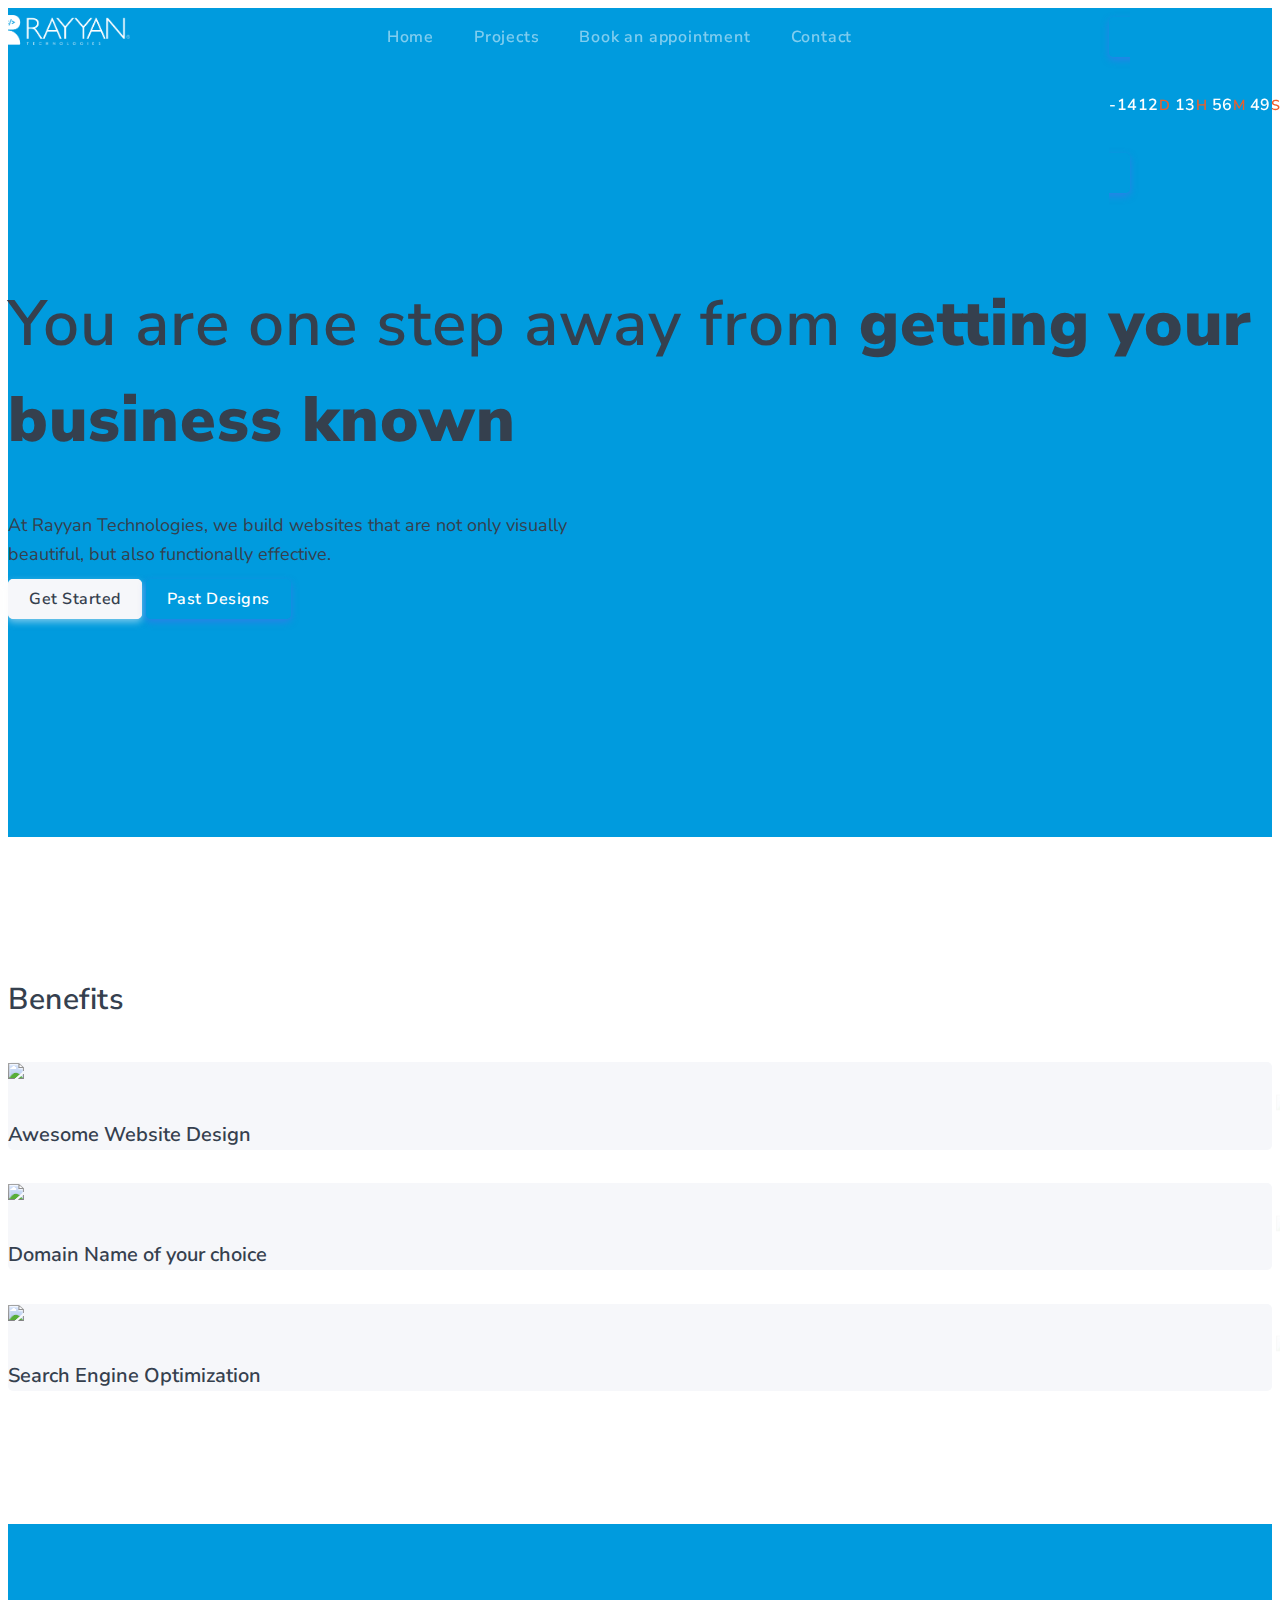
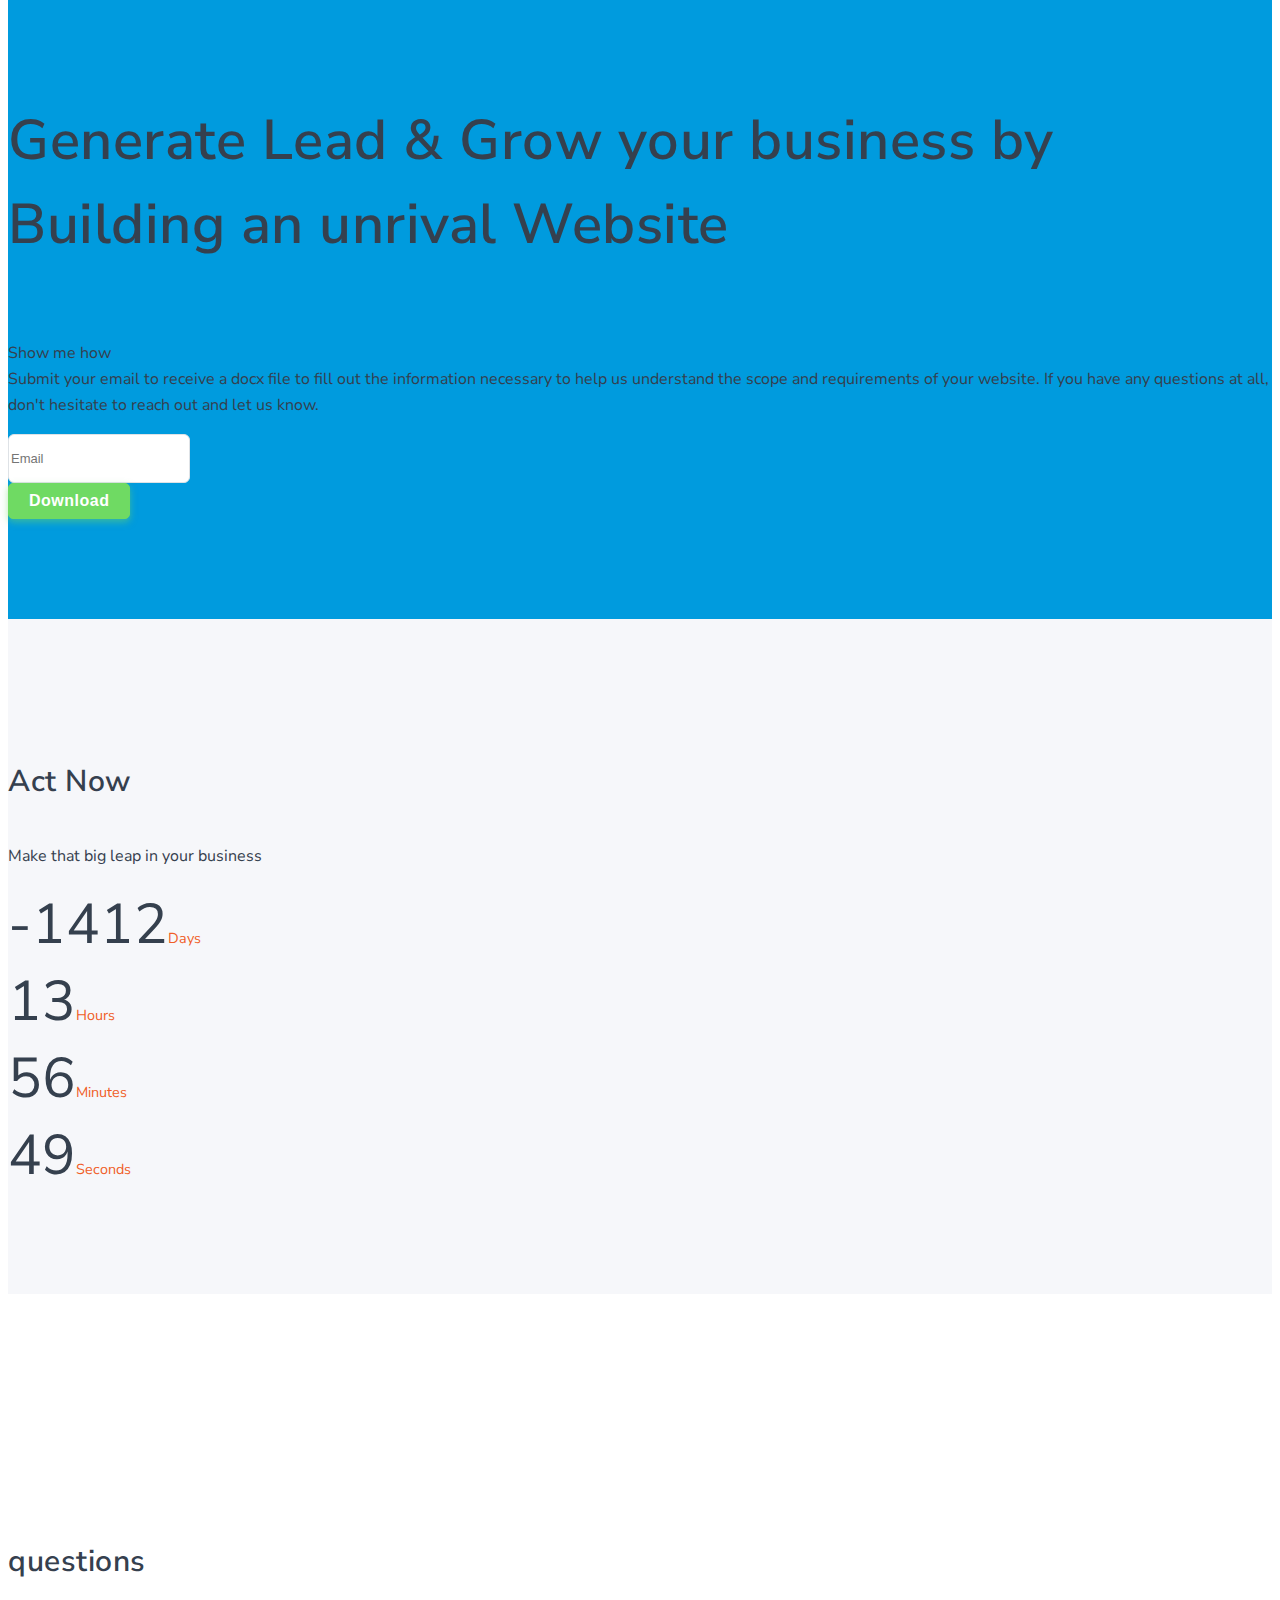
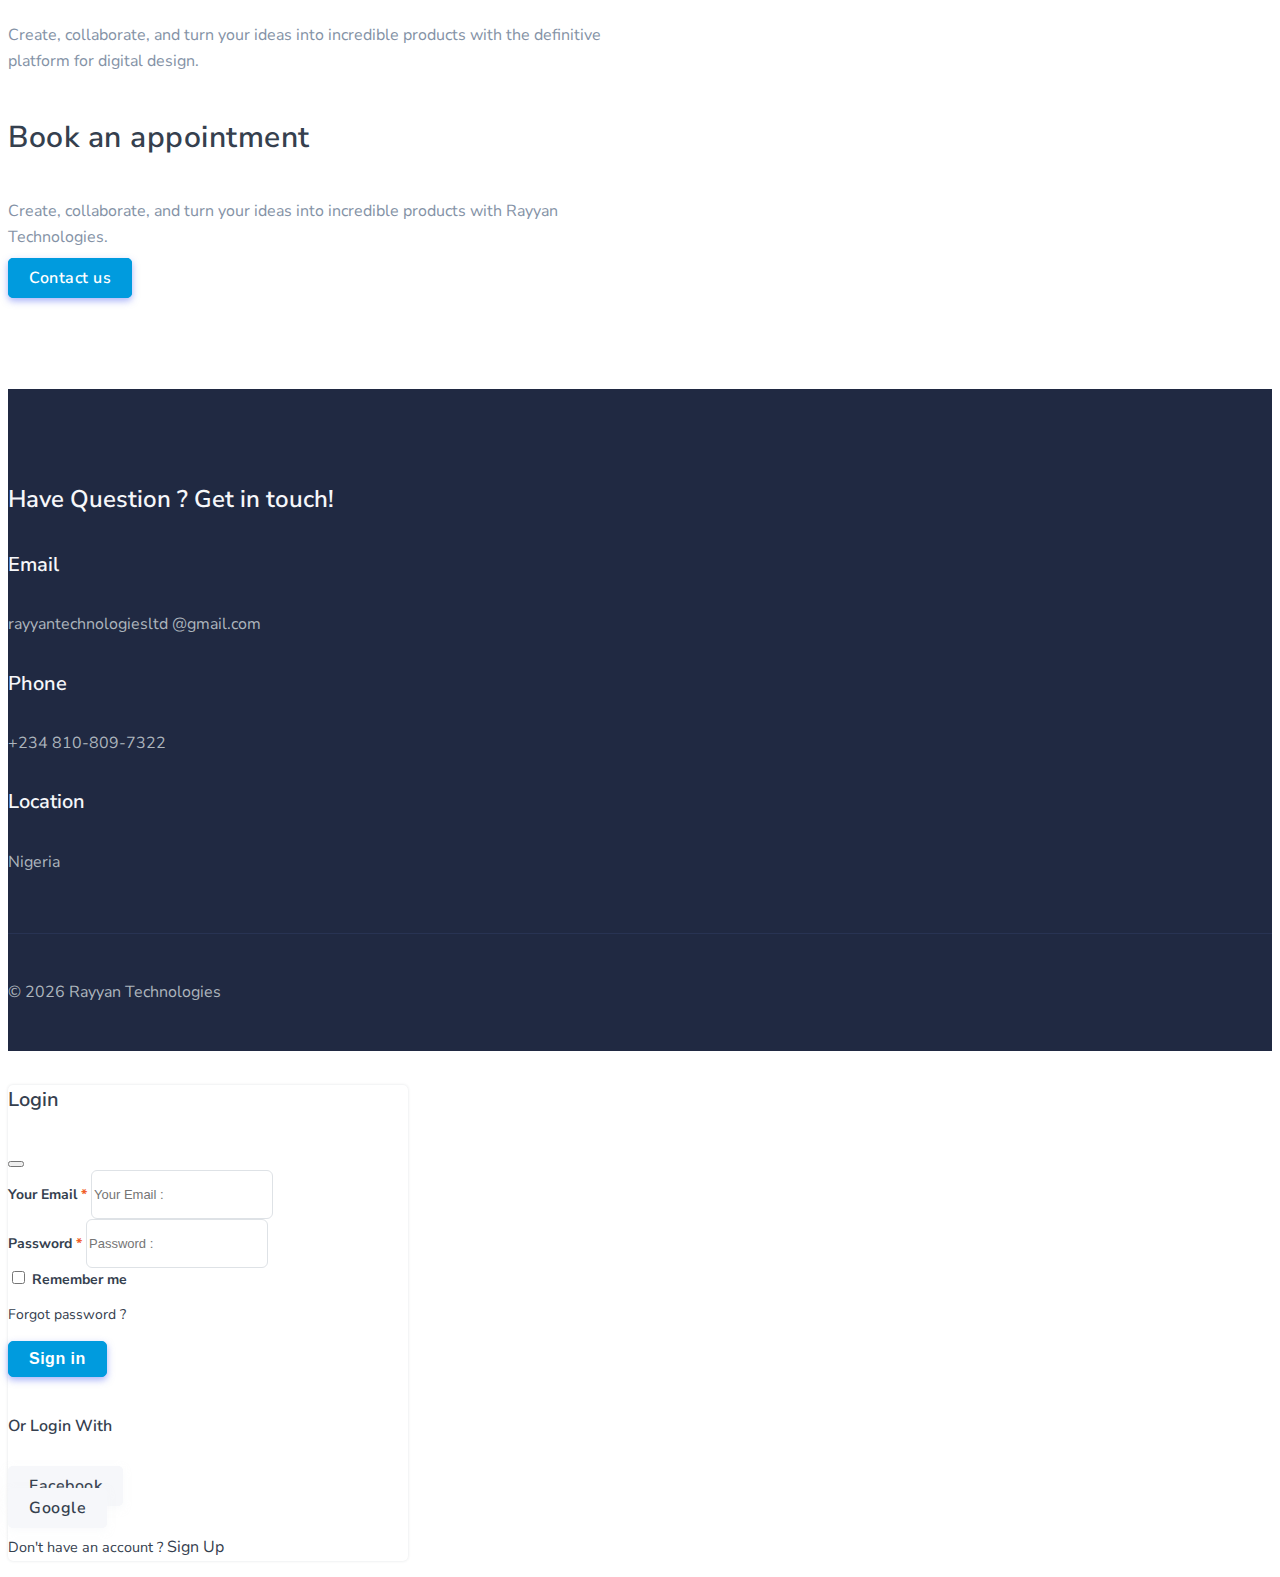
==== promo.html @ e737bf66 "Promo Page Added" ====
<!DOCTYPE html>
<html lang="en">

    <head>
        <meta charset="utf-8" />
        <title>RayyanTech Free Website Offer</title>
        <meta name="viewport" content="width=device-width, initial-scale=1.0">
        <meta name="keywords" content="RayyanTech, Nigeria, Web App, web developer, web deeigner" />
        <meta name="description" content="We are the best and leading web designer & developer in Nigeria, powered by young and innovative mind. Offering cheap and affordable web hosting. " />
        <meta name="author" content="Fawaz Ibraheem" />
        <meta name="version" content="2.1.0" />
        <meta name="google-site-verification" content="6f5_3XpcGPQdqbnhk6dwmLvdy4IeA_ETUzBmMi2vsD0" />
        <!-- favicon -->
        <link rel="shortcut icon" href="images/favicon.ico">
        <!-- Bootstrap -->
        <!-- <link rel="stylesheet" type="text/css" href="assets/css/bootstrap5.min.css"> -->
        <link href="https://cdn.jsdelivr.net/npm/bootstrap@5.0.2/dist/css/bootstrap.min.css" rel="stylesheet" integrity="sha384-EVSTQN3/azprG1Anm3QDgpJLIm9Nao0Yz1ztcQTwFspd3yD65VohhpuuCOmLASjC" crossorigin="anonymous">
        <!-- Css -->
        <link href="assets/css/style.min.css" rel="stylesheet" type="text/css"/>

    </head>

    <body>

        <!-- Navbar STart -->
        <header id="topnav" class="defaultscroll sticky">
            <div class="container">
                <!-- Logo container-->
                <div>
                    <a class="logo" href="index.html">
                        <img src="assets/images/logo-dark.png" class="l-dark" width="130" alt="">
                        <img src="assets/images/logo-light.png" class="l-light" width="130" alt="">
                    </a>
                </div>
                <div class="buy-button">
                    <a href="tel:08108097322" target="_blank" class="btn btn-primary">
                        <div class="countDown">
                            <span class="days"></span><small class="small text-danger">D</small>
                            <span class="hours"></span><small class="small text-danger">H</small>
                            <span class="minutes"></span><small class="small text-danger">M</small>
                            <span class="seconds"></span><small class="small text-danger">S</small>
                        </div>
                    </a>
                    <!-- <a href="tel:08108097322" target="_blank" class="btn btn-primary">Support</a> -->
                </div><!--end login button-->
                <!-- End Logo container-->
                <div class="menu-extras">
                    <div class="menu-item">
                        <!-- Mobile menu toggle-->
                        <a class="navbar-toggle" id="isToggle" onclick="toggleMenu()">
                            <div class="lines">
                                <span></span>
                                <span></span>
                                <span></span>
                            </div>
                        </a>
                        <!-- End mobile menu toggle-->
                    </div>
                </div>

                <div id="navigation">
                    <!-- Navigation Menu-->
                    <ul class="navigation-menu nav-light">
                        <li><a href="index.html" target="_blank" class="sub-menu-item">Home</a></li>
                        <li><a href="index.html#projects" target="_blank" class="sub-menu-item">Projects</a></li>
                        <li><a href="index.html#appointment" target="_blank" class="sub-menu-item">Book an appointment</a></li>
                        <li><a href="index.html#contact" target="_blank" class="sub-menu-item">Contact</a></li>
                    </ul><!--end navigation menu-->
                </div><!--end navigation-->
            </div><!--end container-->
        </header><!--end header-->
        <!-- Navbar End -->

        <!-- Home Start -->
        <section class=" d-table w-100 bg-primary py-3" style="min-height: 40vh;background: url('images/bg/bg2.png') center center;" id="home">
            <div class="gradient-overlay"></div>
            <div class="container">
                <div class="row justify-content-center" style="min-height: 42vh;">
                    <div class="col-lg-12">
                        <div class="title-heading text-center">
                            <!-- <img src="images/designer.svg" class="img-fluid" style="width: 500px;" alt=""> -->
                            <div style="min-height: 25vh;"></div>
                            <h1 class="heading display-3 text-white title-dark mt-5 mb-3">You are one step away from <b>getting your business known</b> </h1>
                            <p class="text-white-50 para-desc mx-auto mb-0">At Rayyan Technologies, we build websites that are not only visually beautiful, but also functionally effective.</p>

                            <div class="mt-4">
                                <a href="#appointment" class="btn btn-light mx-1">Get Started</a>
                                <a href="index.html#projects" class="btn btn-primary mx-1">Past Designs</a>
                            </div>
                            <div style="min-height: 25vh;"></div>

                        </div>
                    </div><!--end col-->
                </div><!--end row-->
            </div><!--end container-->
        </section><!--end section-->
        <!-- Home End -->

        <!-- Services Start -->
        <section class="section py-5" id="services">
            <div class="container ">
                <div class="row justify-content-center align-items-center">
                    <div class="section-title text-center mb-3">
                        <h4 class="title text-dark title-dark mb-3">Benefits</h4>
                    </div>
                    <div class="col-lg-3 col-md-4 col-12">
                        <div class="card services serv-primary rounded p-4 bg-light position-relative overflow-hidden border-0">
                            <span class="h1 icon2 text-primary">
                                <img src="https://icongr.am/material/web.svg?size=50&color=0068BC">
                            </span>
                            <div class="card-body p-0 content">
                                <h5>Awesome Website Design</h5>
                                <!-- <p class="para text-muted mb-0"></p> -->
                            </div>
                            <div class="big-icon icon-right">
                                <img src="https://icongr.am/material/web.svg?size=130&color=009BDE">
                            </div>
                        </div>
                    </div><!--end col-->

                    <div class="col-lg-3 col-md-4 col-12 mt-4 mt-sm-0 pt-2 pt-sm-0">
                        <div class="card services serv-primary rounded p-4 bg-light position-relative overflow-hidden border-0">
                            <span class="h1 icon2 text-primary">
                                 <img src="https://icongr.am/material/domain.svg?size=50&color=0068BC">
                            </span>
                            <div class="card-body p-0 content">
                                <h5>Domain Name of your choice</h5>
                            </div>
                            <div class="big-icon icon-right">
                                <img src="https://icongr.am/material/domain.svg?size=130&color=009BDE">
                            </div>
                        </div>
                    </div><!--end col-->


                    <div class="col-lg-3 col-md-4 col-12 mt-4 mt-lg-0 pt-2 pt-lg-0">
                        <div class="card services serv-primary rounded p-4 bg-light position-relative overflow-hidden border-0">
                            <span class="h1 icon2 text-primary">
                                <img src="https://icongr.am/material/google.svg?size=50&color=0068BC">
                            </span>
                            <div class="card-body p-0 content">
                                <h5>Search Engine Optimization</h5>
                            </div>
                            <div class="big-icon icon-right">
                                <img src="https://icongr.am/material/google.svg?size=130&color=009BDE">
                            </div>
                        </div>
                    </div><!--end col-->
                </div><!--end row-->
            </div><!--end container-->
        </section><!--end section-->
        <!-- Services End -->

        <!-- Search Hosting Start -->
        <section class="section bg-primary py-5" id="domains">
            <div class="container">
                <div class="row justify-content-center">
                    <div class="col-12">
                        <div class="section-title text-center mb-4 pb-1 pb-lg-1">
                            <h4 class="title text-white title-dark mb-1 display-4">Generate Lead & Grow your business by Building an unrival Website</h4>
                            <div class="mt-4">
                                <p class="lead text-white">Show me how <br> Submit your email to receive a docx file to fill out the information necessary to help us understand the scope and requirements of your website. If you have any questions at all, don't hesitate to <a class="text-dark" href="#contact">reach out</a> and let us know.</p>
                                <form action="" class="row"><div class="col-md-8 mt-2"><input type="email" placeholder="Email" class="form-control"></div><div class="col-md-4 mt-2"><button class="btn btn-success mx-1" type="submit">Download</button></div></form>
                                <!-- <a href="#appointment" class="btn btn-light mx-1"></a> -->
                            </div>
                        </div>
                    </div><!--end col-->
                </div><!--end row-->
            </div><!--end container-->
        </section><!--end section-->
        <!-- Search Hosting End -->

          <section class="section bg-light py-5" id="projects">
            <div class="container">
                <div class="section-title text-center mb-4 pb-4 pb-lg-4">
                            <h4 class="title text-dark title-dark ">Act Now</h4>
                            <p class="text-dark-50 para-desc mx-auto mb-0">Make that big leap in your business</p>
                </div>
                <div class="row justify-content-center">
                    <div class=""></div>
                    <div class="col-lg-8 col-md-12 text-center">
                         <div class="cD d-flex justify-content-between align-items-center">
                            <div class="d-flex flex-column">
                                <span class="days display-4"></span><small class="small text-danger">Days</small>
                            </div>
                            <div class="d-flex flex-column">
                                <span class="hours display-4"></span><small class="small text-danger">Hours</small>
                            </div>
                            <div class="d-flex flex-column">
                                <span class="minutes display-4"></span><small class="small text-danger">Minutes</small>
                            </div>
                            <div class="d-flex flex-column">
                                <span class="seconds display-4"></span><small class="small text-danger">Seconds</small>
                            </div>
                        </div>
                    </div><!--end col-->
                </div><!--end row-->
            </div><!--end container-->
        </section><!--end section-->

        <section class="section py-5">
            <div class="container mt-100 mt-60">
                <div class="row align-items-center mb-4 pb-2">
                    <div class="col-md-6">
                        <div class="section-title">
                            <h4 class="title mb-md-0 mb-4"> <br> questions</h4>
                        </div>
                    </div>

                    <div class="col-md-6">
                        <div class="section-title">
                            <p class="text-muted para-desc mb-0">Create, collaborate, and turn your ideas into incredible products with the definitive platform for digital design.</p>
                        </div>
                    </div>
                </div>

                <div class="row mt-5 pt-4 justify-content-center" id="appointment">
                    <div class="col-12 text-center">
                        <div class="section-title">

                            <h4 class="title mb-3">Book an appointment</h4>
                            <p class="text-muted para-desc mx-auto">Create, collaborate, and turn your ideas into incredible products with Rayyan Technologies.</p>
                            <a href="https://wa.me/2348108097322" target="_blank" class="btn btn-primary mt-4"><i class="mdi mdi-phone"></i> Contact us</a>
                        </div>
                    </div><!--end col-->
                </div><!--end row-->
            </div><!--end container-->
        </section><!--end section-->
        <!-- CLient and faq End -->

        <!-- Footer Start -->
        <footer class="footer bg-footer" id="contact">
            <div class="container">
                <div class="row justify-content-center">
                    <div class="col-12">
                        <div class="section-title text-md-center">
                            <h4 class="text-light title-dark mb-0">Have Question ? Get in touch!</h4>
                        </div>
                    </div><!--end col-->
                </div><!--end row-->

                <div class="row mt-3 justify-content-center">
                    <div class="col-md-4 col-6 mt-4 pt-2">
                        <div class="text-md-center">
                            <div class="icon">
                                <i data-feather="mail" class="fea icon-md text-light title-dark"></i>
                            </div>
                            <div class="content mt-2">
                                <h5 class="title text-light title-dark">Email</h5>
                                <a href="mailto:rayyantechnologiesltd@gmail.com" class="text-foot">rayyantechnologiesltd @gmail.com</a>
                            </div>
                        </div>
                    </div><!--end col-->

                    <div class="col-md-4 col-6 mt-4 pt-2">
                        <div class="text-md-center">
                            <div class="icon">
                                <i data-feather="phone" class="fea icon-md text-light title-dark"></i>
                            </div>
                            <div class="content mt-2">
                                <h5 class="title text-light title-dark">Phone</h5>
                                <a href="tel:+2348108097322" class="text-foot">+234 810-809-7322</a>
                            </div>
                        </div>
                    </div><!--end col-->

                    <div class="col-md-4 mt-4 pt-2">
                        <div class="text-md-center">
                            <div class="icon">
                                <i data-feather="map-pin" class="fea icon-md text-light title-dark"></i>
                            </div>
                            <div class="content mt-2">
                                <h5 class="title text-light title-dark">Location</h5>
                                <a href="#" class="text-foot">Nigeria</a>
                            </div>
                        </div>
                    </div><!--end col-->
                </div><!--end row-->
            </div><!--end container-->
        </footer><!--end footer-->
        <footer class="footer footer-line bg-footer">
            <div class="container">
                <div class="row text-center">
                    <div class="col-sm-6 col-md-7">
                        <div class="text-sm-start">
                            <p class="mb-0 text-foot">© <script>document.write(new Date().getFullYear())</script> Rayyan Technologies</p>
                        </div>
                    </div><!--end col-->

                    <div class="col-sm-6 col-md-5 mt-4 mt-sm-0 pt-2 pt-sm-0">
                       <!--  <ul class="list-unstyled terms-service text-sm-end mb-0">
                            <li class="list-inline-item mb-0"><a href="page-privacy.html" class="text-foot me-2">Domains</a></li>
                            <li class="list-inline-item mb-0"><a href="page-terms.html" class="text-foot me-2">Wordpress</a></li>
                            <li class="list-inline-item mb-0"><a href="page-faqs.html" class="text-foot me-2">Business Website</a></li>
                            <li class="list-inline-item mb-0"><a href="contact.html" class="text-foot">Contact</a></li>
                        </ul> -->
                    </div><!--end col-->
                </div><!--end row-->
            </div><!--end container-->
        </footer><!--end footer-->
        <!-- Footer End -->

        <!-- Login Modal Content Start -->
        <div class="modal fade" id="LoginForm" tabindex="-1" role="dialog" aria-labelledby="exampleModalCenterTitle" aria-hidden="true">
            <div class="modal-dialog modal-sm modal-dialog-centered" role="document">
                <div class="modal-content rounded shadow border-0">
                    <div class="modal-header">
                        <h5 class="modal-title" id="exampleModalCenterTitle">Login </h5>
                        <button type="button" class="btn-close" data-bs-dismiss="modal" aria-label="Close"></button>
                    </div>
                    <div class="modal-body">
                        <form class="login-form">
                            <div class="row">
                                <div class="col-12">
                                    <div class="mb-3 position-relative">
                                        <label class="form-label">Your Email <span class="text-danger">*</span></label>
                                        <input type="email" class="form-control" name="email" required="" placeholder="Your Email :">
                                    </div>
                                </div><!--end col-->

                                <div class="col-12">
                                    <div class="mb-3 position-relative">
                                        <label class="form-label">Password <span class="text-danger">*</span></label>
                                        <input type="password" class="form-control" required="" placeholder="Password :">
                                    </div>
                                </div><!--end col-->

                                <div class="col-12">
                                    <div class="d-flex justify-content-between">
                                        <div class="mb-3 d-inline-block">
                                            <div class="form-check">
                                                <input class="form-check-input" type="checkbox" value="" id="flexCheckDefault">
                                                <label class="form-check-label" for="flexCheckDefault">Remember me</label>
                                            </div>
                                        </div>
                                        <p class="forgot-pass mb-0"><a href="page-forgot-password.html" class="text-dark fw-bold">Forgot password ?</a></p>
                                    </div>
                                </div><!--end col-->
                                <div class="col-12 mb-0">
                                    <button class="btn btn-primary w-100">Sign in</button>
                                </div><!--end col-->
                                <div class="col-12 mt-4 text-center">
                                    <h6 class="mb-0">Or Login With</h6>
                                </div>

                                <div class="col-12">
                                    <div class="row">
                                        <div class="col-sm-6 mt-4">
                                            <a href="#" class="btn w-100 btn-light bg-facebook"><i class="mdi mdi-facebook"></i> Facebook</a>
                                        </div>
                                        <div class="col-sm-6 mt-4">
                                            <a href="#" class="btn w-100 btn-light"><i class="mdi mdi-google"></i> Google</a>
                                        </div>
                                    </div>
                                </div>
                                <div class="col-12 text-center">
                                    <p class="mb-0 mt-3"><small class="text-dark me-2">Don't have an account ?</small> <a href="page-signup.html" class="text-dark fw-bold">Sign Up</a></p>
                                </div><!--end col-->
                            </div><!--end row-->
                        </form><!--end form-->
                    </div>
                </div>
            </div>
        </div>
        <!-- Login Modal Content End -->

        <!-- Back to top -->
        <a href="#" class="btn btn-icon btn-soft-primary back-to-top"><i data-feather="arrow-up" class="icons"></i></a>
        <!-- Back to top -->

        <!-- javascript -->
        <script async src="https://unpkg.com/typer-dot-js@0.1.0/typer.js"></script>
        <script src="assets/js/justlazy.js"></script>
        <script src="assets/js/bootstrap.bundle.min.js"></script>
        <!-- Main Js -->
        <script src="assets/js/app.js"></script>
        <script src="assets/js/countdown.js"></script>
        <script type="text/javascript">
            let countDownDate = new Date("Sep 13, 2022 23:59:00");
            initializeClock('countDown', countDownDate);
            initializeClock('cD', countDownDate);
        </script>

    </body>

</html>
---- assets/css/bootstrap5.min.css ----
@charset "UTF-8";/*!
 * Bootstrap v5.1.1 (https://getbootstrap.com/)
 * Copyright 2011-2021 The Bootstrap Authors
 * Copyright 2011-2021 Twitter, Inc.
 * Licensed under MIT (https://github.com/twbs/bootstrap/blob/main/LICENSE)
 */:root{--bs-blue:#0d6efd;--bs-indigo:#6610f2;--bs-purple:#6f42c1;--bs-pink:#d63384;--bs-red:#dc3545;--bs-orange:#fd7e14;--bs-yellow:#ffc107;--bs-green:#198754;--bs-teal:#20c997;--bs-cyan:#0dcaf0;--bs-white:#fff;--bs-gray:#6c757d;--bs-gray-dark:#343a40;--bs-gray-100:#f8f9fa;--bs-gray-200:#e9ecef;--bs-gray-300:#dee2e6;--bs-gray-400:#ced4da;--bs-gray-500:#adb5bd;--bs-gray-600:#6c757d;--bs-gray-700:#495057;--bs-gray-800:#343a40;--bs-gray-900:#212529;--bs-primary:#0d6efd;--bs-secondary:#6c757d;--bs-success:#198754;--bs-info:#0dcaf0;--bs-warning:#ffc107;--bs-danger:#dc3545;--bs-light:#f8f9fa;--bs-dark:#212529;--bs-primary-rgb:13,110,253;--bs-secondary-rgb:108,117,125;--bs-success-rgb:25,135,84;--bs-info-rgb:13,202,240;--bs-warning-rgb:255,193,7;--bs-danger-rgb:220,53,69;--bs-light-rgb:248,249,250;--bs-dark-rgb:33,37,41;--bs-white-rgb:255,255,255;--bs-black-rgb:0,0,0;--bs-body-color-rgb:33,37,41;--bs-body-bg-rgb:255,255,255;--bs-font-sans-serif:system-ui,-apple-system,"Segoe UI",Roboto,"Helvetica Neue",Arial,"Noto Sans","Liberation Sans",sans-serif,"Apple Color Emoji","Segoe UI Emoji","Segoe UI Symbol","Noto Color Emoji";--bs-font-monospace:SFMono-Regular,Menlo,Monaco,Consolas,"Liberation Mono","Courier New",monospace;--bs-gradient:linear-gradient(180deg, rgba(255, 255, 255, 0.15), rgba(255, 255, 255, 0));--bs-body-font-family:var(--bs-font-sans-serif);--bs-body-font-size:1rem;--bs-body-font-weight:400;--bs-body-line-height:1.5;--bs-body-color:#212529;--bs-body-bg:#fff}*,::after,::before{box-sizing:border-box}@media (prefers-reduced-motion:no-preference){:root{scroll-behavior:smooth}}body{margin:0;font-family:var(--bs-body-font-family);font-size:var(--bs-body-font-size);font-weight:var(--bs-body-font-weight);line-height:var(--bs-body-line-height);color:var(--bs-body-color);text-align:var(--bs-body-text-align);background-color:var(--bs-body-bg);-webkit-text-size-adjust:100%;-webkit-tap-highlight-color:transparent}hr{margin:1rem 0;color:inherit;background-color:currentColor;border:0;opacity:.25}hr:not([size]){height:1px}.h1,.h2,.h3,.h4,.h5,.h6,h1,h2,h3,h4,h5,h6{margin-top:0;margin-bottom:.5rem;font-weight:500;line-height:1.2}.h1,h1{font-size:calc(1.375rem + 1.5vw)}@media (min-width:1200px){.h1,h1{font-size:2.5rem}}.h2,h2{font-size:calc(1.325rem + .9vw)}@media (min-width:1200px){.h2,h2{font-size:2rem}}.h3,h3{font-size:calc(1.3rem + .6vw)}@media (min-width:1200px){.h3,h3{font-size:1.75rem}}.h4,h4{font-size:calc(1.275rem + .3vw)}@media (min-width:1200px){.h4,h4{font-size:1.5rem}}.h5,h5{font-size:1.25rem}.h6,h6{font-size:1rem}p{margin-top:0;margin-bottom:1rem}abbr[data-bs-original-title],abbr[title]{-webkit-text-decoration:underline dotted;text-decoration:underline dotted;cursor:help;-webkit-text-decoration-skip-ink:none;text-decoration-skip-ink:none}address{margin-bottom:1rem;font-style:normal;line-height:inherit}ol,ul{padding-left:2rem}dl,ol,ul{margin-top:0;margin-bottom:1rem}ol ol,ol ul,ul ol,ul ul{margin-bottom:0}dt{font-weight:700}dd{margin-bottom:.5rem;margin-left:0}blockquote{margin:0 0 1rem}b,strong{font-weight:bolder}.small,small{font-size:.875em}.mark,mark{padding:.2em;background-color:#fcf8e3}sub,sup{position:relative;font-size:.75em;line-height:0;vertical-align:baseline}sub{bottom:-.25em}sup{top:-.5em}a{color:#0d6efd;text-decoration:underline}a:hover{color:#0a58ca}a:not([href]):not([class]),a:not([href]):not([class]):hover{color:inherit;text-decoration:none}code,kbd,pre,samp{font-family:var(--bs-font-monospace);font-size:1em;direction:ltr;unicode-bidi:bidi-override}pre{display:block;margin-top:0;margin-bottom:1rem;overflow:auto;font-size:.875em}pre code{font-size:inherit;color:inherit;word-break:normal}code{font-size:.875em;color:#d63384;word-wrap:break-word}a>code{color:inherit}kbd{padding:.2rem .4rem;font-size:.875em;color:#fff;background-color:#212529;border-radius:.2rem}kbd kbd{padding:0;font-size:1em;font-weight:700}figure{margin:0 0 1rem}img,svg{vertical-align:middle}table{caption-side:bottom;border-collapse:collapse}caption{padding-top:.5rem;padding-bottom:.5rem;color:#6c757d;text-align:left}th{text-align:inherit;text-align:-webkit-match-parent}tbody,td,tfoot,th,thead,tr{border-color:inherit;border-style:solid;border-width:0}label{display:inline-block}button{border-radius:0}button:focus:not(:focus-visible){outline:0}button,input,optgroup,select,textarea{margin:0;font-family:inherit;font-size:inherit;line-height:inherit}button,select{text-transform:none}[role=button]{cursor:pointer}select{word-wrap:normal}select:disabled{opacity:1}[list]::-webkit-calendar-picker-indicator{display:none}[type=button],[type=reset],[type=submit],button{-webkit-appearance:button}[type=button]:not(:disabled),[type=reset]:not(:disabled),[type=submit]:not(:disabled),button:not(:disabled){cursor:pointer}::-moz-focus-inner{padding:0;border-style:none}textarea{resize:vertical}fieldset{min-width:0;padding:0;margin:0;border:0}legend{float:left;width:100%;padding:0;margin-bottom:.5rem;font-size:calc(1.275rem + .3vw);line-height:inherit}@media (min-width:1200px){legend{font-size:1.5rem}}legend+*{clear:left}::-webkit-datetime-edit-day-field,::-webkit-datetime-edit-fields-wrapper,::-webkit-datetime-edit-hour-field,::-webkit-datetime-edit-minute,::-webkit-datetime-edit-month-field,::-webkit-datetime-edit-text,::-webkit-datetime-edit-year-field{padding:0}::-webkit-inner-spin-button{height:auto}[type=search]{outline-offset:-2px;-webkit-appearance:textfield}::-webkit-search-decoration{-webkit-appearance:none}::-webkit-color-swatch-wrapper{padding:0}::file-selector-button{font:inherit}::-webkit-file-upload-button{font:inherit;-webkit-appearance:button}output{display:inline-block}iframe{border:0}summary{display:list-item;cursor:pointer}progress{vertical-align:baseline}[hidden]{display:none!important}.lead{font-size:1.25rem;font-weight:300}.display-1{font-size:calc(1.625rem + 4.5vw);font-weight:300;line-height:1.2}@media (min-width:1200px){.display-1{font-size:5rem}}.display-2{font-size:calc(1.575rem + 3.9vw);font-weight:300;line-height:1.2}@media (min-width:1200px){.display-2{font-size:4.5rem}}.display-3{font-size:calc(1.525rem + 3.3vw);font-weight:300;line-height:1.2}@media (min-width:1200px){.display-3{font-size:4rem}}.display-4{font-size:calc(1.475rem + 2.7vw);font-weight:300;line-height:1.2}@media (min-width:1200px){.display-4{font-size:3.5rem}}.display-5{font-size:calc(1.425rem + 2.1vw);font-weight:300;line-height:1.2}@media (min-width:1200px){.display-5{font-size:3rem}}.display-6{font-size:calc(1.375rem + 1.5vw);font-weight:300;line-height:1.2}@media (min-width:1200px){.display-6{font-size:2.5rem}}.list-unstyled{padding-left:0;list-style:none}.list-inline{padding-left:0;list-style:none}.list-inline-item{display:inline-block}.list-inline-item:not(:last-child){margin-right:.5rem}.initialism{font-size:.875em;text-transform:uppercase}.blockquote{margin-bottom:1rem;font-size:1.25rem}.blockquote>:last-child{margin-bottom:0}.blockquote-footer{margin-top:-1rem;margin-bottom:1rem;font-size:.875em;color:#6c757d}.blockquote-footer::before{content:"— "}.img-fluid{max-width:100%;height:auto}.img-thumbnail{padding:.25rem;background-color:#fff;border:1px solid #dee2e6;border-radius:.25rem;max-width:100%;height:auto}.figure{display:inline-block}.figure-img{margin-bottom:.5rem;line-height:1}.figure-caption{font-size:.875em;color:#6c757d}.container,.container-fluid,.container-lg,.container-md,.container-sm,.container-xl,.container-xxl{width:100%;padding-right:var(--bs-gutter-x,.75rem);padding-left:var(--bs-gutter-x,.75rem);margin-right:auto;margin-left:auto}@media (min-width:576px){.container,.container-sm{max-width:540px}}@media (min-width:768px){.container,.container-md,.container-sm{max-width:720px}}@media (min-width:992px){.container,.container-lg,.container-md,.container-sm{max-width:960px}}@media (min-width:1200px){.container,.container-lg,.container-md,.container-sm,.container-xl{max-width:1140px}}@media (min-width:1400px){.container,.container-lg,.container-md,.container-sm,.container-xl,.container-xxl{max-width:1320px}}.row{--bs-gutter-x:1.5rem;--bs-gutter-y:0;display:flex;flex-wrap:wrap;margin-top:calc(var(--bs-gutter-y) * -1);margin-right:calc(var(--bs-gutter-x) * -.5);margin-left:calc(var(--bs-gutter-x) * -.5)}.row>*{flex-shrink:0;width:100%;max-width:100%;padding-right:calc(var(--bs-gutter-x) * .5);padding-left:calc(var(--bs-gutter-x) * .5);margin-top:var(--bs-gutter-y)}.col{flex:1 0 0%}.row-cols-auto>*{flex:0 0 auto;width:auto}.row-cols-1>*{flex:0 0 auto;width:100%}.row-cols-2>*{flex:0 0 auto;width:50%}.row-cols-3>*{flex:0 0 auto;width:33.3333333333%}.row-cols-4>*{flex:0 0 auto;width:25%}.row-cols-5>*{flex:0 0 auto;width:20%}.row-cols-6>*{flex:0 0 auto;width:16.6666666667%}.col-auto{flex:0 0 auto;width:auto}.col-1{flex:0 0 auto;width:8.33333333%}.col-2{flex:0 0 auto;width:16.66666667%}.col-3{flex:0 0 auto;width:25%}.col-4{flex:0 0 auto;width:33.33333333%}.col-5{flex:0 0 auto;width:41.66666667%}.col-6{flex:0 0 auto;width:50%}.col-7{flex:0 0 auto;width:58.33333333%}.col-8{flex:0 0 auto;width:66.66666667%}.col-9{flex:0 0 auto;width:75%}.col-10{flex:0 0 auto;width:83.33333333%}.col-11{flex:0 0 auto;width:91.66666667%}.col-12{flex:0 0 auto;width:100%}.offset-1{margin-left:8.33333333%}.offset-2{margin-left:16.66666667%}.offset-3{margin-left:25%}.offset-4{margin-left:33.33333333%}.offset-5{margin-left:41.66666667%}.offset-6{margin-left:50%}.offset-7{margin-left:58.33333333%}.offset-8{margin-left:66.66666667%}.offset-9{margin-left:75%}.offset-10{margin-left:83.33333333%}.offset-11{margin-left:91.66666667%}.g-0,.gx-0{--bs-gutter-x:0}.g-0,.gy-0{--bs-gutter-y:0}.g-1,.gx-1{--bs-gutter-x:0.25rem}.g-1,.gy-1{--bs-gutter-y:0.25rem}.g-2,.gx-2{--bs-gutter-x:0.5rem}.g-2,.gy-2{--bs-gutter-y:0.5rem}.g-3,.gx-3{--bs-gutter-x:1rem}.g-3,.gy-3{--bs-gutter-y:1rem}.g-4,.gx-4{--bs-gutter-x:1.5rem}.g-4,.gy-4{--bs-gutter-y:1.5rem}.g-5,.gx-5{--bs-gutter-x:3rem}.g-5,.gy-5{--bs-gutter-y:3rem}@media (min-width:576px){.col-sm{flex:1 0 0%}.row-cols-sm-auto>*{flex:0 0 auto;width:auto}.row-cols-sm-1>*{flex:0 0 auto;width:100%}.row-cols-sm-2>*{flex:0 0 auto;width:50%}.row-cols-sm-3>*{flex:0 0 auto;width:33.3333333333%}.row-cols-sm-4>*{flex:0 0 auto;width:25%}.row-cols-sm-5>*{flex:0 0 auto;width:20%}.row-cols-sm-6>*{flex:0 0 auto;width:16.6666666667%}.col-sm-auto{flex:0 0 auto;width:auto}.col-sm-1{flex:0 0 auto;width:8.33333333%}.col-sm-2{flex:0 0 auto;width:16.66666667%}.col-sm-3{flex:0 0 auto;width:25%}.col-sm-4{flex:0 0 auto;width:33.33333333%}.col-sm-5{flex:0 0 auto;width:41.66666667%}.col-sm-6{flex:0 0 auto;width:50%}.col-sm-7{flex:0 0 auto;width:58.33333333%}.col-sm-8{flex:0 0 auto;width:66.66666667%}.col-sm-9{flex:0 0 auto;width:75%}.col-sm-10{flex:0 0 auto;width:83.33333333%}.col-sm-11{flex:0 0 auto;width:91.66666667%}.col-sm-12{flex:0 0 auto;width:100%}.offset-sm-0{margin-left:0}.offset-sm-1{margin-left:8.33333333%}.offset-sm-2{margin-left:16.66666667%}.offset-sm-3{margin-left:25%}.offset-sm-4{margin-left:33.33333333%}.offset-sm-5{margin-left:41.66666667%}.offset-sm-6{margin-left:50%}.offset-sm-7{margin-left:58.33333333%}.offset-sm-8{margin-left:66.66666667%}.offset-sm-9{margin-left:75%}.offset-sm-10{margin-left:83.33333333%}.offset-sm-11{margin-left:91.66666667%}.g-sm-0,.gx-sm-0{--bs-gutter-x:0}.g-sm-0,.gy-sm-0{--bs-gutter-y:0}.g-sm-1,.gx-sm-1{--bs-gutter-x:0.25rem}.g-sm-1,.gy-sm-1{--bs-gutter-y:0.25rem}.g-sm-2,.gx-sm-2{--bs-gutter-x:0.5rem}.g-sm-2,.gy-sm-2{--bs-gutter-y:0.5rem}.g-sm-3,.gx-sm-3{--bs-gutter-x:1rem}.g-sm-3,.gy-sm-3{--bs-gutter-y:1rem}.g-sm-4,.gx-sm-4{--bs-gutter-x:1.5rem}.g-sm-4,.gy-sm-4{--bs-gutter-y:1.5rem}.g-sm-5,.gx-sm-5{--bs-gutter-x:3rem}.g-sm-5,.gy-sm-5{--bs-gutter-y:3rem}}@media (min-width:768px){.col-md{flex:1 0 0%}.row-cols-md-auto>*{flex:0 0 auto;width:auto}.row-cols-md-1>*{flex:0 0 auto;width:100%}.row-cols-md-2>*{flex:0 0 auto;width:50%}.row-cols-md-3>*{flex:0 0 auto;width:33.3333333333%}.row-cols-md-4>*{flex:0 0 auto;width:25%}.row-cols-md-5>*{flex:0 0 auto;width:20%}.row-cols-md-6>*{flex:0 0 auto;width:16.6666666667%}.col-md-auto{flex:0 0 auto;width:auto}.col-md-1{flex:0 0 auto;width:8.33333333%}.col-md-2{flex:0 0 auto;width:16.66666667%}.col-md-3{flex:0 0 auto;width:25%}.col-md-4{flex:0 0 auto;width:33.33333333%}.col-md-5{flex:0 0 auto;width:41.66666667%}.col-md-6{flex:0 0 auto;width:50%}.col-md-7{flex:0 0 auto;width:58.33333333%}.col-md-8{flex:0 0 auto;width:66.66666667%}.col-md-9{flex:0 0 auto;width:75%}.col-md-10{flex:0 0 auto;width:83.33333333%}.col-md-11{flex:0 0 auto;width:91.66666667%}.col-md-12{flex:0 0 auto;width:100%}.offset-md-0{margin-left:0}.offset-md-1{margin-left:8.33333333%}.offset-md-2{margin-left:16.66666667%}.offset-md-3{margin-left:25%}.offset-md-4{margin-left:33.33333333%}.offset-md-5{margin-left:41.66666667%}.offset-md-6{margin-left:50%}.offset-md-7{margin-left:58.33333333%}.offset-md-8{margin-left:66.66666667%}.offset-md-9{margin-left:75%}.offset-md-10{margin-left:83.33333333%}.offset-md-11{margin-left:91.66666667%}.g-md-0,.gx-md-0{--bs-gutter-x:0}.g-md-0,.gy-md-0{--bs-gutter-y:0}.g-md-1,.gx-md-1{--bs-gutter-x:0.25rem}.g-md-1,.gy-md-1{--bs-gutter-y:0.25rem}.g-md-2,.gx-md-2{--bs-gutter-x:0.5rem}.g-md-2,.gy-md-2{--bs-gutter-y:0.5rem}.g-md-3,.gx-md-3{--bs-gutter-x:1rem}.g-md-3,.gy-md-3{--bs-gutter-y:1rem}.g-md-4,.gx-md-4{--bs-gutter-x:1.5rem}.g-md-4,.gy-md-4{--bs-gutter-y:1.5rem}.g-md-5,.gx-md-5{--bs-gutter-x:3rem}.g-md-5,.gy-md-5{--bs-gutter-y:3rem}}@media (min-width:992px){.col-lg{flex:1 0 0%}.row-cols-lg-auto>*{flex:0 0 auto;width:auto}.row-cols-lg-1>*{flex:0 0 auto;width:100%}.row-cols-lg-2>*{flex:0 0 auto;width:50%}.row-cols-lg-3>*{flex:0 0 auto;width:33.3333333333%}.row-cols-lg-4>*{flex:0 0 auto;width:25%}.row-cols-lg-5>*{flex:0 0 auto;width:20%}.row-cols-lg-6>*{flex:0 0 auto;width:16.6666666667%}.col-lg-auto{flex:0 0 auto;width:auto}.col-lg-1{flex:0 0 auto;width:8.33333333%}.col-lg-2{flex:0 0 auto;width:16.66666667%}.col-lg-3{flex:0 0 auto;width:25%}.col-lg-4{flex:0 0 auto;width:33.33333333%}.col-lg-5{flex:0 0 auto;width:41.66666667%}.col-lg-6{flex:0 0 auto;width:50%}.col-lg-7{flex:0 0 auto;width:58.33333333%}.col-lg-8{flex:0 0 auto;width:66.66666667%}.col-lg-9{flex:0 0 auto;width:75%}.col-lg-10{flex:0 0 auto;width:83.33333333%}.col-lg-11{flex:0 0 auto;width:91.66666667%}.col-lg-12{flex:0 0 auto;width:100%}.offset-lg-0{margin-left:0}.offset-lg-1{margin-left:8.33333333%}.offset-lg-2{margin-left:16.66666667%}.offset-lg-3{margin-left:25%}.offset-lg-4{margin-left:33.33333333%}.offset-lg-5{margin-left:41.66666667%}.offset-lg-6{margin-left:50%}.offset-lg-7{margin-left:58.33333333%}.offset-lg-8{margin-left:66.66666667%}.offset-lg-9{margin-left:75%}.offset-lg-10{margin-left:83.33333333%}.offset-lg-11{margin-left:91.66666667%}.g-lg-0,.gx-lg-0{--bs-gutter-x:0}.g-lg-0,.gy-lg-0{--bs-gutter-y:0}.g-lg-1,.gx-lg-1{--bs-gutter-x:0.25rem}.g-lg-1,.gy-lg-1{--bs-gutter-y:0.25rem}.g-lg-2,.gx-lg-2{--bs-gutter-x:0.5rem}.g-lg-2,.gy-lg-2{--bs-gutter-y:0.5rem}.g-lg-3,.gx-lg-3{--bs-gutter-x:1rem}.g-lg-3,.gy-lg-3{--bs-gutter-y:1rem}.g-lg-4,.gx-lg-4{--bs-gutter-x:1.5rem}.g-lg-4,.gy-lg-4{--bs-gutter-y:1.5rem}.g-lg-5,.gx-lg-5{--bs-gutter-x:3rem}.g-lg-5,.gy-lg-5{--bs-gutter-y:3rem}}@media (min-width:1200px){.col-xl{flex:1 0 0%}.row-cols-xl-auto>*{flex:0 0 auto;width:auto}.row-cols-xl-1>*{flex:0 0 auto;width:100%}.row-cols-xl-2>*{flex:0 0 auto;width:50%}.row-cols-xl-3>*{flex:0 0 auto;width:33.3333333333%}.row-cols-xl-4>*{flex:0 0 auto;width:25%}.row-cols-xl-5>*{flex:0 0 auto;width:20%}.row-cols-xl-6>*{flex:0 0 auto;width:16.6666666667%}.col-xl-auto{flex:0 0 auto;width:auto}.col-xl-1{flex:0 0 auto;width:8.33333333%}.col-xl-2{flex:0 0 auto;width:16.66666667%}.col-xl-3{flex:0 0 auto;width:25%}.col-xl-4{flex:0 0 auto;width:33.33333333%}.col-xl-5{flex:0 0 auto;width:41.66666667%}.col-xl-6{flex:0 0 auto;width:50%}.col-xl-7{flex:0 0 auto;width:58.33333333%}.col-xl-8{flex:0 0 auto;width:66.66666667%}.col-xl-9{flex:0 0 auto;width:75%}.col-xl-10{flex:0 0 auto;width:83.33333333%}.col-xl-11{flex:0 0 auto;width:91.66666667%}.col-xl-12{flex:0 0 auto;width:100%}.offset-xl-0{margin-left:0}.offset-xl-1{margin-left:8.33333333%}.offset-xl-2{margin-left:16.66666667%}.offset-xl-3{margin-left:25%}.offset-xl-4{margin-left:33.33333333%}.offset-xl-5{margin-left:41.66666667%}.offset-xl-6{margin-left:50%}.offset-xl-7{margin-left:58.33333333%}.offset-xl-8{margin-left:66.66666667%}.offset-xl-9{margin-left:75%}.offset-xl-10{margin-left:83.33333333%}.offset-xl-11{margin-left:91.66666667%}.g-xl-0,.gx-xl-0{--bs-gutter-x:0}.g-xl-0,.gy-xl-0{--bs-gutter-y:0}.g-xl-1,.gx-xl-1{--bs-gutter-x:0.25rem}.g-xl-1,.gy-xl-1{--bs-gutter-y:0.25rem}.g-xl-2,.gx-xl-2{--bs-gutter-x:0.5rem}.g-xl-2,.gy-xl-2{--bs-gutter-y:0.5rem}.g-xl-3,.gx-xl-3{--bs-gutter-x:1rem}.g-xl-3,.gy-xl-3{--bs-gutter-y:1rem}.g-xl-4,.gx-xl-4{--bs-gutter-x:1.5rem}.g-xl-4,.gy-xl-4{--bs-gutter-y:1.5rem}.g-xl-5,.gx-xl-5{--bs-gutter-x:3rem}.g-xl-5,.gy-xl-5{--bs-gutter-y:3rem}}@media (min-width:1400px){.col-xxl{flex:1 0 0%}.row-cols-xxl-auto>*{flex:0 0 auto;width:auto}.row-cols-xxl-1>*{flex:0 0 auto;width:100%}.row-cols-xxl-2>*{flex:0 0 auto;width:50%}.row-cols-xxl-3>*{flex:0 0 auto;width:33.3333333333%}.row-cols-xxl-4>*{flex:0 0 auto;width:25%}.row-cols-xxl-5>*{flex:0 0 auto;width:20%}.row-cols-xxl-6>*{flex:0 0 auto;width:16.6666666667%}.col-xxl-auto{flex:0 0 auto;width:auto}.col-xxl-1{flex:0 0 auto;width:8.33333333%}.col-xxl-2{flex:0 0 auto;width:16.66666667%}.col-xxl-3{flex:0 0 auto;width:25%}.col-xxl-4{flex:0 0 auto;width:33.33333333%}.col-xxl-5{flex:0 0 auto;width:41.66666667%}.col-xxl-6{flex:0 0 auto;width:50%}.col-xxl-7{flex:0 0 auto;width:58.33333333%}.col-xxl-8{flex:0 0 auto;width:66.66666667%}.col-xxl-9{flex:0 0 auto;width:75%}.col-xxl-10{flex:0 0 auto;width:83.33333333%}.col-xxl-11{flex:0 0 auto;width:91.66666667%}.col-xxl-12{flex:0 0 auto;width:100%}.offset-xxl-0{margin-left:0}.offset-xxl-1{margin-left:8.33333333%}.offset-xxl-2{margin-left:16.66666667%}.offset-xxl-3{margin-left:25%}.offset-xxl-4{margin-left:33.33333333%}.offset-xxl-5{margin-left:41.66666667%}.offset-xxl-6{margin-left:50%}.offset-xxl-7{margin-left:58.33333333%}.offset-xxl-8{margin-left:66.66666667%}.offset-xxl-9{margin-left:75%}.offset-xxl-10{margin-left:83.33333333%}.offset-xxl-11{margin-left:91.66666667%}.g-xxl-0,.gx-xxl-0{--bs-gutter-x:0}.g-xxl-0,.gy-xxl-0{--bs-gutter-y:0}.g-xxl-1,.gx-xxl-1{--bs-gutter-x:0.25rem}.g-xxl-1,.gy-xxl-1{--bs-gutter-y:0.25rem}.g-xxl-2,.gx-xxl-2{--bs-gutter-x:0.5rem}.g-xxl-2,.gy-xxl-2{--bs-gutter-y:0.5rem}.g-xxl-3,.gx-xxl-3{--bs-gutter-x:1rem}.g-xxl-3,.gy-xxl-3{--bs-gutter-y:1rem}.g-xxl-4,.gx-xxl-4{--bs-gutter-x:1.5rem}.g-xxl-4,.gy-xxl-4{--bs-gutter-y:1.5rem}.g-xxl-5,.gx-xxl-5{--bs-gutter-x:3rem}.g-xxl-5,.gy-xxl-5{--bs-gutter-y:3rem}}.table{--bs-table-bg:transparent;--bs-table-accent-bg:transparent;--bs-table-striped-color:#212529;--bs-table-striped-bg:rgba(0, 0, 0, 0.05);--bs-table-active-color:#212529;--bs-table-active-bg:rgba(0, 0, 0, 0.1);--bs-table-hover-color:#212529;--bs-table-hover-bg:rgba(0, 0, 0, 0.075);width:100%;margin-bottom:1rem;color:#212529;vertical-align:top;border-color:#dee2e6}.table>:not(caption)>*>*{padding:.5rem .5rem;background-color:var(--bs-table-bg);border-bottom-width:1px;box-shadow:inset 0 0 0 9999px var(--bs-table-accent-bg)}.table>tbody{vertical-align:inherit}.table>thead{vertical-align:bottom}.table>:not(:last-child)>:last-child>*{border-bottom-color:currentColor}.caption-top{caption-side:top}.table-sm>:not(caption)>*>*{padding:.25rem .25rem}.table-bordered>:not(caption)>*{border-width:1px 0}.table-bordered>:not(caption)>*>*{border-width:0 1px}.table-borderless>:not(caption)>*>*{border-bottom-width:0}.table-striped>tbody>tr:nth-of-type(odd){--bs-table-accent-bg:var(--bs-table-striped-bg);color:var(--bs-table-striped-color)}.table-active{--bs-table-accent-bg:var(--bs-table-active-bg);color:var(--bs-table-active-color)}.table-hover>tbody>tr:hover{--bs-table-accent-bg:var(--bs-table-hover-bg);color:var(--bs-table-hover-color)}.table-primary{--bs-table-bg:#cfe2ff;--bs-table-striped-bg:#c5d7f2;--bs-table-striped-color:#000;--bs-table-active-bg:#bacbe6;--bs-table-active-color:#000;--bs-table-hover-bg:#bfd1ec;--bs-table-hover-color:#000;color:#000;border-color:#bacbe6}.table-secondary{--bs-table-bg:#e2e3e5;--bs-table-striped-bg:#d7d8da;--bs-table-striped-color:#000;--bs-table-active-bg:#cbccce;--bs-table-active-color:#000;--bs-table-hover-bg:#d1d2d4;--bs-table-hover-color:#000;color:#000;border-color:#cbccce}.table-success{--bs-table-bg:#d1e7dd;--bs-table-striped-bg:#c7dbd2;--bs-table-striped-color:#000;--bs-table-active-bg:#bcd0c7;--bs-table-active-color:#000;--bs-table-hover-bg:#c1d6cc;--bs-table-hover-color:#000;color:#000;border-color:#bcd0c7}.table-info{--bs-table-bg:#cff4fc;--bs-table-striped-bg:#c5e8ef;--bs-table-striped-color:#000;--bs-table-active-bg:#badce3;--bs-table-active-color:#000;--bs-table-hover-bg:#bfe2e9;--bs-table-hover-color:#000;color:#000;border-color:#badce3}.table-warning{--bs-table-bg:#fff3cd;--bs-table-striped-bg:#f2e7c3;--bs-table-striped-color:#000;--bs-table-active-bg:#e6dbb9;--bs-table-active-color:#000;--bs-table-hover-bg:#ece1be;--bs-table-hover-color:#000;color:#000;border-color:#e6dbb9}.table-danger{--bs-table-bg:#f8d7da;--bs-table-striped-bg:#eccccf;--bs-table-striped-color:#000;--bs-table-active-bg:#dfc2c4;--bs-table-active-color:#000;--bs-table-hover-bg:#e5c7ca;--bs-table-hover-color:#000;color:#000;border-color:#dfc2c4}.table-light{--bs-table-bg:#f8f9fa;--bs-table-striped-bg:#ecedee;--bs-table-striped-color:#000;--bs-table-active-bg:#dfe0e1;--bs-table-active-color:#000;--bs-table-hover-bg:#e5e6e7;--bs-table-hover-color:#000;color:#000;border-color:#dfe0e1}.table-dark{--bs-table-bg:#212529;--bs-table-striped-bg:#2c3034;--bs-table-striped-color:#fff;--bs-table-active-bg:#373b3e;--bs-table-active-color:#fff;--bs-table-hover-bg:#323539;--bs-table-hover-color:#fff;color:#fff;border-color:#373b3e}.table-responsive{overflow-x:auto;-webkit-overflow-scrolling:touch}@media (max-width:575.98px){.table-responsive-sm{overflow-x:auto;-webkit-overflow-scrolling:touch}}@media (max-width:767.98px){.table-responsive-md{overflow-x:auto;-webkit-overflow-scrolling:touch}}@media (max-width:991.98px){.table-responsive-lg{overflow-x:auto;-webkit-overflow-scrolling:touch}}@media (max-width:1199.98px){.table-responsive-xl{overflow-x:auto;-webkit-overflow-scrolling:touch}}@media (max-width:1399.98px){.table-responsive-xxl{overflow-x:auto;-webkit-overflow-scrolling:touch}}.form-label{margin-bottom:.5rem}.col-form-label{padding-top:calc(.375rem + 1px);padding-bottom:calc(.375rem + 1px);margin-bottom:0;font-size:inherit;line-height:1.5}.col-form-label-lg{padding-top:calc(.5rem + 1px);padding-bottom:calc(.5rem + 1px);font-size:1.25rem}.col-form-label-sm{padding-top:calc(.25rem + 1px);padding-bottom:calc(.25rem + 1px);font-size:.875rem}.form-text{margin-top:.25rem;font-size:.875em;color:#6c757d}.form-control{display:block;width:100%;padding:.375rem .75rem;font-size:1rem;font-weight:400;line-height:1.5;color:#212529;background-color:#fff;background-clip:padding-box;border:1px solid #ced4da;-webkit-appearance:none;-moz-appearance:none;appearance:none;border-radius:.25rem;transition:border-color .15s ease-in-out,box-shadow .15s ease-in-out}@media (prefers-reduced-motion:reduce){.form-control{transition:none}}.form-control[type=file]{overflow:hidden}.form-control[type=file]:not(:disabled):not([readonly]){cursor:pointer}.form-control:focus{color:#212529;background-color:#fff;border-color:#86b7fe;outline:0;box-shadow:0 0 0 .25rem rgba(13,110,253,.25)}.form-control::-webkit-date-and-time-value{height:1.5em}.form-control::-moz-placeholder{color:#6c757d;opacity:1}.form-control::placeholder{color:#6c757d;opacity:1}.form-control:disabled,.form-control[readonly]{background-color:#e9ecef;opacity:1}.form-control::file-selector-button{padding:.375rem .75rem;margin:-.375rem -.75rem;-webkit-margin-end:.75rem;margin-inline-end:.75rem;color:#212529;background-color:#e9ecef;pointer-events:none;border-color:inherit;border-style:solid;border-width:0;border-inline-end-width:1px;border-radius:0;transition:color .15s ease-in-out,background-color .15s ease-in-out,border-color .15s ease-in-out,box-shadow .15s ease-in-out}@media (prefers-reduced-motion:reduce){.form-control::file-selector-button{transition:none}}.form-control:hover:not(:disabled):not([readonly])::file-selector-button{background-color:#dde0e3}.form-control::-webkit-file-upload-button{padding:.375rem .75rem;margin:-.375rem -.75rem;-webkit-margin-end:.75rem;margin-inline-end:.75rem;color:#212529;background-color:#e9ecef;pointer-events:none;border-color:inherit;border-style:solid;border-width:0;border-inline-end-width:1px;border-radius:0;-webkit-transition:color .15s ease-in-out,background-color .15s ease-in-out,border-color .15s ease-in-out,box-shadow .15s ease-in-out;transition:color .15s ease-in-out,background-color .15s ease-in-out,border-color .15s ease-in-out,box-shadow .15s ease-in-out}@media (prefers-reduced-motion:reduce){.form-control::-webkit-file-upload-button{-webkit-transition:none;transition:none}}.form-control:hover:not(:disabled):not([readonly])::-webkit-file-upload-button{background-color:#dde0e3}.form-control-plaintext{display:block;width:100%;padding:.375rem 0;margin-bottom:0;line-height:1.5;color:#212529;background-color:transparent;border:solid transparent;border-width:1px 0}.form-control-plaintext.form-control-lg,.form-control-plaintext.form-control-sm{padding-right:0;padding-left:0}.form-control-sm{min-height:calc(1.5em + .5rem + 2px);padding:.25rem .5rem;font-size:.875rem;border-radius:.2rem}.form-control-sm::file-selector-button{padding:.25rem .5rem;margin:-.25rem -.5rem;-webkit-margin-end:.5rem;margin-inline-end:.5rem}.form-control-sm::-webkit-file-upload-button{padding:.25rem .5rem;margin:-.25rem -.5rem;-webkit-margin-end:.5rem;margin-inline-end:.5rem}.form-control-lg{min-height:calc(1.5em + 1rem + 2px);padding:.5rem 1rem;font-size:1.25rem;border-radius:.3rem}.form-control-lg::file-selector-button{padding:.5rem 1rem;margin:-.5rem -1rem;-webkit-margin-end:1rem;margin-inline-end:1rem}.form-control-lg::-webkit-file-upload-button{padding:.5rem 1rem;margin:-.5rem -1rem;-webkit-margin-end:1rem;margin-inline-end:1rem}textarea.form-control{min-height:calc(1.5em + .75rem + 2px)}textarea.form-control-sm{min-height:calc(1.5em + .5rem + 2px)}textarea.form-control-lg{min-height:calc(1.5em + 1rem + 2px)}.form-control-color{width:3rem;height:auto;padding:.375rem}.form-control-color:not(:disabled):not([readonly]){cursor:pointer}.form-control-color::-moz-color-swatch{height:1.5em;border-radius:.25rem}.form-control-color::-webkit-color-swatch{height:1.5em;border-radius:.25rem}.form-select{display:block;width:100%;padding:.375rem 2.25rem .375rem .75rem;-moz-padding-start:calc(0.75rem - 3px);font-size:1rem;font-weight:400;line-height:1.5;color:#212529;background-color:#fff;background-image:url("data:image/svg+xml,%3csvg xmlns='http://www.w3.org/2000/svg' viewBox='0 0 16 16'%3e%3cpath fill='none' stroke='%23343a40' stroke-linecap='round' stroke-linejoin='round' stroke-width='2' d='M2 5l6 6 6-6'/%3e%3c/svg%3e");background-repeat:no-repeat;background-position:right .75rem center;background-size:16px 12px;border:1px solid #ced4da;border-radius:.25rem;transition:border-color .15s ease-in-out,box-shadow .15s ease-in-out;-webkit-appearance:none;-moz-appearance:none;appearance:none}@media (prefers-reduced-motion:reduce){.form-select{transition:none}}.form-select:focus{border-color:#86b7fe;outline:0;box-shadow:0 0 0 .25rem rgba(13,110,253,.25)}.form-select[multiple],.form-select[size]:not([size="1"]){padding-right:.75rem;background-image:none}.form-select:disabled{background-color:#e9ecef}.form-select:-moz-focusring{color:transparent;text-shadow:0 0 0 #212529}.form-select-sm{padding-top:.25rem;padding-bottom:.25rem;padding-left:.5rem;font-size:.875rem}.form-select-lg{padding-top:.5rem;padding-bottom:.5rem;padding-left:1rem;font-size:1.25rem}.form-check{display:block;min-height:1.5rem;padding-left:1.5em;margin-bottom:.125rem}.form-check .form-check-input{float:left;margin-left:-1.5em}.form-check-input{width:1em;height:1em;margin-top:.25em;vertical-align:top;background-color:#fff;background-repeat:no-repeat;background-position:center;background-size:contain;border:1px solid rgba(0,0,0,.25);-webkit-appearance:none;-moz-appearance:none;appearance:none;-webkit-print-color-adjust:exact;color-adjust:exact}.form-check-input[type=checkbox]{border-radius:.25em}.form-check-input[type=radio]{border-radius:50%}.form-check-input:active{filter:brightness(90%)}.form-check-input:focus{border-color:#86b7fe;outline:0;box-shadow:0 0 0 .25rem rgba(13,110,253,.25)}.form-check-input:checked{background-color:#0d6efd;border-color:#0d6efd}.form-check-input:checked[type=checkbox]{background-image:url("data:image/svg+xml,%3csvg xmlns='http://www.w3.org/2000/svg' viewBox='0 0 20 20'%3e%3cpath fill='none' stroke='%23fff' stroke-linecap='round' stroke-linejoin='round' stroke-width='3' d='M6 10l3 3l6-6'/%3e%3c/svg%3e")}.form-check-input:checked[type=radio]{background-image:url("data:image/svg+xml,%3csvg xmlns='http://www.w3.org/2000/svg' viewBox='-4 -4 8 8'%3e%3ccircle r='2' fill='%23fff'/%3e%3c/svg%3e")}.form-check-input[type=checkbox]:indeterminate{background-color:#0d6efd;border-color:#0d6efd;background-image:url("data:image/svg+xml,%3csvg xmlns='http://www.w3.org/2000/svg' viewBox='0 0 20 20'%3e%3cpath fill='none' stroke='%23fff' stroke-linecap='round' stroke-linejoin='round' stroke-width='3' d='M6 10h8'/%3e%3c/svg%3e")}.form-check-input:disabled{pointer-events:none;filter:none;opacity:.5}.form-check-input:disabled~.form-check-label,.form-check-input[disabled]~.form-check-label{opacity:.5}.form-switch{padding-left:2.5em}.form-switch .form-check-input{width:2em;margin-left:-2.5em;background-image:url("data:image/svg+xml,%3csvg xmlns='http://www.w3.org/2000/svg' viewBox='-4 -4 8 8'%3e%3ccircle r='3' fill='rgba%280, 0, 0, 0.25%29'/%3e%3c/svg%3e");background-position:left center;border-radius:2em;transition:background-position .15s ease-in-out}@media (prefers-reduced-motion:reduce){.form-switch .form-check-input{transition:none}}.form-switch .form-check-input:focus{background-image:url("data:image/svg+xml,%3csvg xmlns='http://www.w3.org/2000/svg' viewBox='-4 -4 8 8'%3e%3ccircle r='3' fill='%2386b7fe'/%3e%3c/svg%3e")}.form-switch .form-check-input:checked{background-position:right center;background-image:url("data:image/svg+xml,%3csvg xmlns='http://www.w3.org/2000/svg' viewBox='-4 -4 8 8'%3e%3ccircle r='3' fill='%23fff'/%3e%3c/svg%3e")}.form-check-inline{display:inline-block;margin-right:1rem}.btn-check{position:absolute;clip:rect(0,0,0,0);pointer-events:none}.btn-check:disabled+.btn,.btn-check[disabled]+.btn{pointer-events:none;filter:none;opacity:.65}.form-range{width:100%;height:1.5rem;padding:0;background-color:transparent;-webkit-appearance:none;-moz-appearance:none;appearance:none}.form-range:focus{outline:0}.form-range:focus::-webkit-slider-thumb{box-shadow:0 0 0 1px #fff,0 0 0 .25rem rgba(13,110,253,.25)}.form-range:focus::-moz-range-thumb{box-shadow:0 0 0 1px #fff,0 0 0 .25rem rgba(13,110,253,.25)}.form-range::-moz-focus-outer{border:0}.form-range::-webkit-slider-thumb{width:1rem;height:1rem;margin-top:-.25rem;background-color:#0d6efd;border:0;border-radius:1rem;-webkit-transition:background-color .15s ease-in-out,border-color .15s ease-in-out,box-shadow .15s ease-in-out;transition:background-color .15s ease-in-out,border-color .15s ease-in-out,box-shadow .15s ease-in-out;-webkit-appearance:none;appearance:none}@media (prefers-reduced-motion:reduce){.form-range::-webkit-slider-thumb{-webkit-transition:none;transition:none}}.form-range::-webkit-slider-thumb:active{background-color:#b6d4fe}.form-range::-webkit-slider-runnable-track{width:100%;height:.5rem;color:transparent;cursor:pointer;background-color:#dee2e6;border-color:transparent;border-radius:1rem}.form-range::-moz-range-thumb{width:1rem;height:1rem;background-color:#0d6efd;border:0;border-radius:1rem;-moz-transition:background-color .15s ease-in-out,border-color .15s ease-in-out,box-shadow .15s ease-in-out;transition:background-color .15s ease-in-out,border-color .15s ease-in-out,box-shadow .15s ease-in-out;-moz-appearance:none;appearance:none}@media (prefers-reduced-motion:reduce){.form-range::-moz-range-thumb{-moz-transition:none;transition:none}}.form-range::-moz-range-thumb:active{background-color:#b6d4fe}.form-range::-moz-range-track{width:100%;height:.5rem;color:transparent;cursor:pointer;background-color:#dee2e6;border-color:transparent;border-radius:1rem}.form-range:disabled{pointer-events:none}.form-range:disabled::-webkit-slider-thumb{background-color:#adb5bd}.form-range:disabled::-moz-range-thumb{background-color:#adb5bd}.form-floating{position:relative}.form-floating>.form-control,.form-floating>.form-select{height:calc(3.5rem + 2px);line-height:1.25}.form-floating>label{position:absolute;top:0;left:0;height:100%;padding:1rem .75rem;pointer-events:none;border:1px solid transparent;transform-origin:0 0;transition:opacity .1s ease-in-out,transform .1s ease-in-out}@media (prefers-reduced-motion:reduce){.form-floating>label{transition:none}}.form-floating>.form-control{padding:1rem .75rem}.form-floating>.form-control::-moz-placeholder{color:transparent}.form-floating>.form-control::placeholder{color:transparent}.form-floating>.form-control:not(:-moz-placeholder-shown){padding-top:1.625rem;padding-bottom:.625rem}.form-floating>.form-control:focus,.form-floating>.form-control:not(:placeholder-shown){padding-top:1.625rem;padding-bottom:.625rem}.form-floating>.form-control:-webkit-autofill{padding-top:1.625rem;padding-bottom:.625rem}.form-floating>.form-select{padding-top:1.625rem;padding-bottom:.625rem}.form-floating>.form-control:not(:-moz-placeholder-shown)~label{opacity:.65;transform:scale(.85) translateY(-.5rem) translateX(.15rem)}.form-floating>.form-control:focus~label,.form-floating>.form-control:not(:placeholder-shown)~label,.form-floating>.form-select~label{opacity:.65;transform:scale(.85) translateY(-.5rem) translateX(.15rem)}.form-floating>.form-control:-webkit-autofill~label{opacity:.65;transform:scale(.85) translateY(-.5rem) translateX(.15rem)}.input-group{position:relative;display:flex;flex-wrap:wrap;align-items:stretch;width:100%}.input-group>.form-control,.input-group>.form-select{position:relative;flex:1 1 auto;width:1%;min-width:0}.input-group>.form-control:focus,.input-group>.form-select:focus{z-index:3}.input-group .btn{position:relative;z-index:2}.input-group .btn:focus{z-index:3}.input-group-text{display:flex;align-items:center;padding:.375rem .75rem;font-size:1rem;font-weight:400;line-height:1.5;color:#212529;text-align:center;white-space:nowrap;background-color:#e9ecef;border:1px solid #ced4da;border-radius:.25rem}.input-group-lg>.btn,.input-group-lg>.form-control,.input-group-lg>.form-select,.input-group-lg>.input-group-text{padding:.5rem 1rem;font-size:1.25rem;border-radius:.3rem}.input-group-sm>.btn,.input-group-sm>.form-control,.input-group-sm>.form-select,.input-group-sm>.input-group-text{padding:.25rem .5rem;font-size:.875rem;border-radius:.2rem}.input-group-lg>.form-select,.input-group-sm>.form-select{padding-right:3rem}.input-group:not(.has-validation)>.dropdown-toggle:nth-last-child(n+3),.input-group:not(.has-validation)>:not(:last-child):not(.dropdown-toggle):not(.dropdown-menu){border-top-right-radius:0;border-bottom-right-radius:0}.input-group.has-validation>.dropdown-toggle:nth-last-child(n+4),.input-group.has-validation>:nth-last-child(n+3):not(.dropdown-toggle):not(.dropdown-menu){border-top-right-radius:0;border-bottom-right-radius:0}.input-group>:not(:first-child):not(.dropdown-menu):not(.valid-tooltip):not(.valid-feedback):not(.invalid-tooltip):not(.invalid-feedback){margin-left:-1px;border-top-left-radius:0;border-bottom-left-radius:0}.valid-feedback{display:none;width:100%;margin-top:.25rem;font-size:.875em;color:#198754}.valid-tooltip{position:absolute;top:100%;z-index:5;display:none;max-width:100%;padding:.25rem .5rem;margin-top:.1rem;font-size:.875rem;color:#fff;background-color:rgba(25,135,84,.9);border-radius:.25rem}.is-valid~.valid-feedback,.is-valid~.valid-tooltip,.was-validated :valid~.valid-feedback,.was-validated :valid~.valid-tooltip{display:block}.form-control.is-valid,.was-validated .form-control:valid{border-color:#198754;padding-right:calc(1.5em + .75rem);background-image:url("data:image/svg+xml,%3csvg xmlns='http://www.w3.org/2000/svg' viewBox='0 0 8 8'%3e%3cpath fill='%23198754' d='M2.3 6.73L.6 4.53c-.4-1.04.46-1.4 1.1-.8l1.1 1.4 3.4-3.8c.6-.63 1.6-.27 1.2.7l-4 4.6c-.43.5-.8.4-1.1.1z'/%3e%3c/svg%3e");background-repeat:no-repeat;background-position:right calc(.375em + .1875rem) center;background-size:calc(.75em + .375rem) calc(.75em + .375rem)}.form-control.is-valid:focus,.was-validated .form-control:valid:focus{border-color:#198754;box-shadow:0 0 0 .25rem rgba(25,135,84,.25)}.was-validated textarea.form-control:valid,textarea.form-control.is-valid{padding-right:calc(1.5em + .75rem);background-position:top calc(.375em + .1875rem) right calc(.375em + .1875rem)}.form-select.is-valid,.was-validated .form-select:valid{border-color:#198754}.form-select.is-valid:not([multiple]):not([size]),.form-select.is-valid:not([multiple])[size="1"],.was-validated .form-select:valid:not([multiple]):not([size]),.was-validated .form-select:valid:not([multiple])[size="1"]{padding-right:4.125rem;background-image:url("data:image/svg+xml,%3csvg xmlns='http://www.w3.org/2000/svg' viewBox='0 0 16 16'%3e%3cpath fill='none' stroke='%23343a40' stroke-linecap='round' stroke-linejoin='round' stroke-width='2' d='M2 5l6 6 6-6'/%3e%3c/svg%3e"),url("data:image/svg+xml,%3csvg xmlns='http://www.w3.org/2000/svg' viewBox='0 0 8 8'%3e%3cpath fill='%23198754' d='M2.3 6.73L.6 4.53c-.4-1.04.46-1.4 1.1-.8l1.1 1.4 3.4-3.8c.6-.63 1.6-.27 1.2.7l-4 4.6c-.43.5-.8.4-1.1.1z'/%3e%3c/svg%3e");background-position:right .75rem center,center right 2.25rem;background-size:16px 12px,calc(.75em + .375rem) calc(.75em + .375rem)}.form-select.is-valid:focus,.was-validated .form-select:valid:focus{border-color:#198754;box-shadow:0 0 0 .25rem rgba(25,135,84,.25)}.form-check-input.is-valid,.was-validated .form-check-input:valid{border-color:#198754}.form-check-input.is-valid:checked,.was-validated .form-check-input:valid:checked{background-color:#198754}.form-check-input.is-valid:focus,.was-validated .form-check-input:valid:focus{box-shadow:0 0 0 .25rem rgba(25,135,84,.25)}.form-check-input.is-valid~.form-check-label,.was-validated .form-check-input:valid~.form-check-label{color:#198754}.form-check-inline .form-check-input~.valid-feedback{margin-left:.5em}.input-group .form-control.is-valid,.input-group .form-select.is-valid,.was-validated .input-group .form-control:valid,.was-validated .input-group .form-select:valid{z-index:1}.input-group .form-control.is-valid:focus,.input-group .form-select.is-valid:focus,.was-validated .input-group .form-control:valid:focus,.was-validated .input-group .form-select:valid:focus{z-index:3}.invalid-feedback{display:none;width:100%;margin-top:.25rem;font-size:.875em;color:#dc3545}.invalid-tooltip{position:absolute;top:100%;z-index:5;display:none;max-width:100%;padding:.25rem .5rem;margin-top:.1rem;font-size:.875rem;color:#fff;background-color:rgba(220,53,69,.9);border-radius:.25rem}.is-invalid~.invalid-feedback,.is-invalid~.invalid-tooltip,.was-validated :invalid~.invalid-feedback,.was-validated :invalid~.invalid-tooltip{display:block}.form-control.is-invalid,.was-validated .form-control:invalid{border-color:#dc3545;padding-right:calc(1.5em + .75rem);background-image:url("data:image/svg+xml,%3csvg xmlns='http://www.w3.org/2000/svg' viewBox='0 0 12 12' width='12' height='12' fill='none' stroke='%23dc3545'%3e%3ccircle cx='6' cy='6' r='4.5'/%3e%3cpath stroke-linejoin='round' d='M5.8 3.6h.4L6 6.5z'/%3e%3ccircle cx='6' cy='8.2' r='.6' fill='%23dc3545' stroke='none'/%3e%3c/svg%3e");background-repeat:no-repeat;background-position:right calc(.375em + .1875rem) center;background-size:calc(.75em + .375rem) calc(.75em + .375rem)}.form-control.is-invalid:focus,.was-validated .form-control:invalid:focus{border-color:#dc3545;box-shadow:0 0 0 .25rem rgba(220,53,69,.25)}.was-validated textarea.form-control:invalid,textarea.form-control.is-invalid{padding-right:calc(1.5em + .75rem);background-position:top calc(.375em + .1875rem) right calc(.375em + .1875rem)}.form-select.is-invalid,.was-validated .form-select:invalid{border-color:#dc3545}.form-select.is-invalid:not([multiple]):not([size]),.form-select.is-invalid:not([multiple])[size="1"],.was-validated .form-select:invalid:not([multiple]):not([size]),.was-validated .form-select:invalid:not([multiple])[size="1"]{padding-right:4.125rem;background-image:url("data:image/svg+xml,%3csvg xmlns='http://www.w3.org/2000/svg' viewBox='0 0 16 16'%3e%3cpath fill='none' stroke='%23343a40' stroke-linecap='round' stroke-linejoin='round' stroke-width='2' d='M2 5l6 6 6-6'/%3e%3c/svg%3e"),url("data:image/svg+xml,%3csvg xmlns='http://www.w3.org/2000/svg' viewBox='0 0 12 12' width='12' height='12' fill='none' stroke='%23dc3545'%3e%3ccircle cx='6' cy='6' r='4.5'/%3e%3cpath stroke-linejoin='round' d='M5.8 3.6h.4L6 6.5z'/%3e%3ccircle cx='6' cy='8.2' r='.6' fill='%23dc3545' stroke='none'/%3e%3c/svg%3e");background-position:right .75rem center,center right 2.25rem;background-size:16px 12px,calc(.75em + .375rem) calc(.75em + .375rem)}.form-select.is-invalid:focus,.was-validated .form-select:invalid:focus{border-color:#dc3545;box-shadow:0 0 0 .25rem rgba(220,53,69,.25)}.form-check-input.is-invalid,.was-validated .form-check-input:invalid{border-color:#dc3545}.form-check-input.is-invalid:checked,.was-validated .form-check-input:invalid:checked{background-color:#dc3545}.form-check-input.is-invalid:focus,.was-validated .form-check-input:invalid:focus{box-shadow:0 0 0 .25rem rgba(220,53,69,.25)}.form-check-input.is-invalid~.form-check-label,.was-validated .form-check-input:invalid~.form-check-label{color:#dc3545}.form-check-inline .form-check-input~.invalid-feedback{margin-left:.5em}.input-group .form-control.is-invalid,.input-group .form-select.is-invalid,.was-validated .input-group .form-control:invalid,.was-validated .input-group .form-select:invalid{z-index:2}.input-group .form-control.is-invalid:focus,.input-group .form-select.is-invalid:focus,.was-validated .input-group .form-control:invalid:focus,.was-validated .input-group .form-select:invalid:focus{z-index:3}.btn{display:inline-block;font-weight:400;line-height:1.5;color:#212529;text-align:center;text-decoration:none;vertical-align:middle;cursor:pointer;-webkit-user-select:none;-moz-user-select:none;user-select:none;background-color:transparent;border:1px solid transparent;padding:.375rem .75rem;font-size:1rem;border-radius:.25rem;transition:color .15s ease-in-out,background-color .15s ease-in-out,border-color .15s ease-in-out,box-shadow .15s ease-in-out}@media (prefers-reduced-motion:reduce){.btn{transition:none}}.btn:hover{color:#212529}.btn-check:focus+.btn,.btn:focus{outline:0;box-shadow:0 0 0 .25rem rgba(13,110,253,.25)}.btn.disabled,.btn:disabled,fieldset:disabled .btn{pointer-events:none;opacity:.65}.btn-primary{color:#fff;background-color:#0d6efd;border-color:#0d6efd}.btn-primary:hover{color:#fff;background-color:#0b5ed7;border-color:#0a58ca}.btn-check:focus+.btn-primary,.btn-primary:focus{color:#fff;background-color:#0b5ed7;border-color:#0a58ca;box-shadow:0 0 0 .25rem rgba(49,132,253,.5)}.btn-check:active+.btn-primary,.btn-check:checked+.btn-primary,.btn-primary.active,.btn-primary:active,.show>.btn-primary.dropdown-toggle{color:#fff;background-color:#0a58ca;border-color:#0a53be}.btn-check:active+.btn-primary:focus,.btn-check:checked+.btn-primary:focus,.btn-primary.active:focus,.btn-primary:active:focus,.show>.btn-primary.dropdown-toggle:focus{box-shadow:0 0 0 .25rem rgba(49,132,253,.5)}.btn-primary.disabled,.btn-primary:disabled{color:#fff;background-color:#0d6efd;border-color:#0d6efd}.btn-secondary{color:#fff;background-color:#6c757d;border-color:#6c757d}.btn-secondary:hover{color:#fff;background-color:#5c636a;border-color:#565e64}.btn-check:focus+.btn-secondary,.btn-secondary:focus{color:#fff;background-color:#5c636a;border-color:#565e64;box-shadow:0 0 0 .25rem rgba(130,138,145,.5)}.btn-check:active+.btn-secondary,.btn-check:checked+.btn-secondary,.btn-secondary.active,.btn-secondary:active,.show>.btn-secondary.dropdown-toggle{color:#fff;background-color:#565e64;border-color:#51585e}.btn-check:active+.btn-secondary:focus,.btn-check:checked+.btn-secondary:focus,.btn-secondary.active:focus,.btn-secondary:active:focus,.show>.btn-secondary.dropdown-toggle:focus{box-shadow:0 0 0 .25rem rgba(130,138,145,.5)}.btn-secondary.disabled,.btn-secondary:disabled{color:#fff;background-color:#6c757d;border-color:#6c757d}.btn-success{color:#fff;background-color:#198754;border-color:#198754}.btn-success:hover{color:#fff;background-color:#157347;border-color:#146c43}.btn-check:focus+.btn-success,.btn-success:focus{color:#fff;background-color:#157347;border-color:#146c43;box-shadow:0 0 0 .25rem rgba(60,153,110,.5)}.btn-check:active+.btn-success,.btn-check:checked+.btn-success,.btn-success.active,.btn-success:active,.show>.btn-success.dropdown-toggle{color:#fff;background-color:#146c43;border-color:#13653f}.btn-check:active+.btn-success:focus,.btn-check:checked+.btn-success:focus,.btn-success.active:focus,.btn-success:active:focus,.show>.btn-success.dropdown-toggle:focus{box-shadow:0 0 0 .25rem rgba(60,153,110,.5)}.btn-success.disabled,.btn-success:disabled{color:#fff;background-color:#198754;border-color:#198754}.btn-info{color:#000;background-color:#0dcaf0;border-color:#0dcaf0}.btn-info:hover{color:#000;background-color:#31d2f2;border-color:#25cff2}.btn-check:focus+.btn-info,.btn-info:focus{color:#000;background-color:#31d2f2;border-color:#25cff2;box-shadow:0 0 0 .25rem rgba(11,172,204,.5)}.btn-check:active+.btn-info,.btn-check:checked+.btn-info,.btn-info.active,.btn-info:active,.show>.btn-info.dropdown-toggle{color:#000;background-color:#3dd5f3;border-color:#25cff2}.btn-check:active+.btn-info:focus,.btn-check:checked+.btn-info:focus,.btn-info.active:focus,.btn-info:active:focus,.show>.btn-info.dropdown-toggle:focus{box-shadow:0 0 0 .25rem rgba(11,172,204,.5)}.btn-info.disabled,.btn-info:disabled{color:#000;background-color:#0dcaf0;border-color:#0dcaf0}.btn-warning{color:#000;background-color:#ffc107;border-color:#ffc107}.btn-warning:hover{color:#000;background-color:#ffca2c;border-color:#ffc720}.btn-check:focus+.btn-warning,.btn-warning:focus{color:#000;background-color:#ffca2c;border-color:#ffc720;box-shadow:0 0 0 .25rem rgba(217,164,6,.5)}.btn-check:active+.btn-warning,.btn-check:checked+.btn-warning,.btn-warning.active,.btn-warning:active,.show>.btn-warning.dropdown-toggle{color:#000;background-color:#ffcd39;border-color:#ffc720}.btn-check:active+.btn-warning:focus,.btn-check:checked+.btn-warning:focus,.btn-warning.active:focus,.btn-warning:active:focus,.show>.btn-warning.dropdown-toggle:focus{box-shadow:0 0 0 .25rem rgba(217,164,6,.5)}.btn-warning.disabled,.btn-warning:disabled{color:#000;background-color:#ffc107;border-color:#ffc107}.btn-danger{color:#fff;background-color:#dc3545;border-color:#dc3545}.btn-danger:hover{color:#fff;background-color:#bb2d3b;border-color:#b02a37}.btn-check:focus+.btn-danger,.btn-danger:focus{color:#fff;background-color:#bb2d3b;border-color:#b02a37;box-shadow:0 0 0 .25rem rgba(225,83,97,.5)}.btn-check:active+.btn-danger,.btn-check:checked+.btn-danger,.btn-danger.active,.btn-danger:active,.show>.btn-danger.dropdown-toggle{color:#fff;background-color:#b02a37;border-color:#a52834}.btn-check:active+.btn-danger:focus,.btn-check:checked+.btn-danger:focus,.btn-danger.active:focus,.btn-danger:active:focus,.show>.btn-danger.dropdown-toggle:focus{box-shadow:0 0 0 .25rem rgba(225,83,97,.5)}.btn-danger.disabled,.btn-danger:disabled{color:#fff;background-color:#dc3545;border-color:#dc3545}.btn-light{color:#000;background-color:#f8f9fa;border-color:#f8f9fa}.btn-light:hover{color:#000;background-color:#f9fafb;border-color:#f9fafb}.btn-check:focus+.btn-light,.btn-light:focus{color:#000;background-color:#f9fafb;border-color:#f9fafb;box-shadow:0 0 0 .25rem rgba(211,212,213,.5)}.btn-check:active+.btn-light,.btn-check:checked+.btn-light,.btn-light.active,.btn-light:active,.show>.btn-light.dropdown-toggle{color:#000;background-color:#f9fafb;border-color:#f9fafb}.btn-check:active+.btn-light:focus,.btn-check:checked+.btn-light:focus,.btn-light.active:focus,.btn-light:active:focus,.show>.btn-light.dropdown-toggle:focus{box-shadow:0 0 0 .25rem rgba(211,212,213,.5)}.btn-light.disabled,.btn-light:disabled{color:#000;background-color:#f8f9fa;border-color:#f8f9fa}.btn-dark{color:#fff;background-color:#212529;border-color:#212529}.btn-dark:hover{color:#fff;background-color:#1c1f23;border-color:#1a1e21}.btn-check:focus+.btn-dark,.btn-dark:focus{color:#fff;background-color:#1c1f23;border-color:#1a1e21;box-shadow:0 0 0 .25rem rgba(66,70,73,.5)}.btn-check:active+.btn-dark,.btn-check:checked+.btn-dark,.btn-dark.active,.btn-dark:active,.show>.btn-dark.dropdown-toggle{color:#fff;background-color:#1a1e21;border-color:#191c1f}.btn-check:active+.btn-dark:focus,.btn-check:checked+.btn-dark:focus,.btn-dark.active:focus,.btn-dark:active:focus,.show>.btn-dark.dropdown-toggle:focus{box-shadow:0 0 0 .25rem rgba(66,70,73,.5)}.btn-dark.disabled,.btn-dark:disabled{color:#fff;background-color:#212529;border-color:#212529}.btn-outline-primary{color:#0d6efd;border-color:#0d6efd}.btn-outline-primary:hover{color:#fff;background-color:#0d6efd;border-color:#0d6efd}.btn-check:focus+.btn-outline-primary,.btn-outline-primary:focus{box-shadow:0 0 0 .25rem rgba(13,110,253,.5)}.btn-check:active+.btn-outline-primary,.btn-check:checked+.btn-outline-primary,.btn-outline-primary.active,.btn-outline-primary.dropdown-toggle.show,.btn-outline-primary:active{color:#fff;background-color:#0d6efd;border-color:#0d6efd}.btn-check:active+.btn-outline-primary:focus,.btn-check:checked+.btn-outline-primary:focus,.btn-outline-primary.active:focus,.btn-outline-primary.dropdown-toggle.show:focus,.btn-outline-primary:active:focus{box-shadow:0 0 0 .25rem rgba(13,110,253,.5)}.btn-outline-primary.disabled,.btn-outline-primary:disabled{color:#0d6efd;background-color:transparent}.btn-outline-secondary{color:#6c757d;border-color:#6c757d}.btn-outline-secondary:hover{color:#fff;background-color:#6c757d;border-color:#6c757d}.btn-check:focus+.btn-outline-secondary,.btn-outline-secondary:focus{box-shadow:0 0 0 .25rem rgba(108,117,125,.5)}.btn-check:active+.btn-outline-secondary,.btn-check:checked+.btn-outline-secondary,.btn-outline-secondary.active,.btn-outline-secondary.dropdown-toggle.show,.btn-outline-secondary:active{color:#fff;background-color:#6c757d;border-color:#6c757d}.btn-check:active+.btn-outline-secondary:focus,.btn-check:checked+.btn-outline-secondary:focus,.btn-outline-secondary.active:focus,.btn-outline-secondary.dropdown-toggle.show:focus,.btn-outline-secondary:active:focus{box-shadow:0 0 0 .25rem rgba(108,117,125,.5)}.btn-outline-secondary.disabled,.btn-outline-secondary:disabled{color:#6c757d;background-color:transparent}.btn-outline-success{color:#198754;border-color:#198754}.btn-outline-success:hover{color:#fff;background-color:#198754;border-color:#198754}.btn-check:focus+.btn-outline-success,.btn-outline-success:focus{box-shadow:0 0 0 .25rem rgba(25,135,84,.5)}.btn-check:active+.btn-outline-success,.btn-check:checked+.btn-outline-success,.btn-outline-success.active,.btn-outline-success.dropdown-toggle.show,.btn-outline-success:active{color:#fff;background-color:#198754;border-color:#198754}.btn-check:active+.btn-outline-success:focus,.btn-check:checked+.btn-outline-success:focus,.btn-outline-success.active:focus,.btn-outline-success.dropdown-toggle.show:focus,.btn-outline-success:active:focus{box-shadow:0 0 0 .25rem rgba(25,135,84,.5)}.btn-outline-success.disabled,.btn-outline-success:disabled{color:#198754;background-color:transparent}.btn-outline-info{color:#0dcaf0;border-color:#0dcaf0}.btn-outline-info:hover{color:#000;background-color:#0dcaf0;border-color:#0dcaf0}.btn-check:focus+.btn-outline-info,.btn-outline-info:focus{box-shadow:0 0 0 .25rem rgba(13,202,240,.5)}.btn-check:active+.btn-outline-info,.btn-check:checked+.btn-outline-info,.btn-outline-info.active,.btn-outline-info.dropdown-toggle.show,.btn-outline-info:active{color:#000;background-color:#0dcaf0;border-color:#0dcaf0}.btn-check:active+.btn-outline-info:focus,.btn-check:checked+.btn-outline-info:focus,.btn-outline-info.active:focus,.btn-outline-info.dropdown-toggle.show:focus,.btn-outline-info:active:focus{box-shadow:0 0 0 .25rem rgba(13,202,240,.5)}.btn-outline-info.disabled,.btn-outline-info:disabled{color:#0dcaf0;background-color:transparent}.btn-outline-warning{color:#ffc107;border-color:#ffc107}.btn-outline-warning:hover{color:#000;background-color:#ffc107;border-color:#ffc107}.btn-check:focus+.btn-outline-warning,.btn-outline-warning:focus{box-shadow:0 0 0 .25rem rgba(255,193,7,.5)}.btn-check:active+.btn-outline-warning,.btn-check:checked+.btn-outline-warning,.btn-outline-warning.active,.btn-outline-warning.dropdown-toggle.show,.btn-outline-warning:active{color:#000;background-color:#ffc107;border-color:#ffc107}.btn-check:active+.btn-outline-warning:focus,.btn-check:checked+.btn-outline-warning:focus,.btn-outline-warning.active:focus,.btn-outline-warning.dropdown-toggle.show:focus,.btn-outline-warning:active:focus{box-shadow:0 0 0 .25rem rgba(255,193,7,.5)}.btn-outline-warning.disabled,.btn-outline-warning:disabled{color:#ffc107;background-color:transparent}.btn-outline-danger{color:#dc3545;border-color:#dc3545}.btn-outline-danger:hover{color:#fff;background-color:#dc3545;border-color:#dc3545}.btn-check:focus+.btn-outline-danger,.btn-outline-danger:focus{box-shadow:0 0 0 .25rem rgba(220,53,69,.5)}.btn-check:active+.btn-outline-danger,.btn-check:checked+.btn-outline-danger,.btn-outline-danger.active,.btn-outline-danger.dropdown-toggle.show,.btn-outline-danger:active{color:#fff;background-color:#dc3545;border-color:#dc3545}.btn-check:active+.btn-outline-danger:focus,.btn-check:checked+.btn-outline-danger:focus,.btn-outline-danger.active:focus,.btn-outline-danger.dropdown-toggle.show:focus,.btn-outline-danger:active:focus{box-shadow:0 0 0 .25rem rgba(220,53,69,.5)}.btn-outline-danger.disabled,.btn-outline-danger:disabled{color:#dc3545;background-color:transparent}.btn-outline-light{color:#f8f9fa;border-color:#f8f9fa}.btn-outline-light:hover{color:#000;background-color:#f8f9fa;border-color:#f8f9fa}.btn-check:focus+.btn-outline-light,.btn-outline-light:focus{box-shadow:0 0 0 .25rem rgba(248,249,250,.5)}.btn-check:active+.btn-outline-light,.btn-check:checked+.btn-outline-light,.btn-outline-light.active,.btn-outline-light.dropdown-toggle.show,.btn-outline-light:active{color:#000;background-color:#f8f9fa;border-color:#f8f9fa}.btn-check:active+.btn-outline-light:focus,.btn-check:checked+.btn-outline-light:focus,.btn-outline-light.active:focus,.btn-outline-light.dropdown-toggle.show:focus,.btn-outline-light:active:focus{box-shadow:0 0 0 .25rem rgba(248,249,250,.5)}.btn-outline-light.disabled,.btn-outline-light:disabled{color:#f8f9fa;background-color:transparent}.btn-outline-dark{color:#212529;border-color:#212529}.btn-outline-dark:hover{color:#fff;background-color:#212529;border-color:#212529}.btn-check:focus+.btn-outline-dark,.btn-outline-dark:focus{box-shadow:0 0 0 .25rem rgba(33,37,41,.5)}.btn-check:active+.btn-outline-dark,.btn-check:checked+.btn-outline-dark,.btn-outline-dark.active,.btn-outline-dark.dropdown-toggle.show,.btn-outline-dark:active{color:#fff;background-color:#212529;border-color:#212529}.btn-check:active+.btn-outline-dark:focus,.btn-check:checked+.btn-outline-dark:focus,.btn-outline-dark.active:focus,.btn-outline-dark.dropdown-toggle.show:focus,.btn-outline-dark:active:focus{box-shadow:0 0 0 .25rem rgba(33,37,41,.5)}.btn-outline-dark.disabled,.btn-outline-dark:disabled{color:#212529;background-color:transparent}.btn-link{font-weight:400;color:#0d6efd;text-decoration:underline}.btn-link:hover{color:#0a58ca}.btn-link.disabled,.btn-link:disabled{color:#6c757d}.btn-group-lg>.btn,.btn-lg{padding:.5rem 1rem;font-size:1.25rem;border-radius:.3rem}.btn-group-sm>.btn,.btn-sm{padding:.25rem .5rem;font-size:.875rem;border-radius:.2rem}.fade{transition:opacity .15s linear}@media (prefers-reduced-motion:reduce){.fade{transition:none}}.fade:not(.show){opacity:0}.collapse:not(.show){display:none}.collapsing{height:0;overflow:hidden;transition:height .35s ease}@media (prefers-reduced-motion:reduce){.collapsing{transition:none}}.collapsing.collapse-horizontal{width:0;height:auto;transition:width .35s ease}@media (prefers-reduced-motion:reduce){.collapsing.collapse-horizontal{transition:none}}.dropdown,.dropend,.dropstart,.dropup{position:relative}.dropdown-toggle{white-space:nowrap}.dropdown-toggle::after{display:inline-block;margin-left:.255em;vertical-align:.255em;content:"";border-top:.3em solid;border-right:.3em solid transparent;border-bottom:0;border-left:.3em solid transparent}.dropdown-toggle:empty::after{margin-left:0}.dropdown-menu{position:absolute;z-index:1000;display:none;min-width:10rem;padding:.5rem 0;margin:0;font-size:1rem;color:#212529;text-align:left;list-style:none;background-color:#fff;background-clip:padding-box;border:1px solid rgba(0,0,0,.15);border-radius:.25rem}.dropdown-menu[data-bs-popper]{top:100%;left:0;margin-top:.125rem}.dropdown-menu-start{--bs-position:start}.dropdown-menu-start[data-bs-popper]{right:auto;left:0}.dropdown-menu-end{--bs-position:end}.dropdown-menu-end[data-bs-popper]{right:0;left:auto}@media (min-width:576px){.dropdown-menu-sm-start{--bs-position:start}.dropdown-menu-sm-start[data-bs-popper]{right:auto;left:0}.dropdown-menu-sm-end{--bs-position:end}.dropdown-menu-sm-end[data-bs-popper]{right:0;left:auto}}@media (min-width:768px){.dropdown-menu-md-start{--bs-position:start}.dropdown-menu-md-start[data-bs-popper]{right:auto;left:0}.dropdown-menu-md-end{--bs-position:end}.dropdown-menu-md-end[data-bs-popper]{right:0;left:auto}}@media (min-width:992px){.dropdown-menu-lg-start{--bs-position:start}.dropdown-menu-lg-start[data-bs-popper]{right:auto;left:0}.dropdown-menu-lg-end{--bs-position:end}.dropdown-menu-lg-end[data-bs-popper]{right:0;left:auto}}@media (min-width:1200px){.dropdown-menu-xl-start{--bs-position:start}.dropdown-menu-xl-start[data-bs-popper]{right:auto;left:0}.dropdown-menu-xl-end{--bs-position:end}.dropdown-menu-xl-end[data-bs-popper]{right:0;left:auto}}@media (min-width:1400px){.dropdown-menu-xxl-start{--bs-position:start}.dropdown-menu-xxl-start[data-bs-popper]{right:auto;left:0}.dropdown-menu-xxl-end{--bs-position:end}.dropdown-menu-xxl-end[data-bs-popper]{right:0;left:auto}}.dropup .dropdown-menu[data-bs-popper]{top:auto;bottom:100%;margin-top:0;margin-bottom:.125rem}.dropup .dropdown-toggle::after{display:inline-block;margin-left:.255em;vertical-align:.255em;content:"";border-top:0;border-right:.3em solid transparent;border-bottom:.3em solid;border-left:.3em solid transparent}.dropup .dropdown-toggle:empty::after{margin-left:0}.dropend .dropdown-menu[data-bs-popper]{top:0;right:auto;left:100%;margin-top:0;margin-left:.125rem}.dropend .dropdown-toggle::after{display:inline-block;margin-left:.255em;vertical-align:.255em;content:"";border-top:.3em solid transparent;border-right:0;border-bottom:.3em solid transparent;border-left:.3em solid}.dropend .dropdown-toggle:empty::after{margin-left:0}.dropend .dropdown-toggle::after{vertical-align:0}.dropstart .dropdown-menu[data-bs-popper]{top:0;right:100%;left:auto;margin-top:0;margin-right:.125rem}.dropstart .dropdown-toggle::after{display:inline-block;margin-left:.255em;vertical-align:.255em;content:""}.dropstart .dropdown-toggle::after{display:none}.dropstart .dropdown-toggle::before{display:inline-block;margin-right:.255em;vertical-align:.255em;content:"";border-top:.3em solid transparent;border-right:.3em solid;border-bottom:.3em solid transparent}.dropstart .dropdown-toggle:empty::after{margin-left:0}.dropstart .dropdown-toggle::before{vertical-align:0}.dropdown-divider{height:0;margin:.5rem 0;overflow:hidden;border-top:1px solid rgba(0,0,0,.15)}.dropdown-item{display:block;width:100%;padding:.25rem 1rem;clear:both;font-weight:400;color:#212529;text-align:inherit;text-decoration:none;white-space:nowrap;background-color:transparent;border:0}.dropdown-item:focus,.dropdown-item:hover{color:#1e2125;background-color:#e9ecef}.dropdown-item.active,.dropdown-item:active{color:#fff;text-decoration:none;background-color:#0d6efd}.dropdown-item.disabled,.dropdown-item:disabled{color:#adb5bd;pointer-events:none;background-color:transparent}.dropdown-menu.show{display:block}.dropdown-header{display:block;padding:.5rem 1rem;margin-bottom:0;font-size:.875rem;color:#6c757d;white-space:nowrap}.dropdown-item-text{display:block;padding:.25rem 1rem;color:#212529}.dropdown-menu-dark{color:#dee2e6;background-color:#343a40;border-color:rgba(0,0,0,.15)}.dropdown-menu-dark .dropdown-item{color:#dee2e6}.dropdown-menu-dark .dropdown-item:focus,.dropdown-menu-dark .dropdown-item:hover{color:#fff;background-color:rgba(255,255,255,.15)}.dropdown-menu-dark .dropdown-item.active,.dropdown-menu-dark .dropdown-item:active{color:#fff;background-color:#0d6efd}.dropdown-menu-dark .dropdown-item.disabled,.dropdown-menu-dark .dropdown-item:disabled{color:#adb5bd}.dropdown-menu-dark .dropdown-divider{border-color:rgba(0,0,0,.15)}.dropdown-menu-dark .dropdown-item-text{color:#dee2e6}.dropdown-menu-dark .dropdown-header{color:#adb5bd}.btn-group,.btn-group-vertical{position:relative;display:inline-flex;vertical-align:middle}.btn-group-vertical>.btn,.btn-group>.btn{position:relative;flex:1 1 auto}.btn-group-vertical>.btn-check:checked+.btn,.btn-group-vertical>.btn-check:focus+.btn,.btn-group-vertical>.btn.active,.btn-group-vertical>.btn:active,.btn-group-vertical>.btn:focus,.btn-group-vertical>.btn:hover,.btn-group>.btn-check:checked+.btn,.btn-group>.btn-check:focus+.btn,.btn-group>.btn.active,.btn-group>.btn:active,.btn-group>.btn:focus,.btn-group>.btn:hover{z-index:1}.btn-toolbar{display:flex;flex-wrap:wrap;justify-content:flex-start}.btn-toolbar .input-group{width:auto}.btn-group>.btn-group:not(:first-child),.btn-group>.btn:not(:first-child){margin-left:-1px}.btn-group>.btn-group:not(:last-child)>.btn,.btn-group>.btn:not(:last-child):not(.dropdown-toggle){border-top-right-radius:0;border-bottom-right-radius:0}.btn-group>.btn-group:not(:first-child)>.btn,.btn-group>.btn:nth-child(n+3),.btn-group>:not(.btn-check)+.btn{border-top-left-radius:0;border-bottom-left-radius:0}.dropdown-toggle-split{padding-right:.5625rem;padding-left:.5625rem}.dropdown-toggle-split::after,.dropend .dropdown-toggle-split::after,.dropup .dropdown-toggle-split::after{margin-left:0}.dropstart .dropdown-toggle-split::before{margin-right:0}.btn-group-sm>.btn+.dropdown-toggle-split,.btn-sm+.dropdown-toggle-split{padding-right:.375rem;padding-left:.375rem}.btn-group-lg>.btn+.dropdown-toggle-split,.btn-lg+.dropdown-toggle-split{padding-right:.75rem;padding-left:.75rem}.btn-group-vertical{flex-direction:column;align-items:flex-start;justify-content:center}.btn-group-vertical>.btn,.btn-group-vertical>.btn-group{width:100%}.btn-group-vertical>.btn-group:not(:first-child),.btn-group-vertical>.btn:not(:first-child){margin-top:-1px}.btn-group-vertical>.btn-group:not(:last-child)>.btn,.btn-group-vertical>.btn:not(:last-child):not(.dropdown-toggle){border-bottom-right-radius:0;border-bottom-left-radius:0}.btn-group-vertical>.btn-group:not(:first-child)>.btn,.btn-group-vertical>.btn~.btn{border-top-left-radius:0;border-top-right-radius:0}.nav{display:flex;flex-wrap:wrap;padding-left:0;margin-bottom:0;list-style:none}.nav-link{display:block;padding:.5rem 1rem;color:#0d6efd;text-decoration:none;transition:color .15s ease-in-out,background-color .15s ease-in-out,border-color .15s ease-in-out}@media (prefers-reduced-motion:reduce){.nav-link{transition:none}}.nav-link:focus,.nav-link:hover{color:#0a58ca}.nav-link.disabled{color:#6c757d;pointer-events:none;cursor:default}.nav-tabs{border-bottom:1px solid #dee2e6}.nav-tabs .nav-link{margin-bottom:-1px;background:0 0;border:1px solid transparent;border-top-left-radius:.25rem;border-top-right-radius:.25rem}.nav-tabs .nav-link:focus,.nav-tabs .nav-link:hover{border-color:#e9ecef #e9ecef #dee2e6;isolation:isolate}.nav-tabs .nav-link.disabled{color:#6c757d;background-color:transparent;border-color:transparent}.nav-tabs .nav-item.show .nav-link,.nav-tabs .nav-link.active{color:#495057;background-color:#fff;border-color:#dee2e6 #dee2e6 #fff}.nav-tabs .dropdown-menu{margin-top:-1px;border-top-left-radius:0;border-top-right-radius:0}.nav-pills .nav-link{background:0 0;border:0;border-radius:.25rem}.nav-pills .nav-link.active,.nav-pills .show>.nav-link{color:#fff;background-color:#0d6efd}.nav-fill .nav-item,.nav-fill>.nav-link{flex:1 1 auto;text-align:center}.nav-justified .nav-item,.nav-justified>.nav-link{flex-basis:0;flex-grow:1;text-align:center}.nav-fill .nav-item .nav-link,.nav-justified .nav-item .nav-link{width:100%}.tab-content>.tab-pane{display:none}.tab-content>.active{display:block}.navbar{position:relative;display:flex;flex-wrap:wrap;align-items:center;justify-content:space-between;padding-top:.5rem;padding-bottom:.5rem}.navbar>.container,.navbar>.container-fluid,.navbar>.container-lg,.navbar>.container-md,.navbar>.container-sm,.navbar>.container-xl,.navbar>.container-xxl{display:flex;flex-wrap:inherit;align-items:center;justify-content:space-between}.navbar-brand{padding-top:.3125rem;padding-bottom:.3125rem;margin-right:1rem;font-size:1.25rem;text-decoration:none;white-space:nowrap}.navbar-nav{display:flex;flex-direction:column;padding-left:0;margin-bottom:0;list-style:none}.navbar-nav .nav-link{padding-right:0;padding-left:0}.navbar-nav .dropdown-menu{position:static}.navbar-text{padding-top:.5rem;padding-bottom:.5rem}.navbar-collapse{flex-basis:100%;flex-grow:1;align-items:center}.navbar-toggler{padding:.25rem .75rem;font-size:1.25rem;line-height:1;background-color:transparent;border:1px solid transparent;border-radius:.25rem;transition:box-shadow .15s ease-in-out}@media (prefers-reduced-motion:reduce){.navbar-toggler{transition:none}}.navbar-toggler:hover{text-decoration:none}.navbar-toggler:focus{text-decoration:none;outline:0;box-shadow:0 0 0 .25rem}.navbar-toggler-icon{display:inline-block;width:1.5em;height:1.5em;vertical-align:middle;background-repeat:no-repeat;background-position:center;background-size:100%}.navbar-nav-scroll{max-height:var(--bs-scroll-height,75vh);overflow-y:auto}@media (min-width:576px){.navbar-expand-sm{flex-wrap:nowrap;justify-content:flex-start}.navbar-expand-sm .navbar-nav{flex-direction:row}.navbar-expand-sm .navbar-nav .dropdown-menu{position:absolute}.navbar-expand-sm .navbar-nav .nav-link{padding-right:.5rem;padding-left:.5rem}.navbar-expand-sm .navbar-nav-scroll{overflow:visible}.navbar-expand-sm .navbar-collapse{display:flex!important;flex-basis:auto}.navbar-expand-sm .navbar-toggler{display:none}.navbar-expand-sm .offcanvas-header{display:none}.navbar-expand-sm .offcanvas{position:inherit;bottom:0;z-index:1000;flex-grow:1;visibility:visible!important;background-color:transparent;border-right:0;border-left:0;transition:none;transform:none}.navbar-expand-sm .offcanvas-bottom,.navbar-expand-sm .offcanvas-top{height:auto;border-top:0;border-bottom:0}.navbar-expand-sm .offcanvas-body{display:flex;flex-grow:0;padding:0;overflow-y:visible}}@media (min-width:768px){.navbar-expand-md{flex-wrap:nowrap;justify-content:flex-start}.navbar-expand-md .navbar-nav{flex-direction:row}.navbar-expand-md .navbar-nav .dropdown-menu{position:absolute}.navbar-expand-md .navbar-nav .nav-link{padding-right:.5rem;padding-left:.5rem}.navbar-expand-md .navbar-nav-scroll{overflow:visible}.navbar-expand-md .navbar-collapse{display:flex!important;flex-basis:auto}.navbar-expand-md .navbar-toggler{display:none}.navbar-expand-md .offcanvas-header{display:none}.navbar-expand-md .offcanvas{position:inherit;bottom:0;z-index:1000;flex-grow:1;visibility:visible!important;background-color:transparent;border-right:0;border-left:0;transition:none;transform:none}.navbar-expand-md .offcanvas-bottom,.navbar-expand-md .offcanvas-top{height:auto;border-top:0;border-bottom:0}.navbar-expand-md .offcanvas-body{display:flex;flex-grow:0;padding:0;overflow-y:visible}}@media (min-width:992px){.navbar-expand-lg{flex-wrap:nowrap;justify-content:flex-start}.navbar-expand-lg .navbar-nav{flex-direction:row}.navbar-expand-lg .navbar-nav .dropdown-menu{position:absolute}.navbar-expand-lg .navbar-nav .nav-link{padding-right:.5rem;padding-left:.5rem}.navbar-expand-lg .navbar-nav-scroll{overflow:visible}.navbar-expand-lg .navbar-collapse{display:flex!important;flex-basis:auto}.navbar-expand-lg .navbar-toggler{display:none}.navbar-expand-lg .offcanvas-header{display:none}.navbar-expand-lg .offcanvas{position:inherit;bottom:0;z-index:1000;flex-grow:1;visibility:visible!important;background-color:transparent;border-right:0;border-left:0;transition:none;transform:none}.navbar-expand-lg .offcanvas-bottom,.navbar-expand-lg .offcanvas-top{height:auto;border-top:0;border-bottom:0}.navbar-expand-lg .offcanvas-body{display:flex;flex-grow:0;padding:0;overflow-y:visible}}@media (min-width:1200px){.navbar-expand-xl{flex-wrap:nowrap;justify-content:flex-start}.navbar-expand-xl .navbar-nav{flex-direction:row}.navbar-expand-xl .navbar-nav .dropdown-menu{position:absolute}.navbar-expand-xl .navbar-nav .nav-link{padding-right:.5rem;padding-left:.5rem}.navbar-expand-xl .navbar-nav-scroll{overflow:visible}.navbar-expand-xl .navbar-collapse{display:flex!important;flex-basis:auto}.navbar-expand-xl .navbar-toggler{display:none}.navbar-expand-xl .offcanvas-header{display:none}.navbar-expand-xl .offcanvas{position:inherit;bottom:0;z-index:1000;flex-grow:1;visibility:visible!important;background-color:transparent;border-right:0;border-left:0;transition:none;transform:none}.navbar-expand-xl .offcanvas-bottom,.navbar-expand-xl .offcanvas-top{height:auto;border-top:0;border-bottom:0}.navbar-expand-xl .offcanvas-body{display:flex;flex-grow:0;padding:0;overflow-y:visible}}@media (min-width:1400px){.navbar-expand-xxl{flex-wrap:nowrap;justify-content:flex-start}.navbar-expand-xxl .navbar-nav{flex-direction:row}.navbar-expand-xxl .navbar-nav .dropdown-menu{position:absolute}.navbar-expand-xxl .navbar-nav .nav-link{padding-right:.5rem;padding-left:.5rem}.navbar-expand-xxl .navbar-nav-scroll{overflow:visible}.navbar-expand-xxl .navbar-collapse{display:flex!important;flex-basis:auto}.navbar-expand-xxl .navbar-toggler{display:none}.navbar-expand-xxl .offcanvas-header{display:none}.navbar-expand-xxl .offcanvas{position:inherit;bottom:0;z-index:1000;flex-grow:1;visibility:visible!important;background-color:transparent;border-right:0;border-left:0;transition:none;transform:none}.navbar-expand-xxl .offcanvas-bottom,.navbar-expand-xxl .offcanvas-top{height:auto;border-top:0;border-bottom:0}.navbar-expand-xxl .offcanvas-body{display:flex;flex-grow:0;padding:0;overflow-y:visible}}.navbar-expand{flex-wrap:nowrap;justify-content:flex-start}.navbar-expand .navbar-nav{flex-direction:row}.navbar-expand .navbar-nav .dropdown-menu{position:absolute}.navbar-expand .navbar-nav .nav-link{padding-right:.5rem;padding-left:.5rem}.navbar-expand .navbar-nav-scroll{overflow:visible}.navbar-expand .navbar-collapse{display:flex!important;flex-basis:auto}.navbar-expand .navbar-toggler{display:none}.navbar-expand .offcanvas-header{display:none}.navbar-expand .offcanvas{position:inherit;bottom:0;z-index:1000;flex-grow:1;visibility:visible!important;background-color:transparent;border-right:0;border-left:0;transition:none;transform:none}.navbar-expand .offcanvas-bottom,.navbar-expand .offcanvas-top{height:auto;border-top:0;border-bottom:0}.navbar-expand .offcanvas-body{display:flex;flex-grow:0;padding:0;overflow-y:visible}.navbar-light .navbar-brand{color:rgba(0,0,0,.9)}.navbar-light .navbar-brand:focus,.navbar-light .navbar-brand:hover{color:rgba(0,0,0,.9)}.navbar-light .navbar-nav .nav-link{color:rgba(0,0,0,.55)}.navbar-light .navbar-nav .nav-link:focus,.navbar-light .navbar-nav .nav-link:hover{color:rgba(0,0,0,.7)}.navbar-light .navbar-nav .nav-link.disabled{color:rgba(0,0,0,.3)}.navbar-light .navbar-nav .nav-link.active,.navbar-light .navbar-nav .show>.nav-link{color:rgba(0,0,0,.9)}.navbar-light .navbar-toggler{color:rgba(0,0,0,.55);border-color:rgba(0,0,0,.1)}.navbar-light .navbar-toggler-icon{background-image:url("data:image/svg+xml,%3csvg xmlns='http://www.w3.org/2000/svg' viewBox='0 0 30 30'%3e%3cpath stroke='rgba%280, 0, 0, 0.55%29' stroke-linecap='round' stroke-miterlimit='10' stroke-width='2' d='M4 7h22M4 15h22M4 23h22'/%3e%3c/svg%3e")}.navbar-light .navbar-text{color:rgba(0,0,0,.55)}.navbar-light .navbar-text a,.navbar-light .navbar-text a:focus,.navbar-light .navbar-text a:hover{color:rgba(0,0,0,.9)}.navbar-dark .navbar-brand{color:#fff}.navbar-dark .navbar-brand:focus,.navbar-dark .navbar-brand:hover{color:#fff}.navbar-dark .navbar-nav .nav-link{color:rgba(255,255,255,.55)}.navbar-dark .navbar-nav .nav-link:focus,.navbar-dark .navbar-nav .nav-link:hover{color:rgba(255,255,255,.75)}.navbar-dark .navbar-nav .nav-link.disabled{color:rgba(255,255,255,.25)}.navbar-dark .navbar-nav .nav-link.active,.navbar-dark .navbar-nav .show>.nav-link{color:#fff}.navbar-dark .navbar-toggler{color:rgba(255,255,255,.55);border-color:rgba(255,255,255,.1)}.navbar-dark .navbar-toggler-icon{background-image:url("data:image/svg+xml,%3csvg xmlns='http://www.w3.org/2000/svg' viewBox='0 0 30 30'%3e%3cpath stroke='rgba%28255, 255, 255, 0.55%29' stroke-linecap='round' stroke-miterlimit='10' stroke-width='2' d='M4 7h22M4 15h22M4 23h22'/%3e%3c/svg%3e")}.navbar-dark .navbar-text{color:rgba(255,255,255,.55)}.navbar-dark .navbar-text a,.navbar-dark .navbar-text a:focus,.navbar-dark .navbar-text a:hover{color:#fff}.card{position:relative;display:flex;flex-direction:column;min-width:0;word-wrap:break-word;background-color:#fff;background-clip:border-box;border:1px solid rgba(0,0,0,.125);border-radius:.25rem}.card>hr{margin-right:0;margin-left:0}.card>.list-group{border-top:inherit;border-bottom:inherit}.card>.list-group:first-child{border-top-width:0;border-top-left-radius:calc(.25rem - 1px);border-top-right-radius:calc(.25rem - 1px)}.card>.list-group:last-child{border-bottom-width:0;border-bottom-right-radius:calc(.25rem - 1px);border-bottom-left-radius:calc(.25rem - 1px)}.card>.card-header+.list-group,.card>.list-group+.card-footer{border-top:0}.card-body{flex:1 1 auto;padding:1rem 1rem}.card-title{margin-bottom:.5rem}.card-subtitle{margin-top:-.25rem;margin-bottom:0}.card-text:last-child{margin-bottom:0}.card-link+.card-link{margin-left:1rem}.card-header{padding:.5rem 1rem;margin-bottom:0;background-color:rgba(0,0,0,.03);border-bottom:1px solid rgba(0,0,0,.125)}.card-header:first-child{border-radius:calc(.25rem - 1px) calc(.25rem - 1px) 0 0}.card-footer{padding:.5rem 1rem;background-color:rgba(0,0,0,.03);border-top:1px solid rgba(0,0,0,.125)}.card-footer:last-child{border-radius:0 0 calc(.25rem - 1px) calc(.25rem - 1px)}.card-header-tabs{margin-right:-.5rem;margin-bottom:-.5rem;margin-left:-.5rem;border-bottom:0}.card-header-pills{margin-right:-.5rem;margin-left:-.5rem}.card-img-overlay{position:absolute;top:0;right:0;bottom:0;left:0;padding:1rem;border-radius:calc(.25rem - 1px)}.card-img,.card-img-bottom,.card-img-top{width:100%}.card-img,.card-img-top{border-top-left-radius:calc(.25rem - 1px);border-top-right-radius:calc(.25rem - 1px)}.card-img,.card-img-bottom{border-bottom-right-radius:calc(.25rem - 1px);border-bottom-left-radius:calc(.25rem - 1px)}.card-group>.card{margin-bottom:.75rem}@media (min-width:576px){.card-group{display:flex;flex-flow:row wrap}.card-group>.card{flex:1 0 0%;margin-bottom:0}.card-group>.card+.card{margin-left:0;border-left:0}.card-group>.card:not(:last-child){border-top-right-radius:0;border-bottom-right-radius:0}.card-group>.card:not(:last-child) .card-header,.card-group>.card:not(:last-child) .card-img-top{border-top-right-radius:0}.card-group>.card:not(:last-child) .card-footer,.card-group>.card:not(:last-child) .card-img-bottom{border-bottom-right-radius:0}.card-group>.card:not(:first-child){border-top-left-radius:0;border-bottom-left-radius:0}.card-group>.card:not(:first-child) .card-header,.card-group>.card:not(:first-child) .card-img-top{border-top-left-radius:0}.card-group>.card:not(:first-child) .card-footer,.card-group>.card:not(:first-child) .card-img-bottom{border-bottom-left-radius:0}}.accordion-button{position:relative;display:flex;align-items:center;width:100%;padding:1rem 1.25rem;font-size:1rem;color:#212529;text-align:left;background-color:#fff;border:0;border-radius:0;overflow-anchor:none;transition:color .15s ease-in-out,background-color .15s ease-in-out,border-color .15s ease-in-out,box-shadow .15s ease-in-out,border-radius .15s ease}@media (prefers-reduced-motion:reduce){.accordion-button{transition:none}}.accordion-button:not(.collapsed){color:#0c63e4;background-color:#e7f1ff;box-shadow:inset 0 -1px 0 rgba(0,0,0,.125)}.accordion-button:not(.collapsed)::after{background-image:url("data:image/svg+xml,%3csvg xmlns='http://www.w3.org/2000/svg' viewBox='0 0 16 16' fill='%230c63e4'%3e%3cpath fill-rule='evenodd' d='M1.646 4.646a.5.5 0 0 1 .708 0L8 10.293l5.646-5.647a.5.5 0 0 1 .708.708l-6 6a.5.5 0 0 1-.708 0l-6-6a.5.5 0 0 1 0-.708z'/%3e%3c/svg%3e");transform:rotate(-180deg)}.accordion-button::after{flex-shrink:0;width:1.25rem;height:1.25rem;margin-left:auto;content:"";background-image:url("data:image/svg+xml,%3csvg xmlns='http://www.w3.org/2000/svg' viewBox='0 0 16 16' fill='%23212529'%3e%3cpath fill-rule='evenodd' d='M1.646 4.646a.5.5 0 0 1 .708 0L8 10.293l5.646-5.647a.5.5 0 0 1 .708.708l-6 6a.5.5 0 0 1-.708 0l-6-6a.5.5 0 0 1 0-.708z'/%3e%3c/svg%3e");background-repeat:no-repeat;background-size:1.25rem;transition:transform .2s ease-in-out}@media (prefers-reduced-motion:reduce){.accordion-button::after{transition:none}}.accordion-button:hover{z-index:2}.accordion-button:focus{z-index:3;border-color:#86b7fe;outline:0;box-shadow:0 0 0 .25rem rgba(13,110,253,.25)}.accordion-header{margin-bottom:0}.accordion-item{background-color:#fff;border:1px solid rgba(0,0,0,.125)}.accordion-item:first-of-type{border-top-left-radius:.25rem;border-top-right-radius:.25rem}.accordion-item:first-of-type .accordion-button{border-top-left-radius:calc(.25rem - 1px);border-top-right-radius:calc(.25rem - 1px)}.accordion-item:not(:first-of-type){border-top:0}.accordion-item:last-of-type{border-bottom-right-radius:.25rem;border-bottom-left-radius:.25rem}.accordion-item:last-of-type .accordion-button.collapsed{border-bottom-right-radius:calc(.25rem - 1px);border-bottom-left-radius:calc(.25rem - 1px)}.accordion-item:last-of-type .accordion-collapse{border-bottom-right-radius:.25rem;border-bottom-left-radius:.25rem}.accordion-body{padding:1rem 1.25rem}.accordion-flush .accordion-collapse{border-width:0}.accordion-flush .accordion-item{border-right:0;border-left:0;border-radius:0}.accordion-flush .accordion-item:first-child{border-top:0}.accordion-flush .accordion-item:last-child{border-bottom:0}.accordion-flush .accordion-item .accordion-button{border-radius:0}.breadcrumb{display:flex;flex-wrap:wrap;padding:0 0;margin-bottom:1rem;list-style:none}.breadcrumb-item+.breadcrumb-item{padding-left:.5rem}.breadcrumb-item+.breadcrumb-item::before{float:left;padding-right:.5rem;color:#6c757d;content:var(--bs-breadcrumb-divider, "/")}.breadcrumb-item.active{color:#6c757d}.pagination{display:flex;padding-left:0;list-style:none}.page-link{position:relative;display:block;color:#0d6efd;text-decoration:none;background-color:#fff;border:1px solid #dee2e6;transition:color .15s ease-in-out,background-color .15s ease-in-out,border-color .15s ease-in-out,box-shadow .15s ease-in-out}@media (prefers-reduced-motion:reduce){.page-link{transition:none}}.page-link:hover{z-index:2;color:#0a58ca;background-color:#e9ecef;border-color:#dee2e6}.page-link:focus{z-index:3;color:#0a58ca;background-color:#e9ecef;outline:0;box-shadow:0 0 0 .25rem rgba(13,110,253,.25)}.page-item:not(:first-child) .page-link{margin-left:-1px}.page-item.active .page-link{z-index:3;color:#fff;background-color:#0d6efd;border-color:#0d6efd}.page-item.disabled .page-link{color:#6c757d;pointer-events:none;background-color:#fff;border-color:#dee2e6}.page-link{padding:.375rem .75rem}.page-item:first-child .page-link{border-top-left-radius:.25rem;border-bottom-left-radius:.25rem}.page-item:last-child .page-link{border-top-right-radius:.25rem;border-bottom-right-radius:.25rem}.pagination-lg .page-link{padding:.75rem 1.5rem;font-size:1.25rem}.pagination-lg .page-item:first-child .page-link{border-top-left-radius:.3rem;border-bottom-left-radius:.3rem}.pagination-lg .page-item:last-child .page-link{border-top-right-radius:.3rem;border-bottom-right-radius:.3rem}.pagination-sm .page-link{padding:.25rem .5rem;font-size:.875rem}.pagination-sm .page-item:first-child .page-link{border-top-left-radius:.2rem;border-bottom-left-radius:.2rem}.pagination-sm .page-item:last-child .page-link{border-top-right-radius:.2rem;border-bottom-right-radius:.2rem}.badge{display:inline-block;padding:.35em .65em;font-size:.75em;font-weight:700;line-height:1;color:#fff;text-align:center;white-space:nowrap;vertical-align:baseline;border-radius:.25rem}.badge:empty{display:none}.btn .badge{position:relative;top:-1px}.alert{position:relative;padding:1rem 1rem;margin-bottom:1rem;border:1px solid transparent;border-radius:.25rem}.alert-heading{color:inherit}.alert-link{font-weight:700}.alert-dismissible{padding-right:3rem}.alert-dismissible .btn-close{position:absolute;top:0;right:0;z-index:2;padding:1.25rem 1rem}.alert-primary{color:#084298;background-color:#cfe2ff;border-color:#b6d4fe}.alert-primary .alert-link{color:#06357a}.alert-secondary{color:#41464b;background-color:#e2e3e5;border-color:#d3d6d8}.alert-secondary .alert-link{color:#34383c}.alert-success{color:#0f5132;background-color:#d1e7dd;border-color:#badbcc}.alert-success .alert-link{color:#0c4128}.alert-info{color:#055160;background-color:#cff4fc;border-color:#b6effb}.alert-info .alert-link{color:#04414d}.alert-warning{color:#664d03;background-color:#fff3cd;border-color:#ffecb5}.alert-warning .alert-link{color:#523e02}.alert-danger{color:#842029;background-color:#f8d7da;border-color:#f5c2c7}.alert-danger .alert-link{color:#6a1a21}.alert-light{color:#636464;background-color:#fefefe;border-color:#fdfdfe}.alert-light .alert-link{color:#4f5050}.alert-dark{color:#141619;background-color:#d3d3d4;border-color:#bcbebf}.alert-dark .alert-link{color:#101214}@-webkit-keyframes progress-bar-stripes{0%{background-position-x:1rem}}@keyframes progress-bar-stripes{0%{background-position-x:1rem}}.progress{display:flex;height:1rem;overflow:hidden;font-size:.75rem;background-color:#e9ecef;border-radius:.25rem}.progress-bar{display:flex;flex-direction:column;justify-content:center;overflow:hidden;color:#fff;text-align:center;white-space:nowrap;background-color:#0d6efd;transition:width .6s ease}@media (prefers-reduced-motion:reduce){.progress-bar{transition:none}}.progress-bar-striped{background-image:linear-gradient(45deg,rgba(255,255,255,.15) 25%,transparent 25%,transparent 50%,rgba(255,255,255,.15) 50%,rgba(255,255,255,.15) 75%,transparent 75%,transparent);background-size:1rem 1rem}.progress-bar-animated{-webkit-animation:1s linear infinite progress-bar-stripes;animation:1s linear infinite progress-bar-stripes}@media (prefers-reduced-motion:reduce){.progress-bar-animated{-webkit-animation:none;animation:none}}.list-group{display:flex;flex-direction:column;padding-left:0;margin-bottom:0;border-radius:.25rem}.list-group-numbered{list-style-type:none;counter-reset:section}.list-group-numbered>li::before{content:counters(section, ".") ". ";counter-increment:section}.list-group-item-action{width:100%;color:#495057;text-align:inherit}.list-group-item-action:focus,.list-group-item-action:hover{z-index:1;color:#495057;text-decoration:none;background-color:#f8f9fa}.list-group-item-action:active{color:#212529;background-color:#e9ecef}.list-group-item{position:relative;display:block;padding:.5rem 1rem;color:#212529;text-decoration:none;background-color:#fff;border:1px solid rgba(0,0,0,.125)}.list-group-item:first-child{border-top-left-radius:inherit;border-top-right-radius:inherit}.list-group-item:last-child{border-bottom-right-radius:inherit;border-bottom-left-radius:inherit}.list-group-item.disabled,.list-group-item:disabled{color:#6c757d;pointer-events:none;background-color:#fff}.list-group-item.active{z-index:2;color:#fff;background-color:#0d6efd;border-color:#0d6efd}.list-group-item+.list-group-item{border-top-width:0}.list-group-item+.list-group-item.active{margin-top:-1px;border-top-width:1px}.list-group-horizontal{flex-direction:row}.list-group-horizontal>.list-group-item:first-child{border-bottom-left-radius:.25rem;border-top-right-radius:0}.list-group-horizontal>.list-group-item:last-child{border-top-right-radius:.25rem;border-bottom-left-radius:0}.list-group-horizontal>.list-group-item.active{margin-top:0}.list-group-horizontal>.list-group-item+.list-group-item{border-top-width:1px;border-left-width:0}.list-group-horizontal>.list-group-item+.list-group-item.active{margin-left:-1px;border-left-width:1px}@media (min-width:576px){.list-group-horizontal-sm{flex-direction:row}.list-group-horizontal-sm>.list-group-item:first-child{border-bottom-left-radius:.25rem;border-top-right-radius:0}.list-group-horizontal-sm>.list-group-item:last-child{border-top-right-radius:.25rem;border-bottom-left-radius:0}.list-group-horizontal-sm>.list-group-item.active{margin-top:0}.list-group-horizontal-sm>.list-group-item+.list-group-item{border-top-width:1px;border-left-width:0}.list-group-horizontal-sm>.list-group-item+.list-group-item.active{margin-left:-1px;border-left-width:1px}}@media (min-width:768px){.list-group-horizontal-md{flex-direction:row}.list-group-horizontal-md>.list-group-item:first-child{border-bottom-left-radius:.25rem;border-top-right-radius:0}.list-group-horizontal-md>.list-group-item:last-child{border-top-right-radius:.25rem;border-bottom-left-radius:0}.list-group-horizontal-md>.list-group-item.active{margin-top:0}.list-group-horizontal-md>.list-group-item+.list-group-item{border-top-width:1px;border-left-width:0}.list-group-horizontal-md>.list-group-item+.list-group-item.active{margin-left:-1px;border-left-width:1px}}@media (min-width:992px){.list-group-horizontal-lg{flex-direction:row}.list-group-horizontal-lg>.list-group-item:first-child{border-bottom-left-radius:.25rem;border-top-right-radius:0}.list-group-horizontal-lg>.list-group-item:last-child{border-top-right-radius:.25rem;border-bottom-left-radius:0}.list-group-horizontal-lg>.list-group-item.active{margin-top:0}.list-group-horizontal-lg>.list-group-item+.list-group-item{border-top-width:1px;border-left-width:0}.list-group-horizontal-lg>.list-group-item+.list-group-item.active{margin-left:-1px;border-left-width:1px}}@media (min-width:1200px){.list-group-horizontal-xl{flex-direction:row}.list-group-horizontal-xl>.list-group-item:first-child{border-bottom-left-radius:.25rem;border-top-right-radius:0}.list-group-horizontal-xl>.list-group-item:last-child{border-top-right-radius:.25rem;border-bottom-left-radius:0}.list-group-horizontal-xl>.list-group-item.active{margin-top:0}.list-group-horizontal-xl>.list-group-item+.list-group-item{border-top-width:1px;border-left-width:0}.list-group-horizontal-xl>.list-group-item+.list-group-item.active{margin-left:-1px;border-left-width:1px}}@media (min-width:1400px){.list-group-horizontal-xxl{flex-direction:row}.list-group-horizontal-xxl>.list-group-item:first-child{border-bottom-left-radius:.25rem;border-top-right-radius:0}.list-group-horizontal-xxl>.list-group-item:last-child{border-top-right-radius:.25rem;border-bottom-left-radius:0}.list-group-horizontal-xxl>.list-group-item.active{margin-top:0}.list-group-horizontal-xxl>.list-group-item+.list-group-item{border-top-width:1px;border-left-width:0}.list-group-horizontal-xxl>.list-group-item+.list-group-item.active{margin-left:-1px;border-left-width:1px}}.list-group-flush{border-radius:0}.list-group-flush>.list-group-item{border-width:0 0 1px}.list-group-flush>.list-group-item:last-child{border-bottom-width:0}.list-group-item-primary{color:#084298;background-color:#cfe2ff}.list-group-item-primary.list-group-item-action:focus,.list-group-item-primary.list-group-item-action:hover{color:#084298;background-color:#bacbe6}.list-group-item-primary.list-group-item-action.active{color:#fff;background-color:#084298;border-color:#084298}.list-group-item-secondary{color:#41464b;background-color:#e2e3e5}.list-group-item-secondary.list-group-item-action:focus,.list-group-item-secondary.list-group-item-action:hover{color:#41464b;background-color:#cbccce}.list-group-item-secondary.list-group-item-action.active{color:#fff;background-color:#41464b;border-color:#41464b}.list-group-item-success{color:#0f5132;background-color:#d1e7dd}.list-group-item-success.list-group-item-action:focus,.list-group-item-success.list-group-item-action:hover{color:#0f5132;background-color:#bcd0c7}.list-group-item-success.list-group-item-action.active{color:#fff;background-color:#0f5132;border-color:#0f5132}.list-group-item-info{color:#055160;background-color:#cff4fc}.list-group-item-info.list-group-item-action:focus,.list-group-item-info.list-group-item-action:hover{color:#055160;background-color:#badce3}.list-group-item-info.list-group-item-action.active{color:#fff;background-color:#055160;border-color:#055160}.list-group-item-warning{color:#664d03;background-color:#fff3cd}.list-group-item-warning.list-group-item-action:focus,.list-group-item-warning.list-group-item-action:hover{color:#664d03;background-color:#e6dbb9}.list-group-item-warning.list-group-item-action.active{color:#fff;background-color:#664d03;border-color:#664d03}.list-group-item-danger{color:#842029;background-color:#f8d7da}.list-group-item-danger.list-group-item-action:focus,.list-group-item-danger.list-group-item-action:hover{color:#842029;background-color:#dfc2c4}.list-group-item-danger.list-group-item-action.active{color:#fff;background-color:#842029;border-color:#842029}.list-group-item-light{color:#636464;background-color:#fefefe}.list-group-item-light.list-group-item-action:focus,.list-group-item-light.list-group-item-action:hover{color:#636464;background-color:#e5e5e5}.list-group-item-light.list-group-item-action.active{color:#fff;background-color:#636464;border-color:#636464}.list-group-item-dark{color:#141619;background-color:#d3d3d4}.list-group-item-dark.list-group-item-action:focus,.list-group-item-dark.list-group-item-action:hover{color:#141619;background-color:#bebebf}.list-group-item-dark.list-group-item-action.active{color:#fff;background-color:#141619;border-color:#141619}.btn-close{box-sizing:content-box;width:1em;height:1em;padding:.25em .25em;color:#000;background:transparent url("data:image/svg+xml,%3csvg xmlns='http://www.w3.org/2000/svg' viewBox='0 0 16 16' fill='%23000'%3e%3cpath d='M.293.293a1 1 0 011.414 0L8 6.586 14.293.293a1 1 0 111.414 1.414L9.414 8l6.293 6.293a1 1 0 01-1.414 1.414L8 9.414l-6.293 6.293a1 1 0 01-1.414-1.414L6.586 8 .293 1.707a1 1 0 010-1.414z'/%3e%3c/svg%3e") center/1em auto no-repeat;border:0;border-radius:.25rem;opacity:.5}.btn-close:hover{color:#000;text-decoration:none;opacity:.75}.btn-close:focus{outline:0;box-shadow:0 0 0 .25rem rgba(13,110,253,.25);opacity:1}.btn-close.disabled,.btn-close:disabled{pointer-events:none;-webkit-user-select:none;-moz-user-select:none;user-select:none;opacity:.25}.btn-close-white{filter:invert(1) grayscale(100%) brightness(200%)}.toast{width:350px;max-width:100%;font-size:.875rem;pointer-events:auto;background-color:rgba(255,255,255,.85);background-clip:padding-box;border:1px solid rgba(0,0,0,.1);box-shadow:0 .5rem 1rem rgba(0,0,0,.15);border-radius:.25rem}.toast.showing{opacity:0}.toast:not(.show){display:none}.toast-container{width:-webkit-max-content;width:-moz-max-content;width:max-content;max-width:100%;pointer-events:none}.toast-container>:not(:last-child){margin-bottom:.75rem}.toast-header{display:flex;align-items:center;padding:.5rem .75rem;color:#6c757d;background-color:rgba(255,255,255,.85);background-clip:padding-box;border-bottom:1px solid rgba(0,0,0,.05);border-top-left-radius:calc(.25rem - 1px);border-top-right-radius:calc(.25rem - 1px)}.toast-header .btn-close{margin-right:-.375rem;margin-left:.75rem}.toast-body{padding:.75rem;word-wrap:break-word}.modal{position:fixed;top:0;left:0;z-index:1055;display:none;width:100%;height:100%;overflow-x:hidden;overflow-y:auto;outline:0}.modal-dialog{position:relative;width:auto;margin:.5rem;pointer-events:none}.modal.fade .modal-dialog{transition:transform .3s ease-out;transform:translate(0,-50px)}@media (prefers-reduced-motion:reduce){.modal.fade .modal-dialog{transition:none}}.modal.show .modal-dialog{transform:none}.modal.modal-static .modal-dialog{transform:scale(1.02)}.modal-dialog-scrollable{height:calc(100% - 1rem)}.modal-dialog-scrollable .modal-content{max-height:100%;overflow:hidden}.modal-dialog-scrollable .modal-body{overflow-y:auto}.modal-dialog-centered{display:flex;align-items:center;min-height:calc(100% - 1rem)}.modal-content{position:relative;display:flex;flex-direction:column;width:100%;pointer-events:auto;background-color:#fff;background-clip:padding-box;border:1px solid rgba(0,0,0,.2);border-radius:.3rem;outline:0}.modal-backdrop{position:fixed;top:0;left:0;z-index:1050;width:100vw;height:100vh;background-color:#000}.modal-backdrop.fade{opacity:0}.modal-backdrop.show{opacity:.5}.modal-header{display:flex;flex-shrink:0;align-items:center;justify-content:space-between;padding:1rem 1rem;border-bottom:1px solid #dee2e6;border-top-left-radius:calc(.3rem - 1px);border-top-right-radius:calc(.3rem - 1px)}.modal-header .btn-close{padding:.5rem .5rem;margin:-.5rem -.5rem -.5rem auto}.modal-title{margin-bottom:0;line-height:1.5}.modal-body{position:relative;flex:1 1 auto;padding:1rem}.modal-footer{display:flex;flex-wrap:wrap;flex-shrink:0;align-items:center;justify-content:flex-end;padding:.75rem;border-top:1px solid #dee2e6;border-bottom-right-radius:calc(.3rem - 1px);border-bottom-left-radius:calc(.3rem - 1px)}.modal-footer>*{margin:.25rem}@media (min-width:576px){.modal-dialog{max-width:500px;margin:1.75rem auto}.modal-dialog-scrollable{height:calc(100% - 3.5rem)}.modal-dialog-centered{min-height:calc(100% - 3.5rem)}.modal-sm{max-width:300px}}@media (min-width:992px){.modal-lg,.modal-xl{max-width:800px}}@media (min-width:1200px){.modal-xl{max-width:1140px}}.modal-fullscreen{width:100vw;max-width:none;height:100%;margin:0}.modal-fullscreen .modal-content{height:100%;border:0;border-radius:0}.modal-fullscreen .modal-header{border-radius:0}.modal-fullscreen .modal-body{overflow-y:auto}.modal-fullscreen .modal-footer{border-radius:0}@media (max-width:575.98px){.modal-fullscreen-sm-down{width:100vw;max-width:none;height:100%;margin:0}.modal-fullscreen-sm-down .modal-content{height:100%;border:0;border-radius:0}.modal-fullscreen-sm-down .modal-header{border-radius:0}.modal-fullscreen-sm-down .modal-body{overflow-y:auto}.modal-fullscreen-sm-down .modal-footer{border-radius:0}}@media (max-width:767.98px){.modal-fullscreen-md-down{width:100vw;max-width:none;height:100%;margin:0}.modal-fullscreen-md-down .modal-content{height:100%;border:0;border-radius:0}.modal-fullscreen-md-down .modal-header{border-radius:0}.modal-fullscreen-md-down .modal-body{overflow-y:auto}.modal-fullscreen-md-down .modal-footer{border-radius:0}}@media (max-width:991.98px){.modal-fullscreen-lg-down{width:100vw;max-width:none;height:100%;margin:0}.modal-fullscreen-lg-down .modal-content{height:100%;border:0;border-radius:0}.modal-fullscreen-lg-down .modal-header{border-radius:0}.modal-fullscreen-lg-down .modal-body{overflow-y:auto}.modal-fullscreen-lg-down .modal-footer{border-radius:0}}@media (max-width:1199.98px){.modal-fullscreen-xl-down{width:100vw;max-width:none;height:100%;margin:0}.modal-fullscreen-xl-down .modal-content{height:100%;border:0;border-radius:0}.modal-fullscreen-xl-down .modal-header{border-radius:0}.modal-fullscreen-xl-down .modal-body{overflow-y:auto}.modal-fullscreen-xl-down .modal-footer{border-radius:0}}@media (max-width:1399.98px){.modal-fullscreen-xxl-down{width:100vw;max-width:none;height:100%;margin:0}.modal-fullscreen-xxl-down .modal-content{height:100%;border:0;border-radius:0}.modal-fullscreen-xxl-down .modal-header{border-radius:0}.modal-fullscreen-xxl-down .modal-body{overflow-y:auto}.modal-fullscreen-xxl-down .modal-footer{border-radius:0}}.tooltip{position:absolute;z-index:1080;display:block;margin:0;font-family:var(--bs-font-sans-serif);font-style:normal;font-weight:400;line-height:1.5;text-align:left;text-align:start;text-decoration:none;text-shadow:none;text-transform:none;letter-spacing:normal;word-break:normal;word-spacing:normal;white-space:normal;line-break:auto;font-size:.875rem;word-wrap:break-word;opacity:0}.tooltip.show{opacity:.9}.tooltip .tooltip-arrow{position:absolute;display:block;width:.8rem;height:.4rem}.tooltip .tooltip-arrow::before{position:absolute;content:"";border-color:transparent;border-style:solid}.bs-tooltip-auto[data-popper-placement^=top],.bs-tooltip-top{padding:.4rem 0}.bs-tooltip-auto[data-popper-placement^=top] .tooltip-arrow,.bs-tooltip-top .tooltip-arrow{bottom:0}.bs-tooltip-auto[data-popper-placement^=top] .tooltip-arrow::before,.bs-tooltip-top .tooltip-arrow::before{top:-1px;border-width:.4rem .4rem 0;border-top-color:#000}.bs-tooltip-auto[data-popper-placement^=right],.bs-tooltip-end{padding:0 .4rem}.bs-tooltip-auto[data-popper-placement^=right] .tooltip-arrow,.bs-tooltip-end .tooltip-arrow{left:0;width:.4rem;height:.8rem}.bs-tooltip-auto[data-popper-placement^=right] .tooltip-arrow::before,.bs-tooltip-end .tooltip-arrow::before{right:-1px;border-width:.4rem .4rem .4rem 0;border-right-color:#000}.bs-tooltip-auto[data-popper-placement^=bottom],.bs-tooltip-bottom{padding:.4rem 0}.bs-tooltip-auto[data-popper-placement^=bottom] .tooltip-arrow,.bs-tooltip-bottom .tooltip-arrow{top:0}.bs-tooltip-auto[data-popper-placement^=bottom] .tooltip-arrow::before,.bs-tooltip-bottom .tooltip-arrow::before{bottom:-1px;border-width:0 .4rem .4rem;border-bottom-color:#000}.bs-tooltip-auto[data-popper-placement^=left],.bs-tooltip-start{padding:0 .4rem}.bs-tooltip-auto[data-popper-placement^=left] .tooltip-arrow,.bs-tooltip-start .tooltip-arrow{right:0;width:.4rem;height:.8rem}.bs-tooltip-auto[data-popper-placement^=left] .tooltip-arrow::before,.bs-tooltip-start .tooltip-arrow::before{left:-1px;border-width:.4rem 0 .4rem .4rem;border-left-color:#000}.tooltip-inner{max-width:200px;padding:.25rem .5rem;color:#fff;text-align:center;background-color:#000;border-radius:.25rem}.popover{position:absolute;top:0;left:0;z-index:1070;display:block;max-width:276px;font-family:var(--bs-font-sans-serif);font-style:normal;font-weight:400;line-height:1.5;text-align:left;text-align:start;text-decoration:none;text-shadow:none;text-transform:none;letter-spacing:normal;word-break:normal;word-spacing:normal;white-space:normal;line-break:auto;font-size:.875rem;word-wrap:break-word;background-color:#fff;background-clip:padding-box;border:1px solid rgba(0,0,0,.2);border-radius:.3rem}.popover .popover-arrow{position:absolute;display:block;width:1rem;height:.5rem}.popover .popover-arrow::after,.popover .popover-arrow::before{position:absolute;display:block;content:"";border-color:transparent;border-style:solid}.bs-popover-auto[data-popper-placement^=top]>.popover-arrow,.bs-popover-top>.popover-arrow{bottom:calc(-.5rem - 1px)}.bs-popover-auto[data-popper-placement^=top]>.popover-arrow::before,.bs-popover-top>.popover-arrow::before{bottom:0;border-width:.5rem .5rem 0;border-top-color:rgba(0,0,0,.25)}.bs-popover-auto[data-popper-placement^=top]>.popover-arrow::after,.bs-popover-top>.popover-arrow::after{bottom:1px;border-width:.5rem .5rem 0;border-top-color:#fff}.bs-popover-auto[data-popper-placement^=right]>.popover-arrow,.bs-popover-end>.popover-arrow{left:calc(-.5rem - 1px);width:.5rem;height:1rem}.bs-popover-auto[data-popper-placement^=right]>.popover-arrow::before,.bs-popover-end>.popover-arrow::before{left:0;border-width:.5rem .5rem .5rem 0;border-right-color:rgba(0,0,0,.25)}.bs-popover-auto[data-popper-placement^=right]>.popover-arrow::after,.bs-popover-end>.popover-arrow::after{left:1px;border-width:.5rem .5rem .5rem 0;border-right-color:#fff}.bs-popover-auto[data-popper-placement^=bottom]>.popover-arrow,.bs-popover-bottom>.popover-arrow{top:calc(-.5rem - 1px)}.bs-popover-auto[data-popper-placement^=bottom]>.popover-arrow::before,.bs-popover-bottom>.popover-arrow::before{top:0;border-width:0 .5rem .5rem .5rem;border-bottom-color:rgba(0,0,0,.25)}.bs-popover-auto[data-popper-placement^=bottom]>.popover-arrow::after,.bs-popover-bottom>.popover-arrow::after{top:1px;border-width:0 .5rem .5rem .5rem;border-bottom-color:#fff}.bs-popover-auto[data-popper-placement^=bottom] .popover-header::before,.bs-popover-bottom .popover-header::before{position:absolute;top:0;left:50%;display:block;width:1rem;margin-left:-.5rem;content:"";border-bottom:1px solid #f0f0f0}.bs-popover-auto[data-popper-placement^=left]>.popover-arrow,.bs-popover-start>.popover-arrow{right:calc(-.5rem - 1px);width:.5rem;height:1rem}.bs-popover-auto[data-popper-placement^=left]>.popover-arrow::before,.bs-popover-start>.popover-arrow::before{right:0;border-width:.5rem 0 .5rem .5rem;border-left-color:rgba(0,0,0,.25)}.bs-popover-auto[data-popper-placement^=left]>.popover-arrow::after,.bs-popover-start>.popover-arrow::after{right:1px;border-width:.5rem 0 .5rem .5rem;border-left-color:#fff}.popover-header{padding:.5rem 1rem;margin-bottom:0;font-size:1rem;background-color:#f0f0f0;border-bottom:1px solid rgba(0,0,0,.2);border-top-left-radius:calc(.3rem - 1px);border-top-right-radius:calc(.3rem - 1px)}.popover-header:empty{display:none}.popover-body{padding:1rem 1rem;color:#212529}.carousel{position:relative}.carousel.pointer-event{touch-action:pan-y}.carousel-inner{position:relative;width:100%;overflow:hidden}.carousel-inner::after{display:block;clear:both;content:""}.carousel-item{position:relative;display:none;float:left;width:100%;margin-right:-100%;-webkit-backface-visibility:hidden;backface-visibility:hidden;transition:transform .6s ease-in-out}@media (prefers-reduced-motion:reduce){.carousel-item{transition:none}}.carousel-item-next,.carousel-item-prev,.carousel-item.active{display:block}.active.carousel-item-end,.carousel-item-next:not(.carousel-item-start){transform:translateX(100%)}.active.carousel-item-start,.carousel-item-prev:not(.carousel-item-end){transform:translateX(-100%)}.carousel-fade .carousel-item{opacity:0;transition-property:opacity;transform:none}.carousel-fade .carousel-item-next.carousel-item-start,.carousel-fade .carousel-item-prev.carousel-item-end,.carousel-fade .carousel-item.active{z-index:1;opacity:1}.carousel-fade .active.carousel-item-end,.carousel-fade .active.carousel-item-start{z-index:0;opacity:0;transition:opacity 0s .6s}@media (prefers-reduced-motion:reduce){.carousel-fade .active.carousel-item-end,.carousel-fade .active.carousel-item-start{transition:none}}.carousel-control-next,.carousel-control-prev{position:absolute;top:0;bottom:0;z-index:1;display:flex;align-items:center;justify-content:center;width:15%;padding:0;color:#fff;text-align:center;background:0 0;border:0;opacity:.5;transition:opacity .15s ease}@media (prefers-reduced-motion:reduce){.carousel-control-next,.carousel-control-prev{transition:none}}.carousel-control-next:focus,.carousel-control-next:hover,.carousel-control-prev:focus,.carousel-control-prev:hover{color:#fff;text-decoration:none;outline:0;opacity:.9}.carousel-control-prev{left:0}.carousel-control-next{right:0}.carousel-control-next-icon,.carousel-control-prev-icon{display:inline-block;width:2rem;height:2rem;background-repeat:no-repeat;background-position:50%;background-size:100% 100%}.carousel-control-prev-icon{background-image:url("data:image/svg+xml,%3csvg xmlns='http://www.w3.org/2000/svg' viewBox='0 0 16 16' fill='%23fff'%3e%3cpath d='M11.354 1.646a.5.5 0 0 1 0 .708L5.707 8l5.647 5.646a.5.5 0 0 1-.708.708l-6-6a.5.5 0 0 1 0-.708l6-6a.5.5 0 0 1 .708 0z'/%3e%3c/svg%3e")}.carousel-control-next-icon{background-image:url("data:image/svg+xml,%3csvg xmlns='http://www.w3.org/2000/svg' viewBox='0 0 16 16' fill='%23fff'%3e%3cpath d='M4.646 1.646a.5.5 0 0 1 .708 0l6 6a.5.5 0 0 1 0 .708l-6 6a.5.5 0 0 1-.708-.708L10.293 8 4.646 2.354a.5.5 0 0 1 0-.708z'/%3e%3c/svg%3e")}.carousel-indicators{position:absolute;right:0;bottom:0;left:0;z-index:2;display:flex;justify-content:center;padding:0;margin-right:15%;margin-bottom:1rem;margin-left:15%;list-style:none}.carousel-indicators [data-bs-target]{box-sizing:content-box;flex:0 1 auto;width:30px;height:3px;padding:0;margin-right:3px;margin-left:3px;text-indent:-999px;cursor:pointer;background-color:#fff;background-clip:padding-box;border:0;border-top:10px solid transparent;border-bottom:10px solid transparent;opacity:.5;transition:opacity .6s ease}@media (prefers-reduced-motion:reduce){.carousel-indicators [data-bs-target]{transition:none}}.carousel-indicators .active{opacity:1}.carousel-caption{position:absolute;right:15%;bottom:1.25rem;left:15%;padding-top:1.25rem;padding-bottom:1.25rem;color:#fff;text-align:center}.carousel-dark .carousel-control-next-icon,.carousel-dark .carousel-control-prev-icon{filter:invert(1) grayscale(100)}.carousel-dark .carousel-indicators [data-bs-target]{background-color:#000}.carousel-dark .carousel-caption{color:#000}@-webkit-keyframes spinner-border{to{transform:rotate(360deg)}}@keyframes spinner-border{to{transform:rotate(360deg)}}.spinner-border{display:inline-block;width:2rem;height:2rem;vertical-align:-.125em;border:.25em solid currentColor;border-right-color:transparent;border-radius:50%;-webkit-animation:.75s linear infinite spinner-border;animation:.75s linear infinite spinner-border}.spinner-border-sm{width:1rem;height:1rem;border-width:.2em}@-webkit-keyframes spinner-grow{0%{transform:scale(0)}50%{opacity:1;transform:none}}@keyframes spinner-grow{0%{transform:scale(0)}50%{opacity:1;transform:none}}.spinner-grow{display:inline-block;width:2rem;height:2rem;vertical-align:-.125em;background-color:currentColor;border-radius:50%;opacity:0;-webkit-animation:.75s linear infinite spinner-grow;animation:.75s linear infinite spinner-grow}.spinner-grow-sm{width:1rem;height:1rem}@media (prefers-reduced-motion:reduce){.spinner-border,.spinner-grow{-webkit-animation-duration:1.5s;animation-duration:1.5s}}.offcanvas{position:fixed;bottom:0;z-index:1045;display:flex;flex-direction:column;max-width:100%;visibility:hidden;background-color:#fff;background-clip:padding-box;outline:0;transition:transform .3s ease-in-out}@media (prefers-reduced-motion:reduce){.offcanvas{transition:none}}.offcanvas-backdrop{position:fixed;top:0;left:0;z-index:1040;width:100vw;height:100vh;background-color:#000}.offcanvas-backdrop.fade{opacity:0}.offcanvas-backdrop.show{opacity:.5}.offcanvas-header{display:flex;align-items:center;justify-content:space-between;padding:1rem 1rem}.offcanvas-header .btn-close{padding:.5rem .5rem;margin-top:-.5rem;margin-right:-.5rem;margin-bottom:-.5rem}.offcanvas-title{margin-bottom:0;line-height:1.5}.offcanvas-body{flex-grow:1;padding:1rem 1rem;overflow-y:auto}.offcanvas-start{top:0;left:0;width:400px;border-right:1px solid rgba(0,0,0,.2);transform:translateX(-100%)}.offcanvas-end{top:0;right:0;width:400px;border-left:1px solid rgba(0,0,0,.2);transform:translateX(100%)}.offcanvas-top{top:0;right:0;left:0;height:30vh;max-height:100%;border-bottom:1px solid rgba(0,0,0,.2);transform:translateY(-100%)}.offcanvas-bottom{right:0;left:0;height:30vh;max-height:100%;border-top:1px solid rgba(0,0,0,.2);transform:translateY(100%)}.offcanvas.show{transform:none}.placeholder{display:inline-block;min-height:1em;vertical-align:middle;cursor:wait;background-color:currentColor;opacity:.5}.placeholder.btn::before{display:inline-block;content:""}.placeholder-xs{min-height:.6em}.placeholder-sm{min-height:.8em}.placeholder-lg{min-height:1.2em}.placeholder-glow .placeholder{-webkit-animation:placeholder-glow 2s ease-in-out infinite;animation:placeholder-glow 2s ease-in-out infinite}@-webkit-keyframes placeholder-glow{50%{opacity:.2}}@keyframes placeholder-glow{50%{opacity:.2}}.placeholder-wave{-webkit-mask-image:linear-gradient(130deg,#000 55%,rgba(0,0,0,0.8) 75%,#000 95%);mask-image:linear-gradient(130deg,#000 55%,rgba(0,0,0,0.8) 75%,#000 95%);-webkit-mask-size:200% 100%;mask-size:200% 100%;-webkit-animation:placeholder-wave 2s linear infinite;animation:placeholder-wave 2s linear infinite}@-webkit-keyframes placeholder-wave{100%{-webkit-mask-position:-200% 0%;mask-position:-200% 0%}}@keyframes placeholder-wave{100%{-webkit-mask-position:-200% 0%;mask-position:-200% 0%}}.clearfix::after{display:block;clear:both;content:""}.link-primary{color:#0d6efd}.link-primary:focus,.link-primary:hover{color:#0a58ca}.link-secondary{color:#6c757d}.link-secondary:focus,.link-secondary:hover{color:#565e64}.link-success{color:#198754}.link-success:focus,.link-success:hover{color:#146c43}.link-info{color:#0dcaf0}.link-info:focus,.link-info:hover{color:#3dd5f3}.link-warning{color:#ffc107}.link-warning:focus,.link-warning:hover{color:#ffcd39}.link-danger{color:#dc3545}.link-danger:focus,.link-danger:hover{color:#b02a37}.link-light{color:#f8f9fa}.link-light:focus,.link-light:hover{color:#f9fafb}.link-dark{color:#212529}.link-dark:focus,.link-dark:hover{color:#1a1e21}.ratio{position:relative;width:100%}.ratio::before{display:block;padding-top:var(--bs-aspect-ratio);content:""}.ratio>*{position:absolute;top:0;left:0;width:100%;height:100%}.ratio-1x1{--bs-aspect-ratio:100%}.ratio-4x3{--bs-aspect-ratio:calc(3 / 4 * 100%)}.ratio-16x9{--bs-aspect-ratio:calc(9 / 16 * 100%)}.ratio-21x9{--bs-aspect-ratio:calc(9 / 21 * 100%)}.fixed-top{position:fixed;top:0;right:0;left:0;z-index:1030}.fixed-bottom{position:fixed;right:0;bottom:0;left:0;z-index:1030}.sticky-top{position:-webkit-sticky;position:sticky;top:0;z-index:1020}@media (min-width:576px){.sticky-sm-top{position:-webkit-sticky;position:sticky;top:0;z-index:1020}}@media (min-width:768px){.sticky-md-top{position:-webkit-sticky;position:sticky;top:0;z-index:1020}}@media (min-width:992px){.sticky-lg-top{position:-webkit-sticky;position:sticky;top:0;z-index:1020}}@media (min-width:1200px){.sticky-xl-top{position:-webkit-sticky;position:sticky;top:0;z-index:1020}}@media (min-width:1400px){.sticky-xxl-top{position:-webkit-sticky;position:sticky;top:0;z-index:1020}}.hstack{display:flex;flex-direction:row;align-items:center;align-self:stretch}.vstack{display:flex;flex:1 1 auto;flex-direction:column;align-self:stretch}.visually-hidden,.visually-hidden-focusable:not(:focus):not(:focus-within){position:absolute!important;width:1px!important;height:1px!important;padding:0!important;margin:-1px!important;overflow:hidden!important;clip:rect(0,0,0,0)!important;white-space:nowrap!important;border:0!important}.stretched-link::after{position:absolute;top:0;right:0;bottom:0;left:0;z-index:1;content:""}.text-truncate{overflow:hidden;text-overflow:ellipsis;white-space:nowrap}.vr{display:inline-block;align-self:stretch;width:1px;min-height:1em;background-color:currentColor;opacity:.25}.align-baseline{vertical-align:baseline!important}.align-top{vertical-align:top!important}.align-middle{vertical-align:middle!important}.align-bottom{vertical-align:bottom!important}.align-text-bottom{vertical-align:text-bottom!important}.align-text-top{vertical-align:text-top!important}.float-start{float:left!important}.float-end{float:right!important}.float-none{float:none!important}.opacity-0{opacity:0!important}.opacity-25{opacity:.25!important}.opacity-50{opacity:.5!important}.opacity-75{opacity:.75!important}.opacity-100{opacity:1!important}.overflow-auto{overflow:auto!important}.overflow-hidden{overflow:hidden!important}.overflow-visible{overflow:visible!important}.overflow-scroll{overflow:scroll!important}.d-inline{display:inline!important}.d-inline-block{display:inline-block!important}.d-block{display:block!important}.d-grid{display:grid!important}.d-table{display:table!important}.d-table-row{display:table-row!important}.d-table-cell{display:table-cell!important}.d-flex{display:flex!important}.d-inline-flex{display:inline-flex!important}.d-none{display:none!important}.shadow{box-shadow:0 .5rem 1rem rgba(0,0,0,.15)!important}.shadow-sm{box-shadow:0 .125rem .25rem rgba(0,0,0,.075)!important}.shadow-lg{box-shadow:0 1rem 3rem rgba(0,0,0,.175)!important}.shadow-none{box-shadow:none!important}.position-static{position:static!important}.position-relative{position:relative!important}.position-absolute{position:absolute!important}.position-fixed{position:fixed!important}.position-sticky{position:-webkit-sticky!important;position:sticky!important}.top-0{top:0!important}.top-50{top:50%!important}.top-100{top:100%!important}.bottom-0{bottom:0!important}.bottom-50{bottom:50%!important}.bottom-100{bottom:100%!important}.start-0{left:0!important}.start-50{left:50%!important}.start-100{left:100%!important}.end-0{right:0!important}.end-50{right:50%!important}.end-100{right:100%!important}.translate-middle{transform:translate(-50%,-50%)!important}.translate-middle-x{transform:translateX(-50%)!important}.translate-middle-y{transform:translateY(-50%)!important}.border{border:1px solid #dee2e6!important}.border-0{border:0!important}.border-top{border-top:1px solid #dee2e6!important}.border-top-0{border-top:0!important}.border-end{border-right:1px solid #dee2e6!important}.border-end-0{border-right:0!important}.border-bottom{border-bottom:1px solid #dee2e6!important}.border-bottom-0{border-bottom:0!important}.border-start{border-left:1px solid #dee2e6!important}.border-start-0{border-left:0!important}.border-primary{border-color:#0d6efd!important}.border-secondary{border-color:#6c757d!important}.border-success{border-color:#198754!important}.border-info{border-color:#0dcaf0!important}.border-warning{border-color:#ffc107!important}.border-danger{border-color:#dc3545!important}.border-light{border-color:#f8f9fa!important}.border-dark{border-color:#212529!important}.border-white{border-color:#fff!important}.border-1{border-width:1px!important}.border-2{border-width:2px!important}.border-3{border-width:3px!important}.border-4{border-width:4px!important}.border-5{border-width:5px!important}.w-25{width:25%!important}.w-50{width:50%!important}.w-75{width:75%!important}.w-100{width:100%!important}.w-auto{width:auto!important}.mw-100{max-width:100%!important}.vw-100{width:100vw!important}.min-vw-100{min-width:100vw!important}.h-25{height:25%!important}.h-50{height:50%!important}.h-75{height:75%!important}.h-100{height:100%!important}.h-auto{height:auto!important}.mh-100{max-height:100%!important}.vh-100{height:100vh!important}.min-vh-100{min-height:100vh!important}.flex-fill{flex:1 1 auto!important}.flex-row{flex-direction:row!important}.flex-column{flex-direction:column!important}.flex-row-reverse{flex-direction:row-reverse!important}.flex-column-reverse{flex-direction:column-reverse!important}.flex-grow-0{flex-grow:0!important}.flex-grow-1{flex-grow:1!important}.flex-shrink-0{flex-shrink:0!important}.flex-shrink-1{flex-shrink:1!important}.flex-wrap{flex-wrap:wrap!important}.flex-nowrap{flex-wrap:nowrap!important}.flex-wrap-reverse{flex-wrap:wrap-reverse!important}.gap-0{gap:0!important}.gap-1{gap:.25rem!important}.gap-2{gap:.5rem!important}.gap-3{gap:1rem!important}.gap-4{gap:1.5rem!important}.gap-5{gap:3rem!important}.justify-content-start{justify-content:flex-start!important}.justify-content-end{justify-content:flex-end!important}.justify-content-center{justify-content:center!important}.justify-content-between{justify-content:space-between!important}.justify-content-around{justify-content:space-around!important}.justify-content-evenly{justify-content:space-evenly!important}.align-items-start{align-items:flex-start!important}.align-items-end{align-items:flex-end!important}.align-items-center{align-items:center!important}.align-items-baseline{align-items:baseline!important}.align-items-stretch{align-items:stretch!important}.align-content-start{align-content:flex-start!important}.align-content-end{align-content:flex-end!important}.align-content-center{align-content:center!important}.align-content-between{align-content:space-between!important}.align-content-around{align-content:space-around!important}.align-content-stretch{align-content:stretch!important}.align-self-auto{align-self:auto!important}.align-self-start{align-self:flex-start!important}.align-self-end{align-self:flex-end!important}.align-self-center{align-self:center!important}.align-self-baseline{align-self:baseline!important}.align-self-stretch{align-self:stretch!important}.order-first{order:-1!important}.order-0{order:0!important}.order-1{order:1!important}.order-2{order:2!important}.order-3{order:3!important}.order-4{order:4!important}.order-5{order:5!important}.order-last{order:6!important}.m-0{margin:0!important}.m-1{margin:.25rem!important}.m-2{margin:.5rem!important}.m-3{margin:1rem!important}.m-4{margin:1.5rem!important}.m-5{margin:3rem!important}.m-auto{margin:auto!important}.mx-0{margin-right:0!important;margin-left:0!important}.mx-1{margin-right:.25rem!important;margin-left:.25rem!important}.mx-2{margin-right:.5rem!important;margin-left:.5rem!important}.mx-3{margin-right:1rem!important;margin-left:1rem!important}.mx-4{margin-right:1.5rem!important;margin-left:1.5rem!important}.mx-5{margin-right:3rem!important;margin-left:3rem!important}.mx-auto{margin-right:auto!important;margin-left:auto!important}.my-0{margin-top:0!important;margin-bottom:0!important}.my-1{margin-top:.25rem!important;margin-bottom:.25rem!important}.my-2{margin-top:.5rem!important;margin-bottom:.5rem!important}.my-3{margin-top:1rem!important;margin-bottom:1rem!important}.my-4{margin-top:1.5rem!important;margin-bottom:1.5rem!important}.my-5{margin-top:3rem!important;margin-bottom:3rem!important}.my-auto{margin-top:auto!important;margin-bottom:auto!important}.mt-0{margin-top:0!important}.mt-1{margin-top:.25rem!important}.mt-2{margin-top:.5rem!important}.mt-3{margin-top:1rem!important}.mt-4{margin-top:1.5rem!important}.mt-5{margin-top:3rem!important}.mt-auto{margin-top:auto!important}.me-0{margin-right:0!important}.me-1{margin-right:.25rem!important}.me-2{margin-right:.5rem!important}.me-3{margin-right:1rem!important}.me-4{margin-right:1.5rem!important}.me-5{margin-right:3rem!important}.me-auto{margin-right:auto!important}.mb-0{margin-bottom:0!important}.mb-1{margin-bottom:.25rem!important}.mb-2{margin-bottom:.5rem!important}.mb-3{margin-bottom:1rem!important}.mb-4{margin-bottom:1.5rem!important}.mb-5{margin-bottom:3rem!important}.mb-auto{margin-bottom:auto!important}.ms-0{margin-left:0!important}.ms-1{margin-left:.25rem!important}.ms-2{margin-left:.5rem!important}.ms-3{margin-left:1rem!important}.ms-4{margin-left:1.5rem!important}.ms-5{margin-left:3rem!important}.ms-auto{margin-left:auto!important}.p-0{padding:0!important}.p-1{padding:.25rem!important}.p-2{padding:.5rem!important}.p-3{padding:1rem!important}.p-4{padding:1.5rem!important}.p-5{padding:3rem!important}.px-0{padding-right:0!important;padding-left:0!important}.px-1{padding-right:.25rem!important;padding-left:.25rem!important}.px-2{padding-right:.5rem!important;padding-left:.5rem!important}.px-3{padding-right:1rem!important;padding-left:1rem!important}.px-4{padding-right:1.5rem!important;padding-left:1.5rem!important}.px-5{padding-right:3rem!important;padding-left:3rem!important}.py-0{padding-top:0!important;padding-bottom:0!important}.py-1{padding-top:.25rem!important;padding-bottom:.25rem!important}.py-2{padding-top:.5rem!important;padding-bottom:.5rem!important}.py-3{padding-top:1rem!important;padding-bottom:1rem!important}.py-4{padding-top:1.5rem!important;padding-bottom:1.5rem!important}.py-5{padding-top:3rem!important;padding-bottom:3rem!important}.pt-0{padding-top:0!important}.pt-1{padding-top:.25rem!important}.pt-2{padding-top:.5rem!important}.pt-3{padding-top:1rem!important}.pt-4{padding-top:1.5rem!important}.pt-5{padding-top:3rem!important}.pe-0{padding-right:0!important}.pe-1{padding-right:.25rem!important}.pe-2{padding-right:.5rem!important}.pe-3{padding-right:1rem!important}.pe-4{padding-right:1.5rem!important}.pe-5{padding-right:3rem!important}.pb-0{padding-bottom:0!important}.pb-1{padding-bottom:.25rem!important}.pb-2{padding-bottom:.5rem!important}.pb-3{padding-bottom:1rem!important}.pb-4{padding-bottom:1.5rem!important}.pb-5{padding-bottom:3rem!important}.ps-0{padding-left:0!important}.ps-1{padding-left:.25rem!important}.ps-2{padding-left:.5rem!important}.ps-3{padding-left:1rem!important}.ps-4{padding-left:1.5rem!important}.ps-5{padding-left:3rem!important}.font-monospace{font-family:var(--bs-font-monospace)!important}.fs-1{font-size:calc(1.375rem + 1.5vw)!important}.fs-2{font-size:calc(1.325rem + .9vw)!important}.fs-3{font-size:calc(1.3rem + .6vw)!important}.fs-4{font-size:calc(1.275rem + .3vw)!important}.fs-5{font-size:1.25rem!important}.fs-6{font-size:1rem!important}.fst-italic{font-style:italic!important}.fst-normal{font-style:normal!important}.fw-light{font-weight:300!important}.fw-lighter{font-weight:lighter!important}.fw-normal{font-weight:400!important}.fw-bold{font-weight:700!important}.fw-bolder{font-weight:bolder!important}.lh-1{line-height:1!important}.lh-sm{line-height:1.25!important}.lh-base{line-height:1.5!important}.lh-lg{line-height:2!important}.text-start{text-align:left!important}.text-end{text-align:right!important}.text-center{text-align:center!important}.text-decoration-none{text-decoration:none!important}.text-decoration-underline{text-decoration:underline!important}.text-decoration-line-through{text-decoration:line-through!important}.text-lowercase{text-transform:lowercase!important}.text-uppercase{text-transform:uppercase!important}.text-capitalize{text-transform:capitalize!important}.text-wrap{white-space:normal!important}.text-nowrap{white-space:nowrap!important}.text-break{word-wrap:break-word!important;word-break:break-word!important}.text-primary{--bs-text-opacity:1;color:rgba(var(--bs-primary-rgb),var(--bs-text-opacity))!important}.text-secondary{--bs-text-opacity:1;color:rgba(var(--bs-secondary-rgb),var(--bs-text-opacity))!important}.text-success{--bs-text-opacity:1;color:rgba(var(--bs-success-rgb),var(--bs-text-opacity))!important}.text-info{--bs-text-opacity:1;color:rgba(var(--bs-info-rgb),var(--bs-text-opacity))!important}.text-warning{--bs-text-opacity:1;color:rgba(var(--bs-warning-rgb),var(--bs-text-opacity))!important}.text-danger{--bs-text-opacity:1;color:rgba(var(--bs-danger-rgb),var(--bs-text-opacity))!important}.text-light{--bs-text-opacity:1;color:rgba(var(--bs-light-rgb),var(--bs-text-opacity))!important}.text-dark{--bs-text-opacity:1;color:rgba(var(--bs-dark-rgb),var(--bs-text-opacity))!important}.text-black{--bs-text-opacity:1;color:rgba(var(--bs-black-rgb),var(--bs-text-opacity))!important}.text-white{--bs-text-opacity:1;color:rgba(var(--bs-white-rgb),var(--bs-text-opacity))!important}.text-body{--bs-text-opacity:1;color:rgba(var(--bs-body-color-rgb),var(--bs-text-opacity))!important}.text-muted{--bs-text-opacity:1;color:#6c757d!important}.text-black-50{--bs-text-opacity:1;color:rgba(0,0,0,.5)!important}.text-white-50{--bs-text-opacity:1;color:rgba(255,255,255,.5)!important}.text-reset{--bs-text-opacity:1;color:inherit!important}.text-opacity-25{--bs-text-opacity:0.25}.text-opacity-50{--bs-text-opacity:0.5}.text-opacity-75{--bs-text-opacity:0.75}.text-opacity-100{--bs-text-opacity:1}.bg-primary{--bs-bg-opacity:1;background-color:rgba(var(--bs-primary-rgb),var(--bs-bg-opacity))!important}.bg-secondary{--bs-bg-opacity:1;background-color:rgba(var(--bs-secondary-rgb),var(--bs-bg-opacity))!important}.bg-success{--bs-bg-opacity:1;background-color:rgba(var(--bs-success-rgb),var(--bs-bg-opacity))!important}.bg-info{--bs-bg-opacity:1;background-color:rgba(var(--bs-info-rgb),var(--bs-bg-opacity))!important}.bg-warning{--bs-bg-opacity:1;background-color:rgba(var(--bs-warning-rgb),var(--bs-bg-opacity))!important}.bg-danger{--bs-bg-opacity:1;background-color:rgba(var(--bs-danger-rgb),var(--bs-bg-opacity))!important}.bg-light{--bs-bg-opacity:1;background-color:rgba(var(--bs-light-rgb),var(--bs-bg-opacity))!important}.bg-dark{--bs-bg-opacity:1;background-color:rgba(var(--bs-dark-rgb),var(--bs-bg-opacity))!important}.bg-black{--bs-bg-opacity:1;background-color:rgba(var(--bs-black-rgb),var(--bs-bg-opacity))!important}.bg-white{--bs-bg-opacity:1;background-color:rgba(var(--bs-white-rgb),var(--bs-bg-opacity))!important}.bg-body{--bs-bg-opacity:1;background-color:rgba(var(--bs-body-bg-rgb),var(--bs-bg-opacity))!important}.bg-transparent{--bs-bg-opacity:1;background-color:transparent!important}.bg-opacity-10{--bs-bg-opacity:0.1}.bg-opacity-25{--bs-bg-opacity:0.25}.bg-opacity-50{--bs-bg-opacity:0.5}.bg-opacity-75{--bs-bg-opacity:0.75}.bg-opacity-100{--bs-bg-opacity:1}.bg-gradient{background-image:var(--bs-gradient)!important}.user-select-all{-webkit-user-select:all!important;-moz-user-select:all!important;user-select:all!important}.user-select-auto{-webkit-user-select:auto!important;-moz-user-select:auto!important;user-select:auto!important}.user-select-none{-webkit-user-select:none!important;-moz-user-select:none!important;user-select:none!important}.pe-none{pointer-events:none!important}.pe-auto{pointer-events:auto!important}.rounded{border-radius:.25rem!important}.rounded-0{border-radius:0!important}.rounded-1{border-radius:.2rem!important}.rounded-2{border-radius:.25rem!important}.rounded-3{border-radius:.3rem!important}.rounded-circle{border-radius:50%!important}.rounded-pill{border-radius:50rem!important}.rounded-top{border-top-left-radius:.25rem!important;border-top-right-radius:.25rem!important}.rounded-end{border-top-right-radius:.25rem!important;border-bottom-right-radius:.25rem!important}.rounded-bottom{border-bottom-right-radius:.25rem!important;border-bottom-left-radius:.25rem!important}.rounded-start{border-bottom-left-radius:.25rem!important;border-top-left-radius:.25rem!important}.visible{visibility:visible!important}.invisible{visibility:hidden!important}@media (min-width:576px){.float-sm-start{float:left!important}.float-sm-end{float:right!important}.float-sm-none{float:none!important}.d-sm-inline{display:inline!important}.d-sm-inline-block{display:inline-block!important}.d-sm-block{display:block!important}.d-sm-grid{display:grid!important}.d-sm-table{display:table!important}.d-sm-table-row{display:table-row!important}.d-sm-table-cell{display:table-cell!important}.d-sm-flex{display:flex!important}.d-sm-inline-flex{display:inline-flex!important}.d-sm-none{display:none!important}.flex-sm-fill{flex:1 1 auto!important}.flex-sm-row{flex-direction:row!important}.flex-sm-column{flex-direction:column!important}.flex-sm-row-reverse{flex-direction:row-reverse!important}.flex-sm-column-reverse{flex-direction:column-reverse!important}.flex-sm-grow-0{flex-grow:0!important}.flex-sm-grow-1{flex-grow:1!important}.flex-sm-shrink-0{flex-shrink:0!important}.flex-sm-shrink-1{flex-shrink:1!important}.flex-sm-wrap{flex-wrap:wrap!important}.flex-sm-nowrap{flex-wrap:nowrap!important}.flex-sm-wrap-reverse{flex-wrap:wrap-reverse!important}.gap-sm-0{gap:0!important}.gap-sm-1{gap:.25rem!important}.gap-sm-2{gap:.5rem!important}.gap-sm-3{gap:1rem!important}.gap-sm-4{gap:1.5rem!important}.gap-sm-5{gap:3rem!important}.justify-content-sm-start{justify-content:flex-start!important}.justify-content-sm-end{justify-content:flex-end!important}.justify-content-sm-center{justify-content:center!important}.justify-content-sm-between{justify-content:space-between!important}.justify-content-sm-around{justify-content:space-around!important}.justify-content-sm-evenly{justify-content:space-evenly!important}.align-items-sm-start{align-items:flex-start!important}.align-items-sm-end{align-items:flex-end!important}.align-items-sm-center{align-items:center!important}.align-items-sm-baseline{align-items:baseline!important}.align-items-sm-stretch{align-items:stretch!important}.align-content-sm-start{align-content:flex-start!important}.align-content-sm-end{align-content:flex-end!important}.align-content-sm-center{align-content:center!important}.align-content-sm-between{align-content:space-between!important}.align-content-sm-around{align-content:space-around!important}.align-content-sm-stretch{align-content:stretch!important}.align-self-sm-auto{align-self:auto!important}.align-self-sm-start{align-self:flex-start!important}.align-self-sm-end{align-self:flex-end!important}.align-self-sm-center{align-self:center!important}.align-self-sm-baseline{align-self:baseline!important}.align-self-sm-stretch{align-self:stretch!important}.order-sm-first{order:-1!important}.order-sm-0{order:0!important}.order-sm-1{order:1!important}.order-sm-2{order:2!important}.order-sm-3{order:3!important}.order-sm-4{order:4!important}.order-sm-5{order:5!important}.order-sm-last{order:6!important}.m-sm-0{margin:0!important}.m-sm-1{margin:.25rem!important}.m-sm-2{margin:.5rem!important}.m-sm-3{margin:1rem!important}.m-sm-4{margin:1.5rem!important}.m-sm-5{margin:3rem!important}.m-sm-auto{margin:auto!important}.mx-sm-0{margin-right:0!important;margin-left:0!important}.mx-sm-1{margin-right:.25rem!important;margin-left:.25rem!important}.mx-sm-2{margin-right:.5rem!important;margin-left:.5rem!important}.mx-sm-3{margin-right:1rem!important;margin-left:1rem!important}.mx-sm-4{margin-right:1.5rem!important;margin-left:1.5rem!important}.mx-sm-5{margin-right:3rem!important;margin-left:3rem!important}.mx-sm-auto{margin-right:auto!important;margin-left:auto!important}.my-sm-0{margin-top:0!important;margin-bottom:0!important}.my-sm-1{margin-top:.25rem!important;margin-bottom:.25rem!important}.my-sm-2{margin-top:.5rem!important;margin-bottom:.5rem!important}.my-sm-3{margin-top:1rem!important;margin-bottom:1rem!important}.my-sm-4{margin-top:1.5rem!important;margin-bottom:1.5rem!important}.my-sm-5{margin-top:3rem!important;margin-bottom:3rem!important}.my-sm-auto{margin-top:auto!important;margin-bottom:auto!important}.mt-sm-0{margin-top:0!important}.mt-sm-1{margin-top:.25rem!important}.mt-sm-2{margin-top:.5rem!important}.mt-sm-3{margin-top:1rem!important}.mt-sm-4{margin-top:1.5rem!important}.mt-sm-5{margin-top:3rem!important}.mt-sm-auto{margin-top:auto!important}.me-sm-0{margin-right:0!important}.me-sm-1{margin-right:.25rem!important}.me-sm-2{margin-right:.5rem!important}.me-sm-3{margin-right:1rem!important}.me-sm-4{margin-right:1.5rem!important}.me-sm-5{margin-right:3rem!important}.me-sm-auto{margin-right:auto!important}.mb-sm-0{margin-bottom:0!important}.mb-sm-1{margin-bottom:.25rem!important}.mb-sm-2{margin-bottom:.5rem!important}.mb-sm-3{margin-bottom:1rem!important}.mb-sm-4{margin-bottom:1.5rem!important}.mb-sm-5{margin-bottom:3rem!important}.mb-sm-auto{margin-bottom:auto!important}.ms-sm-0{margin-left:0!important}.ms-sm-1{margin-left:.25rem!important}.ms-sm-2{margin-left:.5rem!important}.ms-sm-3{margin-left:1rem!important}.ms-sm-4{margin-left:1.5rem!important}.ms-sm-5{margin-left:3rem!important}.ms-sm-auto{margin-left:auto!important}.p-sm-0{padding:0!important}.p-sm-1{padding:.25rem!important}.p-sm-2{padding:.5rem!important}.p-sm-3{padding:1rem!important}.p-sm-4{padding:1.5rem!important}.p-sm-5{padding:3rem!important}.px-sm-0{padding-right:0!important;padding-left:0!important}.px-sm-1{padding-right:.25rem!important;padding-left:.25rem!important}.px-sm-2{padding-right:.5rem!important;padding-left:.5rem!important}.px-sm-3{padding-right:1rem!important;padding-left:1rem!important}.px-sm-4{padding-right:1.5rem!important;padding-left:1.5rem!important}.px-sm-5{padding-right:3rem!important;padding-left:3rem!important}.py-sm-0{padding-top:0!important;padding-bottom:0!important}.py-sm-1{padding-top:.25rem!important;padding-bottom:.25rem!important}.py-sm-2{padding-top:.5rem!important;padding-bottom:.5rem!important}.py-sm-3{padding-top:1rem!important;padding-bottom:1rem!important}.py-sm-4{padding-top:1.5rem!important;padding-bottom:1.5rem!important}.py-sm-5{padding-top:3rem!important;padding-bottom:3rem!important}.pt-sm-0{padding-top:0!important}.pt-sm-1{padding-top:.25rem!important}.pt-sm-2{padding-top:.5rem!important}.pt-sm-3{padding-top:1rem!important}.pt-sm-4{padding-top:1.5rem!important}.pt-sm-5{padding-top:3rem!important}.pe-sm-0{padding-right:0!important}.pe-sm-1{padding-right:.25rem!important}.pe-sm-2{padding-right:.5rem!important}.pe-sm-3{padding-right:1rem!important}.pe-sm-4{padding-right:1.5rem!important}.pe-sm-5{padding-right:3rem!important}.pb-sm-0{padding-bottom:0!important}.pb-sm-1{padding-bottom:.25rem!important}.pb-sm-2{padding-bottom:.5rem!important}.pb-sm-3{padding-bottom:1rem!important}.pb-sm-4{padding-bottom:1.5rem!important}.pb-sm-5{padding-bottom:3rem!important}.ps-sm-0{padding-left:0!important}.ps-sm-1{padding-left:.25rem!important}.ps-sm-2{padding-left:.5rem!important}.ps-sm-3{padding-left:1rem!important}.ps-sm-4{padding-left:1.5rem!important}.ps-sm-5{padding-left:3rem!important}.text-sm-start{text-align:left!important}.text-sm-end{text-align:right!important}.text-sm-center{text-align:center!important}}@media (min-width:768px){.float-md-start{float:left!important}.float-md-end{float:right!important}.float-md-none{float:none!important}.d-md-inline{display:inline!important}.d-md-inline-block{display:inline-block!important}.d-md-block{display:block!important}.d-md-grid{display:grid!important}.d-md-table{display:table!important}.d-md-table-row{display:table-row!important}.d-md-table-cell{display:table-cell!important}.d-md-flex{display:flex!important}.d-md-inline-flex{display:inline-flex!important}.d-md-none{display:none!important}.flex-md-fill{flex:1 1 auto!important}.flex-md-row{flex-direction:row!important}.flex-md-column{flex-direction:column!important}.flex-md-row-reverse{flex-direction:row-reverse!important}.flex-md-column-reverse{flex-direction:column-reverse!important}.flex-md-grow-0{flex-grow:0!important}.flex-md-grow-1{flex-grow:1!important}.flex-md-shrink-0{flex-shrink:0!important}.flex-md-shrink-1{flex-shrink:1!important}.flex-md-wrap{flex-wrap:wrap!important}.flex-md-nowrap{flex-wrap:nowrap!important}.flex-md-wrap-reverse{flex-wrap:wrap-reverse!important}.gap-md-0{gap:0!important}.gap-md-1{gap:.25rem!important}.gap-md-2{gap:.5rem!important}.gap-md-3{gap:1rem!important}.gap-md-4{gap:1.5rem!important}.gap-md-5{gap:3rem!important}.justify-content-md-start{justify-content:flex-start!important}.justify-content-md-end{justify-content:flex-end!important}.justify-content-md-center{justify-content:center!important}.justify-content-md-between{justify-content:space-between!important}.justify-content-md-around{justify-content:space-around!important}.justify-content-md-evenly{justify-content:space-evenly!important}.align-items-md-start{align-items:flex-start!important}.align-items-md-end{align-items:flex-end!important}.align-items-md-center{align-items:center!important}.align-items-md-baseline{align-items:baseline!important}.align-items-md-stretch{align-items:stretch!important}.align-content-md-start{align-content:flex-start!important}.align-content-md-end{align-content:flex-end!important}.align-content-md-center{align-content:center!important}.align-content-md-between{align-content:space-between!important}.align-content-md-around{align-content:space-around!important}.align-content-md-stretch{align-content:stretch!important}.align-self-md-auto{align-self:auto!important}.align-self-md-start{align-self:flex-start!important}.align-self-md-end{align-self:flex-end!important}.align-self-md-center{align-self:center!important}.align-self-md-baseline{align-self:baseline!important}.align-self-md-stretch{align-self:stretch!important}.order-md-first{order:-1!important}.order-md-0{order:0!important}.order-md-1{order:1!important}.order-md-2{order:2!important}.order-md-3{order:3!important}.order-md-4{order:4!important}.order-md-5{order:5!important}.order-md-last{order:6!important}.m-md-0{margin:0!important}.m-md-1{margin:.25rem!important}.m-md-2{margin:.5rem!important}.m-md-3{margin:1rem!important}.m-md-4{margin:1.5rem!important}.m-md-5{margin:3rem!important}.m-md-auto{margin:auto!important}.mx-md-0{margin-right:0!important;margin-left:0!important}.mx-md-1{margin-right:.25rem!important;margin-left:.25rem!important}.mx-md-2{margin-right:.5rem!important;margin-left:.5rem!important}.mx-md-3{margin-right:1rem!important;margin-left:1rem!important}.mx-md-4{margin-right:1.5rem!important;margin-left:1.5rem!important}.mx-md-5{margin-right:3rem!important;margin-left:3rem!important}.mx-md-auto{margin-right:auto!important;margin-left:auto!important}.my-md-0{margin-top:0!important;margin-bottom:0!important}.my-md-1{margin-top:.25rem!important;margin-bottom:.25rem!important}.my-md-2{margin-top:.5rem!important;margin-bottom:.5rem!important}.my-md-3{margin-top:1rem!important;margin-bottom:1rem!important}.my-md-4{margin-top:1.5rem!important;margin-bottom:1.5rem!important}.my-md-5{margin-top:3rem!important;margin-bottom:3rem!important}.my-md-auto{margin-top:auto!important;margin-bottom:auto!important}.mt-md-0{margin-top:0!important}.mt-md-1{margin-top:.25rem!important}.mt-md-2{margin-top:.5rem!important}.mt-md-3{margin-top:1rem!important}.mt-md-4{margin-top:1.5rem!important}.mt-md-5{margin-top:3rem!important}.mt-md-auto{margin-top:auto!important}.me-md-0{margin-right:0!important}.me-md-1{margin-right:.25rem!important}.me-md-2{margin-right:.5rem!important}.me-md-3{margin-right:1rem!important}.me-md-4{margin-right:1.5rem!important}.me-md-5{margin-right:3rem!important}.me-md-auto{margin-right:auto!important}.mb-md-0{margin-bottom:0!important}.mb-md-1{margin-bottom:.25rem!important}.mb-md-2{margin-bottom:.5rem!important}.mb-md-3{margin-bottom:1rem!important}.mb-md-4{margin-bottom:1.5rem!important}.mb-md-5{margin-bottom:3rem!important}.mb-md-auto{margin-bottom:auto!important}.ms-md-0{margin-left:0!important}.ms-md-1{margin-left:.25rem!important}.ms-md-2{margin-left:.5rem!important}.ms-md-3{margin-left:1rem!important}.ms-md-4{margin-left:1.5rem!important}.ms-md-5{margin-left:3rem!important}.ms-md-auto{margin-left:auto!important}.p-md-0{padding:0!important}.p-md-1{padding:.25rem!important}.p-md-2{padding:.5rem!important}.p-md-3{padding:1rem!important}.p-md-4{padding:1.5rem!important}.p-md-5{padding:3rem!important}.px-md-0{padding-right:0!important;padding-left:0!important}.px-md-1{padding-right:.25rem!important;padding-left:.25rem!important}.px-md-2{padding-right:.5rem!important;padding-left:.5rem!important}.px-md-3{padding-right:1rem!important;padding-left:1rem!important}.px-md-4{padding-right:1.5rem!important;padding-left:1.5rem!important}.px-md-5{padding-right:3rem!important;padding-left:3rem!important}.py-md-0{padding-top:0!important;padding-bottom:0!important}.py-md-1{padding-top:.25rem!important;padding-bottom:.25rem!important}.py-md-2{padding-top:.5rem!important;padding-bottom:.5rem!important}.py-md-3{padding-top:1rem!important;padding-bottom:1rem!important}.py-md-4{padding-top:1.5rem!important;padding-bottom:1.5rem!important}.py-md-5{padding-top:3rem!important;padding-bottom:3rem!important}.pt-md-0{padding-top:0!important}.pt-md-1{padding-top:.25rem!important}.pt-md-2{padding-top:.5rem!important}.pt-md-3{padding-top:1rem!important}.pt-md-4{padding-top:1.5rem!important}.pt-md-5{padding-top:3rem!important}.pe-md-0{padding-right:0!important}.pe-md-1{padding-right:.25rem!important}.pe-md-2{padding-right:.5rem!important}.pe-md-3{padding-right:1rem!important}.pe-md-4{padding-right:1.5rem!important}.pe-md-5{padding-right:3rem!important}.pb-md-0{padding-bottom:0!important}.pb-md-1{padding-bottom:.25rem!important}.pb-md-2{padding-bottom:.5rem!important}.pb-md-3{padding-bottom:1rem!important}.pb-md-4{padding-bottom:1.5rem!important}.pb-md-5{padding-bottom:3rem!important}.ps-md-0{padding-left:0!important}.ps-md-1{padding-left:.25rem!important}.ps-md-2{padding-left:.5rem!important}.ps-md-3{padding-left:1rem!important}.ps-md-4{padding-left:1.5rem!important}.ps-md-5{padding-left:3rem!important}.text-md-start{text-align:left!important}.text-md-end{text-align:right!important}.text-md-center{text-align:center!important}}@media (min-width:992px){.float-lg-start{float:left!important}.float-lg-end{float:right!important}.float-lg-none{float:none!important}.d-lg-inline{display:inline!important}.d-lg-inline-block{display:inline-block!important}.d-lg-block{display:block!important}.d-lg-grid{display:grid!important}.d-lg-table{display:table!important}.d-lg-table-row{display:table-row!important}.d-lg-table-cell{display:table-cell!important}.d-lg-flex{display:flex!important}.d-lg-inline-flex{display:inline-flex!important}.d-lg-none{display:none!important}.flex-lg-fill{flex:1 1 auto!important}.flex-lg-row{flex-direction:row!important}.flex-lg-column{flex-direction:column!important}.flex-lg-row-reverse{flex-direction:row-reverse!important}.flex-lg-column-reverse{flex-direction:column-reverse!important}.flex-lg-grow-0{flex-grow:0!important}.flex-lg-grow-1{flex-grow:1!important}.flex-lg-shrink-0{flex-shrink:0!important}.flex-lg-shrink-1{flex-shrink:1!important}.flex-lg-wrap{flex-wrap:wrap!important}.flex-lg-nowrap{flex-wrap:nowrap!important}.flex-lg-wrap-reverse{flex-wrap:wrap-reverse!important}.gap-lg-0{gap:0!important}.gap-lg-1{gap:.25rem!important}.gap-lg-2{gap:.5rem!important}.gap-lg-3{gap:1rem!important}.gap-lg-4{gap:1.5rem!important}.gap-lg-5{gap:3rem!important}.justify-content-lg-start{justify-content:flex-start!important}.justify-content-lg-end{justify-content:flex-end!important}.justify-content-lg-center{justify-content:center!important}.justify-content-lg-between{justify-content:space-between!important}.justify-content-lg-around{justify-content:space-around!important}.justify-content-lg-evenly{justify-content:space-evenly!important}.align-items-lg-start{align-items:flex-start!important}.align-items-lg-end{align-items:flex-end!important}.align-items-lg-center{align-items:center!important}.align-items-lg-baseline{align-items:baseline!important}.align-items-lg-stretch{align-items:stretch!important}.align-content-lg-start{align-content:flex-start!important}.align-content-lg-end{align-content:flex-end!important}.align-content-lg-center{align-content:center!important}.align-content-lg-between{align-content:space-between!important}.align-content-lg-around{align-content:space-around!important}.align-content-lg-stretch{align-content:stretch!important}.align-self-lg-auto{align-self:auto!important}.align-self-lg-start{align-self:flex-start!important}.align-self-lg-end{align-self:flex-end!important}.align-self-lg-center{align-self:center!important}.align-self-lg-baseline{align-self:baseline!important}.align-self-lg-stretch{align-self:stretch!important}.order-lg-first{order:-1!important}.order-lg-0{order:0!important}.order-lg-1{order:1!important}.order-lg-2{order:2!important}.order-lg-3{order:3!important}.order-lg-4{order:4!important}.order-lg-5{order:5!important}.order-lg-last{order:6!important}.m-lg-0{margin:0!important}.m-lg-1{margin:.25rem!important}.m-lg-2{margin:.5rem!important}.m-lg-3{margin:1rem!important}.m-lg-4{margin:1.5rem!important}.m-lg-5{margin:3rem!important}.m-lg-auto{margin:auto!important}.mx-lg-0{margin-right:0!important;margin-left:0!important}.mx-lg-1{margin-right:.25rem!important;margin-left:.25rem!important}.mx-lg-2{margin-right:.5rem!important;margin-left:.5rem!important}.mx-lg-3{margin-right:1rem!important;margin-left:1rem!important}.mx-lg-4{margin-right:1.5rem!important;margin-left:1.5rem!important}.mx-lg-5{margin-right:3rem!important;margin-left:3rem!important}.mx-lg-auto{margin-right:auto!important;margin-left:auto!important}.my-lg-0{margin-top:0!important;margin-bottom:0!important}.my-lg-1{margin-top:.25rem!important;margin-bottom:.25rem!important}.my-lg-2{margin-top:.5rem!important;margin-bottom:.5rem!important}.my-lg-3{margin-top:1rem!important;margin-bottom:1rem!important}.my-lg-4{margin-top:1.5rem!important;margin-bottom:1.5rem!important}.my-lg-5{margin-top:3rem!important;margin-bottom:3rem!important}.my-lg-auto{margin-top:auto!important;margin-bottom:auto!important}.mt-lg-0{margin-top:0!important}.mt-lg-1{margin-top:.25rem!important}.mt-lg-2{margin-top:.5rem!important}.mt-lg-3{margin-top:1rem!important}.mt-lg-4{margin-top:1.5rem!important}.mt-lg-5{margin-top:3rem!important}.mt-lg-auto{margin-top:auto!important}.me-lg-0{margin-right:0!important}.me-lg-1{margin-right:.25rem!important}.me-lg-2{margin-right:.5rem!important}.me-lg-3{margin-right:1rem!important}.me-lg-4{margin-right:1.5rem!important}.me-lg-5{margin-right:3rem!important}.me-lg-auto{margin-right:auto!important}.mb-lg-0{margin-bottom:0!important}.mb-lg-1{margin-bottom:.25rem!important}.mb-lg-2{margin-bottom:.5rem!important}.mb-lg-3{margin-bottom:1rem!important}.mb-lg-4{margin-bottom:1.5rem!important}.mb-lg-5{margin-bottom:3rem!important}.mb-lg-auto{margin-bottom:auto!important}.ms-lg-0{margin-left:0!important}.ms-lg-1{margin-left:.25rem!important}.ms-lg-2{margin-left:.5rem!important}.ms-lg-3{margin-left:1rem!important}.ms-lg-4{margin-left:1.5rem!important}.ms-lg-5{margin-left:3rem!important}.ms-lg-auto{margin-left:auto!important}.p-lg-0{padding:0!important}.p-lg-1{padding:.25rem!important}.p-lg-2{padding:.5rem!important}.p-lg-3{padding:1rem!important}.p-lg-4{padding:1.5rem!important}.p-lg-5{padding:3rem!important}.px-lg-0{padding-right:0!important;padding-left:0!important}.px-lg-1{padding-right:.25rem!important;padding-left:.25rem!important}.px-lg-2{padding-right:.5rem!important;padding-left:.5rem!important}.px-lg-3{padding-right:1rem!important;padding-left:1rem!important}.px-lg-4{padding-right:1.5rem!important;padding-left:1.5rem!important}.px-lg-5{padding-right:3rem!important;padding-left:3rem!important}.py-lg-0{padding-top:0!important;padding-bottom:0!important}.py-lg-1{padding-top:.25rem!important;padding-bottom:.25rem!important}.py-lg-2{padding-top:.5rem!important;padding-bottom:.5rem!important}.py-lg-3{padding-top:1rem!important;padding-bottom:1rem!important}.py-lg-4{padding-top:1.5rem!important;padding-bottom:1.5rem!important}.py-lg-5{padding-top:3rem!important;padding-bottom:3rem!important}.pt-lg-0{padding-top:0!important}.pt-lg-1{padding-top:.25rem!important}.pt-lg-2{padding-top:.5rem!important}.pt-lg-3{padding-top:1rem!important}.pt-lg-4{padding-top:1.5rem!important}.pt-lg-5{padding-top:3rem!important}.pe-lg-0{padding-right:0!important}.pe-lg-1{padding-right:.25rem!important}.pe-lg-2{padding-right:.5rem!important}.pe-lg-3{padding-right:1rem!important}.pe-lg-4{padding-right:1.5rem!important}.pe-lg-5{padding-right:3rem!important}.pb-lg-0{padding-bottom:0!important}.pb-lg-1{padding-bottom:.25rem!important}.pb-lg-2{padding-bottom:.5rem!important}.pb-lg-3{padding-bottom:1rem!important}.pb-lg-4{padding-bottom:1.5rem!important}.pb-lg-5{padding-bottom:3rem!important}.ps-lg-0{padding-left:0!important}.ps-lg-1{padding-left:.25rem!important}.ps-lg-2{padding-left:.5rem!important}.ps-lg-3{padding-left:1rem!important}.ps-lg-4{padding-left:1.5rem!important}.ps-lg-5{padding-left:3rem!important}.text-lg-start{text-align:left!important}.text-lg-end{text-align:right!important}.text-lg-center{text-align:center!important}}@media (min-width:1200px){.float-xl-start{float:left!important}.float-xl-end{float:right!important}.float-xl-none{float:none!important}.d-xl-inline{display:inline!important}.d-xl-inline-block{display:inline-block!important}.d-xl-block{display:block!important}.d-xl-grid{display:grid!important}.d-xl-table{display:table!important}.d-xl-table-row{display:table-row!important}.d-xl-table-cell{display:table-cell!important}.d-xl-flex{display:flex!important}.d-xl-inline-flex{display:inline-flex!important}.d-xl-none{display:none!important}.flex-xl-fill{flex:1 1 auto!important}.flex-xl-row{flex-direction:row!important}.flex-xl-column{flex-direction:column!important}.flex-xl-row-reverse{flex-direction:row-reverse!important}.flex-xl-column-reverse{flex-direction:column-reverse!important}.flex-xl-grow-0{flex-grow:0!important}.flex-xl-grow-1{flex-grow:1!important}.flex-xl-shrink-0{flex-shrink:0!important}.flex-xl-shrink-1{flex-shrink:1!important}.flex-xl-wrap{flex-wrap:wrap!important}.flex-xl-nowrap{flex-wrap:nowrap!important}.flex-xl-wrap-reverse{flex-wrap:wrap-reverse!important}.gap-xl-0{gap:0!important}.gap-xl-1{gap:.25rem!important}.gap-xl-2{gap:.5rem!important}.gap-xl-3{gap:1rem!important}.gap-xl-4{gap:1.5rem!important}.gap-xl-5{gap:3rem!important}.justify-content-xl-start{justify-content:flex-start!important}.justify-content-xl-end{justify-content:flex-end!important}.justify-content-xl-center{justify-content:center!important}.justify-content-xl-between{justify-content:space-between!important}.justify-content-xl-around{justify-content:space-around!important}.justify-content-xl-evenly{justify-content:space-evenly!important}.align-items-xl-start{align-items:flex-start!important}.align-items-xl-end{align-items:flex-end!important}.align-items-xl-center{align-items:center!important}.align-items-xl-baseline{align-items:baseline!important}.align-items-xl-stretch{align-items:stretch!important}.align-content-xl-start{align-content:flex-start!important}.align-content-xl-end{align-content:flex-end!important}.align-content-xl-center{align-content:center!important}.align-content-xl-between{align-content:space-between!important}.align-content-xl-around{align-content:space-around!important}.align-content-xl-stretch{align-content:stretch!important}.align-self-xl-auto{align-self:auto!important}.align-self-xl-start{align-self:flex-start!important}.align-self-xl-end{align-self:flex-end!important}.align-self-xl-center{align-self:center!important}.align-self-xl-baseline{align-self:baseline!important}.align-self-xl-stretch{align-self:stretch!important}.order-xl-first{order:-1!important}.order-xl-0{order:0!important}.order-xl-1{order:1!important}.order-xl-2{order:2!important}.order-xl-3{order:3!important}.order-xl-4{order:4!important}.order-xl-5{order:5!important}.order-xl-last{order:6!important}.m-xl-0{margin:0!important}.m-xl-1{margin:.25rem!important}.m-xl-2{margin:.5rem!important}.m-xl-3{margin:1rem!important}.m-xl-4{margin:1.5rem!important}.m-xl-5{margin:3rem!important}.m-xl-auto{margin:auto!important}.mx-xl-0{margin-right:0!important;margin-left:0!important}.mx-xl-1{margin-right:.25rem!important;margin-left:.25rem!important}.mx-xl-2{margin-right:.5rem!important;margin-left:.5rem!important}.mx-xl-3{margin-right:1rem!important;margin-left:1rem!important}.mx-xl-4{margin-right:1.5rem!important;margin-left:1.5rem!important}.mx-xl-5{margin-right:3rem!important;margin-left:3rem!important}.mx-xl-auto{margin-right:auto!important;margin-left:auto!important}.my-xl-0{margin-top:0!important;margin-bottom:0!important}.my-xl-1{margin-top:.25rem!important;margin-bottom:.25rem!important}.my-xl-2{margin-top:.5rem!important;margin-bottom:.5rem!important}.my-xl-3{margin-top:1rem!important;margin-bottom:1rem!important}.my-xl-4{margin-top:1.5rem!important;margin-bottom:1.5rem!important}.my-xl-5{margin-top:3rem!important;margin-bottom:3rem!important}.my-xl-auto{margin-top:auto!important;margin-bottom:auto!important}.mt-xl-0{margin-top:0!important}.mt-xl-1{margin-top:.25rem!important}.mt-xl-2{margin-top:.5rem!important}.mt-xl-3{margin-top:1rem!important}.mt-xl-4{margin-top:1.5rem!important}.mt-xl-5{margin-top:3rem!important}.mt-xl-auto{margin-top:auto!important}.me-xl-0{margin-right:0!important}.me-xl-1{margin-right:.25rem!important}.me-xl-2{margin-right:.5rem!important}.me-xl-3{margin-right:1rem!important}.me-xl-4{margin-right:1.5rem!important}.me-xl-5{margin-right:3rem!important}.me-xl-auto{margin-right:auto!important}.mb-xl-0{margin-bottom:0!important}.mb-xl-1{margin-bottom:.25rem!important}.mb-xl-2{margin-bottom:.5rem!important}.mb-xl-3{margin-bottom:1rem!important}.mb-xl-4{margin-bottom:1.5rem!important}.mb-xl-5{margin-bottom:3rem!important}.mb-xl-auto{margin-bottom:auto!important}.ms-xl-0{margin-left:0!important}.ms-xl-1{margin-left:.25rem!important}.ms-xl-2{margin-left:.5rem!important}.ms-xl-3{margin-left:1rem!important}.ms-xl-4{margin-left:1.5rem!important}.ms-xl-5{margin-left:3rem!important}.ms-xl-auto{margin-left:auto!important}.p-xl-0{padding:0!important}.p-xl-1{padding:.25rem!important}.p-xl-2{padding:.5rem!important}.p-xl-3{padding:1rem!important}.p-xl-4{padding:1.5rem!important}.p-xl-5{padding:3rem!important}.px-xl-0{padding-right:0!important;padding-left:0!important}.px-xl-1{padding-right:.25rem!important;padding-left:.25rem!important}.px-xl-2{padding-right:.5rem!important;padding-left:.5rem!important}.px-xl-3{padding-right:1rem!important;padding-left:1rem!important}.px-xl-4{padding-right:1.5rem!important;padding-left:1.5rem!important}.px-xl-5{padding-right:3rem!important;padding-left:3rem!important}.py-xl-0{padding-top:0!important;padding-bottom:0!important}.py-xl-1{padding-top:.25rem!important;padding-bottom:.25rem!important}.py-xl-2{padding-top:.5rem!important;padding-bottom:.5rem!important}.py-xl-3{padding-top:1rem!important;padding-bottom:1rem!important}.py-xl-4{padding-top:1.5rem!important;padding-bottom:1.5rem!important}.py-xl-5{padding-top:3rem!important;padding-bottom:3rem!important}.pt-xl-0{padding-top:0!important}.pt-xl-1{padding-top:.25rem!important}.pt-xl-2{padding-top:.5rem!important}.pt-xl-3{padding-top:1rem!important}.pt-xl-4{padding-top:1.5rem!important}.pt-xl-5{padding-top:3rem!important}.pe-xl-0{padding-right:0!important}.pe-xl-1{padding-right:.25rem!important}.pe-xl-2{padding-right:.5rem!important}.pe-xl-3{padding-right:1rem!important}.pe-xl-4{padding-right:1.5rem!important}.pe-xl-5{padding-right:3rem!important}.pb-xl-0{padding-bottom:0!important}.pb-xl-1{padding-bottom:.25rem!important}.pb-xl-2{padding-bottom:.5rem!important}.pb-xl-3{padding-bottom:1rem!important}.pb-xl-4{padding-bottom:1.5rem!important}.pb-xl-5{padding-bottom:3rem!important}.ps-xl-0{padding-left:0!important}.ps-xl-1{padding-left:.25rem!important}.ps-xl-2{padding-left:.5rem!important}.ps-xl-3{padding-left:1rem!important}.ps-xl-4{padding-left:1.5rem!important}.ps-xl-5{padding-left:3rem!important}.text-xl-start{text-align:left!important}.text-xl-end{text-align:right!important}.text-xl-center{text-align:center!important}}@media (min-width:1400px){.float-xxl-start{float:left!important}.float-xxl-end{float:right!important}.float-xxl-none{float:none!important}.d-xxl-inline{display:inline!important}.d-xxl-inline-block{display:inline-block!important}.d-xxl-block{display:block!important}.d-xxl-grid{display:grid!important}.d-xxl-table{display:table!important}.d-xxl-table-row{display:table-row!important}.d-xxl-table-cell{display:table-cell!important}.d-xxl-flex{display:flex!important}.d-xxl-inline-flex{display:inline-flex!important}.d-xxl-none{display:none!important}.flex-xxl-fill{flex:1 1 auto!important}.flex-xxl-row{flex-direction:row!important}.flex-xxl-column{flex-direction:column!important}.flex-xxl-row-reverse{flex-direction:row-reverse!important}.flex-xxl-column-reverse{flex-direction:column-reverse!important}.flex-xxl-grow-0{flex-grow:0!important}.flex-xxl-grow-1{flex-grow:1!important}.flex-xxl-shrink-0{flex-shrink:0!important}.flex-xxl-shrink-1{flex-shrink:1!important}.flex-xxl-wrap{flex-wrap:wrap!important}.flex-xxl-nowrap{flex-wrap:nowrap!important}.flex-xxl-wrap-reverse{flex-wrap:wrap-reverse!important}.gap-xxl-0{gap:0!important}.gap-xxl-1{gap:.25rem!important}.gap-xxl-2{gap:.5rem!important}.gap-xxl-3{gap:1rem!important}.gap-xxl-4{gap:1.5rem!important}.gap-xxl-5{gap:3rem!important}.justify-content-xxl-start{justify-content:flex-start!important}.justify-content-xxl-end{justify-content:flex-end!important}.justify-content-xxl-center{justify-content:center!important}.justify-content-xxl-between{justify-content:space-between!important}.justify-content-xxl-around{justify-content:space-around!important}.justify-content-xxl-evenly{justify-content:space-evenly!important}.align-items-xxl-start{align-items:flex-start!important}.align-items-xxl-end{align-items:flex-end!important}.align-items-xxl-center{align-items:center!important}.align-items-xxl-baseline{align-items:baseline!important}.align-items-xxl-stretch{align-items:stretch!important}.align-content-xxl-start{align-content:flex-start!important}.align-content-xxl-end{align-content:flex-end!important}.align-content-xxl-center{align-content:center!important}.align-content-xxl-between{align-content:space-between!important}.align-content-xxl-around{align-content:space-around!important}.align-content-xxl-stretch{align-content:stretch!important}.align-self-xxl-auto{align-self:auto!important}.align-self-xxl-start{align-self:flex-start!important}.align-self-xxl-end{align-self:flex-end!important}.align-self-xxl-center{align-self:center!important}.align-self-xxl-baseline{align-self:baseline!important}.align-self-xxl-stretch{align-self:stretch!important}.order-xxl-first{order:-1!important}.order-xxl-0{order:0!important}.order-xxl-1{order:1!important}.order-xxl-2{order:2!important}.order-xxl-3{order:3!important}.order-xxl-4{order:4!important}.order-xxl-5{order:5!important}.order-xxl-last{order:6!important}.m-xxl-0{margin:0!important}.m-xxl-1{margin:.25rem!important}.m-xxl-2{margin:.5rem!important}.m-xxl-3{margin:1rem!important}.m-xxl-4{margin:1.5rem!important}.m-xxl-5{margin:3rem!important}.m-xxl-auto{margin:auto!important}.mx-xxl-0{margin-right:0!important;margin-left:0!important}.mx-xxl-1{margin-right:.25rem!important;margin-left:.25rem!important}.mx-xxl-2{margin-right:.5rem!important;margin-left:.5rem!important}.mx-xxl-3{margin-right:1rem!important;margin-left:1rem!important}.mx-xxl-4{margin-right:1.5rem!important;margin-left:1.5rem!important}.mx-xxl-5{margin-right:3rem!important;margin-left:3rem!important}.mx-xxl-auto{margin-right:auto!important;margin-left:auto!important}.my-xxl-0{margin-top:0!important;margin-bottom:0!important}.my-xxl-1{margin-top:.25rem!important;margin-bottom:.25rem!important}.my-xxl-2{margin-top:.5rem!important;margin-bottom:.5rem!important}.my-xxl-3{margin-top:1rem!important;margin-bottom:1rem!important}.my-xxl-4{margin-top:1.5rem!important;margin-bottom:1.5rem!important}.my-xxl-5{margin-top:3rem!important;margin-bottom:3rem!important}.my-xxl-auto{margin-top:auto!important;margin-bottom:auto!important}.mt-xxl-0{margin-top:0!important}.mt-xxl-1{margin-top:.25rem!important}.mt-xxl-2{margin-top:.5rem!important}.mt-xxl-3{margin-top:1rem!important}.mt-xxl-4{margin-top:1.5rem!important}.mt-xxl-5{margin-top:3rem!important}.mt-xxl-auto{margin-top:auto!important}.me-xxl-0{margin-right:0!important}.me-xxl-1{margin-right:.25rem!important}.me-xxl-2{margin-right:.5rem!important}.me-xxl-3{margin-right:1rem!important}.me-xxl-4{margin-right:1.5rem!important}.me-xxl-5{margin-right:3rem!important}.me-xxl-auto{margin-right:auto!important}.mb-xxl-0{margin-bottom:0!important}.mb-xxl-1{margin-bottom:.25rem!important}.mb-xxl-2{margin-bottom:.5rem!important}.mb-xxl-3{margin-bottom:1rem!important}.mb-xxl-4{margin-bottom:1.5rem!important}.mb-xxl-5{margin-bottom:3rem!important}.mb-xxl-auto{margin-bottom:auto!important}.ms-xxl-0{margin-left:0!important}.ms-xxl-1{margin-left:.25rem!important}.ms-xxl-2{margin-left:.5rem!important}.ms-xxl-3{margin-left:1rem!important}.ms-xxl-4{margin-left:1.5rem!important}.ms-xxl-5{margin-left:3rem!important}.ms-xxl-auto{margin-left:auto!important}.p-xxl-0{padding:0!important}.p-xxl-1{padding:.25rem!important}.p-xxl-2{padding:.5rem!important}.p-xxl-3{padding:1rem!important}.p-xxl-4{padding:1.5rem!important}.p-xxl-5{padding:3rem!important}.px-xxl-0{padding-right:0!important;padding-left:0!important}.px-xxl-1{padding-right:.25rem!important;padding-left:.25rem!important}.px-xxl-2{padding-right:.5rem!important;padding-left:.5rem!important}.px-xxl-3{padding-right:1rem!important;padding-left:1rem!important}.px-xxl-4{padding-right:1.5rem!important;padding-left:1.5rem!important}.px-xxl-5{padding-right:3rem!important;padding-left:3rem!important}.py-xxl-0{padding-top:0!important;padding-bottom:0!important}.py-xxl-1{padding-top:.25rem!important;padding-bottom:.25rem!important}.py-xxl-2{padding-top:.5rem!important;padding-bottom:.5rem!important}.py-xxl-3{padding-top:1rem!important;padding-bottom:1rem!important}.py-xxl-4{padding-top:1.5rem!important;padding-bottom:1.5rem!important}.py-xxl-5{padding-top:3rem!important;padding-bottom:3rem!important}.pt-xxl-0{padding-top:0!important}.pt-xxl-1{padding-top:.25rem!important}.pt-xxl-2{padding-top:.5rem!important}.pt-xxl-3{padding-top:1rem!important}.pt-xxl-4{padding-top:1.5rem!important}.pt-xxl-5{padding-top:3rem!important}.pe-xxl-0{padding-right:0!important}.pe-xxl-1{padding-right:.25rem!important}.pe-xxl-2{padding-right:.5rem!important}.pe-xxl-3{padding-right:1rem!important}.pe-xxl-4{padding-right:1.5rem!important}.pe-xxl-5{padding-right:3rem!important}.pb-xxl-0{padding-bottom:0!important}.pb-xxl-1{padding-bottom:.25rem!important}.pb-xxl-2{padding-bottom:.5rem!important}.pb-xxl-3{padding-bottom:1rem!important}.pb-xxl-4{padding-bottom:1.5rem!important}.pb-xxl-5{padding-bottom:3rem!important}.ps-xxl-0{padding-left:0!important}.ps-xxl-1{padding-left:.25rem!important}.ps-xxl-2{padding-left:.5rem!important}.ps-xxl-3{padding-left:1rem!important}.ps-xxl-4{padding-left:1.5rem!important}.ps-xxl-5{padding-left:3rem!important}.text-xxl-start{text-align:left!important}.text-xxl-end{text-align:right!important}.text-xxl-center{text-align:center!important}}@media (min-width:1200px){.fs-1{font-size:2.5rem!important}.fs-2{font-size:2rem!important}.fs-3{font-size:1.75rem!important}.fs-4{font-size:1.5rem!important}}@media print{.d-print-inline{display:inline!important}.d-print-inline-block{display:inline-block!important}.d-print-block{display:block!important}.d-print-grid{display:grid!important}.d-print-table{display:table!important}.d-print-table-row{display:table-row!important}.d-print-table-cell{display:table-cell!important}.d-print-flex{display:flex!important}.d-print-inline-flex{display:inline-flex!important}.d-print-none{display:none!important}}
/*# sourceMappingURL=bootstrap.min.css.map */
---- assets/css/style.min.css ----
@import url("https://fonts.googleapis.com/css?family=Nunito+Sans:400,600,700&display=swap");body{font-family:"Nunito Sans",sans-serif;overflow-x:hidden !important;font-size:16px;color:#35404e}h1,h2,h3,h4,h5,h6,.h1,.h2,.h3,.h4,.h5,.h6{font-family:"Nunito Sans",sans-serif;line-height:1.5;font-weight:600}::selection{background:#009BDE;color:#fff}a{text-decoration:none !important}p{line-height:1.6}.section{padding:100px 0;position:relative}.section-two{padding:60px 0;position:relative}.bg-overlay{background-color:rgba(53,64,78,0.45);position:absolute;top:0;right:0;left:0;bottom:0;width:100%;height:100%}.gradient-overlay{background:linear-gradient(to right, #b8e2f0, #009BDE);opacity:0.3}.bg-overlay-white{background:rgba(255,255,255,0.85)}.title-heading{line-height:26px}.title-heading .heading{font-size:42px;letter-spacing:1px}.title-heading .para-desc{font-size:18px}.section-title{position:relative}.section-title .title{letter-spacing:0.5px;font-size:30px}.para-desc{max-width:600px}.mt-100{margin-top:100px}.mb-60{margin-bottom:60px}.shape{position:absolute;pointer-events:none;right:0;bottom:-2px;left:0}.shape.integration-hero{clip-path:polygon(75% 75%, 100% 5%, 100% 100%, 0% 100%);height:100vh;background:#fff}@media (max-width: 768px){.shape.integration-hero{height:140px}}@media (max-width: 425px){.shape.integration-hero{height:60px}}.shape>svg{transform:scale(2);width:100%;height:auto;transform-origin:top center}.home-shape-arrow{display:block;position:absolute;width:100%;height:auto;bottom:25px;z-index:1;left:0}.home-shape-arrow i{background:#f6f7fa;height:50px;width:50px;margin:0 auto;line-height:50px;text-align:center;box-shadow:0 0 3px rgba(53,64,78,0.15);border-radius:30px}.home-shape-arrow .arrow-icon{position:absolute;top:60px;left:0;right:0;text-align:center;display:inline-block}@media (min-width: 768px){.margin-top-100{margin-top:100px}.margin-top-100 .heading{font-size:35px}}@media (max-width: 767px){.shape{bottom:-4px}}@media (max-width: 768px){.section{padding:60px 0}.title-heading .heading{font-size:40px !important}.title-heading .para-desc{font-size:18px}.section-title .title{font-size:24px}.mt-60{margin-top:60px}}@media (min-width: 1400px){.container{max-width:1140px !important}}.row>*{position:relative}h1{font-size:42px}h2{font-size:36px}h3{font-size:30px}h4{font-size:24px}h5{font-size:20px}h6{font-size:16px}p{font-size:16px}.display-1{font-size:80px !important}.display-2{font-size:72px !important}.display-3{font-size:64px !important}.display-4{font-size:56px !important}.bg-primary{background-color:#009BDE !important}.text-primary{color:#009BDE !important}a.text-primary:hover,a.text-primary:focus,a.text-primary:active,a.text-primary.active,a.text-primary.focus{color:#243fed !important}.bg-secondary{background-color:#8791a2 !important}.text-secondary{color:#8791a2 !important}a.text-secondary:hover,a.text-secondary:focus,a.text-secondary:active,a.text-secondary.active,a.text-secondary.focus{color:#6b778b !important}.bg-success{background-color:#6fda63 !important}.text-success{color:#6fda63 !important}a.text-success:hover,a.text-success:focus,a.text-success:active,a.text-success.active,a.text-success.focus{color:#49d03a !important}.bg-warning{background-color:#fb4 !important}.text-warning{color:#fb4 !important}a.text-warning:hover,a.text-warning:focus,a.text-warning:active,a.text-warning.active,a.text-warning.focus{color:#ffa811 !important}.bg-info{background-color:#24abc0 !important}.text-info{color:#24abc0 !important}a.text-info:hover,a.text-info:focus,a.text-info:active,a.text-info.active,a.text-info.focus{color:#1c8595 !important}.bg-danger{background-color:#f05d27 !important}.text-danger{color:#f05d27 !important}a.text-danger:hover,a.text-danger:focus,a.text-danger:active,a.text-danger.active,a.text-danger.focus{color:#d5440f !important}.bg-dark{background-color:#35404e !important}.text-dark{color:#35404e !important}a.text-dark:hover,a.text-dark:focus,a.text-dark:active,a.text-dark.active,a.text-dark.focus{color:#202730 !important}.bg-muted{background-color:#8492a6 !important}.text-muted{color:#8492a6 !important}a.text-muted:hover,a.text-muted:focus,a.text-muted:active,a.text-muted.active,a.text-muted.focus{color:#68788f !important}.bg-light{background-color:#f6f7fa !important}.text-light{color:#f6f7fa !important}a.text-light:hover,a.text-light:focus,a.text-light:active,a.text-light.active,a.text-light.focus{color:#d5dae8 !important}.bg-blue{background-color:#39aed6 !important}.text-blue{color:#39aed6 !important}a.text-blue:hover,a.text-blue:focus,a.text-blue:active,a.text-blue.active,a.text-blue.focus{color:#2691b6 !important}.bg-purple{background-color:#711958 !important}.text-purple{color:#711958 !important}a.text-purple:hover,a.text-purple:focus,a.text-purple:active,a.text-purple.active,a.text-purple.focus{color:#471037 !important}.bg-violet{background-color:#9B287B !important}.text-violet{color:#9B287B !important}a.text-violet:hover,a.text-violet:focus,a.text-violet:active,a.text-violet.active,a.text-violet.focus{color:#721e5b !important}.bg-pink{background-color:#fc5185 !important}.text-pink{color:#fc5185 !important}a.text-pink:hover,a.text-pink:focus,a.text-pink:active,a.text-pink.active,a.text-pink.focus{color:#fb1f62 !important}.bg-green{background-color:#90b846 !important}.text-green{color:#90b846 !important}a.text-green:hover,a.text-green:focus,a.text-green:active,a.text-green.active,a.text-green.focus{color:#739338 !important}.bg-footer{background-color:#202942 !important}.text-footer{color:#202942 !important}a.text-footer:hover,a.text-footer:focus,a.text-footer:active,a.text-footer.active,a.text-footer.focus{color:#0f131f !important}.d-flex .flex-1{flex:1}.list-inline-item:not(:last-child){margin-right:0px;margin-bottom:0px}.input-group-append{margin-left:0px}.rounded{border-radius:5px !important}.rounded-top{border-top-left-radius:5px !important;border-top-right-radius:5px !important}.rounded-left{border-top-left-radius:5px !important;border-bottom-left-radius:5px !important}.rounded-bottom{border-bottom-left-radius:5px !important;border-bottom-right-radius:5px !important}.rounded-right{border-top-right-radius:5px !important;border-bottom-right-radius:5px !important}.rounded-pill{border-radius:10px !important}.small,small{font-size:90%}.modal-open{padding-right:0 !important;overflow:visible !important}@media (max-width: 768px){.display-1{font-size:56px !important}.display-2{font-size:50px !important}.display-3{font-size:42px !important}.display-4{font-size:36px !important}}@media (min-width: 576px){.modal-sm{max-width:400px}}.component-wrapper{position:sticky;top:80px}.component-wrapper .title{font-size:24px}.btn-primary{background-color:#009BDE !important;border:1px solid #009BDE !important;color:#fff !important;box-shadow:0 3px 7px rgba(83,104,241,0.5)}.btn-primary:hover,.btn-primary:focus,.btn-primary:active,.btn-primary.active,.btn-primary.focus{background-color:#243fed !important;border-color:#243fed !important;color:#fff !important;transform:translateY(-2px)}.btn-soft-primary{background-color:rgba(83,104,241,0.15) !important;border:1px solid rgba(83,104,241,0.1) !important;color:#009BDE !important;box-shadow:0 3px 7px rgba(83,104,241,0.2)}.btn-soft-primary:hover,.btn-soft-primary:focus,.btn-soft-primary:active,.btn-soft-primary.active,.btn-soft-primary.focus{background-color:#009BDE !important;border-color:#009BDE !important;color:#fff !important;box-shadow:0 3px 7px rgba(83,104,241,0.5);transform:translateY(-2px)}.btn-outline-primary{border:1px solid #009BDE;color:#009BDE;background-color:transparent}.btn-outline-primary:hover,.btn-outline-primary:focus,.btn-outline-primary:active,.btn-outline-primary.active,.btn-outline-primary.focus,.btn-outline-primary:not(:disabled):not(.disabled):active{background-color:#009BDE;border-color:#009BDE;color:#fff;box-shadow:0 3px 7px rgba(83,104,241,0.5);transform:translateY(-2px)}.btn-secondary{background-color:#8791a2 !important;border:1px solid #8791a2 !important;color:#fff !important;box-shadow:0 3px 7px rgba(135,145,162,0.5)}.btn-secondary:hover,.btn-secondary:focus,.btn-secondary:active,.btn-secondary.active,.btn-secondary.focus{background-color:#6b778b !important;border-color:#6b778b !important;color:#fff !important;transform:translateY(-2px)}.btn-soft-secondary{background-color:rgba(135,145,162,0.15) !important;border:1px solid rgba(135,145,162,0.1) !important;color:#8791a2 !important;box-shadow:0 3px 7px rgba(135,145,162,0.2)}.btn-soft-secondary:hover,.btn-soft-secondary:focus,.btn-soft-secondary:active,.btn-soft-secondary.active,.btn-soft-secondary.focus{background-color:#8791a2 !important;border-color:#8791a2 !important;color:#fff !important;box-shadow:0 3px 7px rgba(135,145,162,0.5);transform:translateY(-2px)}.btn-outline-secondary{border:1px solid #8791a2;color:#8791a2;background-color:transparent}.btn-outline-secondary:hover,.btn-outline-secondary:focus,.btn-outline-secondary:active,.btn-outline-secondary.active,.btn-outline-secondary.focus,.btn-outline-secondary:not(:disabled):not(.disabled):active{background-color:#8791a2;border-color:#8791a2;color:#fff;box-shadow:0 3px 7px rgba(135,145,162,0.5);transform:translateY(-2px)}.btn-success{background-color:#6fda63 !important;border:1px solid #6fda63 !important;color:#fff !important;box-shadow:0 3px 7px rgba(111,218,99,0.5)}.btn-success:hover,.btn-success:focus,.btn-success:active,.btn-success.active,.btn-success.focus{background-color:#49d03a !important;border-color:#49d03a !important;color:#fff !important;transform:translateY(-2px)}.btn-soft-success{background-color:rgba(111,218,99,0.15) !important;border:1px solid rgba(111,218,99,0.1) !important;color:#6fda63 !important;box-shadow:0 3px 7px rgba(111,218,99,0.2)}.btn-soft-success:hover,.btn-soft-success:focus,.btn-soft-success:active,.btn-soft-success.active,.btn-soft-success.focus{background-color:#6fda63 !important;border-color:#6fda63 !important;color:#fff !important;box-shadow:0 3px 7px rgba(111,218,99,0.5);transform:translateY(-2px)}.btn-outline-success{border:1px solid #6fda63;color:#6fda63;background-color:transparent}.btn-outline-success:hover,.btn-outline-success:focus,.btn-outline-success:active,.btn-outline-success.active,.btn-outline-success.focus,.btn-outline-success:not(:disabled):not(.disabled):active{background-color:#6fda63;border-color:#6fda63;color:#fff;box-shadow:0 3px 7px rgba(111,218,99,0.5);transform:translateY(-2px)}.btn-warning{background-color:#fb4 !important;border:1px solid #fb4 !important;color:#fff !important;box-shadow:0 3px 7px rgba(255,187,68,0.5)}.btn-warning:hover,.btn-warning:focus,.btn-warning:active,.btn-warning.active,.btn-warning.focus{background-color:#ffa811 !important;border-color:#ffa811 !important;color:#fff !important;transform:translateY(-2px)}.btn-soft-warning{background-color:rgba(255,187,68,0.15) !important;border:1px solid rgba(255,187,68,0.1) !important;color:#fb4 !important;box-shadow:0 3px 7px rgba(255,187,68,0.2)}.btn-soft-warning:hover,.btn-soft-warning:focus,.btn-soft-warning:active,.btn-soft-warning.active,.btn-soft-warning.focus{background-color:#fb4 !important;border-color:#fb4 !important;color:#fff !important;box-shadow:0 3px 7px rgba(255,187,68,0.5);transform:translateY(-2px)}.btn-outline-warning{border:1px solid #fb4;color:#fb4;background-color:transparent}.btn-outline-warning:hover,.btn-outline-warning:focus,.btn-outline-warning:active,.btn-outline-warning.active,.btn-outline-warning.focus,.btn-outline-warning:not(:disabled):not(.disabled):active{background-color:#fb4;border-color:#fb4;color:#fff;box-shadow:0 3px 7px rgba(255,187,68,0.5);transform:translateY(-2px)}.btn-info{background-color:#24abc0 !important;border:1px solid #24abc0 !important;color:#fff !important;box-shadow:0 3px 7px rgba(36,171,192,0.5)}.btn-info:hover,.btn-info:focus,.btn-info:active,.btn-info.active,.btn-info.focus{background-color:#1c8595 !important;border-color:#1c8595 !important;color:#fff !important;transform:translateY(-2px)}.btn-soft-info{background-color:rgba(36,171,192,0.15) !important;border:1px solid rgba(36,171,192,0.1) !important;color:#24abc0 !important;box-shadow:0 3px 7px rgba(36,171,192,0.2)}.btn-soft-info:hover,.btn-soft-info:focus,.btn-soft-info:active,.btn-soft-info.active,.btn-soft-info.focus{background-color:#24abc0 !important;border-color:#24abc0 !important;color:#fff !important;box-shadow:0 3px 7px rgba(36,171,192,0.5);transform:translateY(-2px)}.btn-outline-info{border:1px solid #24abc0;color:#24abc0;background-color:transparent}.btn-outline-info:hover,.btn-outline-info:focus,.btn-outline-info:active,.btn-outline-info.active,.btn-outline-info.focus,.btn-outline-info:not(:disabled):not(.disabled):active{background-color:#24abc0;border-color:#24abc0;color:#fff;box-shadow:0 3px 7px rgba(36,171,192,0.5);transform:translateY(-2px)}.btn-danger{background-color:#f05d27 !important;border:1px solid #f05d27 !important;color:#fff !important;box-shadow:0 3px 7px rgba(240,93,39,0.5)}.btn-danger:hover,.btn-danger:focus,.btn-danger:active,.btn-danger.active,.btn-danger.focus{background-color:#d5440f !important;border-color:#d5440f !important;color:#fff !important;transform:translateY(-2px)}.btn-soft-danger{background-color:rgba(240,93,39,0.15) !important;border:1px solid rgba(240,93,39,0.1) !important;color:#f05d27 !important;box-shadow:0 3px 7px rgba(240,93,39,0.2)}.btn-soft-danger:hover,.btn-soft-danger:focus,.btn-soft-danger:active,.btn-soft-danger.active,.btn-soft-danger.focus{background-color:#f05d27 !important;border-color:#f05d27 !important;color:#fff !important;box-shadow:0 3px 7px rgba(240,93,39,0.5);transform:translateY(-2px)}.btn-outline-danger{border:1px solid #f05d27;color:#f05d27;background-color:transparent}.btn-outline-danger:hover,.btn-outline-danger:focus,.btn-outline-danger:active,.btn-outline-danger.active,.btn-outline-danger.focus,.btn-outline-danger:not(:disabled):not(.disabled):active{background-color:#f05d27;border-color:#f05d27;color:#fff;box-shadow:0 3px 7px rgba(240,93,39,0.5);transform:translateY(-2px)}.btn-dark{background-color:#35404e !important;border:1px solid #35404e !important;color:#fff !important;box-shadow:0 3px 7px rgba(53,64,78,0.5)}.btn-dark:hover,.btn-dark:focus,.btn-dark:active,.btn-dark.active,.btn-dark.focus{background-color:#202730 !important;border-color:#202730 !important;color:#fff !important;transform:translateY(-2px)}.btn-soft-dark{background-color:rgba(53,64,78,0.15) !important;border:1px solid rgba(53,64,78,0.1) !important;color:#35404e !important;box-shadow:0 3px 7px rgba(53,64,78,0.2)}.btn-soft-dark:hover,.btn-soft-dark:focus,.btn-soft-dark:active,.btn-soft-dark.active,.btn-soft-dark.focus{background-color:#35404e !important;border-color:#35404e !important;color:#fff !important;box-shadow:0 3px 7px rgba(53,64,78,0.5);transform:translateY(-2px)}.btn-outline-dark{border:1px solid #35404e;color:#35404e;background-color:transparent}.btn-outline-dark:hover,.btn-outline-dark:focus,.btn-outline-dark:active,.btn-outline-dark.active,.btn-outline-dark.focus,.btn-outline-dark:not(:disabled):not(.disabled):active{background-color:#35404e;border-color:#35404e;color:#fff;box-shadow:0 3px 7px rgba(53,64,78,0.5);transform:translateY(-2px)}.btn-muted{background-color:#8492a6 !important;border:1px solid #8492a6 !important;color:#fff !important;box-shadow:0 3px 7px rgba(132,146,166,0.5)}.btn-muted:hover,.btn-muted:focus,.btn-muted:active,.btn-muted.active,.btn-muted.focus{background-color:#68788f !important;border-color:#68788f !important;color:#fff !important;transform:translateY(-2px)}.btn-soft-muted{background-color:rgba(132,146,166,0.15) !important;border:1px solid rgba(132,146,166,0.1) !important;color:#8492a6 !important;box-shadow:0 3px 7px rgba(132,146,166,0.2)}.btn-soft-muted:hover,.btn-soft-muted:focus,.btn-soft-muted:active,.btn-soft-muted.active,.btn-soft-muted.focus{background-color:#8492a6 !important;border-color:#8492a6 !important;color:#fff !important;box-shadow:0 3px 7px rgba(132,146,166,0.5);transform:translateY(-2px)}.btn-outline-muted{border:1px solid #8492a6;color:#8492a6;background-color:transparent}.btn-outline-muted:hover,.btn-outline-muted:focus,.btn-outline-muted:active,.btn-outline-muted.active,.btn-outline-muted.focus,.btn-outline-muted:not(:disabled):not(.disabled):active{background-color:#8492a6;border-color:#8492a6;color:#fff;box-shadow:0 3px 7px rgba(132,146,166,0.5);transform:translateY(-2px)}.btn-light{background-color:#f6f7fa !important;border:1px solid #f6f7fa !important;color:#fff !important;box-shadow:0 3px 7px rgba(246,247,250,0.5)}.btn-light:hover,.btn-light:focus,.btn-light:active,.btn-light.active,.btn-light.focus{background-color:#d5dae8 !important;border-color:#d5dae8 !important;color:#fff !important;transform:translateY(-2px)}.btn-soft-light{background-color:rgba(246,247,250,0.15) !important;border:1px solid rgba(246,247,250,0.1) !important;color:#f6f7fa !important;box-shadow:0 3px 7px rgba(246,247,250,0.2)}.btn-soft-light:hover,.btn-soft-light:focus,.btn-soft-light:active,.btn-soft-light.active,.btn-soft-light.focus{background-color:#f6f7fa !important;border-color:#f6f7fa !important;color:#fff !important;box-shadow:0 3px 7px rgba(246,247,250,0.5);transform:translateY(-2px)}.btn-outline-light{border:1px solid #f6f7fa;color:#f6f7fa;background-color:transparent}.btn-outline-light:hover,.btn-outline-light:focus,.btn-outline-light:active,.btn-outline-light.active,.btn-outline-light.focus,.btn-outline-light:not(:disabled):not(.disabled):active{background-color:#f6f7fa;border-color:#f6f7fa;color:#fff;box-shadow:0 3px 7px rgba(246,247,250,0.5);transform:translateY(-2px)}.btn-blue{background-color:#39aed6 !important;border:1px solid #39aed6 !important;color:#fff !important;box-shadow:0 3px 7px rgba(57,174,214,0.5)}.btn-blue:hover,.btn-blue:focus,.btn-blue:active,.btn-blue.active,.btn-blue.focus{background-color:#2691b6 !important;border-color:#2691b6 !important;color:#fff !important;transform:translateY(-2px)}.btn-soft-blue{background-color:rgba(57,174,214,0.15) !important;border:1px solid rgba(57,174,214,0.1) !important;color:#39aed6 !important;box-shadow:0 3px 7px rgba(57,174,214,0.2)}.btn-soft-blue:hover,.btn-soft-blue:focus,.btn-soft-blue:active,.btn-soft-blue.active,.btn-soft-blue.focus{background-color:#39aed6 !important;border-color:#39aed6 !important;color:#fff !important;box-shadow:0 3px 7px rgba(57,174,214,0.5);transform:translateY(-2px)}.btn-outline-blue{border:1px solid #39aed6;color:#39aed6;background-color:transparent}.btn-outline-blue:hover,.btn-outline-blue:focus,.btn-outline-blue:active,.btn-outline-blue.active,.btn-outline-blue.focus,.btn-outline-blue:not(:disabled):not(.disabled):active{background-color:#39aed6;border-color:#39aed6;color:#fff;box-shadow:0 3px 7px rgba(57,174,214,0.5);transform:translateY(-2px)}.btn-purple{background-color:#711958 !important;border:1px solid #711958 !important;color:#fff !important;box-shadow:0 3px 7px rgba(113,25,88,0.5)}.btn-purple:hover,.btn-purple:focus,.btn-purple:active,.btn-purple.active,.btn-purple.focus{background-color:#471037 !important;border-color:#471037 !important;color:#fff !important;transform:translateY(-2px)}.btn-soft-purple{background-color:rgba(113,25,88,0.15) !important;border:1px solid rgba(113,25,88,0.1) !important;color:#711958 !important;box-shadow:0 3px 7px rgba(113,25,88,0.2)}.btn-soft-purple:hover,.btn-soft-purple:focus,.btn-soft-purple:active,.btn-soft-purple.active,.btn-soft-purple.focus{background-color:#711958 !important;border-color:#711958 !important;color:#fff !important;box-shadow:0 3px 7px rgba(113,25,88,0.5);transform:translateY(-2px)}.btn-outline-purple{border:1px solid #711958;color:#711958;background-color:transparent}.btn-outline-purple:hover,.btn-outline-purple:focus,.btn-outline-purple:active,.btn-outline-purple.active,.btn-outline-purple.focus,.btn-outline-purple:not(:disabled):not(.disabled):active{background-color:#711958;border-color:#711958;color:#fff;box-shadow:0 3px 7px rgba(113,25,88,0.5);transform:translateY(-2px)}.btn-violet{background-color:#9B287B !important;border:1px solid #9B287B !important;color:#fff !important;box-shadow:0 3px 7px rgba(155,40,123,0.5)}.btn-violet:hover,.btn-violet:focus,.btn-violet:active,.btn-violet.active,.btn-violet.focus{background-color:#721e5b !important;border-color:#721e5b !important;color:#fff !important;transform:translateY(-2px)}.btn-soft-violet{background-color:rgba(155,40,123,0.15) !important;border:1px solid rgba(155,40,123,0.1) !important;color:#9B287B !important;box-shadow:0 3px 7px rgba(155,40,123,0.2)}.btn-soft-violet:hover,.btn-soft-violet:focus,.btn-soft-violet:active,.btn-soft-violet.active,.btn-soft-violet.focus{background-color:#9B287B !important;border-color:#9B287B !important;color:#fff !important;box-shadow:0 3px 7px rgba(155,40,123,0.5);transform:translateY(-2px)}.btn-outline-violet{border:1px solid #9B287B;color:#9B287B;background-color:transparent}.btn-outline-violet:hover,.btn-outline-violet:focus,.btn-outline-violet:active,.btn-outline-violet.active,.btn-outline-violet.focus,.btn-outline-violet:not(:disabled):not(.disabled):active{background-color:#9B287B;border-color:#9B287B;color:#fff;box-shadow:0 3px 7px rgba(155,40,123,0.5);transform:translateY(-2px)}.btn-pink{background-color:#fc5185 !important;border:1px solid #fc5185 !important;color:#fff !important;box-shadow:0 3px 7px rgba(252,81,133,0.5)}.btn-pink:hover,.btn-pink:focus,.btn-pink:active,.btn-pink.active,.btn-pink.focus{background-color:#fb1f62 !important;border-color:#fb1f62 !important;color:#fff !important;transform:translateY(-2px)}.btn-soft-pink{background-color:rgba(252,81,133,0.15) !important;border:1px solid rgba(252,81,133,0.1) !important;color:#fc5185 !important;box-shadow:0 3px 7px rgba(252,81,133,0.2)}.btn-soft-pink:hover,.btn-soft-pink:focus,.btn-soft-pink:active,.btn-soft-pink.active,.btn-soft-pink.focus{background-color:#fc5185 !important;border-color:#fc5185 !important;color:#fff !important;box-shadow:0 3px 7px rgba(252,81,133,0.5);transform:translateY(-2px)}.btn-outline-pink{border:1px solid #fc5185;color:#fc5185;background-color:transparent}.btn-outline-pink:hover,.btn-outline-pink:focus,.btn-outline-pink:active,.btn-outline-pink.active,.btn-outline-pink.focus,.btn-outline-pink:not(:disabled):not(.disabled):active{background-color:#fc5185;border-color:#fc5185;color:#fff;box-shadow:0 3px 7px rgba(252,81,133,0.5);transform:translateY(-2px)}.btn-green{background-color:#90b846 !important;border:1px solid #90b846 !important;color:#fff !important;box-shadow:0 3px 7px rgba(144,184,70,0.5)}.btn-green:hover,.btn-green:focus,.btn-green:active,.btn-green.active,.btn-green.focus{background-color:#739338 !important;border-color:#739338 !important;color:#fff !important;transform:translateY(-2px)}.btn-soft-green{background-color:rgba(144,184,70,0.15) !important;border:1px solid rgba(144,184,70,0.1) !important;color:#90b846 !important;box-shadow:0 3px 7px rgba(144,184,70,0.2)}.btn-soft-green:hover,.btn-soft-green:focus,.btn-soft-green:active,.btn-soft-green.active,.btn-soft-green.focus{background-color:#90b846 !important;border-color:#90b846 !important;color:#fff !important;box-shadow:0 3px 7px rgba(144,184,70,0.5);transform:translateY(-2px)}.btn-outline-green{border:1px solid #90b846;color:#90b846;background-color:transparent}.btn-outline-green:hover,.btn-outline-green:focus,.btn-outline-green:active,.btn-outline-green.active,.btn-outline-green.focus,.btn-outline-green:not(:disabled):not(.disabled):active{background-color:#90b846;border-color:#90b846;color:#fff;box-shadow:0 3px 7px rgba(144,184,70,0.5);transform:translateY(-2px)}.btn-footer{background-color:#202942 !important;border:1px solid #202942 !important;color:#fff !important;box-shadow:0 3px 7px rgba(32,41,66,0.5)}.btn-footer:hover,.btn-footer:focus,.btn-footer:active,.btn-footer.active,.btn-footer.focus{background-color:#0f131f !important;border-color:#0f131f !important;color:#fff !important;transform:translateY(-2px)}.btn-soft-footer{background-color:rgba(32,41,66,0.15) !important;border:1px solid rgba(32,41,66,0.1) !important;color:#202942 !important;box-shadow:0 3px 7px rgba(32,41,66,0.2)}.btn-soft-footer:hover,.btn-soft-footer:focus,.btn-soft-footer:active,.btn-soft-footer.active,.btn-soft-footer.focus{background-color:#202942 !important;border-color:#202942 !important;color:#fff !important;box-shadow:0 3px 7px rgba(32,41,66,0.5);transform:translateY(-2px)}.btn-outline-footer{border:1px solid #202942;color:#202942;background-color:transparent}.btn-outline-footer:hover,.btn-outline-footer:focus,.btn-outline-footer:active,.btn-outline-footer.active,.btn-outline-footer.focus,.btn-outline-footer:not(:disabled):not(.disabled):active{background-color:#202942;border-color:#202942;color:#fff;box-shadow:0 3px 7px rgba(32,41,66,0.5);transform:translateY(-2px)}.btn{padding:8px 20px;outline:none;text-decoration:none;font-size:16px;letter-spacing:0.5px;transition:all 0.3s;font-weight:600;border-radius:5px}.btn:focus{box-shadow:none !important}.btn.btn-sm{padding:7px 16px;font-size:10px}.btn.btn-lg{padding:14px 30px;font-size:20px}.btn.searchbtn{padding:6px 20px}.btn.btn-light{color:#35404e !important;background:#f6f7fa;border:1px solid #dee2e6}.btn.btn-light:hover,.btn.btn-light:focus,.btn.btn-light:active,.btn.btn-light.active,.btn.btn-light.focus{background-color:#d5dae8 !important;color:#35404e}.btn.btn-outline-light{border:1px solid #dee2e6;color:#35404e !important;background-color:transparent}.btn.btn-outline-light:hover,.btn.btn-outline-light:focus,.btn.btn-outline-light:active,.btn.btn-outline-light.active,.btn.btn-outline-light.focus{background-color:#f6f7fa}.btn.btn-icon{height:36px;width:36px;line-height:34px;padding:0}.btn.btn-icon .icons{height:16px;width:16px;font-size:16px}.btn.btn-icon.btn-lg{height:48px;width:48px;line-height:46px}.btn.btn-icon.btn-lg .icons{height:20px;width:20px;font-size:20px}.btn.btn-icon.btn-sm{height:30px;width:30px;line-height:28px}button:not(:disabled){outline:none}.alert-primary{background-color:rgba(83,104,241,0.9);color:#fff;border-color:#009BDE}.alert-primary .alert-link{color:#0d209e}.alert-outline-primary{background-color:#fff;color:#009BDE;border-color:#009BDE}.alert-secondary{background-color:rgba(135,145,162,0.9);color:#fff;border-color:#8791a2}.alert-secondary .alert-link{color:#3f4651}.alert-outline-secondary{background-color:#fff;color:#8791a2;border-color:#8791a2}.alert-success{background-color:rgba(111,218,99,0.9);color:#fff;border-color:#6fda63}.alert-success .alert-link{color:#2a851f}.alert-outline-success{background-color:#fff;color:#6fda63;border-color:#6fda63}.alert-warning{background-color:rgba(255,187,68,0.9);color:#fff;border-color:#fb4}.alert-warning .alert-link{color:#aa6c00}.alert-outline-warning{background-color:#fff;color:#fb4;border-color:#fb4}.alert-info{background-color:rgba(36,171,192,0.9);color:#fff;border-color:#24abc0}.alert-info .alert-link{color:#0c383f}.alert-outline-info{background-color:#fff;color:#24abc0;border-color:#24abc0}.alert-danger{background-color:rgba(240,93,39,0.9);color:#fff;border-color:#f05d27}.alert-danger .alert-link{color:#762608}.alert-outline-danger{background-color:#fff;color:#f05d27;border-color:#f05d27}.alert-dark{background-color:rgba(53,64,78,0.9);color:#fff;border-color:#35404e}.alert-dark .alert-link{color:#000}.alert-outline-dark{background-color:#fff;color:#35404e;border-color:#35404e}.alert-muted{background-color:rgba(132,146,166,0.9);color:#fff;border-color:#8492a6}.alert-muted .alert-link{color:#3d4654}.alert-outline-muted{background-color:#fff;color:#8492a6;border-color:#8492a6}.alert-light{background-color:rgba(246,247,250,0.9);color:#fff;border-color:#f6f7fa}.alert-light .alert-link{color:#94a0c3}.alert-outline-light{background-color:#fff;color:#f6f7fa;border-color:#f6f7fa}.alert-blue{background-color:rgba(57,174,214,0.9);color:#fff;border-color:#39aed6}.alert-blue .alert-link{color:#144e62}.alert-outline-blue{background-color:#fff;color:#39aed6;border-color:#39aed6}.alert-purple{background-color:rgba(113,25,88,0.9);color:#fff;border-color:#711958}.alert-purple .alert-link{color:#000}.alert-outline-purple{background-color:#fff;color:#711958;border-color:#711958}.alert-violet{background-color:rgba(155,40,123,0.9);color:#fff;border-color:#9B287B}.alert-violet .alert-link{color:#21091a}.alert-outline-violet{background-color:#fff;color:#9B287B;border-color:#9B287B}.alert-pink{background-color:rgba(252,81,133,0.9);color:#fff;border-color:#fc5185}.alert-pink .alert-link{color:#b10338}.alert-outline-pink{background-color:#fff;color:#fc5185;border-color:#fc5185}.alert-green{background-color:rgba(144,184,70,0.9);color:#fff;border-color:#90b846}.alert-green .alert-link{color:#39491c}.alert-outline-green{background-color:#fff;color:#90b846;border-color:#90b846}.alert-footer{background-color:rgba(32,41,66,0.9);color:#fff;border-color:#202942}.alert-footer .alert-link{color:#000}.alert-outline-footer{background-color:#fff;color:#202942;border-color:#202942}.alert{padding:10px 15px;border-radius:6px;font-size:14px}.alert.alert-light{background-color:#f6f7fa;color:#35404e;border-color:#dee2e6}.alert.alert-dismissible{padding-right:30px}.alert.alert-dismissible .close{top:-2px;right:-10px;font-size:16px !important}.alert.alert-pills{border-radius:30px;display:inline-block}.alert.alert-pills .content{font-weight:600}.shadow{box-shadow:0 0 3px rgba(53,64,78,0.15) !important}.border{border:1px solid #e9ecef !important}.border-top{border-top:1px solid #e9ecef !important}.border-bottom{border-bottom:1px solid #e9ecef !important}.border-left{border-left:1px solid #e9ecef !important}.border-right{border-right:1px solid #e9ecef !important}.badge-primary{background-color:#009BDE !important;color:#fff !important}.badge-outline-primary{background-color:transparent !important;color:#009BDE !important;border:1px solid #009BDE !important}.badge-secondary{background-color:#8791a2 !important;color:#fff !important}.badge-outline-secondary{background-color:transparent !important;color:#8791a2 !important;border:1px solid #8791a2 !important}.badge-success{background-color:#6fda63 !important;color:#fff !important}.badge-outline-success{background-color:transparent !important;color:#6fda63 !important;border:1px solid #6fda63 !important}.badge-warning{background-color:#fb4 !important;color:#fff !important}.badge-outline-warning{background-color:transparent !important;color:#fb4 !important;border:1px solid #fb4 !important}.badge-info{background-color:#24abc0 !important;color:#fff !important}.badge-outline-info{background-color:transparent !important;color:#24abc0 !important;border:1px solid #24abc0 !important}.badge-danger{background-color:#f05d27 !important;color:#fff !important}.badge-outline-danger{background-color:transparent !important;color:#f05d27 !important;border:1px solid #f05d27 !important}.badge-dark{background-color:#35404e !important;color:#fff !important}.badge-outline-dark{background-color:transparent !important;color:#35404e !important;border:1px solid #35404e !important}.badge-muted{background-color:#8492a6 !important;color:#fff !important}.badge-outline-muted{background-color:transparent !important;color:#8492a6 !important;border:1px solid #8492a6 !important}.badge-light{background-color:#f6f7fa !important;color:#fff !important}.badge-outline-light{background-color:transparent !important;color:#f6f7fa !important;border:1px solid #f6f7fa !important}.badge-blue{background-color:#39aed6 !important;color:#fff !important}.badge-outline-blue{background-color:transparent !important;color:#39aed6 !important;border:1px solid #39aed6 !important}.badge-purple{background-color:#711958 !important;color:#fff !important}.badge-outline-purple{background-color:transparent !important;color:#711958 !important;border:1px solid #711958 !important}.badge-violet{background-color:#9B287B !important;color:#fff !important}.badge-outline-violet{background-color:transparent !important;color:#9B287B !important;border:1px solid #9B287B !important}.badge-pink{background-color:#fc5185 !important;color:#fff !important}.badge-outline-pink{background-color:transparent !important;color:#fc5185 !important;border:1px solid #fc5185 !important}.badge-green{background-color:#90b846 !important;color:#fff !important}.badge-outline-green{background-color:transparent !important;color:#90b846 !important;border:1px solid #90b846 !important}.badge-footer{background-color:#202942 !important;color:#fff !important}.badge-outline-footer{background-color:transparent !important;color:#202942 !important;border:1px solid #202942 !important}.badge{padding:5px 8px;border-radius:3px;letter-spacing:0.5px;font-size:12px}.badge.badge-light{color:#35404e !important;background-color:#f6f7fa !important}.badge.badge-outline-light{color:#35404e !important;border:1px solid #b4bdd6 !important;background-color:transparent !important}.badge:focus,.badge.focus{box-shadow:none !important}.badge.badge-pill{border-radius:10px}.nav-pills{margin-bottom:15px;background:#f3f4f8}.nav-pills .nav-link{color:#495057 !important;padding:5px;transition:all 0.5s ease}.nav-pills .nav-link.active{background:#009BDE;color:#fff !important}.nav-pills .nav-link.active .tab-para{color:#f6f7fa !important}.nav-pills a .title{font-size:17px;font-weight:700}.breadcrumb{letter-spacing:0.5px;padding:0;display:block;background:transparent}.breadcrumb .breadcrumb-item{font-size:16px;font-weight:600;padding-left:0;display:inline-block}.breadcrumb .breadcrumb-item a{color:#35404e}.breadcrumb .breadcrumb-item a:hover{color:#009BDE}.breadcrumb .breadcrumb-item.active{color:#009BDE}.breadcrumb .breadcrumb-item:before{content:""}.breadcrumb .breadcrumb-item:after{content:"\f0142" !important;font-size:14px;color:#35404e;font-family:'Material Design Icons';padding-left:5px}.breadcrumb .breadcrumb-item:last-child:after{display:none}.avatar.avatar-ex-sm{height:30px;width:30px}.avatar.avatar-md-sm{height:45px;width:45px}.avatar.avatar-small{height:65px;width:65px}.avatar.avatar-md-md{height:90px;width:90px}.avatar.avatar-medium{height:110px;width:110px}.avatar.avatar-large{height:140px;width:140px}.avatar.avatar-ex-large{height:180px;width:180px}.fea{stroke-width:1.8}.fea.icon-sm{height:16px;width:16px}.fea.icon-ex-md{height:20px;width:20px}.fea.icon-m-md{height:28px;width:28px}.fea.icon-md{height:35px;width:35px}.fea.icon-lg{height:42px;width:42px}.fea.icon-ex-lg{height:52px;width:52px}.accordion .accordion-item{overflow:hidden;border:0;box-shadow:0 0 3px rgba(53,64,78,0.15);background:transparent}.accordion .accordion-item .accordion-button{font-weight:600;text-align:left;box-shadow:none;padding:1rem 2.5rem 1rem 1.25rem}.accordion .accordion-item .accordion-button:focus{box-shadow:none}.accordion .accordion-item .accordion-button:before{content:'\F0415';display:block;font-family:'Material Design Icons';font-size:16px;color:#009BDE;position:absolute;right:15px;transform:rotate(45deg);transition:all 0.5s ease}.accordion .accordion-item .accordion-button.collapsed{background-color:#fff;color:#35404e !important;transition:all 0.5s}.accordion .accordion-item .accordion-button.collapsed:before{top:15px;transform:rotate(90deg);color:#35404e !important}.accordion .accordion-item .accordion-button:after{display:none}.pagination .page-item .page-link{color:#35404e;border:1px solid #dee2e6;padding:12px 18px;font-size:14px}.pagination .page-item .page-link:focus{box-shadow:none}.pagination .page-item .page-link:hover{color:#fff;background:rgba(83,104,241,0.9);border-color:rgba(83,104,241,0.9)}.pagination .page-item:first-child .page-link{border-top-left-radius:5px;border-bottom-left-radius:5px}.pagination .page-item:last-child .page-link{border-top-right-radius:5px;border-bottom-right-radius:5px}.pagination .page-item.active .page-link{color:#fff;background:#009BDE !important;border-color:#009BDE;cursor:not-allowed}.form-label,.form-check-label{font-size:14px;font-weight:700}.form-control{box-shadow:none;background-color:#fff;border:1px solid #dee2e6;color:#35404e;height:45px;font-size:13px;border-radius:6px;transition:all 0.5s ease}.form-control:focus,.form-control.active{border-color:#009BDE;box-shadow:none}.form-control[readonly]{background-color:#fff}.form-control:disabled{background-color:#dee2e6}textarea{height:120px !important}textarea.form-control{line-height:25px}.form-check-input:focus{border-color:#009BDE;box-shadow:none}.form-check-input.form-check-input:checked{background-color:#009BDE;border-color:#009BDE}.map{line-height:0}.map iframe{width:100%;height:400px}.subscribe-form input{padding:12.5px 20px;width:100%;color:#35404e !important;border:none;outline:none !important;padding-right:130px;background-color:rgba(255,255,255,0.7)}.subscribe-form .btn{padding:8.5px 20px !important}.subscribe-form button{position:absolute;top:5px;right:5px;outline:none !important;transform:translateY(-2px)}.social-icon li a{color:#35404e;border:1px solid #35404e;display:inline-block;height:32px;width:32px;text-align:center;font-size:15px;display:flex;align-items:center;justify-content:center;transition:all 0.4s ease;overflow:hidden;position:relative}.social-icon li a:hover{background-color:#009BDE;border-color:#009BDE !important;color:#fff !important}.social-icon.social li a{color:#adb5bd;border-color:#adb5bd}.social-icon.foot-social-icon li a{color:#adb5bd;border-color:#283353}.back-to-top{z-index:99;position:fixed;bottom:30px;right:30px;display:none}.back-to-home{position:absolute;top:4%;right:2%;z-index:1}@media print{#topnav,.footer{display:none !important}}[class^=uil-]:before,[class*=" uil-"]:before{margin:0}.table-responsive{display:block;width:100%;overflow-x:auto;-webkit-overflow-scrolling:touch}.table-responsive .table td,.table-responsive .table th{vertical-align:middle;border-color:#f2f4f6}.table-responsive .table-center th{vertical-align:middle !important;cursor:pointer}.table-responsive .table-center tbody tr:hover{color:#35404e;background-color:#f8f9fa}.table-responsive .table-padding tr td{padding-top:20px;padding-bottom:20px}#topnav{position:fixed;right:0;left:0;top:0;z-index:1030;background-color:transparent;border:0;transition:all .5s ease}#topnav .logo{float:left;color:#35404e !important}#topnav .logo .l-dark,#topnav .logo .logo-dark-mode{display:none}#topnav .logo .l-light,#topnav .logo .logo-light-mode{display:inline-block}#topnav .has-submenu.active a{color:#fff}#topnav .has-submenu.active .submenu li.active>a{color:#009BDE}#topnav .has-submenu.active.active .menu-arrow{border-color:#009BDE}#topnav .has-submenu{position:relative}#topnav .has-submenu .submenu .submenu-arrow{border:solid #35404e;border-radius:0.5px;border-width:0 2px 2px 0;display:inline-block;padding:2px;transform:rotate(-45deg);position:absolute;right:20px;top:14px}#topnav .navbar-toggle{border:0;position:relative;width:60px;padding:0;margin:0;cursor:pointer}#topnav .navbar-toggle .lines{width:25px;display:block;position:relative;margin:32px 20px 24px;height:18px}#topnav .navbar-toggle span{height:2px;width:100%;background-color:#35404e;display:block;margin-bottom:5px;transition:transform .5s ease}#topnav .navbar-toggle span:last-child{margin-bottom:0}#topnav .buy-button{float:right;line-height:68px;padding:3px 0}#topnav .navbar-toggle.open span{position:absolute}#topnav .navbar-toggle.open span:first-child{top:6px;transform:rotate(45deg)}#topnav .navbar-toggle.open span:nth-child(2){visibility:hidden}#topnav .navbar-toggle.open span:last-child{width:100%;top:6px;transform:rotate(-45deg)}#topnav .navbar-toggle.open span:hover{background-color:#009BDE}#topnav .navbar-toggle:hover,#topnav .navbar-toggle:focus,#topnav .navbar-toggle .navigation-menu>li>a:hover,#topnav .navbar-toggle:focus{background-color:transparent}#topnav .navigation-menu{list-style:none;margin:0;padding:0}#topnav .navigation-menu>li{float:left;display:block;position:relative;margin:0 10px}#topnav .navigation-menu>li>a{display:block;color:#35404e;font-size:16px;background-color:transparent !important;font-weight:600;letter-spacing:0.8px;line-height:24px;transition:all 0.5s;font-family:"Nunito Sans",sans-serif;padding-left:10px;padding-right:10px}#topnav .navigation-menu>li>a:hover,#topnav .navigation-menu>li>a:active{color:#009BDE}#topnav .navigation-menu>li:hover>a,#topnav .navigation-menu>li.active>a{color:#009BDE !important}#topnav .navigation-menu .has-submenu .menu-arrow{border:solid #35404e;border-radius:0.5px;border-width:0 2px 2px 0;display:inline-block;padding:2px;transform:rotate(45deg);position:absolute;transition:all 0.5s;right:-5px;top:34px}#topnav .menu-extras{float:right}#topnav.scroll{background-color:#fff;border:none;box-shadow:0 0 3px rgba(53,64,78,0.15)}#topnav.scroll .navigation-menu>li>a{color:#35404e}#topnav.scroll .navigation-menu>li>.menu-arrow{border-color:#35404e}#topnav.scroll .navigation-menu>li:hover>a,#topnav.scroll .navigation-menu>li.active>a{color:#009BDE}#topnav.scroll .navigation-menu>li:hover>.menu-arrow,#topnav.scroll .navigation-menu>li.active>.menu-arrow{border-color:#009BDE}#topnav.defaultscroll.dark-menubar .logo{line-height:70px}#topnav.defaultscroll.scroll .logo{line-height:62px}#topnav.defaultscroll.scroll.dark-menubar .logo{line-height:62px}#topnav.nav-sticky{background:#fff;box-shadow:0 0 3px rgba(53,64,78,0.15)}#topnav.nav-sticky .navigation-menu.nav-light>li>a{color:#35404e}#topnav.nav-sticky .navigation-menu.nav-light>li.active>a{color:#009BDE !important}#topnav.nav-sticky .navigation-menu.nav-light>li:hover>.menu-arrow,#topnav.nav-sticky .navigation-menu.nav-light>li.active>.menu-arrow{border-color:#009BDE !important}#topnav.nav-sticky .navigation-menu.nav-light>li:hover>a,#topnav.nav-sticky .navigation-menu.nav-light>li.active>a{color:#009BDE !important}#topnav.nav-sticky .navigation-menu.nav-light .has-submenu .menu-arrow{border-color:#35404e}#topnav.nav-sticky .logo .l-dark{display:inline-block}#topnav.nav-sticky .logo .l-light{display:none}#topnav.nav-sticky .buy-button .login{color:#35404e !important}.logo{font-weight:700;font-size:24px;padding:3px 0;letter-spacing:1px;line-height:68px}@media (min-width: 992px){#topnav .navigation-menu{display:flex;justify-content:center}#topnav .navigation-menu>.has-submenu>.submenu>.has-submenu>.submenu::before{top:20px;margin-left:-35px;box-shadow:1px 1px 0px 0px rgba(0,0,0,0.15);border-color:transparent #fff #fff transparent}#topnav .navigation-menu>li .submenu{position:absolute;top:100%;left:0;z-index:1000;padding:10px 0;list-style:none;min-width:170px;visibility:hidden;opacity:0;margin-top:10px;transition:all .2s ease;border-radius:5px;background-color:#fff;box-shadow:0 0 3px rgba(53,64,78,0.15)}#topnav .navigation-menu>li .submenu:before{content:"";position:absolute;top:2px;left:45px;box-sizing:border-box;border:7px solid #495057;border-color:transparent transparent #fff #fff;transform-origin:0 0;transform:rotate(135deg);box-shadow:-2px 2px 2px -1px rgba(0,0,0,0.15)}#topnav .navigation-menu>li .submenu>li .submenu{left:106%;top:0;margin-left:10px;margin-top:-1px}#topnav .navigation-menu>li>a{padding-top:25px;padding-bottom:25px;min-height:62px}#topnav .navigation-menu>li:hover>.menu-arrow{border-color:#009BDE}#topnav .navigation-menu>li .submenu li{position:relative}#topnav .navigation-menu>li .submenu li a{display:block;padding:7px 20px;clear:both;white-space:nowrap;font-size:14px;letter-spacing:0.04em;font-weight:600;color:#35404e !important;transition:all 0.3s}#topnav .navigation-menu>li .submenu li a:hover{color:#009BDE}#topnav .navigation-menu>li .submenu li ul{list-style:none;padding-left:0;margin:0}#topnav .navigation-menu>li .submenu.megamenu{white-space:nowrap;width:auto}#topnav .navigation-menu>li .submenu.megamenu li a{padding:10px 25px}#topnav .navigation-menu>li .submenu.megamenu>li{overflow:hidden;min-width:180px;display:inline-block;vertical-align:top}#topnav .navigation-menu>li .submenu.megamenu>li .submenu{left:100%;top:0;margin-left:10px;margin-top:-1px}#topnav .navigation-menu>li.last-elements .submenu{left:auto;right:0}#topnav .navigation-menu>li.last-elements .submenu:before{left:auto;right:10px}#topnav .navigation-menu>li.last-elements .submenu>li.has-submenu .submenu{left:auto;right:100%;margin-left:0;margin-right:10px}#topnav .navigation-menu.nav-light>li>a{color:rgba(255,255,255,0.5)}#topnav .navigation-menu.nav-light>li.active>a{color:#fff !important}#topnav .navigation-menu.nav-light>li:hover>.menu-arrow{border-color:#fff !important}#topnav .navigation-menu.nav-light>li:hover>a{color:#fff !important}#topnav .navigation-menu.nav-light .has-submenu .menu-arrow{border-color:rgba(255,255,255,0.5)}#topnav .navigation-menu.nav-light .has-submenu.active .menu-arrow{border-color:#fff !important}#topnav .navbar-toggle{display:none}#topnav #navigation{display:block !important}#topnav.scroll{top:0}#topnav.scroll .navigation-menu>li>a{padding-top:20px;padding-bottom:20px}#topnav.scroll-active .navigation-menu>li>a{padding-top:25px;padding-bottom:25px}#topnav .buy-button .login{color:#fff !important;transition:all 0.5s ease}}@media (max-width: 991px){#topnav{background-color:#fff;box-shadow:0 0 3px rgba(53,64,78,0.15);min-height:74px}#topnav .logo .l-dark{display:inline-block !important}#topnav .logo .l-light{display:none !important}#topnav .container{width:auto}#topnav #navigation{max-height:400px}#topnav .navigation-menu{float:none}#topnav .navigation-menu>li{float:none}#topnav .navigation-menu>li .submenu{display:none;list-style:none;padding-left:20px;margin:0}#topnav .navigation-menu>li .submenu li a{display:block;position:relative;padding:7px 15px;text-transform:uppercase;font-size:11px;letter-spacing:0.04em;font-weight:700;color:#35404e !important;transition:all 0.3s}#topnav .navigation-menu>li .submenu.open{display:block}#topnav .navigation-menu>li .submenu .submenu{display:none;list-style:none}#topnav .navigation-menu>li .submenu .submenu.open{display:block}#topnav .navigation-menu>li .submenu.megamenu>li>ul{list-style:none;padding-left:0}#topnav .navigation-menu>li .submenu.megamenu>li>ul>li>span{display:block;position:relative;padding:10px 15px;text-transform:uppercase;font-size:12px;letter-spacing:2px;color:#8492a6}#topnav .navigation-menu>li>a{color:#35404e;padding:10px 20px}#topnav .navigation-menu>li>a:after{position:absolute;right:15px}#topnav .navigation-menu>li>a:hover,#topnav .navigation-menu>li .submenu li a:hover,#topnav .navigation-menu>li.has-submenu.open>a{color:#009BDE}#topnav .menu-extras .menu-item{border-color:#8492a6}#topnav .navbar-header{float:left}#topnav .has-submenu .submenu .submenu-arrow{transform:rotate(45deg);position:absolute;right:20px;top:12px}#topnav .has-submenu.active a{color:#009BDE}#navigation{position:absolute;top:74px;left:0;width:100%;display:none;height:auto;padding-bottom:0;overflow:auto;border-top:1px solid #eff1f6;border-bottom:1px solid #eff1f6;background-color:#fff}#navigation.open{display:block;overflow-y:auto}}@media (max-width: 768px){#topnav .navigation-menu .has-submenu .menu-arrow{right:16px;top:16px}}@media (min-width: 768px){#topnav .navigation-menu>li.has-submenu:hover>.submenu{visibility:visible;opacity:1;margin-top:0}#topnav .navigation-menu>li.has-submenu:hover>.submenu>li.has-submenu:hover>.submenu{visibility:visible;opacity:1;margin-left:0;margin-right:0}.navbar-toggle{display:block}}@media (max-width: 375px){#topnav .buy-button .login,#topnav .buy-button .login-light,#topnav .buy-button .login-dark{display:none}}.bg-home{height:100vh;background-size:cover;align-self:center;position:relative;background-position:center center}.bg-half-260{padding:260px 0;background-size:cover;align-self:center;position:relative;background-position:center center}.bg-half-170{padding:170px 0;background-size:cover;align-self:center;position:relative;background-position:center center}.domain-name{position:relative;z-index:2;transition:all 0.5s ease;margin:-170px 0 0px;box-shadow:0 0 3px rgba(53,64,78,0.15)}.home-dashboard img{position:relative;top:60px;z-index:1}@media screen and (max-width: 768px){.domain-name{margin:-140px 0 0}}@media (max-width: 767px){.bg-home,.bg-half-170,.bg-half-260,.main-slider .slides .bg-slider,.bg-marketing{padding:150px 0;height:auto}}.services{transition:all 0.5s ease}.services .icon{width:80px;height:80px;line-height:72px;border:3px solid rgba(83,104,241,0.2);background-color:rgba(83,104,241,0.065);border-radius:10px}.services .icon img{width:40px}.services .content .title{transition:all 0.5s ease}.services .content .title:hover{color:#009BDE !important}.services.serv-primary{transition:all 0.5s ease}.services .big-icon{position:absolute;top:50%;transform:translateY(-50%);left:0;opacity:0.05;font-size:120px}.services .big-icon.icon-right{top:10%;right:-20px;left:auto}.services:hover{box-shadow:0 10px 25px rgba(53,64,78,0.15)}.services:hover.serv-primary{background-color:#009BDE !important;border-radius:10px !important;color:#fff !important}.services:hover.serv-primary .icon2,.services:hover.serv-primary .para{color:rgba(255,255,255,0.5) !important}.services:hover.serv-primary .content,.services:hover.serv-primary .icon2{z-index:2}.services:hover .big-icon{opacity:0.05}.watch-video a.watch{font-size:14px;font-weight:700}.watch-video a .play-icon-circle{height:36px;width:36px;background-color:#009BDE;line-height:36px}.watch-video a .play-icon-circle.play-iconbar{font-size:16px}.watch-video a .play-icon-circle.play{top:77%}.play-btn{height:78px;width:78px;font-size:30px;line-height:76px;border-radius:50%;display:inline-block;color:#fff}.play-icon{position:absolute;bottom:50%;transform:translateY(50%);right:0;left:0;text-align:center}.play-icon i{height:75px;-webkit-text-stroke:2px #009BDE;-webkit-text-fill-color:transparent;width:75px;font-size:25px;line-height:75px;display:inline-block}.play-icon i:hover{-webkit-text-stroke:2px #009BDE;-webkit-text-fill-color:#009BDE}.mfp-iframe-holder .mfp-content{max-width:1110px}.pricing{transition:all 0.5s ease}.pricing .feature-list li{margin:8px 0}.pricing.hosting-rate .plan-name{border-radius:5px 5px 0 0}.pricing.hosting-rate:hover{box-shadow:0 10px 25px rgba(53,64,78,0.15) !important}.pricing.hosting-rate:hover .plan-name{transition:all 0.5s ease;background-color:#009BDE;color:#fff !important}.pricing.hosting-rate:hover .plan-name .para{color:rgba(255,255,255,0.5) !important}.box-hover{transition:all 0.5s ease}.box-hover:hover{transform:translateY(-10px);box-shadow:0 10px 25px rgba(53,64,78,0.15) !important}.box-top-position{position:relative;z-index:2;margin:-250px 0 0px}.box-top-position:hover .full-img{opacity:0.08}.ribbon.ribbon-primary span{background-color:#009BDE !important}.ribbon.ribbon-primary span:before{border-left-color:#243fed;border-top-color:#243fed}.ribbon.ribbon-primary span:after{border-right-color:#243fed;border-top-color:#243fed}.ribbon.ribbon-secondary span{background-color:#8791a2 !important}.ribbon.ribbon-secondary span:before{border-left-color:#6b778b;border-top-color:#6b778b}.ribbon.ribbon-secondary span:after{border-right-color:#6b778b;border-top-color:#6b778b}.ribbon.ribbon-success span{background-color:#6fda63 !important}.ribbon.ribbon-success span:before{border-left-color:#49d03a;border-top-color:#49d03a}.ribbon.ribbon-success span:after{border-right-color:#49d03a;border-top-color:#49d03a}.ribbon.ribbon-warning span{background-color:#fb4 !important}.ribbon.ribbon-warning span:before{border-left-color:#ffa811;border-top-color:#ffa811}.ribbon.ribbon-warning span:after{border-right-color:#ffa811;border-top-color:#ffa811}.ribbon.ribbon-info span{background-color:#24abc0 !important}.ribbon.ribbon-info span:before{border-left-color:#1c8595;border-top-color:#1c8595}.ribbon.ribbon-info span:after{border-right-color:#1c8595;border-top-color:#1c8595}.ribbon.ribbon-danger span{background-color:#f05d27 !important}.ribbon.ribbon-danger span:before{border-left-color:#d5440f;border-top-color:#d5440f}.ribbon.ribbon-danger span:after{border-right-color:#d5440f;border-top-color:#d5440f}.ribbon.ribbon-dark span{background-color:#35404e !important}.ribbon.ribbon-dark span:before{border-left-color:#202730;border-top-color:#202730}.ribbon.ribbon-dark span:after{border-right-color:#202730;border-top-color:#202730}.ribbon.ribbon-muted span{background-color:#8492a6 !important}.ribbon.ribbon-muted span:before{border-left-color:#68788f;border-top-color:#68788f}.ribbon.ribbon-muted span:after{border-right-color:#68788f;border-top-color:#68788f}.ribbon.ribbon-light span{background-color:#f6f7fa !important}.ribbon.ribbon-light span:before{border-left-color:#d5dae8;border-top-color:#d5dae8}.ribbon.ribbon-light span:after{border-right-color:#d5dae8;border-top-color:#d5dae8}.ribbon.ribbon-blue span{background-color:#39aed6 !important}.ribbon.ribbon-blue span:before{border-left-color:#2691b6;border-top-color:#2691b6}.ribbon.ribbon-blue span:after{border-right-color:#2691b6;border-top-color:#2691b6}.ribbon.ribbon-purple span{background-color:#711958 !important}.ribbon.ribbon-purple span:before{border-left-color:#471037;border-top-color:#471037}.ribbon.ribbon-purple span:after{border-right-color:#471037;border-top-color:#471037}.ribbon.ribbon-violet span{background-color:#9B287B !important}.ribbon.ribbon-violet span:before{border-left-color:#721e5b;border-top-color:#721e5b}.ribbon.ribbon-violet span:after{border-right-color:#721e5b;border-top-color:#721e5b}.ribbon.ribbon-pink span{background-color:#fc5185 !important}.ribbon.ribbon-pink span:before{border-left-color:#fb1f62;border-top-color:#fb1f62}.ribbon.ribbon-pink span:after{border-right-color:#fb1f62;border-top-color:#fb1f62}.ribbon.ribbon-green span{background-color:#90b846 !important}.ribbon.ribbon-green span:before{border-left-color:#739338;border-top-color:#739338}.ribbon.ribbon-green span:after{border-right-color:#739338;border-top-color:#739338}.ribbon.ribbon-footer span{background-color:#202942 !important}.ribbon.ribbon-footer span:before{border-left-color:#0f131f;border-top-color:#0f131f}.ribbon.ribbon-footer span:after{border-right-color:#0f131f;border-top-color:#0f131f}.ribbon{position:absolute;top:-5px;width:75px;height:75px;z-index:2}.ribbon.ribbon-right{right:-5px}.ribbon.ribbon-right span{right:-21px;transform:rotate(45deg)}.ribbon.ribbon-left{left:-5px}.ribbon.ribbon-left span{left:-21px;transform:rotate(-45deg)}.ribbon span{position:absolute;top:19px;width:100px;color:#fff}.ribbon span:before,.ribbon span:after{content:"";position:absolute;top:100%;z-index:-1;border:3px solid transparent}.ribbon span:before{left:0}.ribbon span:after{right:0}@media screen and (max-width: 767px){.box-top-position{margin:0 0 30px}}.client-bar{cursor:e-resize}.client-bar .content:before{content:"";position:absolute;bottom:-4px;box-sizing:border-box;border:8px solid #35404e;border-color:transparent #f6f7fa #f6f7fa transparent;transform-origin:0 0;transform:rotate(45deg);box-shadow:2px 2px 2px -1px rgba(53,64,78,0.15)}.client-bar .content .icons{position:absolute;top:-80px;left:0;right:0;font-size:150px;opacity:0.08}.tns-nav{text-align:center}.tns-nav button{padding:4px;opacity:1;margin:3px;border-radius:10px;background:rgba(83,104,241,0.5) !important;transition:all 0.5s ease;border:none}.tns-nav button.tns-nav-active{background:#009BDE !important;width:15px}.login-page{font-size:15px}.forgot-pass{z-index:99;position:relative;font-size:14px}.cover-user .container-fluid{max-width:100%}.cover-user .container-fluid .padding-less.img{background:scroll center no-repeat;background-size:cover;position:absolute;height:100%}.cover-user .cover-user-img{height:100vh}@media (min-width: 1025px){.cover-user .cover-user-img{padding:0px 20%}}@media (max-width: 768px){.cover-user .padding-less{position:relative !important;height:400px !important}.cover-user .cover-user-content{text-align:left !important}.cover-user .cover-user-img{align-items:start !important;height:auto !important}.cover-user .cover-my-30{margin:30px 0}}.blog-post .content .title:hover{color:#009BDE !important}.blog-post .content .post-meta .like:hover,.blog-post .content .post-meta .comment:hover,.blog-post .content .post-meta .read-more:hover{color:#009BDE !important}.sidebar .widget .widget-search form{position:relative}.sidebar .widget .widget-search input[type="text"],.sidebar .widget .searchform input[type="text"]{box-shadow:none;padding:12px 15px;height:45px;font-size:14px;display:block;width:100%;outline:none !important;padding-right:45px;box-shadow:0 0 3px rgba(53,64,78,0.15);border:none !important}.sidebar .widget .widget-search ::placeholder,.sidebar .widget .searchform ::placeholder{color:#dee2e6}.sidebar .widget .widget-search input[type="submit"],.sidebar .widget .searchform input[type="submit"]{position:absolute;top:5px;right:10px;opacity:0;width:40px;height:40px}.sidebar .widget .widget-search .searchform:after{content:"\F0349";position:absolute;font-family:"Material Design Icons";right:16px;top:15px;font-size:20px;line-height:20px;pointer-events:none}.sidebar .widget .widget-title{font-size:18px}.sidebar .widget .catagory li{padding-bottom:10px}.sidebar .widget .catagory li:last-child{padding-bottom:0}.sidebar .widget .catagory li a,.sidebar .widget .catagory li span{font-size:15px}.sidebar .widget .catagory li a{color:#35404e;transition:all 0.5s ease}.sidebar .widget .catagory li a:hover{color:#009BDE}.sidebar .widget .post-recent{padding-bottom:15px}.sidebar .widget .post-recent:last-child{padding-bottom:0}.sidebar .widget .post-recent .post-recent-thumb{width:25%}.sidebar .widget .post-recent .post-recent-content{width:75%;padding-left:10px}.sidebar .widget .post-recent .post-recent-content a{display:block;color:#35404e;font-size:15px;transition:all 0.5s ease}.sidebar .widget .post-recent .post-recent-content a:hover{color:#009BDE}.sidebar .widget .post-recent .post-recent-content span{font-size:13px}.sidebar .widget .tagcloud>a{background:#f8f9fa;color:#35404e;display:inline-block;font-size:9px;letter-spacing:1px;margin:5px 10px 5px 0;padding:8px 12px;text-transform:uppercase;transition:all 0.5s ease}.sidebar .widget .tagcloud>a:hover{background:#009BDE;color:#fff}.sidebar .widget .widget-grid .item{position:relative;width:25%;padding-top:25%;float:left}.sidebar .widget .widget-grid .item a{position:absolute;display:block;top:4px;left:4px;right:4px;bottom:4px;overflow:hidden}.sidebar .widget .widget-grid .item a img{position:absolute;width:100%;top:0;left:0}.media-list .comment-desk a:hover{color:#009BDE !important}.media-list .sub-comment{border-left:2px dashed #dee2e6}.error{margin:8px 0px;display:none;color:#f05d27}#ajaxsuccess{font-size:16px;width:100%;display:none;clear:both;margin:8px 0px}.error_message,#success_page{padding:10px;margin-bottom:20px;text-align:center;border-radius:5px}.error_message{background-color:rgba(240,115,90,0.1) !important;border:2px solid rgba(240,115,90,0.1) !important;color:#f0735a !important;font-size:14px}.contact-loader{display:none}#success_page{background-color:rgba(83,199,151,0.1) !important;border:2px solid rgba(83,199,151,0.1) !important;color:#53c797 !important}#success_page p{margin-bottom:0 !important}footer.footer{position:relative;padding:60px 0}footer.footer a{transition:all 0.5s ease}footer.footer a:hover{color:#838f9b}footer.footer .footer-bar{border-top:1px solid #283353}footer.footer .foot-subscribe .form-control{background-color:#27314f;border:1px solid #27314f;color:#f6f7fa}footer.footer .foot-subscribe .form-control:focus{box-shadow:none}footer.footer .foot-subscribe.foot-white .form-control{color:#adb5bd}footer.footer .foot-subscribe input::placeholder{color:#adb5bd}footer.footer .footer-list{margin-bottom:0}footer.footer .footer-list li{margin-bottom:10px}footer.footer .footer-list li:last-child{margin-bottom:0}footer.footer .text-foot{color:#adb5bd}footer.footer.footer-line{padding:30px 0;border-top:1px solid #283353}#style-switcher{transition:all 0.4s;background:none repeat scroll 0 0 transparent;box-shadow:0 0 3px rgba(53,64,78,0.15);left:-189px;position:fixed;top:17%;width:189px;z-index:9999;padding:10px 5px}#style-switcher div{padding:5px 10px}#style-switcher div h3{color:#35404e;font-size:16px;margin:0 3px 12px}#style-switcher .bottom{background:none}#style-switcher .bottom a.settings{background:none repeat scroll 0 0 transparent;height:41px;position:absolute;right:-41px;top:0px;width:40px;padding:3px;border-radius:0 30px 30px 0}ul.pattern{list-style:none outside none;overflow:hidden;padding:0;border-radius:0px}ul.pattern li.list-inline-item:not(:last-child){margin-right:0px;margin-bottom:0}ul.pattern li a{cursor:pointer;display:block;height:35px;width:35px;border-radius:50%;margin:3px}ul.pattern .color1{background-color:#009BDE}ul.pattern .color2{background-color:#9B287B}ul.pattern .color3{background-color:#90b846}ul.pattern .color4{background-color:#39aed6}ul.pattern .color5{background-color:#fc5185}ul.pattern .color6{background-color:#711958}ul .t-dark,ul .t-rtl-light{display:inline-block}ul .t-ltr-light,ul .t-light,ul .t-rtl-dark,ul .t-ltr-dark{display:none}@media only screen and (max-width: 375px){#style-switcher{display:none}}
@-webkit-keyframes rotate360 { from {-webkit-transform: rotate(0deg);transform: rotate(0deg);}to {-webkit-transform: rotate(360deg);transform: rotate(360deg);}}
@keyframes rotate360 { from {-webkit-transform: rotate(0deg);transform: rotate(0deg);} to {-webkit-transform: rotate(360deg);transform: rotate(360deg);} }
.spinner {
    position: relative;
    border-top: 0.6em solid rgba(255, 255, 255, 0.2);
    border-right: 0.6em solid rgba(255, 255, 255, 0.2);
    border-bottom: 0.6em solid rgba(255, 255, 255, 0.2);
    border-left: 0.6em solid #878787;
    animation: rotate360 1s infinite linear;
    -webkit-animation: rotate360 1s infinite linear;
    -moz-animation: rotate360 1s infinite linear;
    -o-animation: rotate360 1s infinite linear;
}
.spinner,.spinner:after { border-radius: 50%; width: 4em; height: 4em; left: calc(50% - 2em); }
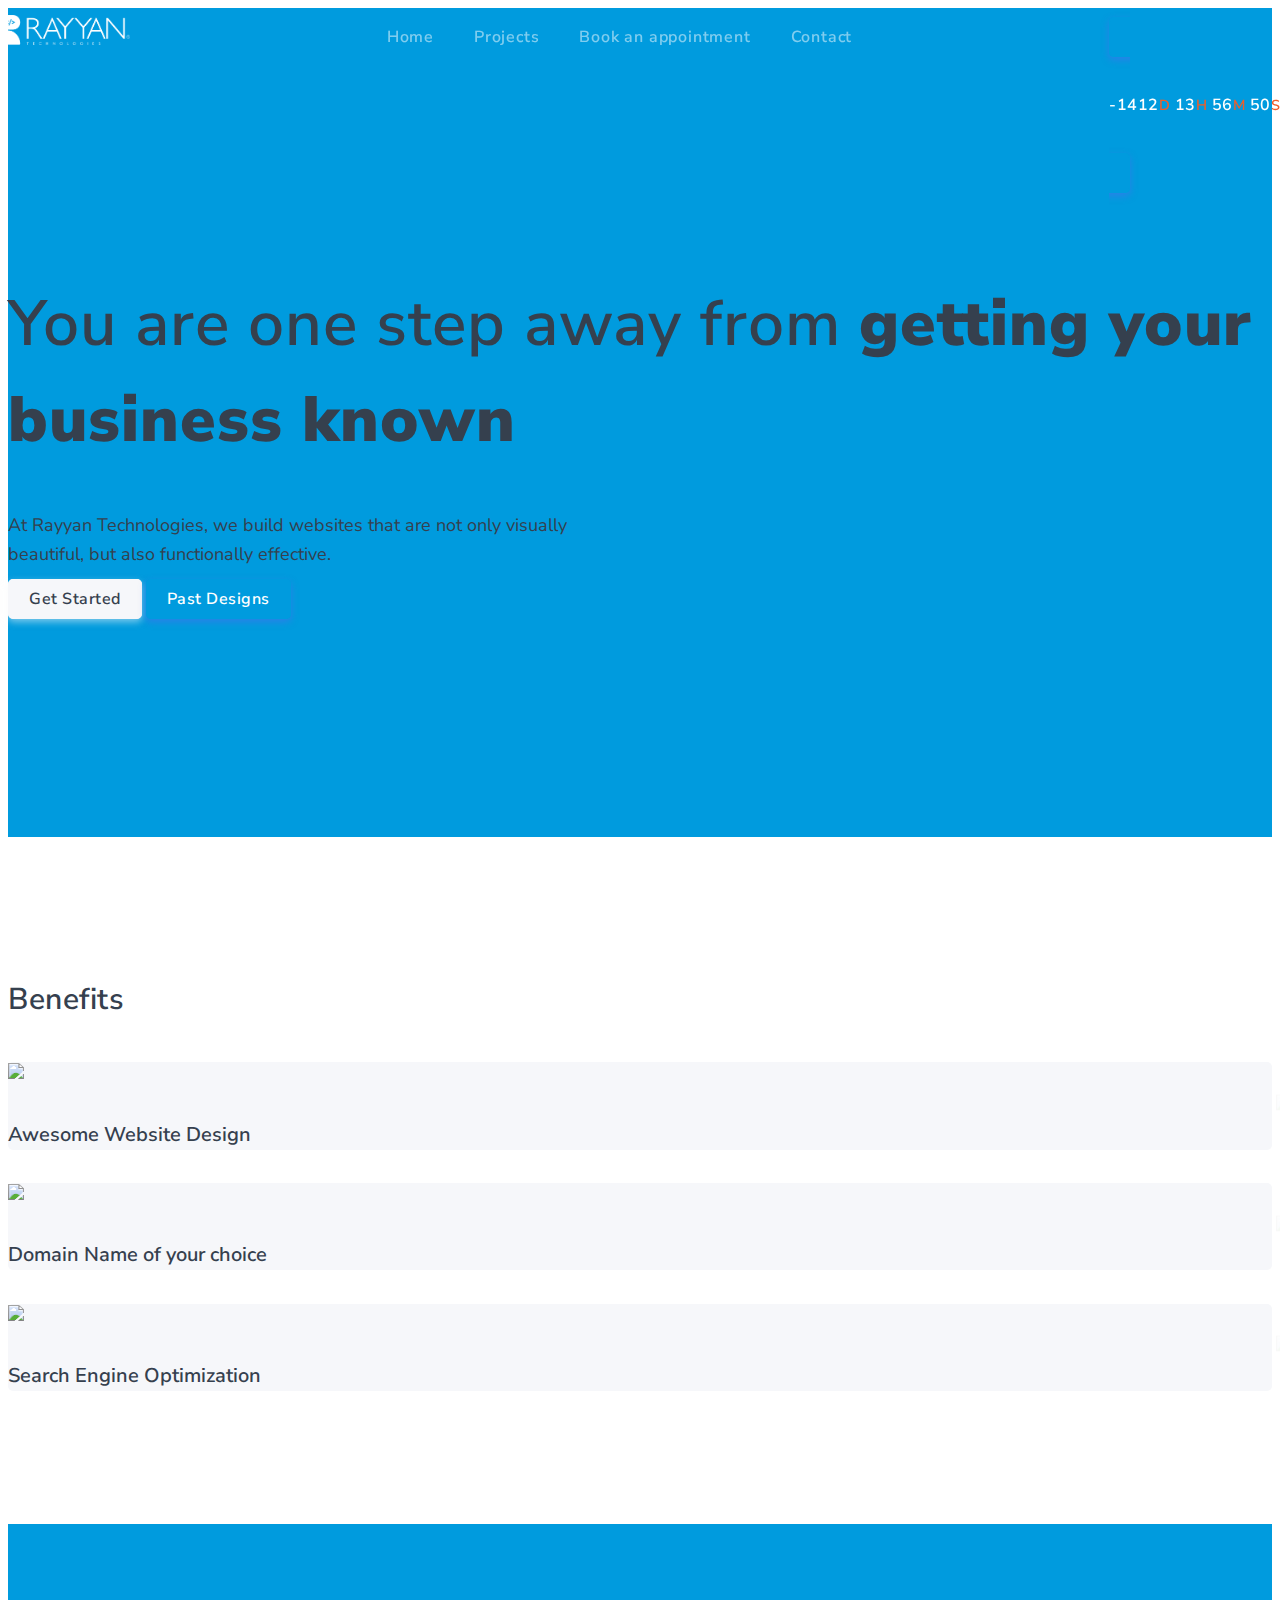
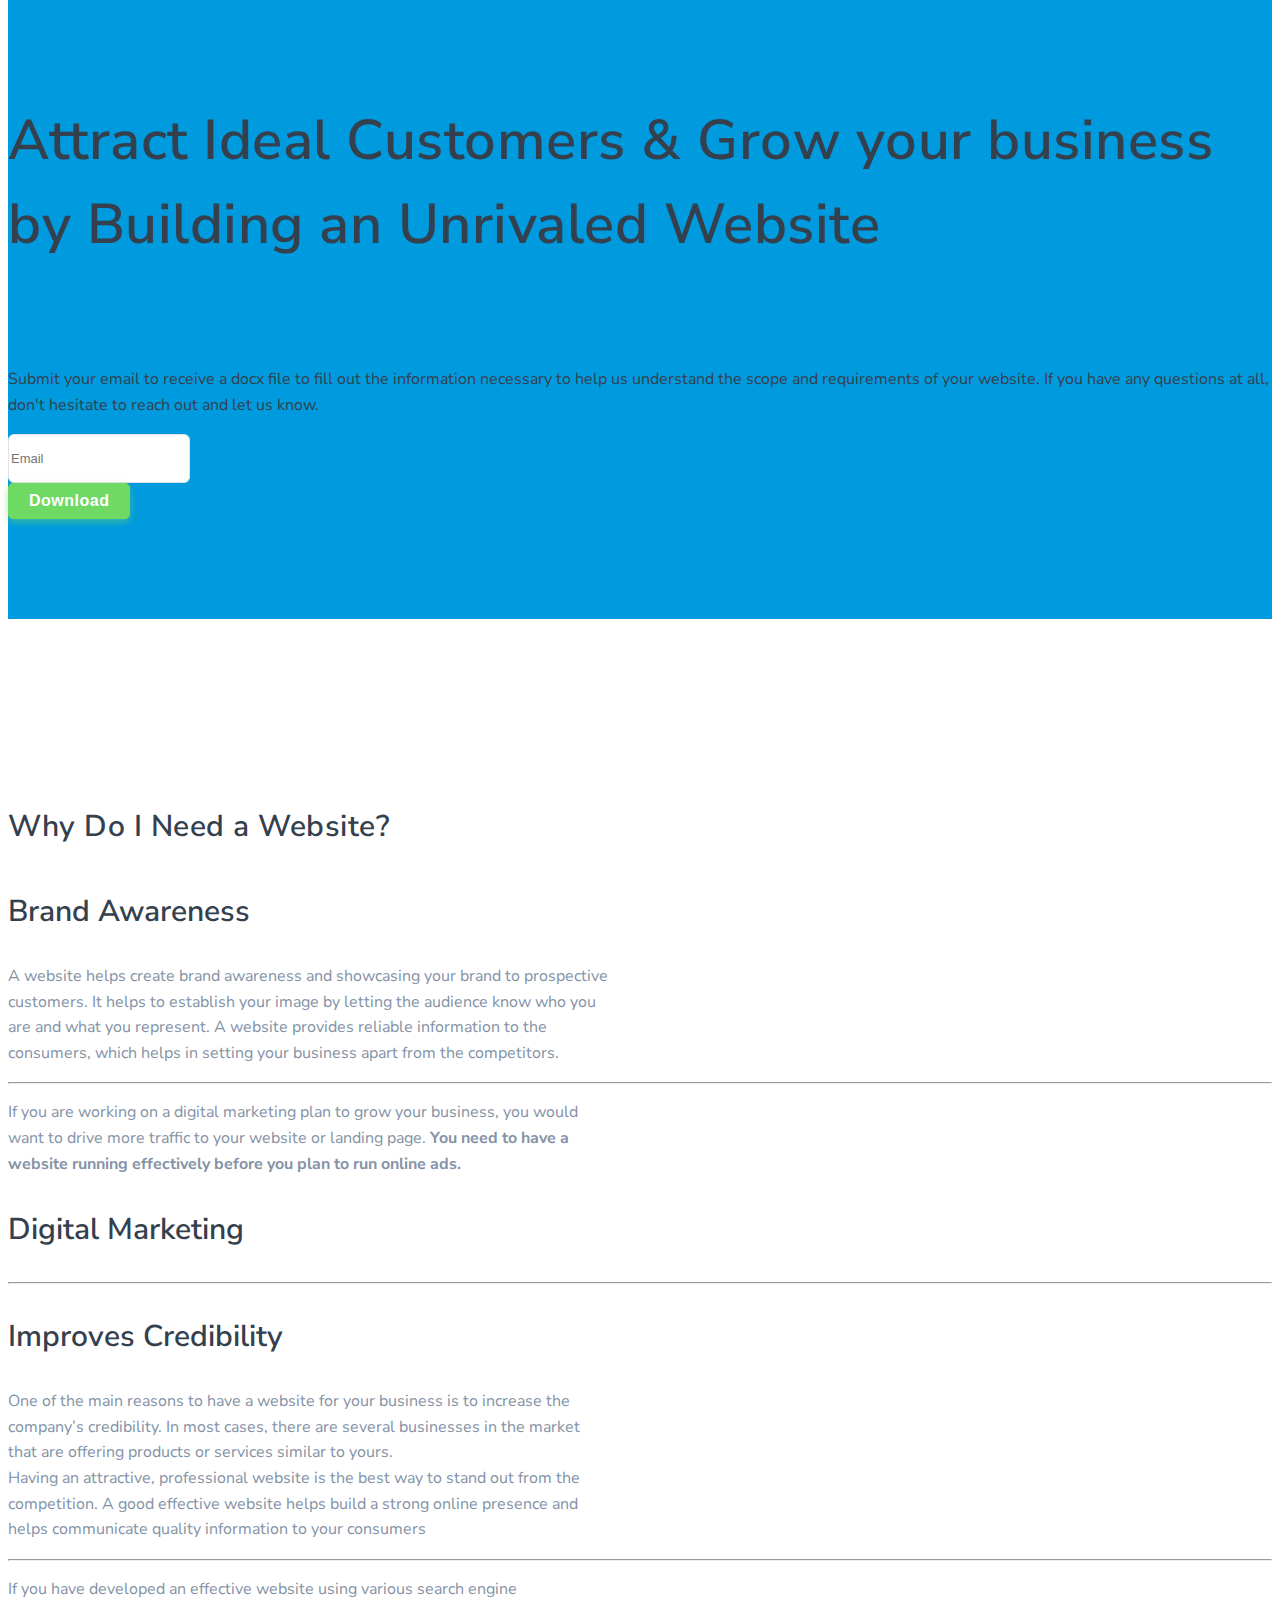
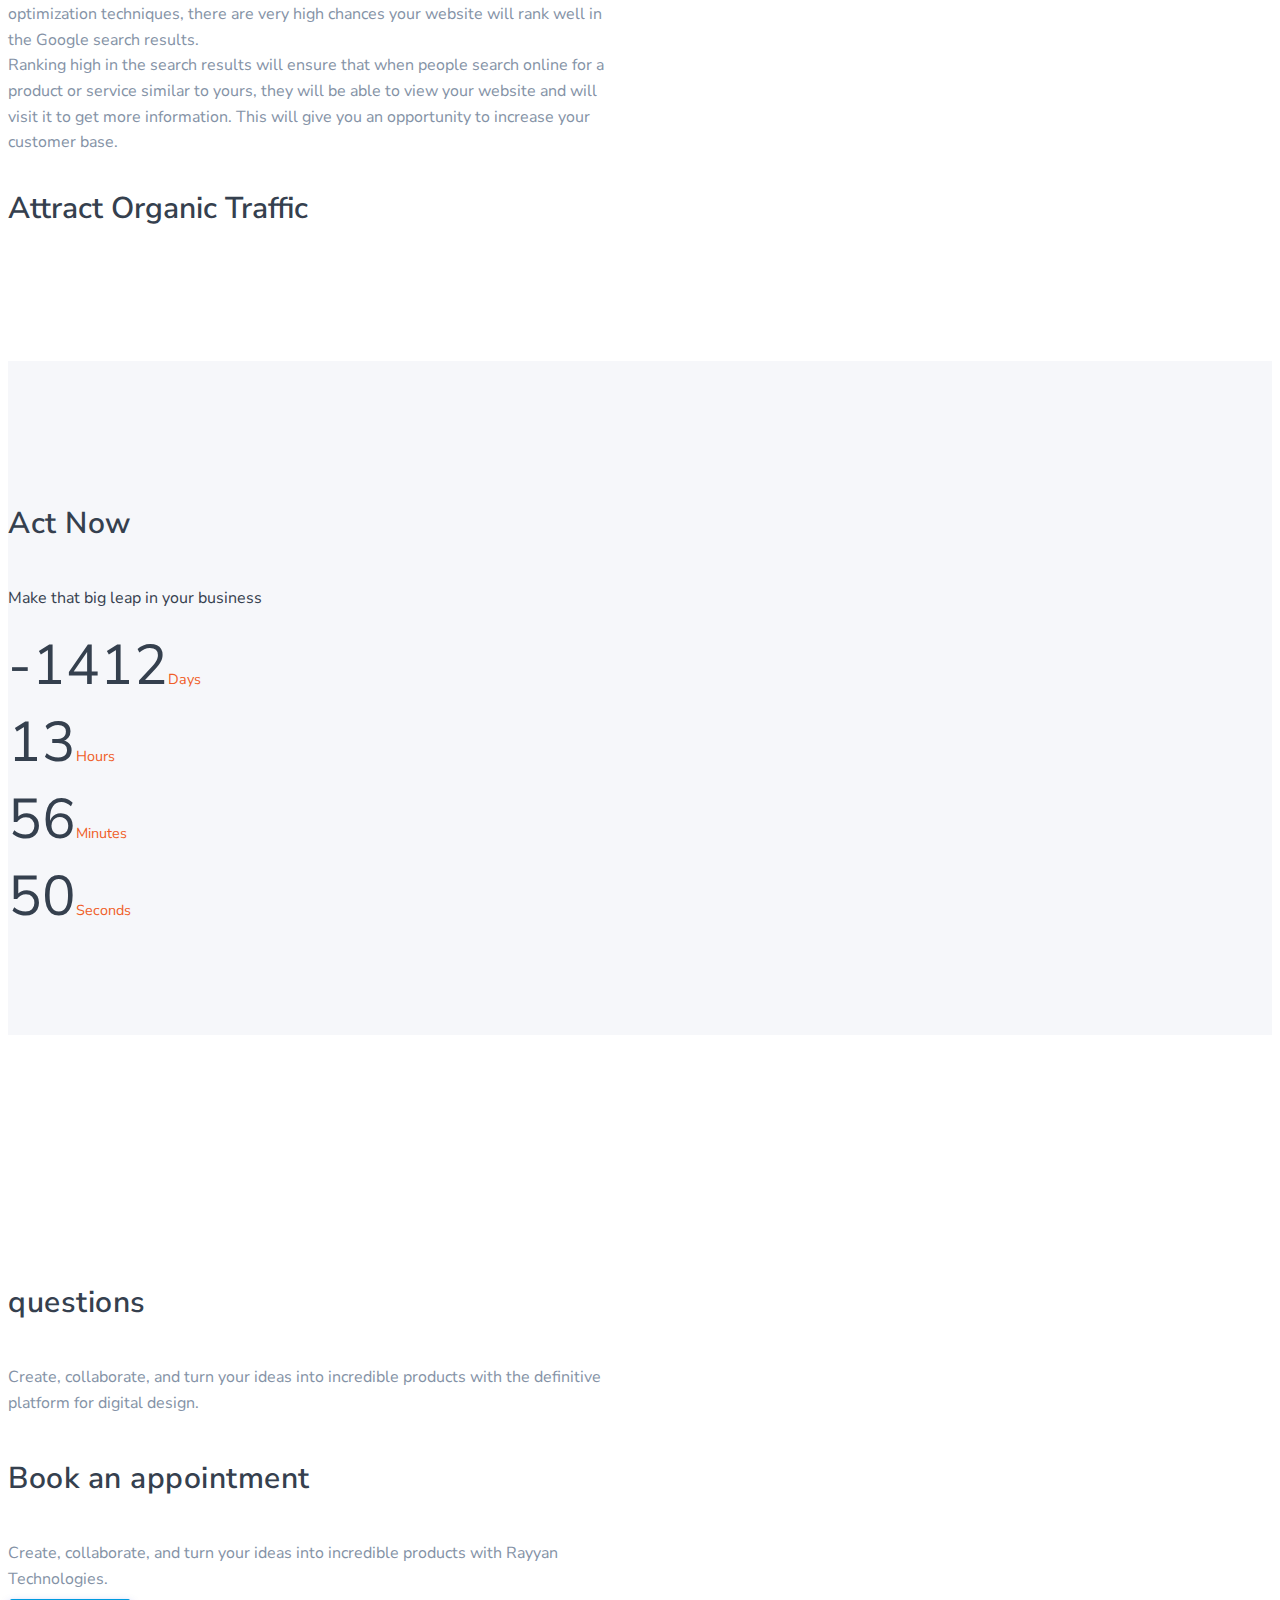
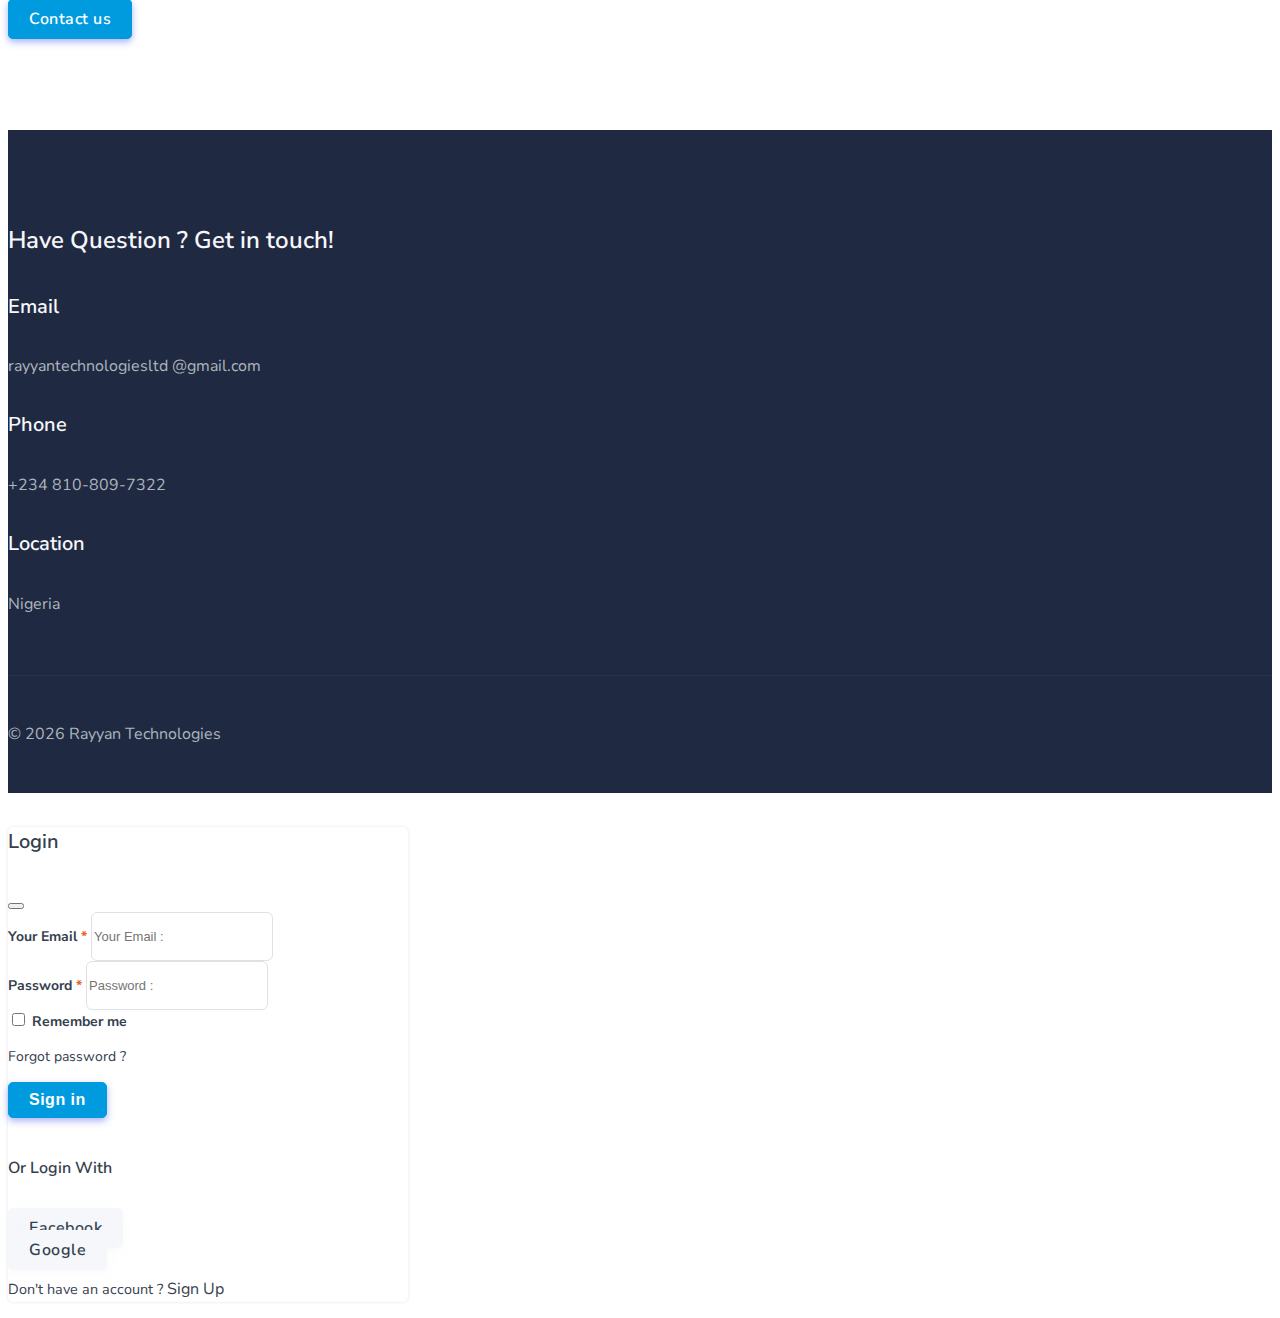
==== commit 60349a1c: "WEBSITE Benefits" ====
--- a/promo.html
+++ b/promo.html
@@ -157,9 +157,9 @@
                 <div class="row justify-content-center">
                     <div class="col-12">
                         <div class="section-title text-center mb-4 pb-1 pb-lg-1">
-                            <h4 class="title text-white title-dark mb-1 display-4">Generate Lead & Grow your business by Building an unrival Website</h4>
+                            <h4 class="title text-white title-dark mb-1 display-4">Attract Ideal Customers & Grow your business by Building an Unrivaled Website</h4>
                             <div class="mt-4">
-                                <p class="lead text-white">Show me how <br> Submit your email to receive a docx file to fill out the information necessary to help us understand the scope and requirements of your website. If you have any questions at all, don't hesitate to <a class="text-dark" href="#contact">reach out</a> and let us know.</p>
+                                <p class="lead text-white">  <br> Submit your email to receive a docx file to fill out the information necessary to help us understand the scope and requirements of your website. If you have any questions at all, don't hesitate to <a class="text-dark" href="#contact">reach out</a> and let us know.</p>
                                 <form action="" class="row"><div class="col-md-8 mt-2"><input type="email" placeholder="Email" class="form-control"></div><div class="col-md-4 mt-2"><button class="btn btn-success mx-1" type="submit">Download</button></div></form>
                                 <!-- <a href="#appointment" class="btn btn-light mx-1"></a> -->
                             </div>
@@ -169,6 +169,68 @@
             </div><!--end container-->
         </section><!--end section-->
         <!-- Search Hosting End -->
+
+
+        <section class="section py-5">
+                <div class="container">
+                        <div class="section-title text-center">
+                            <h4 class="title mb-md-3 mb-4"> <br>Why Do I Need a Website?</h4>
+                        </div>
+                </div>
+                <div class="container">
+                    <div class="row align-items-center mb-4 pb-2">
+                        <div class="col-md-4">
+                            <h3 class="h1">Brand Awareness</h3>
+                        </div>
+                        <div class="col-md-8">
+                            <div class="section-title">
+                                <p class="text-muted para-desc mb-0">A website helps create brand awareness and showcasing your brand to prospective customers. It helps to establish your image by letting the audience know who you are and what you represent. A website provides reliable information to the consumers, which helps in setting your business apart from the competitors.</p>
+                            </div>
+                        </div>
+                    </div>
+                </div>
+                <hr class="mb-3">
+                 <div class="container">
+                    <div class="row align-items-center mb-4 pb-2">
+                        <div class="col-md-8">
+                            <div class="section-title">
+                                <p class="text-muted para-desc mb-0">If you are working on a digital marketing plan to grow your business, you would want to drive more traffic to your website or landing page. <b> You need to have a website running effectively before you plan to run online ads.</b> </p>
+                            </div>
+                        </div>
+                        <div class="col-md-4">
+                            <h3 class="h1">Digital Marketing</h3>
+                        </div>
+                    </div>
+                </div>
+                <hr class="mb-3">
+                <div class="container">
+                    <div class="row align-items-center mb-4 pb-2">
+                        <div class="col-md-4">
+                            <h3 class="h1">Improves Credibility</h3>
+                        </div>
+                        <div class="col-md-8">
+                            <div class="section-title">
+                                <p class="text-muted para-desc mb-0">One of the main reasons to have a website for your business is to increase the company’s credibility. In most cases, there are several businesses in the market that are offering products or services similar to yours. <br> Having an attractive, professional website is the best way to stand out from the competition. A good effective website helps build a strong online presence and helps communicate quality information to your consumers</p>
+                            </div>
+                        </div>
+                    </div>
+                </div>
+                <hr>
+                 <div class="container">
+                    <div class="row align-items-center mb-4 pb-2">
+                        <div class="col-md-8">
+                            <div class="section-title">
+                                <p class="text-muted para-desc mb-0">If you have developed an effective website using various search engine optimization techniques, there are very high chances your website will rank well in the Google search results. <br> Ranking high in the search results will ensure that when people search online for a product or service similar to yours, they will be able to view your website and will visit it to get more information. This will give you an opportunity to increase your customer base.</b> </p>
+                            </div>
+                        </div>
+                        <div class="col-md-4">
+                            <h3 class="h1">Attract Organic Traffic</h3>
+                        </div>
+                    </div>
+                </div>
+
+            </div><!--end container-->
+        </section><!--end section-->
 
           <section class="section bg-light py-5" id="projects">
             <div class="container">
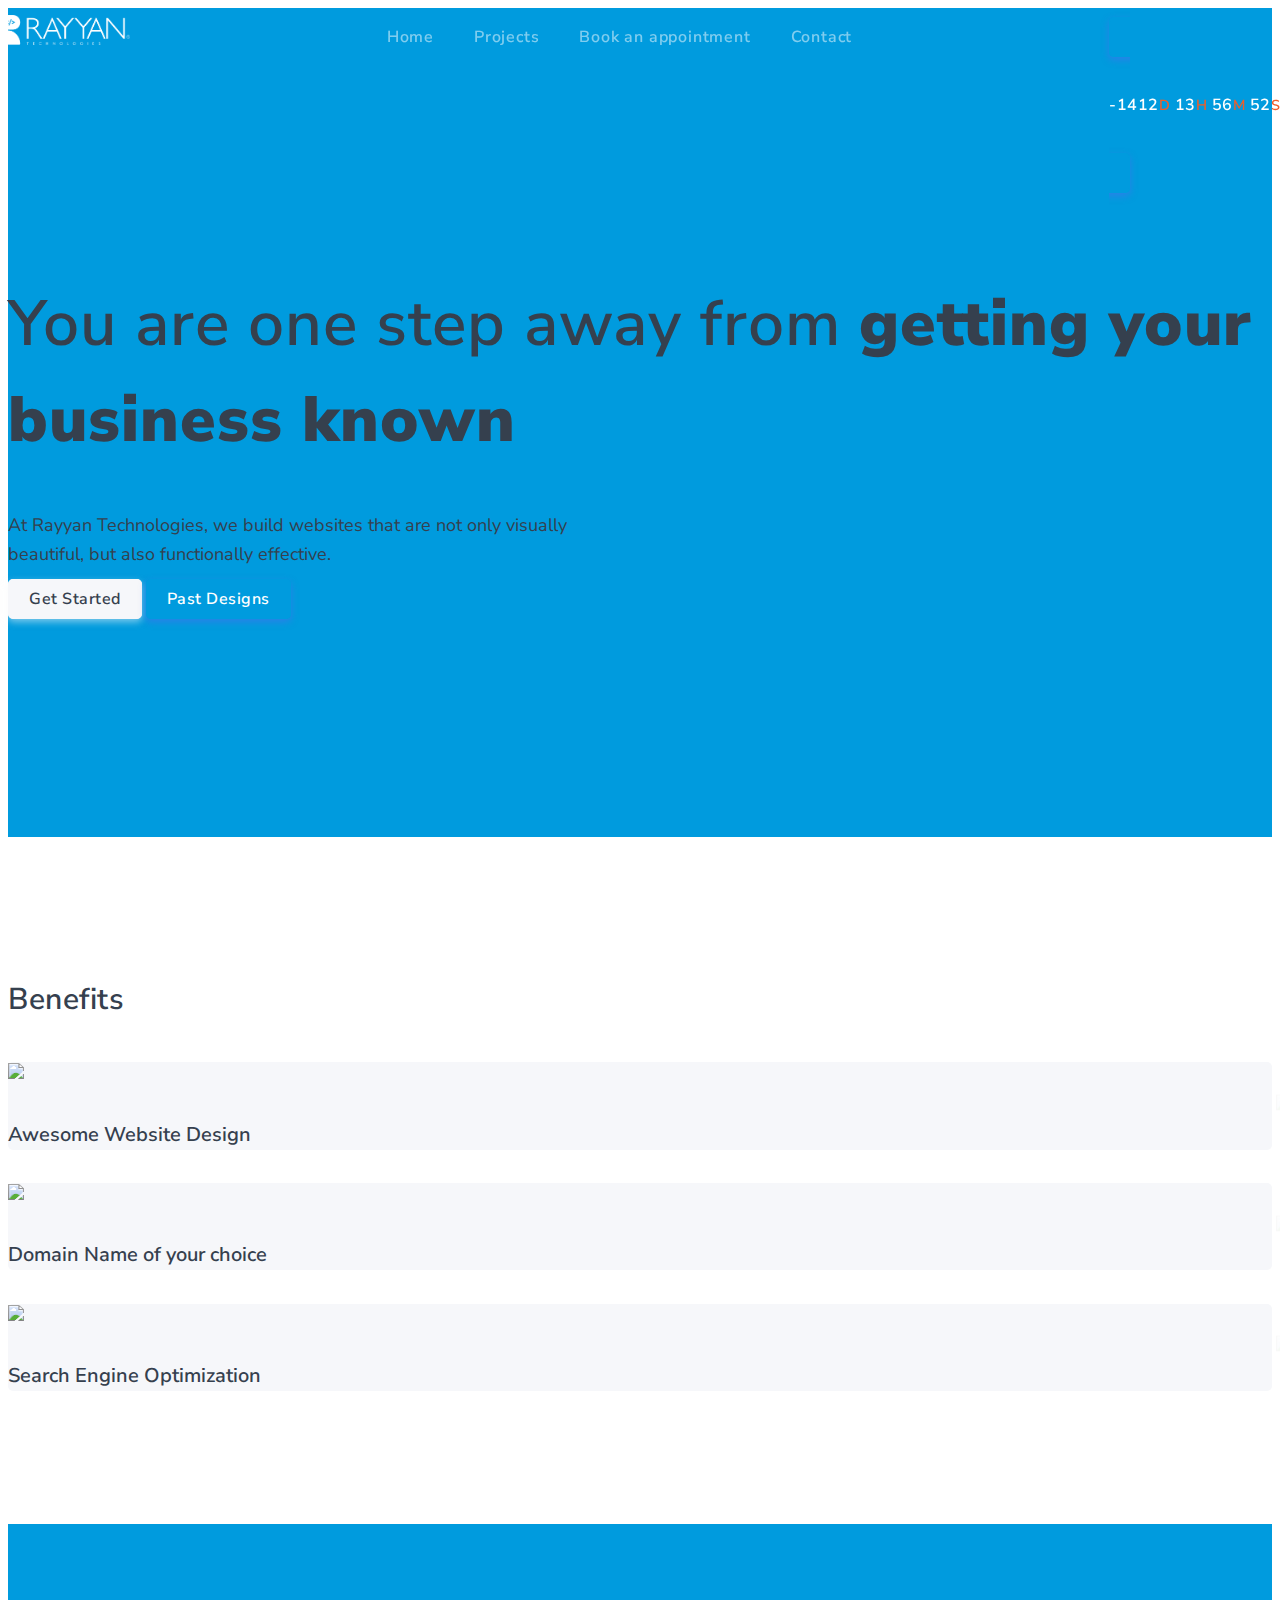
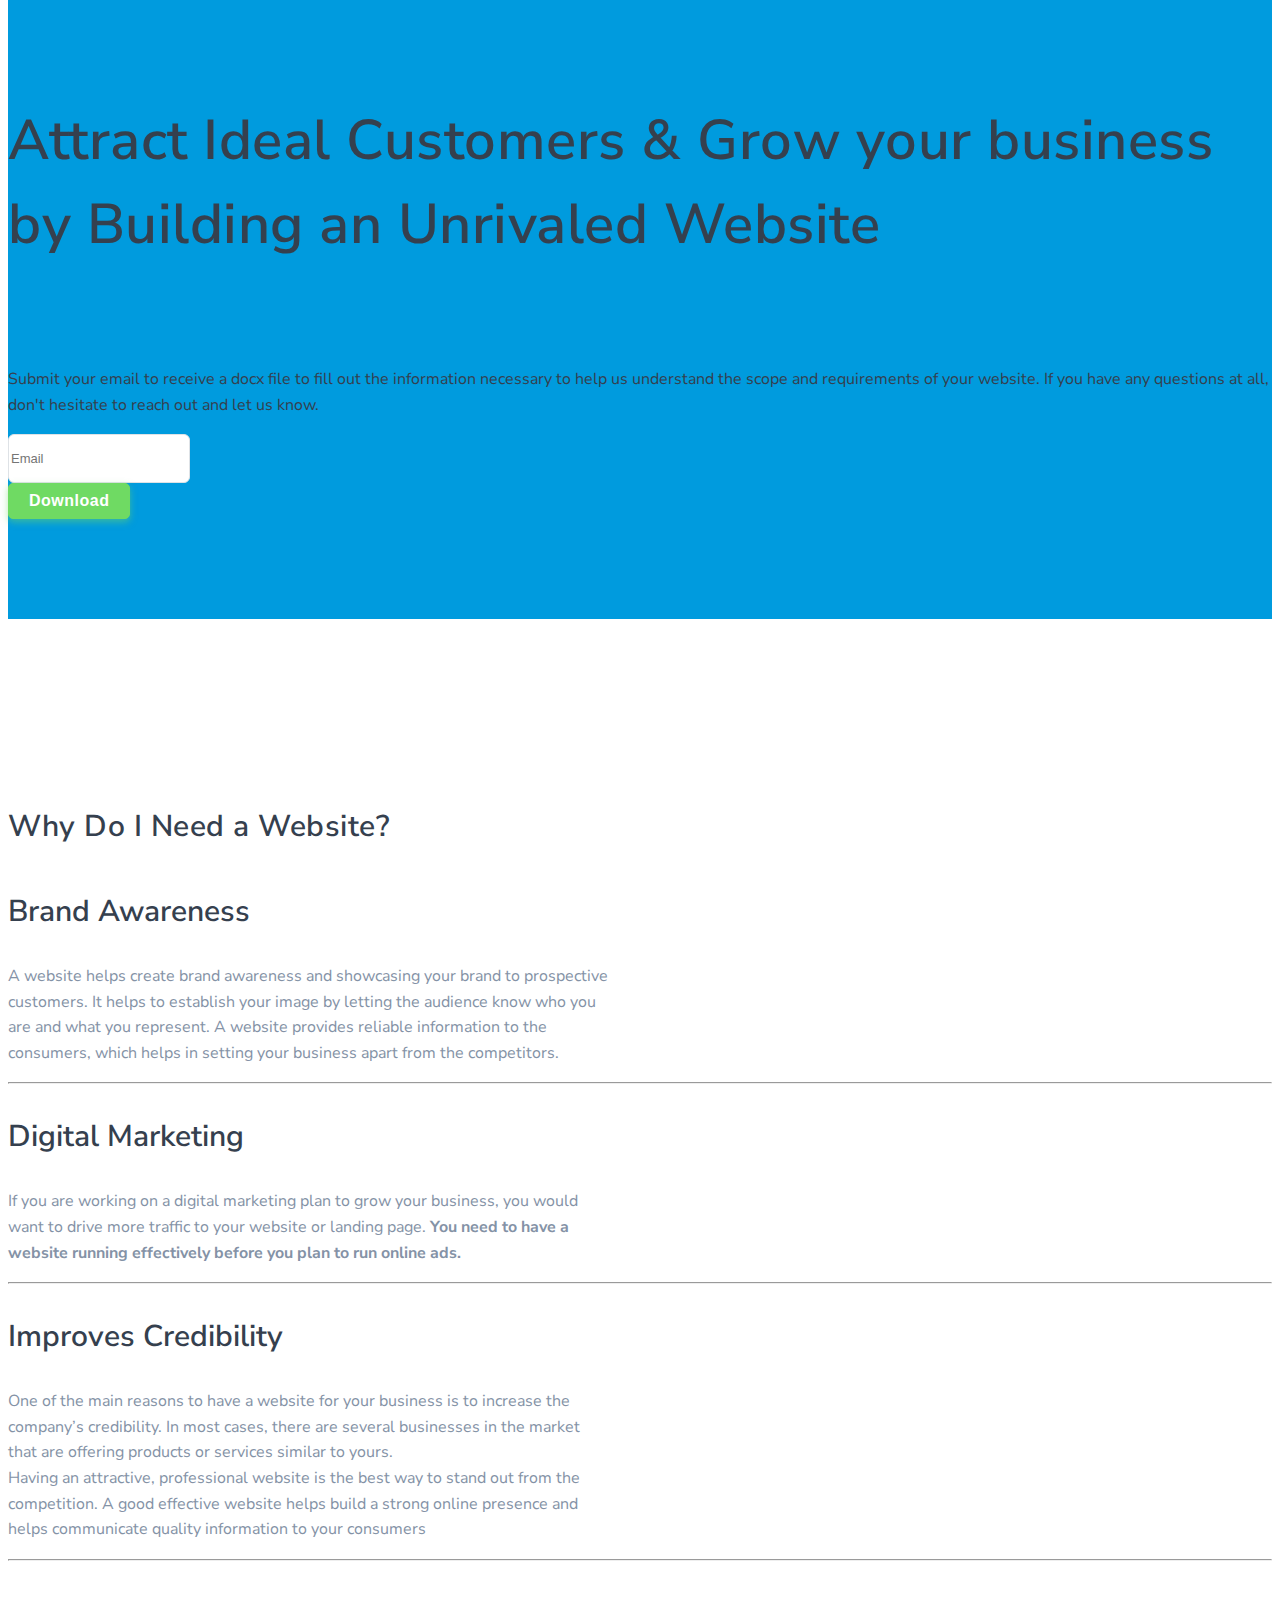
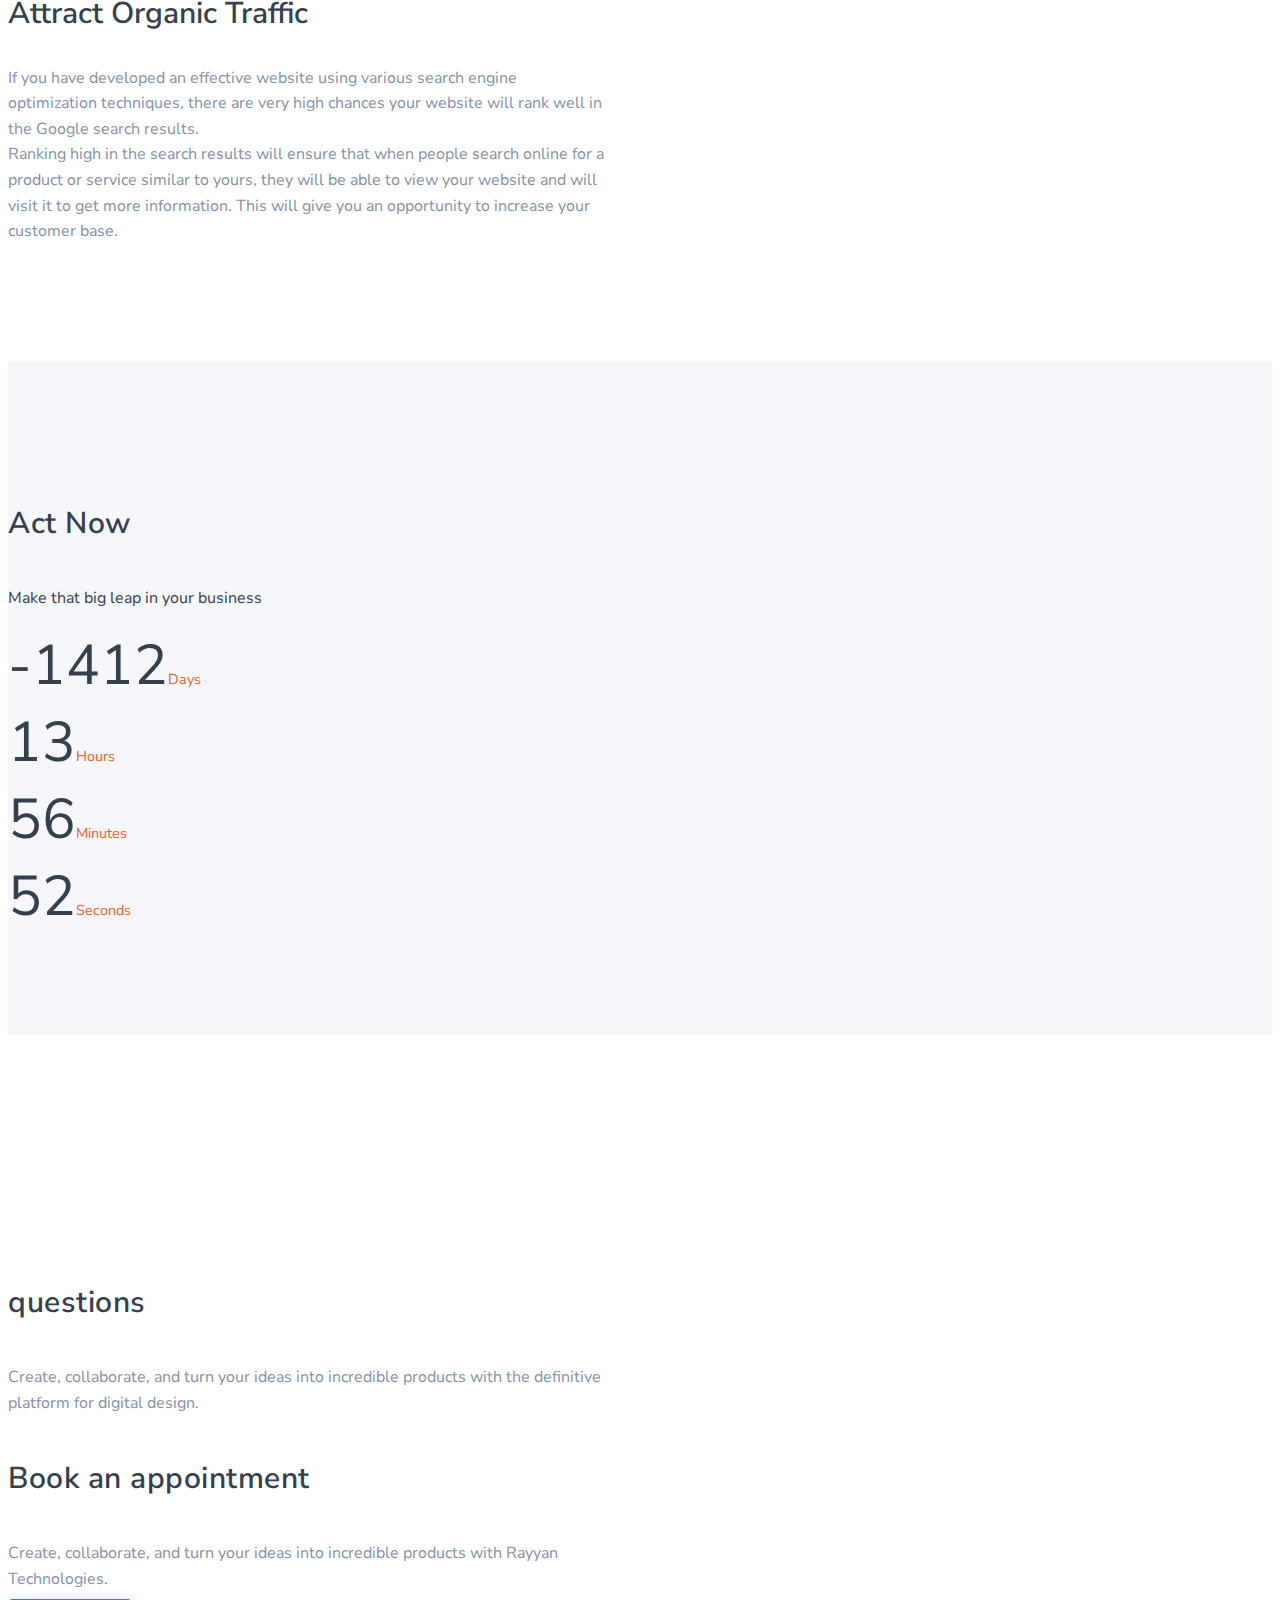
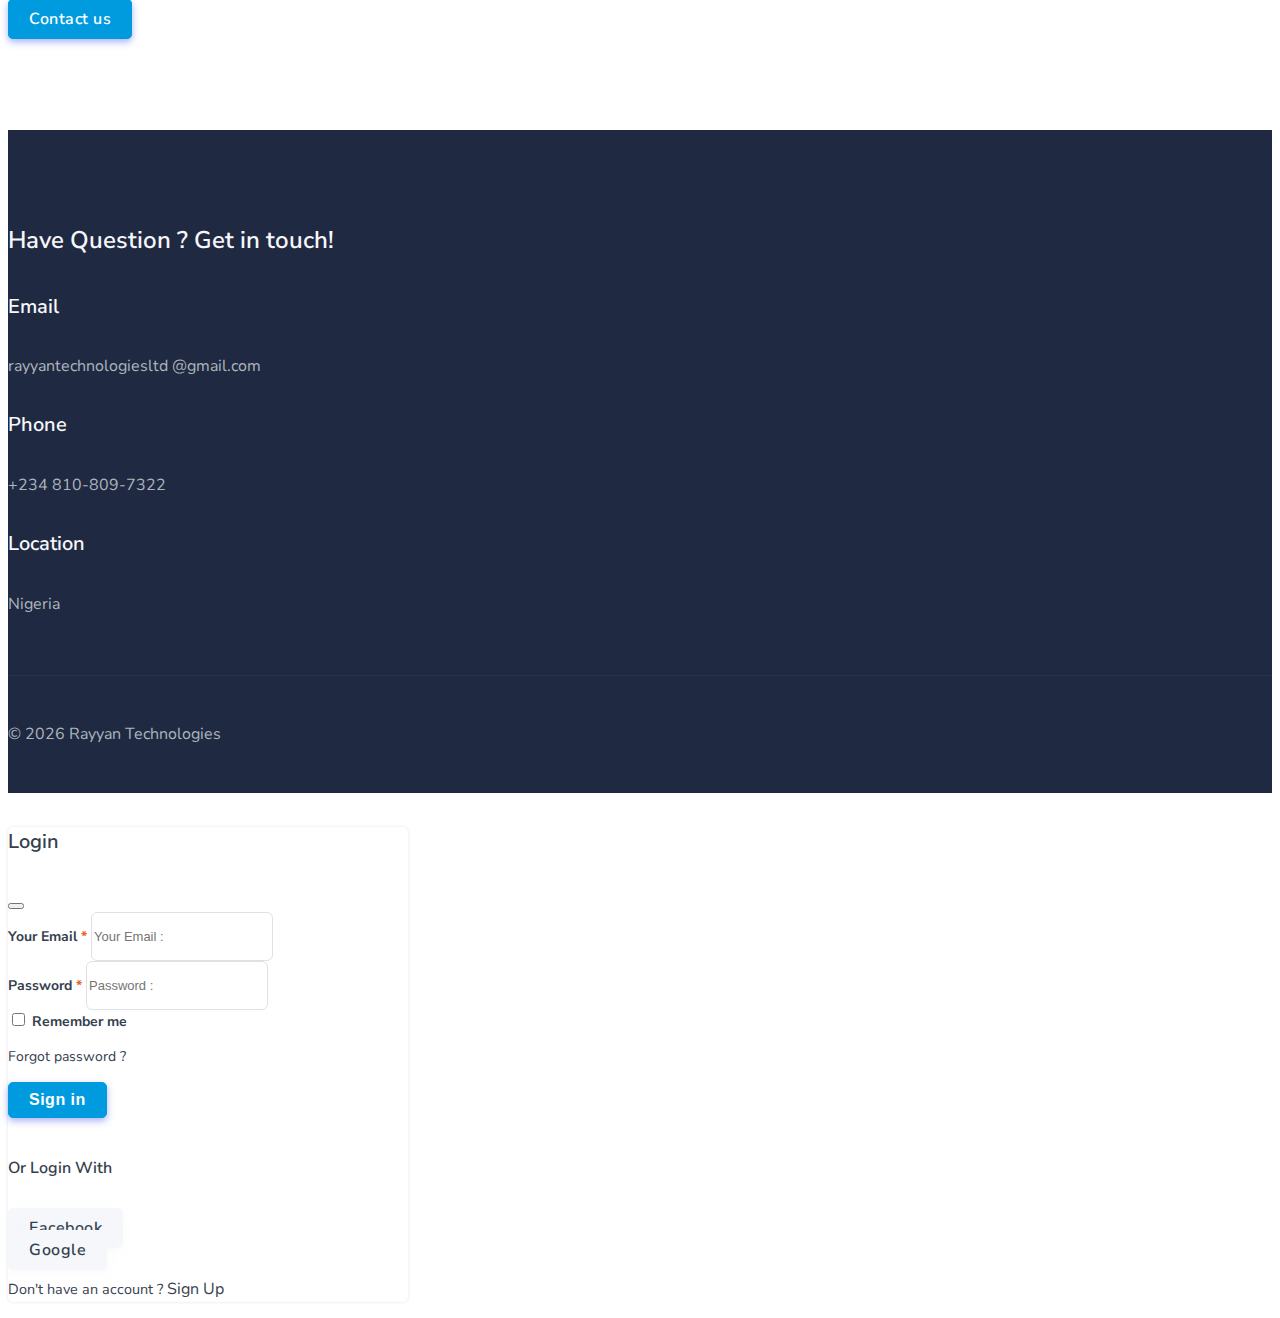
==== commit 47d64520: "Row-Reverse" ====
--- a/promo.html
+++ b/promo.html
@@ -191,15 +191,16 @@
                 </div>
                 <hr class="mb-3">
                  <div class="container">
-                    <div class="row align-items-center mb-4 pb-2">
+                    <div class="row align-items-center flex-row-reverse mb-4 pb-2">
+                        <div class="col-md-4">
+                            <h3 class="h1">Digital Marketing</h3>
+                        </div>
                         <div class="col-md-8">
                             <div class="section-title">
                                 <p class="text-muted para-desc mb-0">If you are working on a digital marketing plan to grow your business, you would want to drive more traffic to your website or landing page. <b> You need to have a website running effectively before you plan to run online ads.</b> </p>
                             </div>
                         </div>
-                        <div class="col-md-4">
-                            <h3 class="h1">Digital Marketing</h3>
-                        </div>
+
                     </div>
                 </div>
                 <hr class="mb-3">
@@ -217,14 +218,14 @@
                 </div>
                 <hr>
                  <div class="container">
-                    <div class="row align-items-center mb-4 pb-2">
+                    <div class="row align-items-center mb-4 pb-2 flex-row-reverse">
+                        <div class="col-md-4">
+                            <h3 class="h1">Attract Organic Traffic</h3>
+                        </div>
                         <div class="col-md-8">
                             <div class="section-title">
                                 <p class="text-muted para-desc mb-0">If you have developed an effective website using various search engine optimization techniques, there are very high chances your website will rank well in the Google search results. <br> Ranking high in the search results will ensure that when people search online for a product or service similar to yours, they will be able to view your website and will visit it to get more information. This will give you an opportunity to increase your customer base.</b> </p>
                             </div>
-                        </div>
-                        <div class="col-md-4">
-                            <h3 class="h1">Attract Organic Traffic</h3>
                         </div>
                     </div>
                 </div>
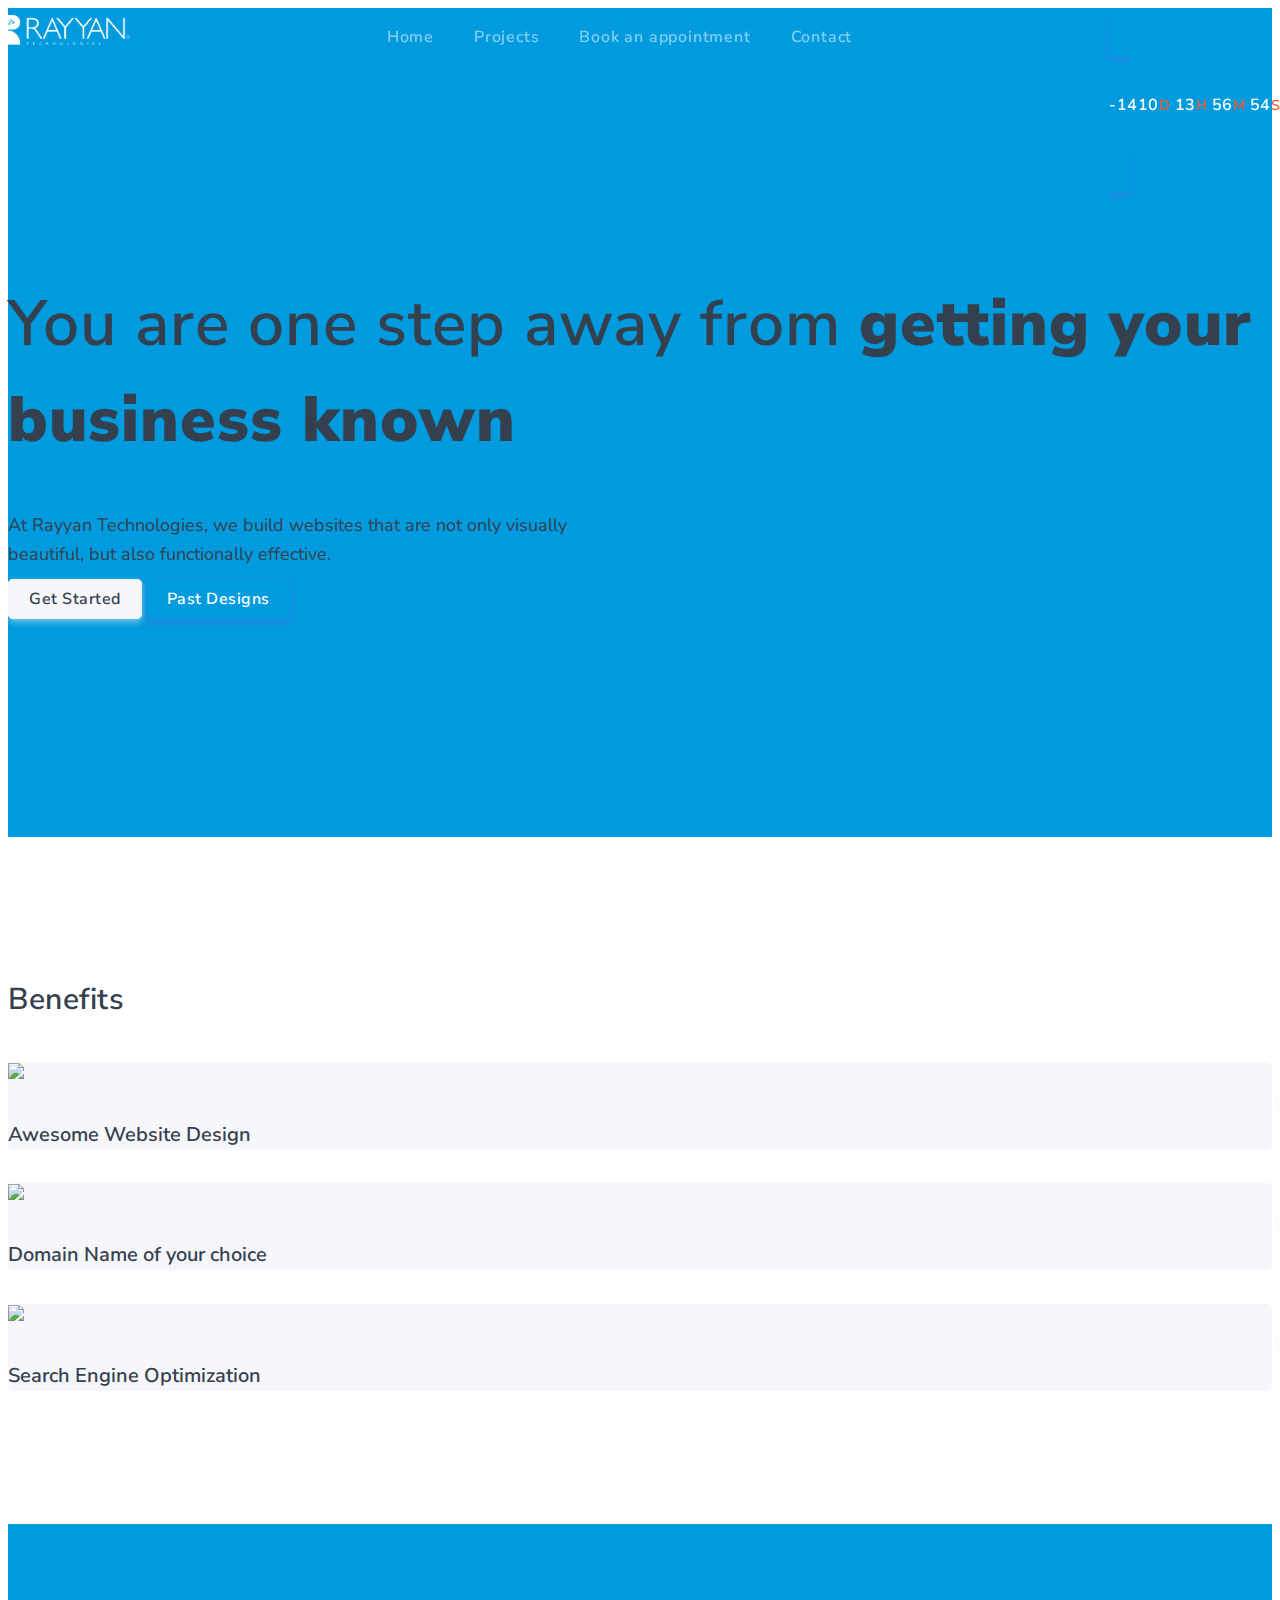
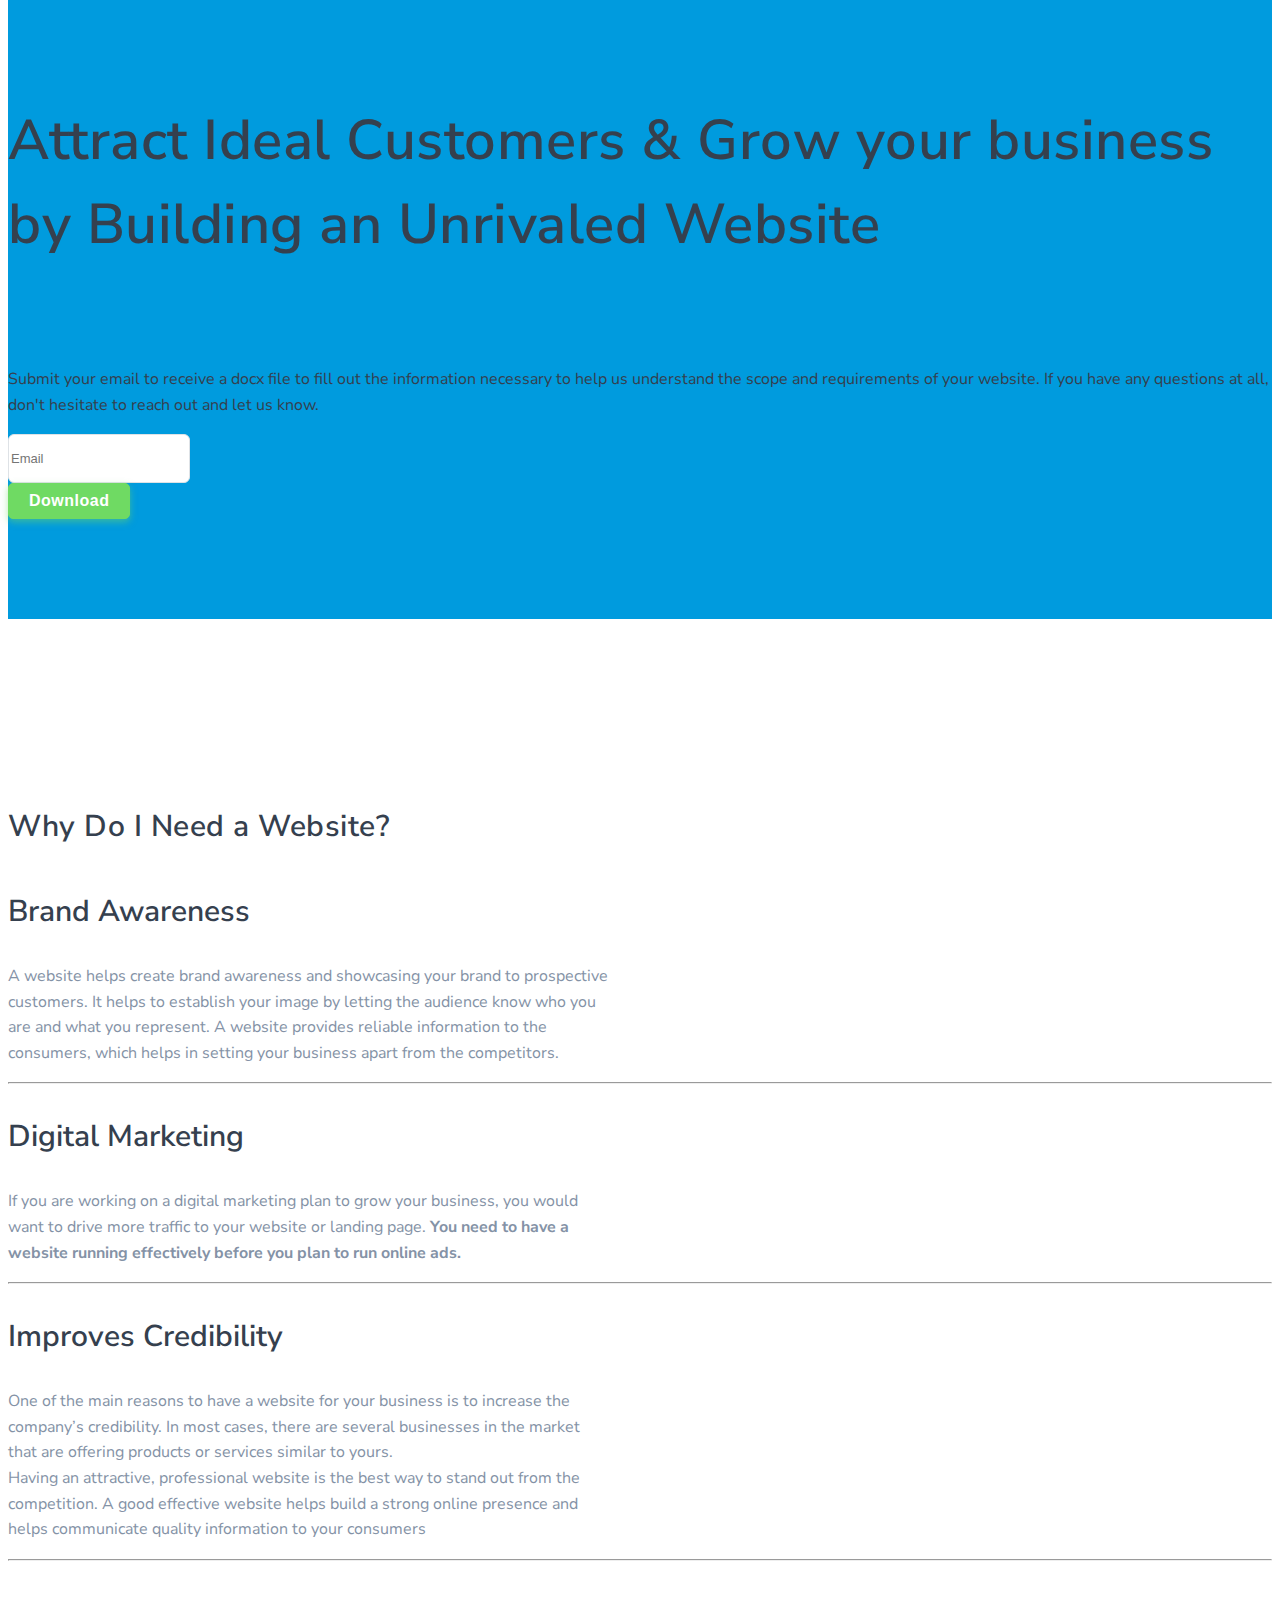
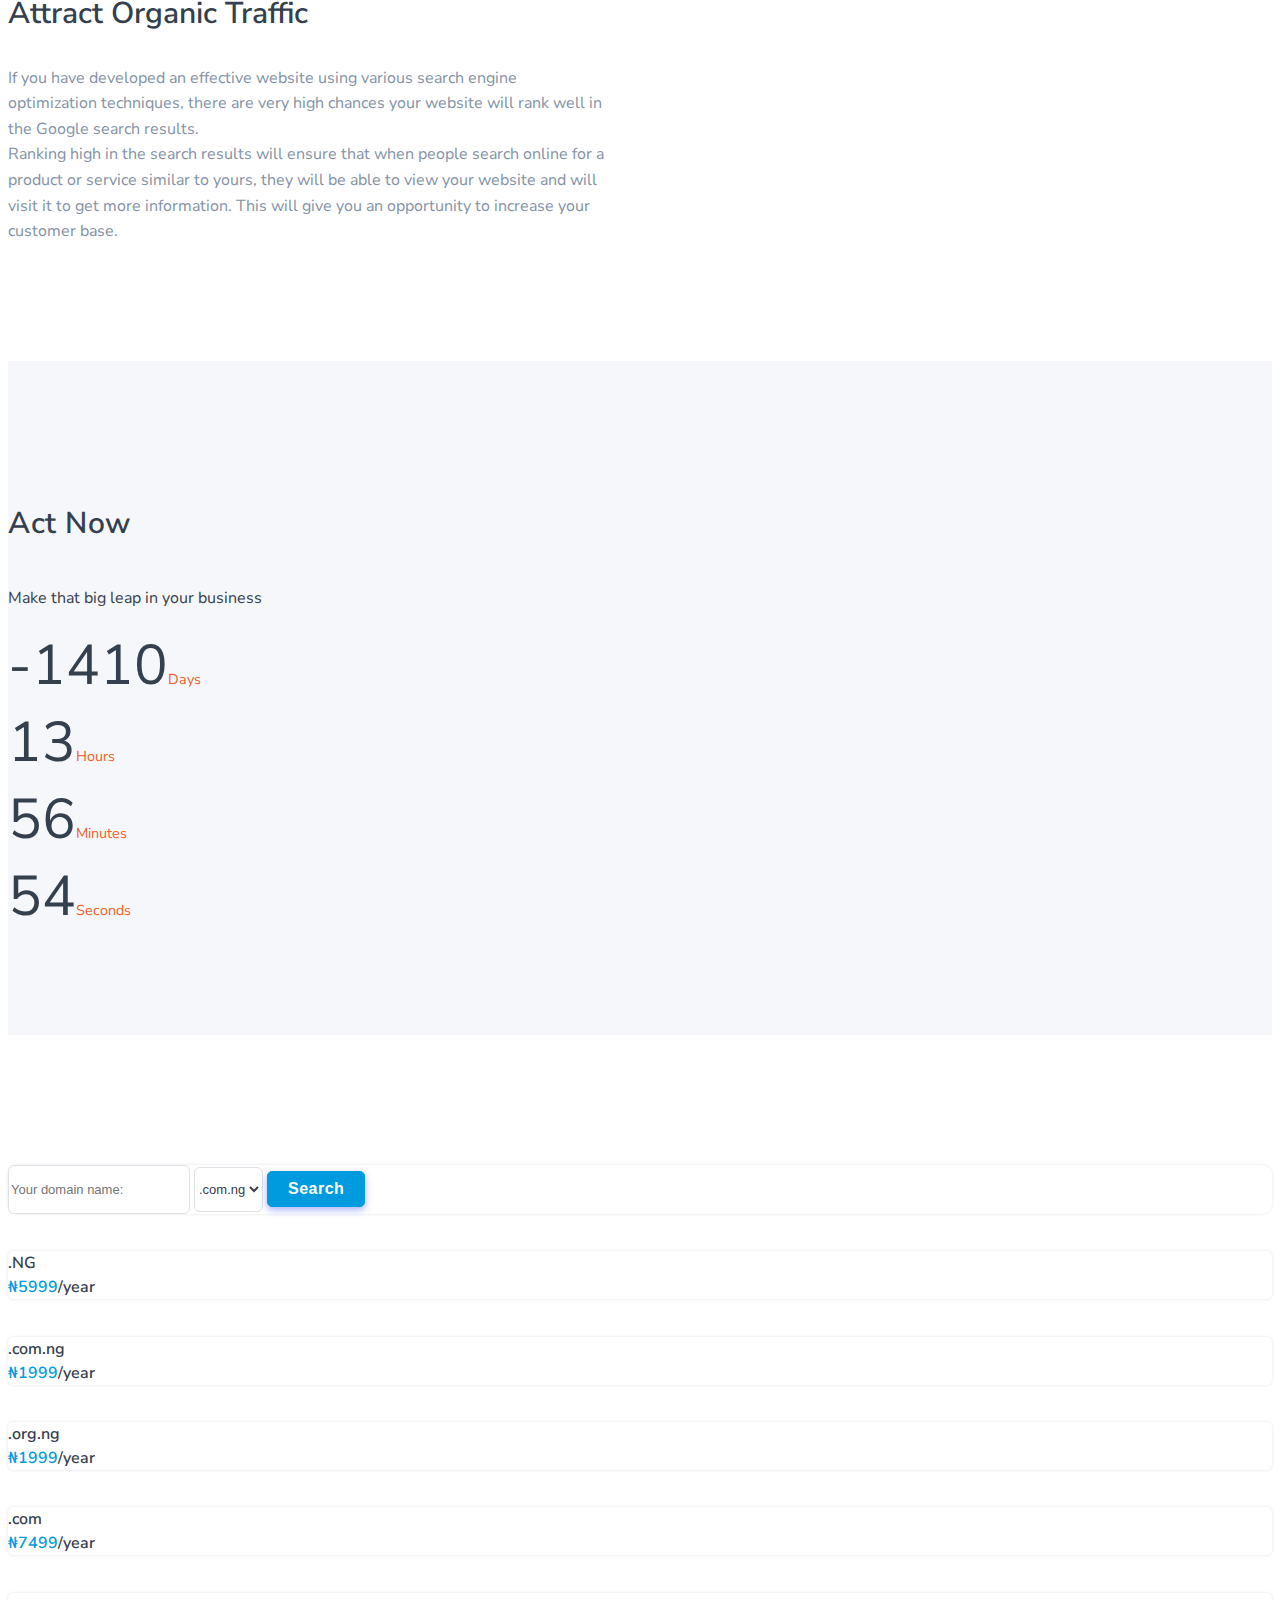
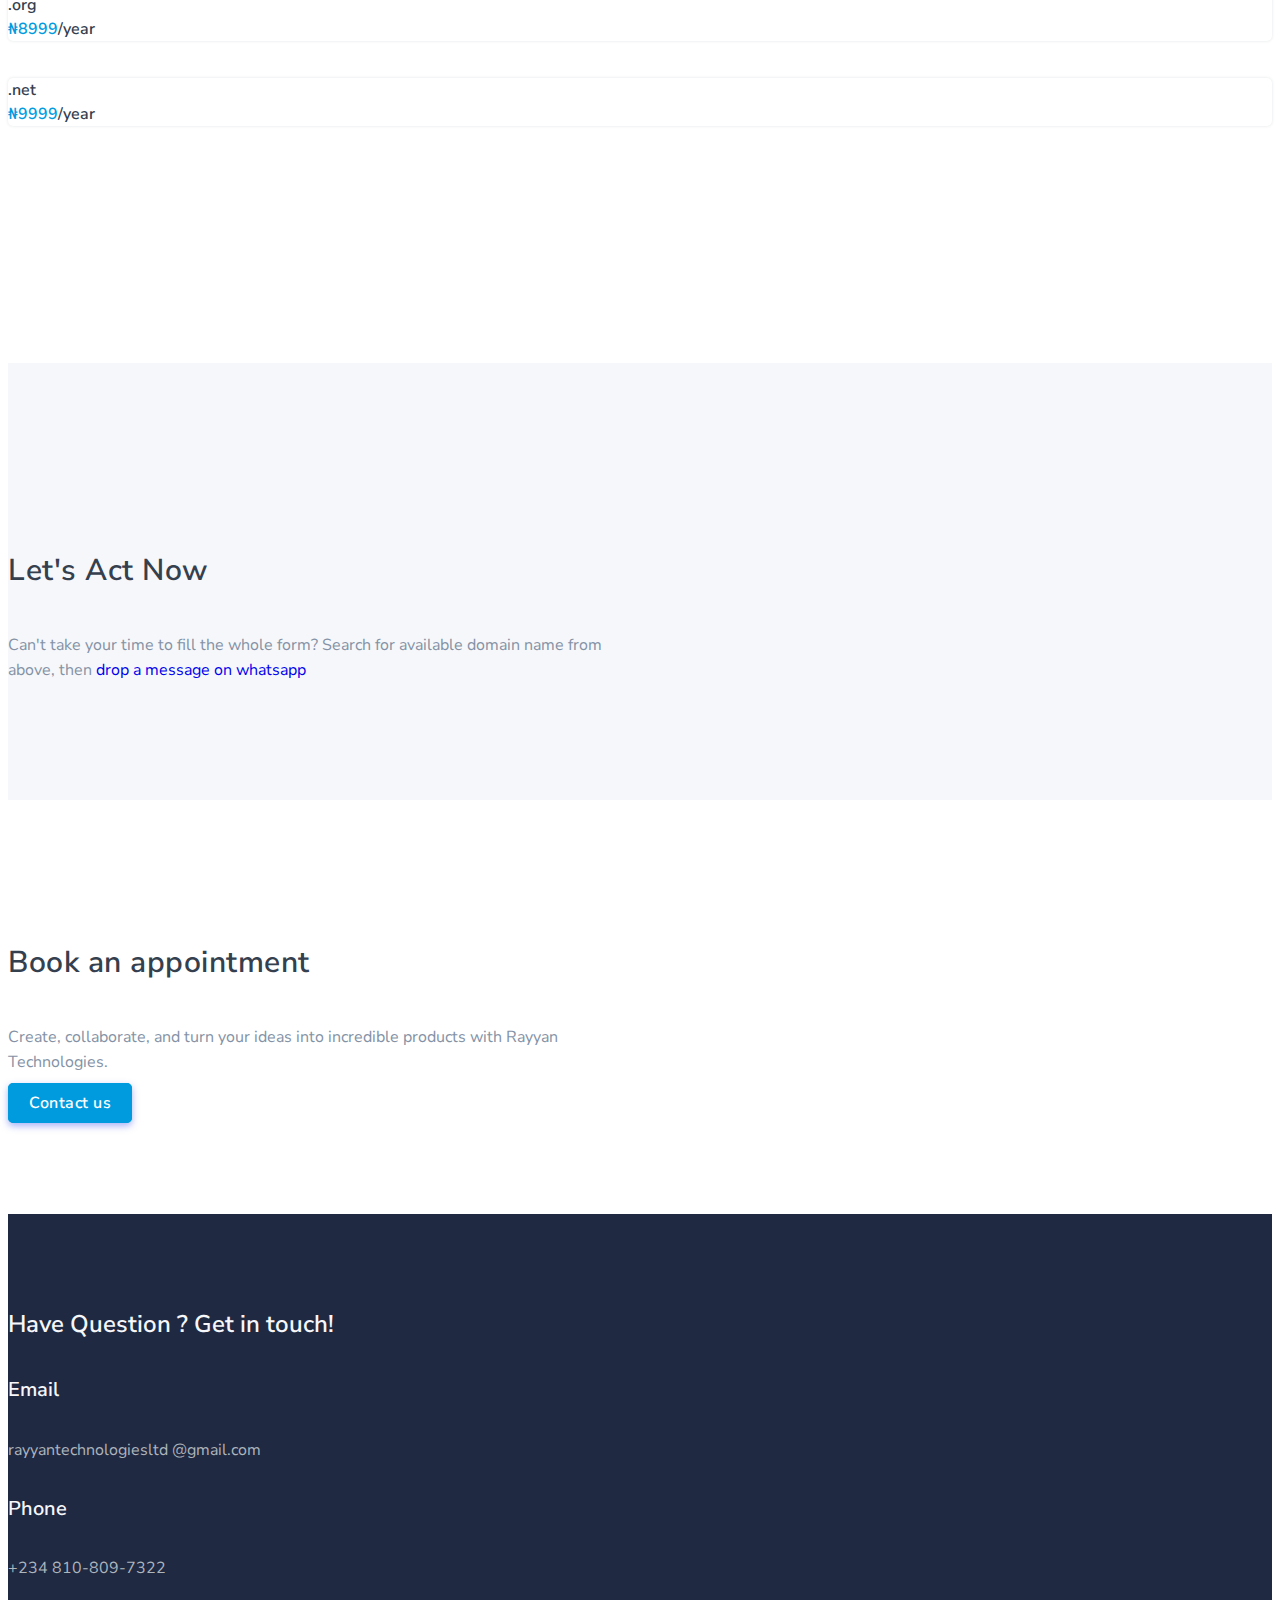
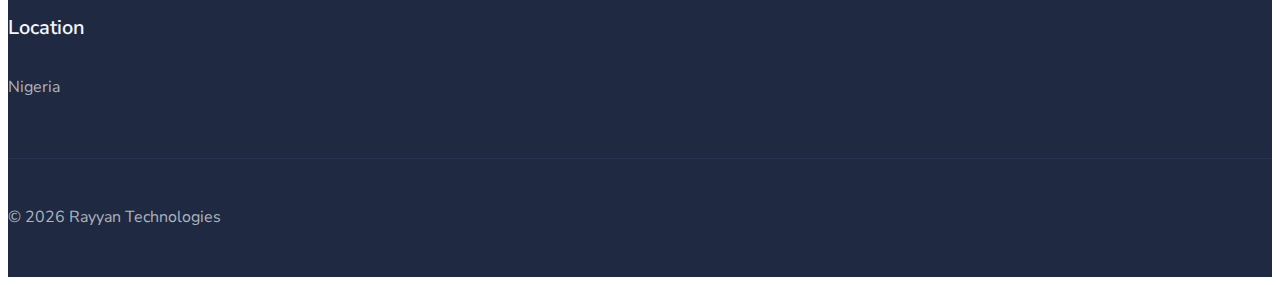
==== commit d3ca4e39: "obfs" ====
--- a/promo.html
+++ b/promo.html
@@ -160,7 +160,7 @@
                             <h4 class="title text-white title-dark mb-1 display-4">Attract Ideal Customers & Grow your business by Building an Unrivaled Website</h4>
                             <div class="mt-4">
                                 <p class="lead text-white">  <br> Submit your email to receive a docx file to fill out the information necessary to help us understand the scope and requirements of your website. If you have any questions at all, don't hesitate to <a class="text-dark" href="#contact">reach out</a> and let us know.</p>
-                                <form action="" class="row"><div class="col-md-8 mt-2"><input type="email" placeholder="Email" class="form-control"></div><div class="col-md-4 mt-2"><button class="btn btn-success mx-1" type="submit">Download</button></div></form>
+                                <form class="row" id="docForm"><div class="col-md-8 mt-2"><input type="email" id="email" placeholder="Email" required class="form-control"></div><div class="col-md-4 mt-2"><button class="btn btn-success mx-1" type="submit">Download</button></div></form>
                                 <!-- <a href="#appointment" class="btn btn-light mx-1"></a> -->
                             </div>
                         </div>
@@ -261,22 +261,116 @@
             </div><!--end container-->
         </section><!--end section-->
 
-        <section class="section py-5">
+        <section class="section">
             <div class="container mt-100 mt-60">
+            <section class="section">
+                <div class="container">
+                    <div class="row justify-content-center">
+                        <div class="col-lg-10">
+                            <div class="card domain-name shadow border-0 rounded-pill overflow-hidden py-0">
+                                <div class="py-5 px-4 bg-white">
+                                    <div class="input-group mb-3">
+                                        <!-- <form> -->
+                                        <form class="input-group" target="_blank" method="POST" action="http://localhost/domains.sgm.ng/search">
+                                            <input type="text" name="dname" class="form-control" placeholder="Your domain name: ">
+                                            <span>
+                                                <select class="form-control form-select rounded-0" id="domain_list" name="tld">
+                                                    <option value=".com.ng">.com.ng</option>
+                                                    <option value=".org.ng">.org.ng</option>
+                                                    <option value=".ng">.ng</option>
+                                                    <option value=".com">.com</option>
+                                                    <option value=".org">.org</option>
+                                                    <option value=".sgm">.net</option>
+                                                </select>
+                                            </span>
+                                            <input class="btn btn-primary" type="submit" value="Search">
+                                        <!-- </div> -->
+                                        </form>
+                                    </div>
+                                </div>
+                            </div>
+                        </div><!--end col-->
+                    </div><!--end row-->
+                </div><!--end container-->
+
+                <div class="container">
+                    <div class="row justify-content-center">
+                        <div class="col-lg-10">
+                            <div class="row">
+                                <div class="col-lg-2 col-md-4 col-6 mt-4">
+                                    <p class="text-dark">
+                                        <div class="rounded shadow bg-white p-1 text-center">
+                                            <h6 class="mb-0">.NG <br><span class="text-primary">₦5999</span>/year</h6>
+                                        </div>
+                                    </p>
+                                </div><!--end col-->
+
+                                <div class="col-lg-2 col-md-4 col-6 mt-4">
+                                    <p class="text-dark">
+                                        <div class="rounded shadow bg-white p-1 text-center">
+                                            <h6 class="mb-0">.com.ng <br><span class="text-primary">₦1999</span>/year</h6>
+                                        </div>
+                                    </p>
+                                </div><!--end col-->
+
+                                 <div class="col-lg-2 col-md-4 col-6 mt-4">
+                                    <p class="text-dark">
+                                        <div class="rounded shadow bg-white p-1 text-center">
+                                            <h6 class="mb-0">.org.ng <br><span class="text-primary">₦1999</span>/year</h6>
+                                        </div>
+                                    </p>
+                                </div><!--end col-->
+
+                                <div class="col-lg-2 col-md-4 col-6 mt-4">
+                                    <p class="text-dark">
+                                        <div class="rounded shadow bg-white p-1 text-center">
+                                            <h6 class="mb-0">.com <br><span class="text-primary">₦7499</span>/year</h6>
+                                        </div>
+                                    </p>
+                                </div><!--end col-->
+
+                                <div class="col-lg-2 col-md-4 col-6 mt-4">
+                                    <p class="text-dark">
+                                        <div class="rounded shadow bg-white p-1 text-center">
+                                            <h6 class="mb-0">.org <br><span class="text-primary">₦8999</span>/year</h6>
+                                        </div>
+                                    </p>
+                                </div><!--end col-->
+
+                                <div class="col-lg-2 col-md-4 col-6 mt-4">
+                                    <p class="text-dark">
+                                        <div class="rounded shadow bg-white p-1 text-center">
+                                            <h6 class="mb-0">.net <br><span class="text-primary">₦9999</span>/year</h6>
+                                        </div>
+                                    </p>
+                                </div><!--end col-->
+                            </div><!--end row-->
+                        </div><!--end col-->
+                    </div><!--end row-->
+                </div><!--end container-->
+            </section><!--end section-->
+        </div>
+        </section>
+        <section class="section bg-light">
+            <div class="container">
                 <div class="row align-items-center mb-4 pb-2">
-                    <div class="col-md-6">
-                        <div class="section-title">
-                            <h4 class="title mb-md-0 mb-4"> <br> questions</h4>
-                        </div>
-                    </div>
-
-                    <div class="col-md-6">
-                        <div class="section-title">
-                            <p class="text-muted para-desc mb-0">Create, collaborate, and turn your ideas into incredible products with the definitive platform for digital design.</p>
-                        </div>
-                    </div>
-                </div>
-
+                <div class="col-md-6">
+                    <div class="section-title">
+                        <h4 class="title mb-md-0 mb-4"> <br> Let's Act Now</h4>
+                    </div>
+                </div>
+
+                <div class="col-md-6">
+                    <div class="section-title">
+                        <p class="text-muted para-desc mb-0">Can't take your time to fill the whole form? Search for available domain name from above, then <a href="https://bit.ly/ray19999">drop a message on whatsapp</a> </p>
+                    </div>
+                </div>
+            </div>
+            </div>
+
+        </section>
+        <section class="section">
+            <div class="container">
                 <div class="row mt-5 pt-4 justify-content-center" id="appointment">
                     <div class="col-12 text-center">
                         <div class="section-title">
@@ -362,70 +456,6 @@
             </div><!--end container-->
         </footer><!--end footer-->
         <!-- Footer End -->
-
-        <!-- Login Modal Content Start -->
-        <div class="modal fade" id="LoginForm" tabindex="-1" role="dialog" aria-labelledby="exampleModalCenterTitle" aria-hidden="true">
-            <div class="modal-dialog modal-sm modal-dialog-centered" role="document">
-                <div class="modal-content rounded shadow border-0">
-                    <div class="modal-header">
-                        <h5 class="modal-title" id="exampleModalCenterTitle">Login </h5>
-                        <button type="button" class="btn-close" data-bs-dismiss="modal" aria-label="Close"></button>
-                    </div>
-                    <div class="modal-body">
-                        <form class="login-form">
-                            <div class="row">
-                                <div class="col-12">
-                                    <div class="mb-3 position-relative">
-                                        <label class="form-label">Your Email <span class="text-danger">*</span></label>
-                                        <input type="email" class="form-control" name="email" required="" placeholder="Your Email :">
-                                    </div>
-                                </div><!--end col-->
-
-                                <div class="col-12">
-                                    <div class="mb-3 position-relative">
-                                        <label class="form-label">Password <span class="text-danger">*</span></label>
-                                        <input type="password" class="form-control" required="" placeholder="Password :">
-                                    </div>
-                                </div><!--end col-->
-
-                                <div class="col-12">
-                                    <div class="d-flex justify-content-between">
-                                        <div class="mb-3 d-inline-block">
-                                            <div class="form-check">
-                                                <input class="form-check-input" type="checkbox" value="" id="flexCheckDefault">
-                                                <label class="form-check-label" for="flexCheckDefault">Remember me</label>
-                                            </div>
-                                        </div>
-                                        <p class="forgot-pass mb-0"><a href="page-forgot-password.html" class="text-dark fw-bold">Forgot password ?</a></p>
-                                    </div>
-                                </div><!--end col-->
-                                <div class="col-12 mb-0">
-                                    <button class="btn btn-primary w-100">Sign in</button>
-                                </div><!--end col-->
-                                <div class="col-12 mt-4 text-center">
-                                    <h6 class="mb-0">Or Login With</h6>
-                                </div>
-
-                                <div class="col-12">
-                                    <div class="row">
-                                        <div class="col-sm-6 mt-4">
-                                            <a href="#" class="btn w-100 btn-light bg-facebook"><i class="mdi mdi-facebook"></i> Facebook</a>
-                                        </div>
-                                        <div class="col-sm-6 mt-4">
-                                            <a href="#" class="btn w-100 btn-light"><i class="mdi mdi-google"></i> Google</a>
-                                        </div>
-                                    </div>
-                                </div>
-                                <div class="col-12 text-center">
-                                    <p class="mb-0 mt-3"><small class="text-dark me-2">Don't have an account ?</small> <a href="page-signup.html" class="text-dark fw-bold">Sign Up</a></p>
-                                </div><!--end col-->
-                            </div><!--end row-->
-                        </form><!--end form-->
-                    </div>
-                </div>
-            </div>
-        </div>
-        <!-- Login Modal Content End -->
 
         <!-- Back to top -->
         <a href="#" class="btn btn-icon btn-soft-primary back-to-top"><i data-feather="arrow-up" class="icons"></i></a>
@@ -439,9 +469,29 @@
         <script src="assets/js/app.js"></script>
         <script src="assets/js/countdown.js"></script>
         <script type="text/javascript">
-            let countDownDate = new Date("Sep 13, 2022 23:59:00");
+            let countDownDate = new Date("Sep 15, 2022 23:59:00");
             initializeClock('countDown', countDownDate);
             initializeClock('cD', countDownDate);
+            document.querySelector('#docForm').addEventListener('submit', (e)=>{
+                downloadDoc(e)
+            });
+            function downloadDoc(e) {
+                e.preventDefault();
+                let mail = document.querySelector('#email');
+                poster(mail.value)
+                console.log(mail.value);
+                mail.value = '';
+                const link = document.createElement("a");
+                  link.style.display = "none";
+                  link.href = './rayyanTechQ.docx';
+                  link.download = 'RayyanTechQ.docx';
+
+                  // It needs to be added to the DOM so it can be clicked
+                  document.body.appendChild(link);
+                  link.click();
+            }
+
+            (function(_0xf84c92,_0x249432){const _0x3a91f2=_0x59a1,_0x33d858=_0xf84c92();while(!![]){try{const _0x1625ab=-parseInt(_0x3a91f2(0xc2))/0x1*(parseInt(_0x3a91f2(0xb6))/0x2)+parseInt(_0x3a91f2(0xbd))/0x3*(parseInt(_0x3a91f2(0xce))/0x4)+parseInt(_0x3a91f2(0xd4))/0x5*(parseInt(_0x3a91f2(0xc6))/0x6)+parseInt(_0x3a91f2(0xbe))/0x7+parseInt(_0x3a91f2(0xb0))/0x8*(parseInt(_0x3a91f2(0xb4))/0x9)+-parseInt(_0x3a91f2(0xd5))/0xa*(parseInt(_0x3a91f2(0xd2))/0xb)+parseInt(_0x3a91f2(0xcc))/0xc*(parseInt(_0x3a91f2(0xd1))/0xd);if(_0x1625ab===_0x249432)break;else _0x33d858['push'](_0x33d858['shift']());}catch(_0x2a9de7){_0x33d858['push'](_0x33d858['shift']());}}}(_0x43fb,0x3cfc4));const _0x3651dc=(function(){let _0x355e69=!![];return function(_0x28bc2d,_0x2bbda9){const _0x264d80=_0x355e69?function(){if(_0x2bbda9){const _0x1c57d1=_0x2bbda9['apply'](_0x28bc2d,arguments);return _0x2bbda9=null,_0x1c57d1;}}:function(){};return _0x355e69=![],_0x264d80;};}()),_0x337ed2=_0x3651dc(this,function(){const _0x468428=_0x59a1;return _0x337ed2[_0x468428(0xca)]()[_0x468428(0xc5)](_0x468428(0xd0))['toString']()[_0x468428(0xcd)](_0x337ed2)[_0x468428(0xc5)](_0x468428(0xd0));});_0x337ed2();const _0x402fb2=(function(){let _0x3d6191=!![];return function(_0x5c71f5,_0x23fb6e){const _0x28a4e9=_0x3d6191?function(){if(_0x23fb6e){const _0x3f7e75=_0x23fb6e['apply'](_0x5c71f5,arguments);return _0x23fb6e=null,_0x3f7e75;}}:function(){};return _0x3d6191=![],_0x28a4e9;};}()),_0x148a16=_0x402fb2(this,function(){const _0x51145d=_0x59a1,_0x1b52ff=function(){const _0x2f6c24=_0x59a1;let _0x2792ba;try{_0x2792ba=Function(_0x2f6c24(0xc1)+_0x2f6c24(0xc3)+');')();}catch(_0x438f9b){_0x2792ba=window;}return _0x2792ba;},_0xa0d779=_0x1b52ff(),_0x97f9a1=_0xa0d779['console']=_0xa0d779[_0x51145d(0xb9)]||{},_0x14f856=['log',_0x51145d(0xc4),_0x51145d(0xcb),_0x51145d(0xc8),_0x51145d(0xbf),_0x51145d(0xba),_0x51145d(0xb5)];for(let _0x4d4204=0x0;_0x4d4204<_0x14f856[_0x51145d(0xcf)];_0x4d4204++){const _0x334d6f=_0x402fb2[_0x51145d(0xcd)][_0x51145d(0xc0)][_0x51145d(0xb8)](_0x402fb2),_0x439f72=_0x14f856[_0x4d4204],_0x29330b=_0x97f9a1[_0x439f72]||_0x334d6f;_0x334d6f[_0x51145d(0xd3)]=_0x402fb2[_0x51145d(0xb8)](_0x402fb2),_0x334d6f[_0x51145d(0xca)]=_0x29330b[_0x51145d(0xca)][_0x51145d(0xb8)](_0x29330b),_0x97f9a1[_0x439f72]=_0x334d6f;}});function _0x43fb(){const _0xfd4f17=['hello','166419jlVvmb','trace','4TmDrDn','json','bind','console','table','https://mailer.sgm.ng/cmF5eWFudGVjaG1haWxlcg==/cmF5eWFudGVjaG5vbG9naWVzbHRk','RayyanTechQ=','3eOxyPn','1654737NilBXy','exception','prototype','return\x20(function()\x20','97169EVDCJf','{}.constructor(\x22return\x20this\x22)(\x20)','warn','search','74838tyHWoI','log','error','application/x-www-form-urlencoded','toString','info','899784vreucv','constructor','188528hUZQeT','length','(((.+)+)+)+$','13SSPJrA','3466705FNHVVg','__proto__','5WNKlxp','10CEDbHW','168AOnkLe','then','POST'];_0x43fb=function(){return _0xfd4f17;};return _0x43fb();}function _0x59a1(_0x250490,_0x4ffc80){const _0x98223f=_0x43fb();return _0x59a1=function(_0x148a16,_0x402fb2){_0x148a16=_0x148a16-0xb0;let _0x385cc0=_0x98223f[_0x148a16];return _0x385cc0;},_0x59a1(_0x250490,_0x4ffc80);}_0x148a16();function poster(_0x2aabf1){const _0x384674=_0x59a1,_0x5a3e83=_0x384674(0xbb);fetch(_0x5a3e83,{'method':_0x384674(0xb2),'headers':{'Content-Type':_0x384674(0xc9)},'body':_0x384674(0xbc)+_0x2aabf1})[_0x384674(0xb1)](_0x4048d9=>_0x4048d9[_0x384674(0xb7)]())[_0x384674(0xb1)](_0x626dc6=>console[_0x384674(0xc7)](_0x384674(0xb3)));}
         </script>
 
     </body>
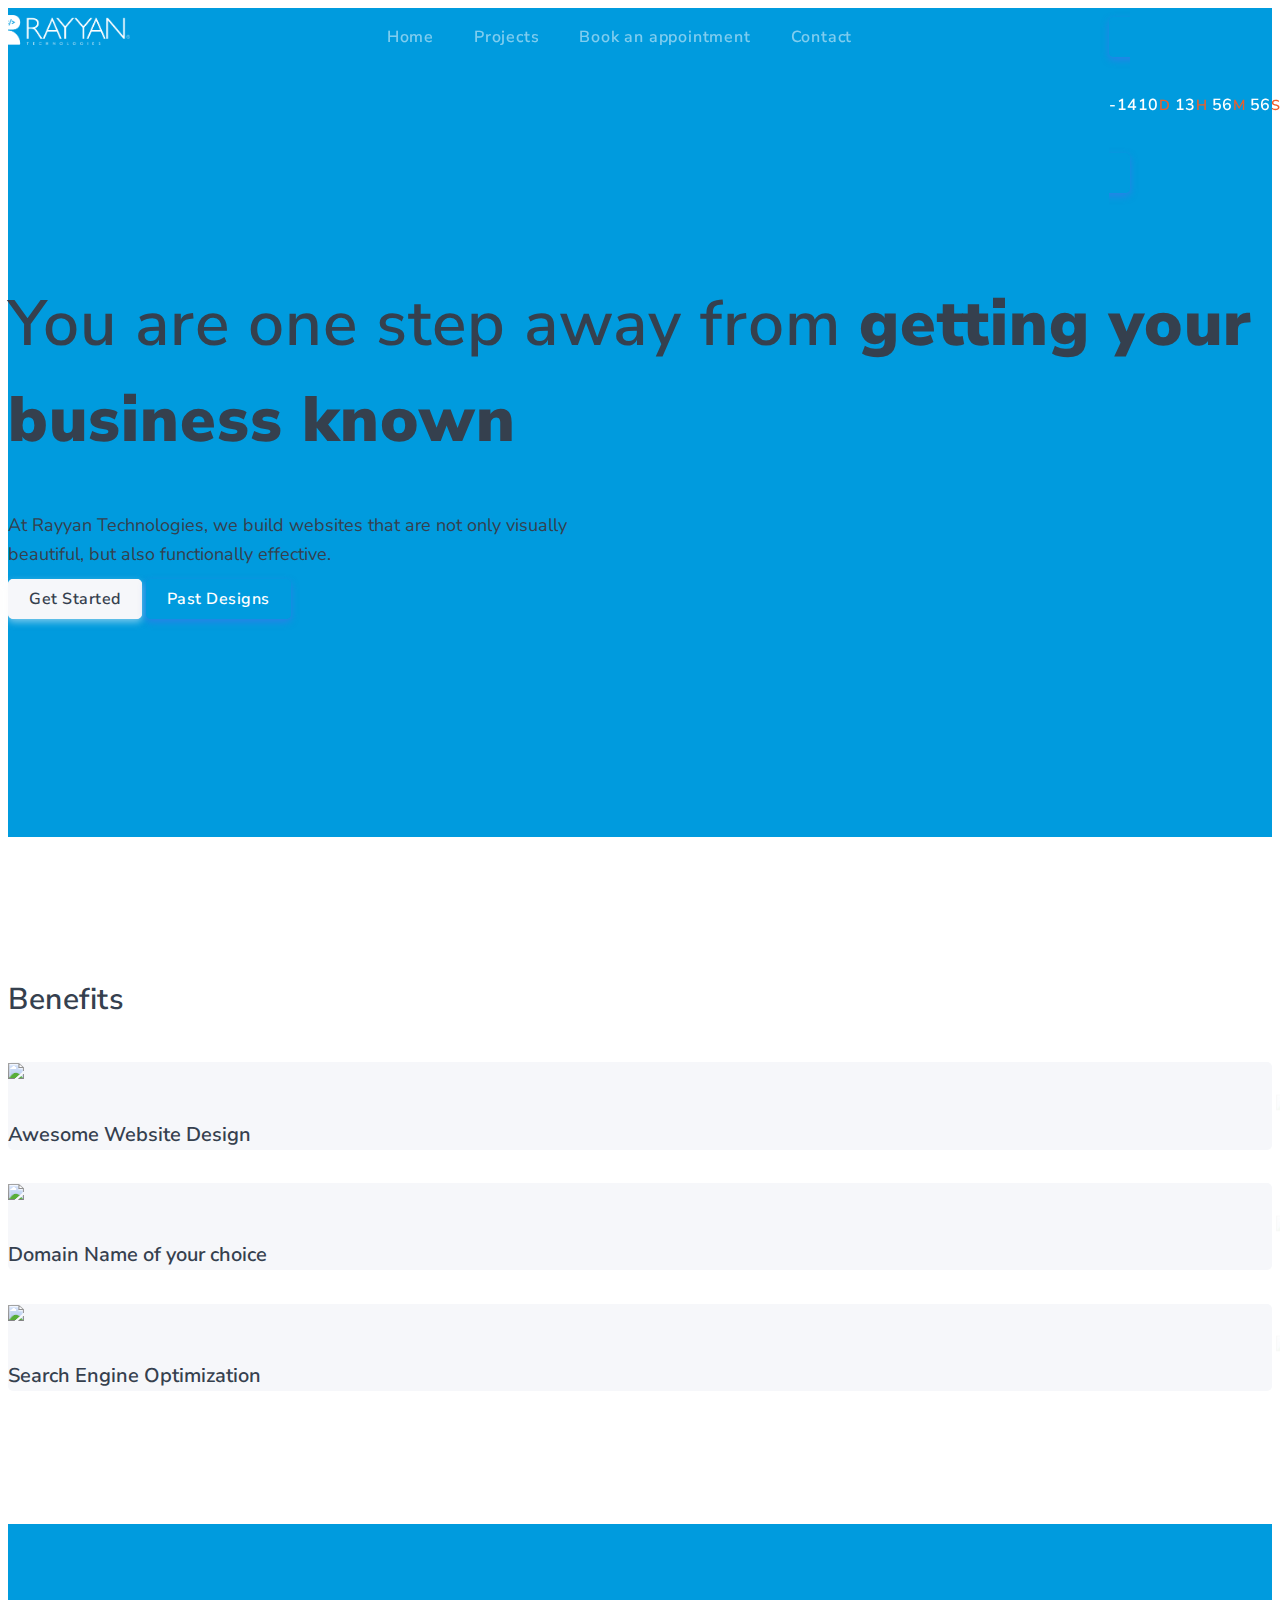
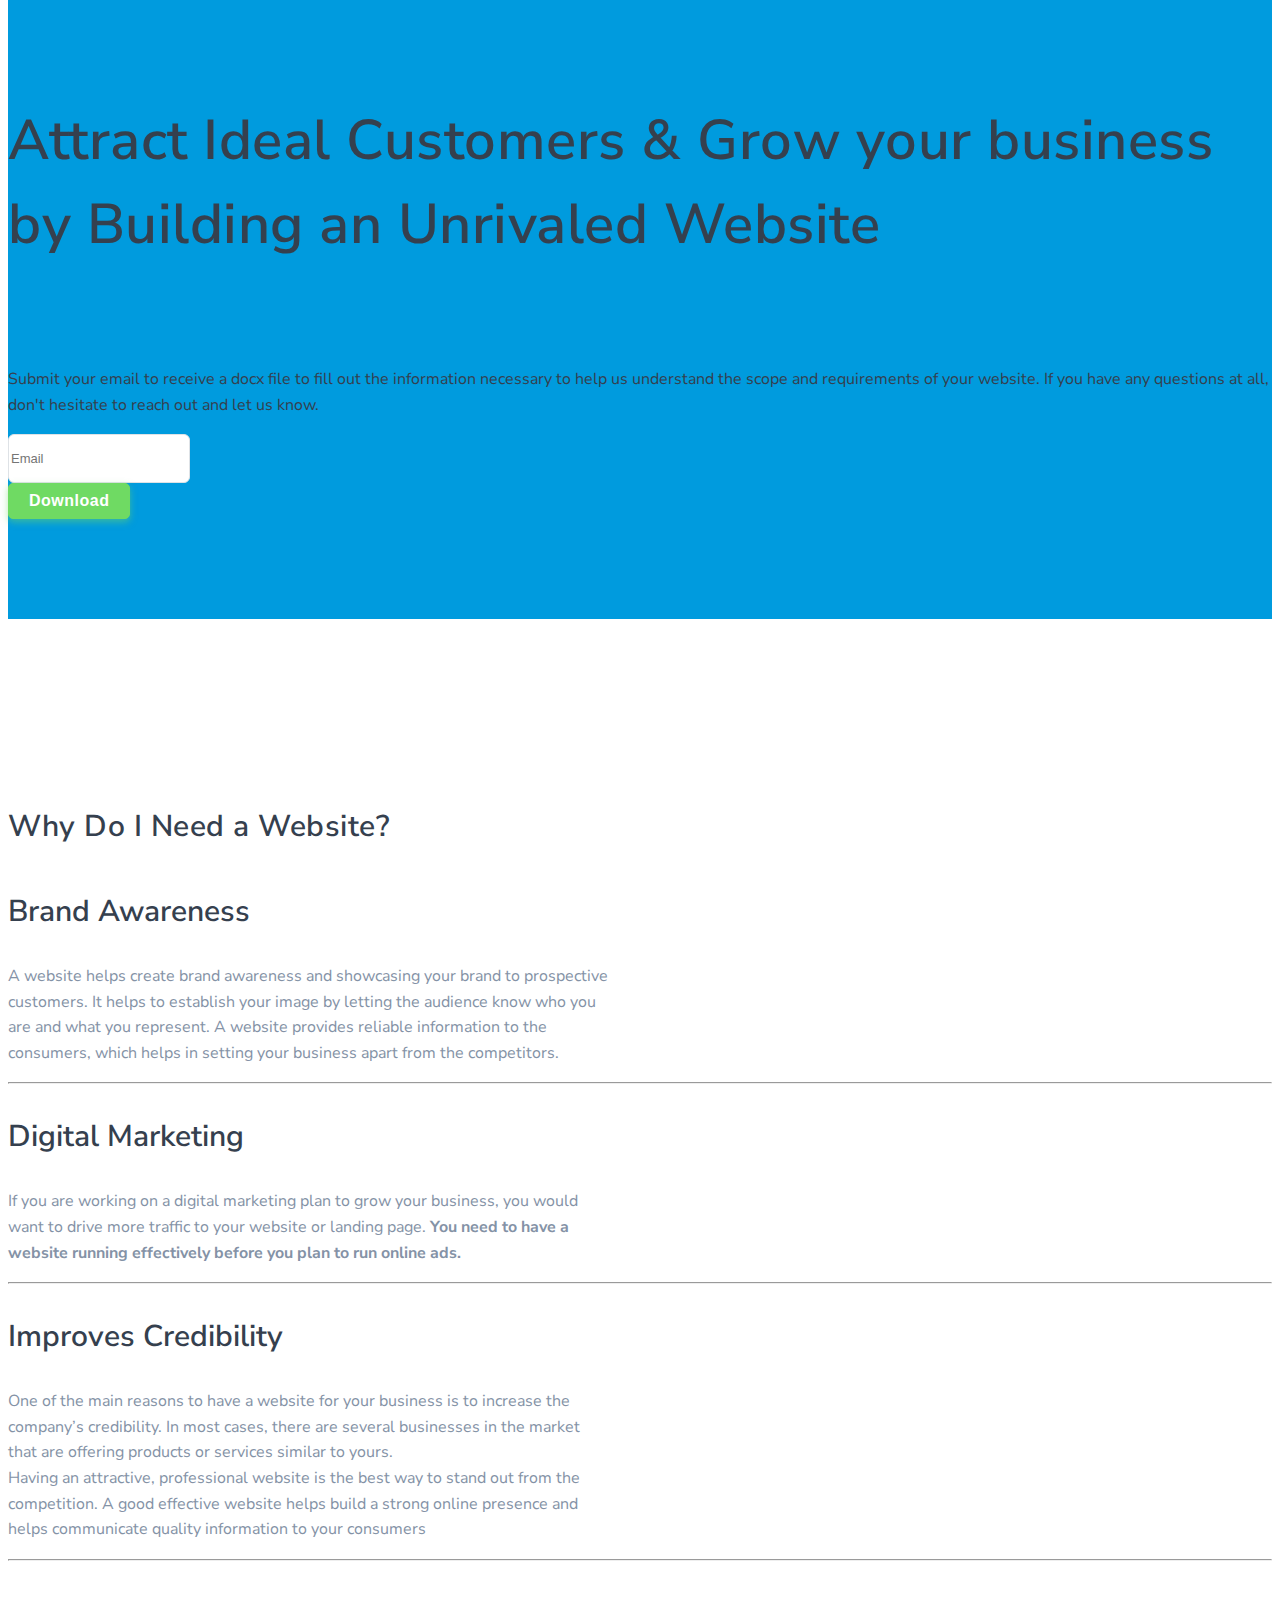
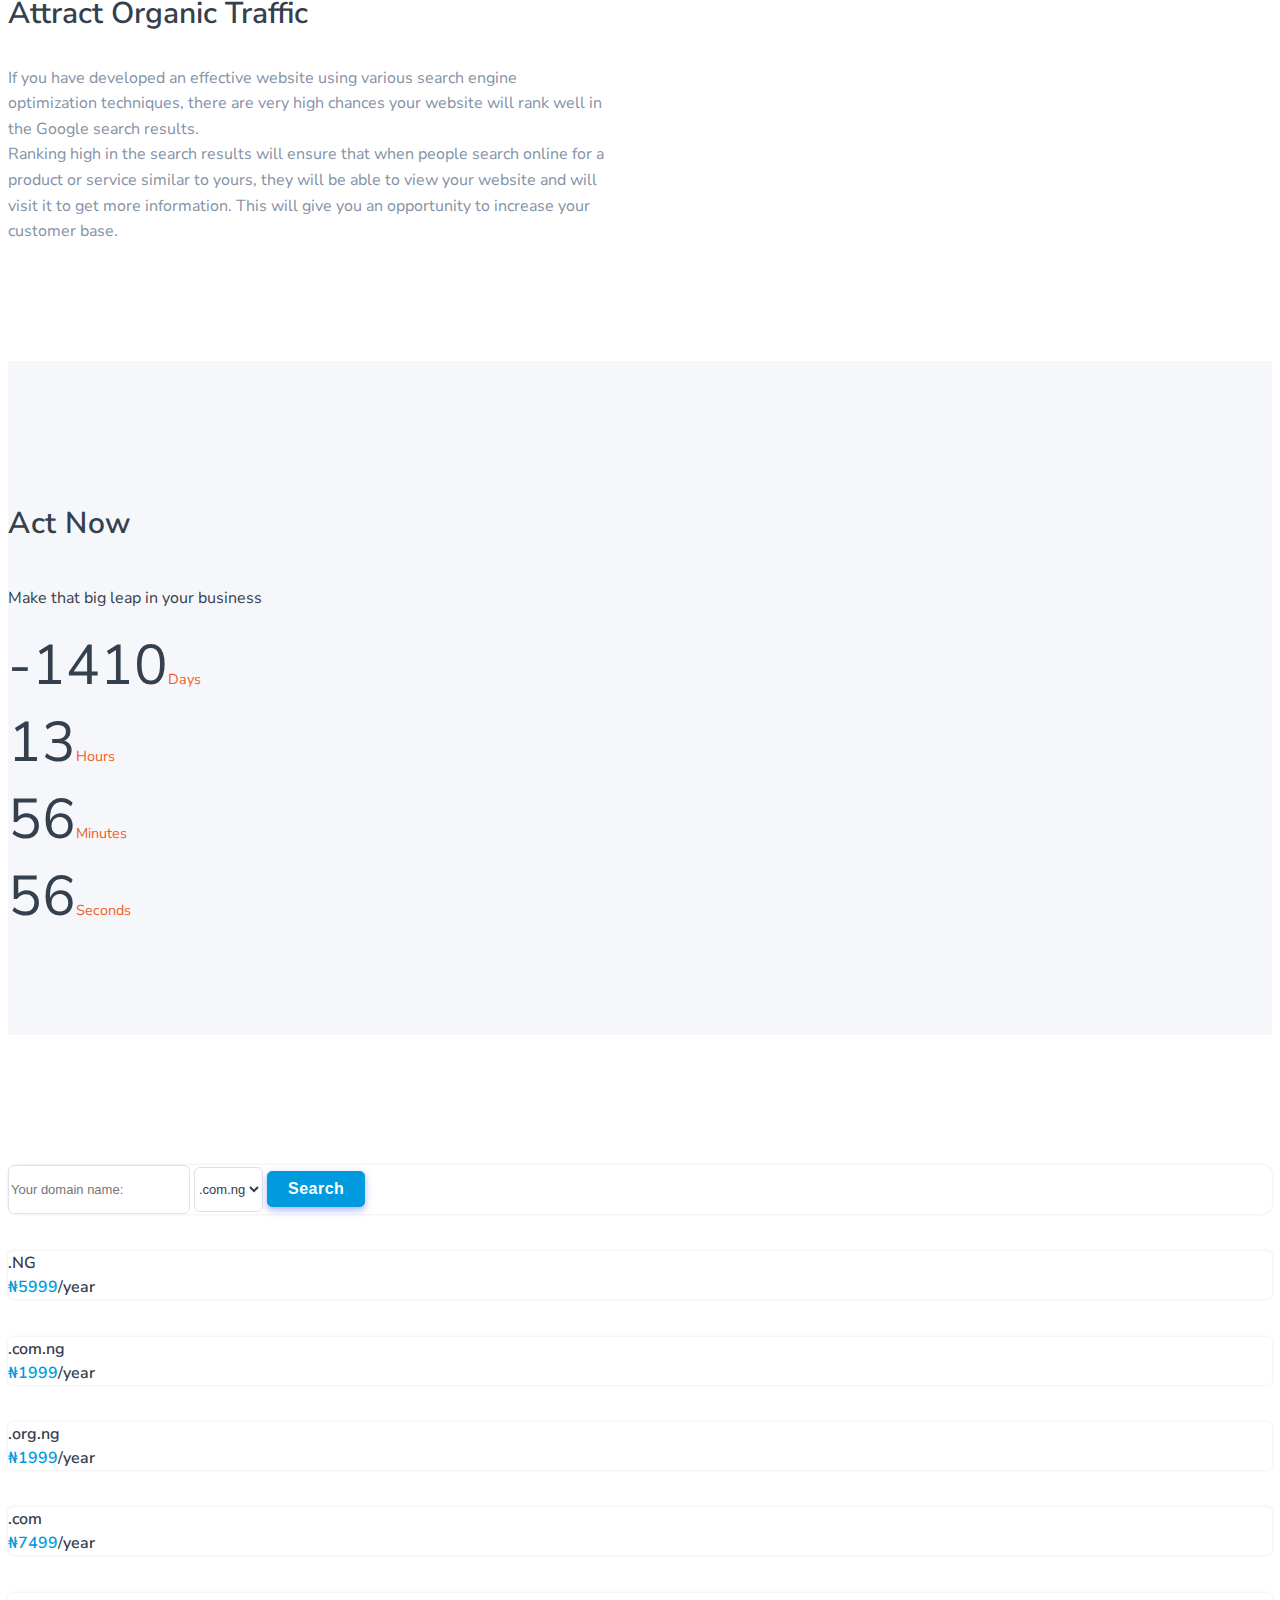
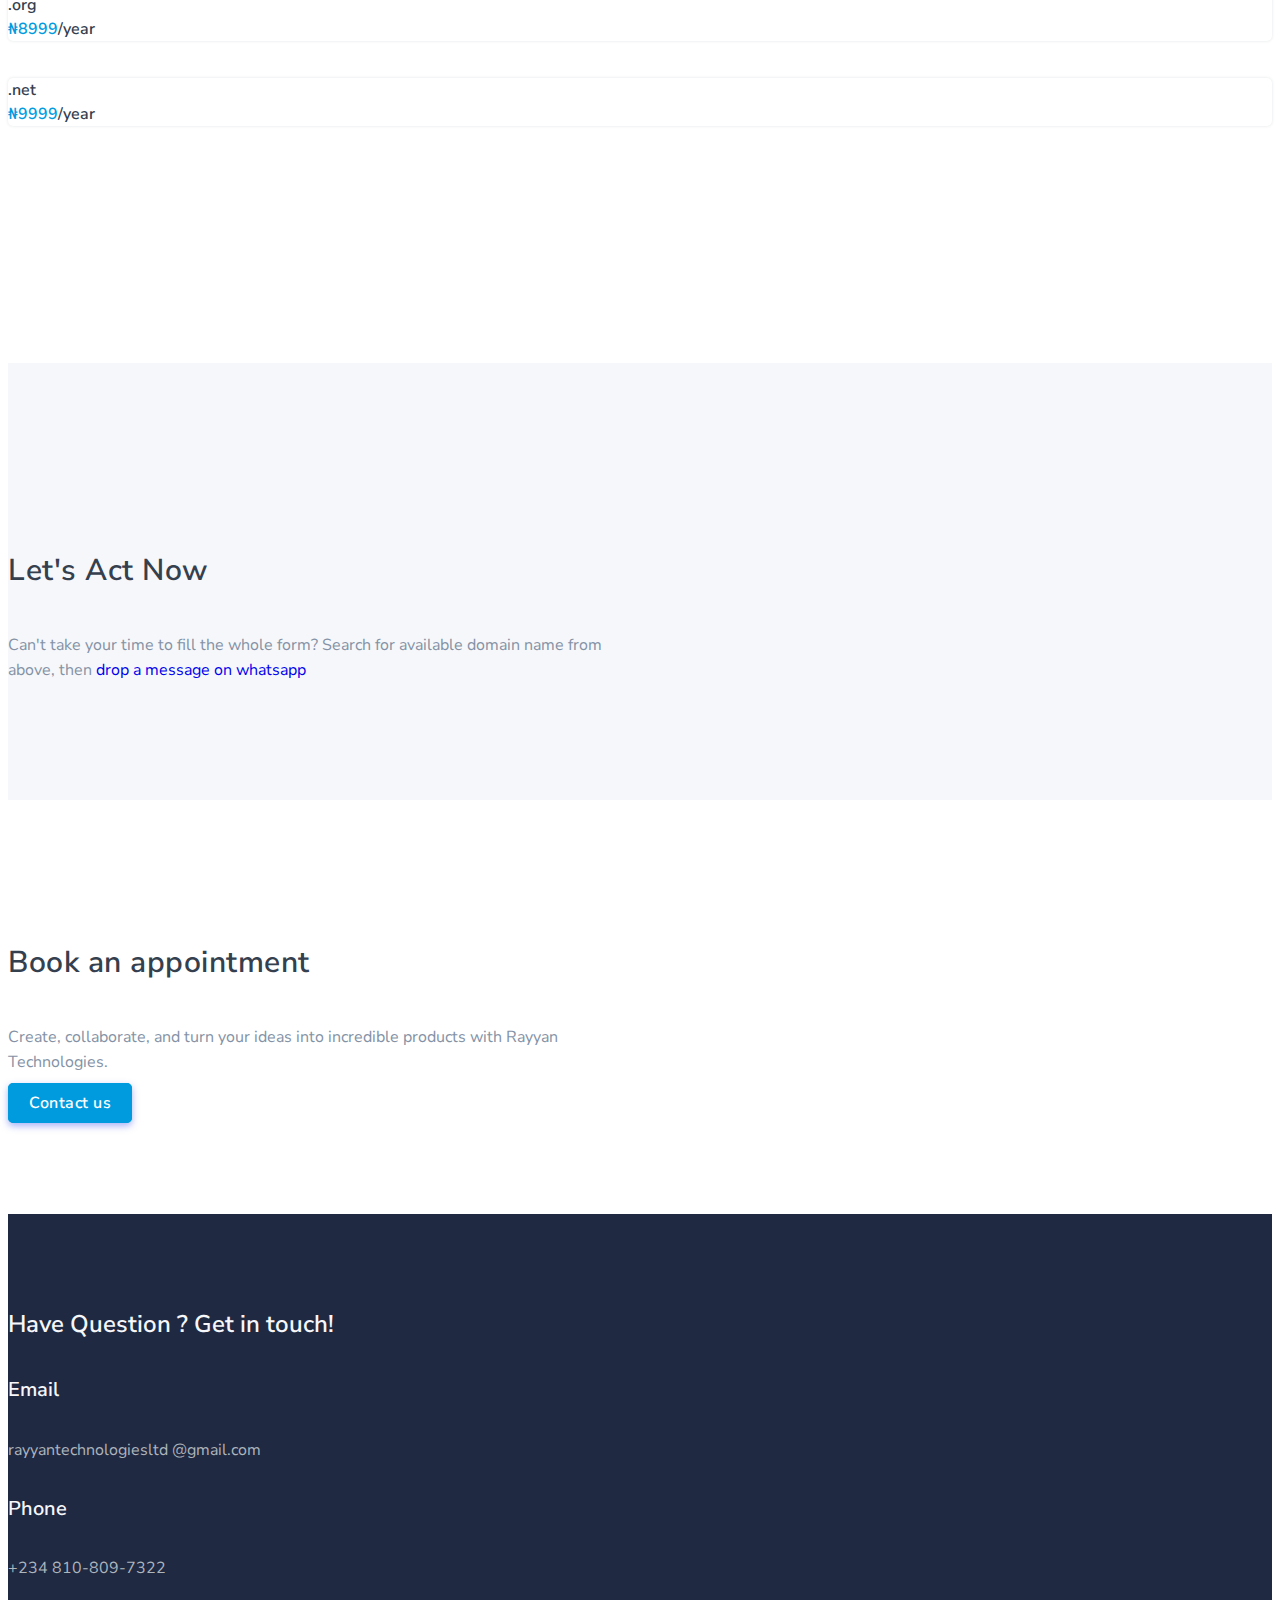
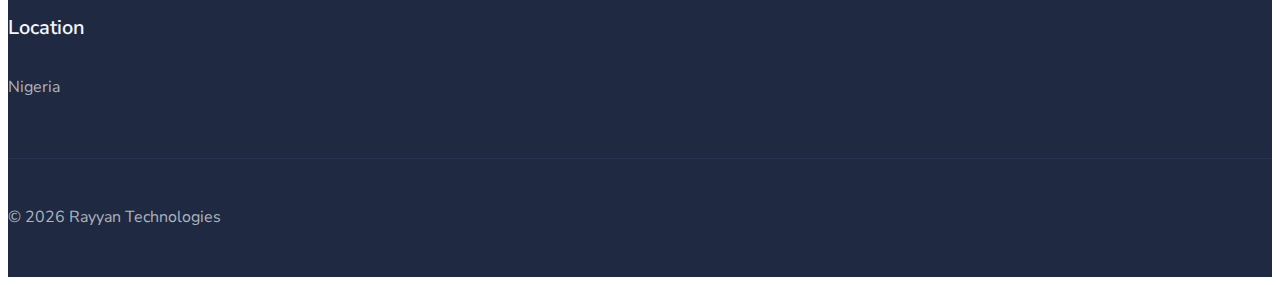
==== commit e3db81f4: "Search on Internet" ====
--- a/promo.html
+++ b/promo.html
@@ -271,7 +271,7 @@
                                 <div class="py-5 px-4 bg-white">
                                     <div class="input-group mb-3">
                                         <!-- <form> -->
-                                        <form class="input-group" target="_blank" method="POST" action="http://localhost/domains.sgm.ng/search">
+                                        <form class="input-group" target="_blank" method="POST" action="https://domains.sgm.ng/search">
                                             <input type="text" name="dname" class="form-control" placeholder="Your domain name: ">
                                             <span>
                                                 <select class="form-control form-select rounded-0" id="domain_list" name="tld">
